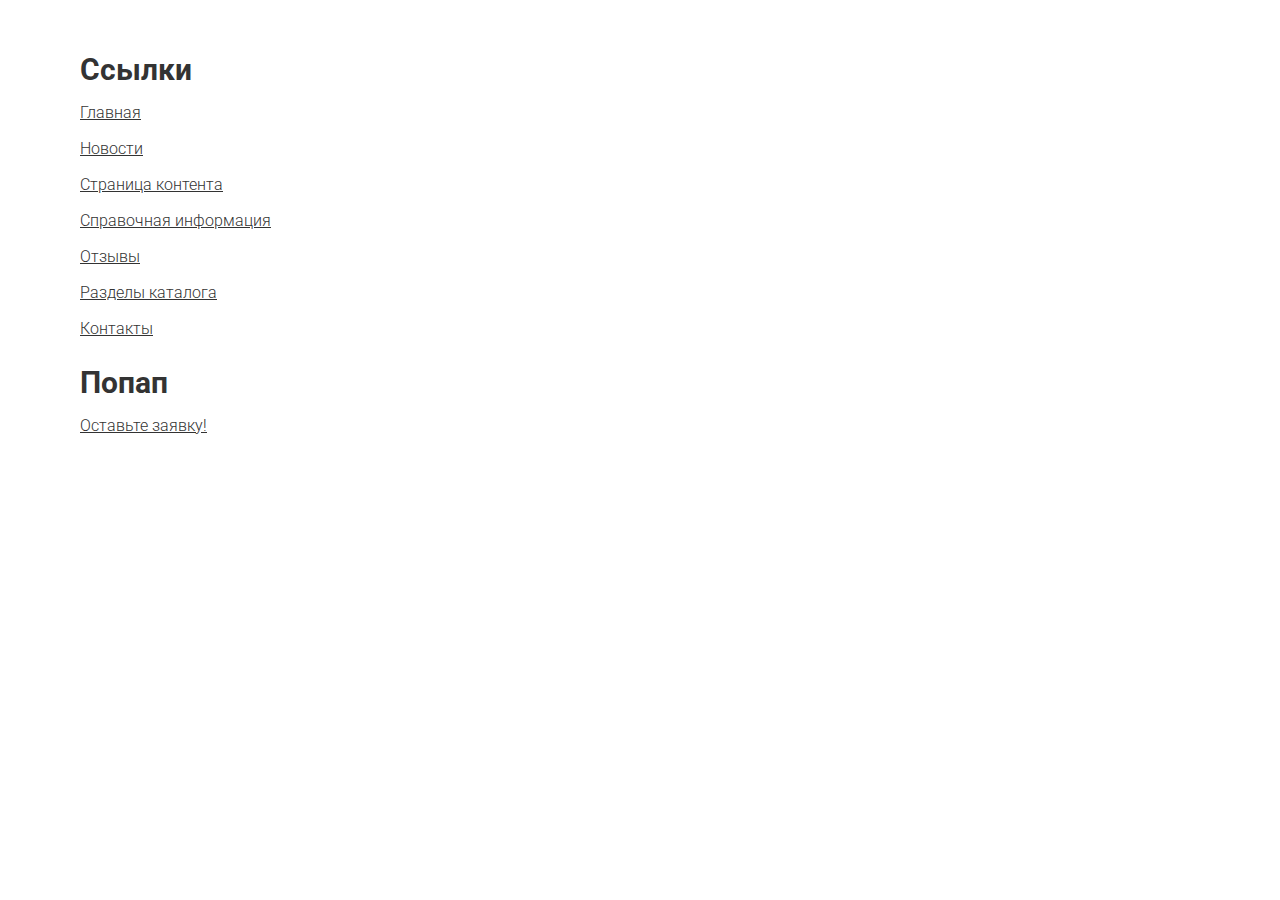
==== links.html @ 428e21d3 "Add files via upload" ====
<!DOCTYPE html>
<html lang="ru">
<head>
	<meta http-equiv="Content-Type" content="text/html; charset=utf-8" />
	<meta name="format-detection" content="telephone=no">
	<meta name="viewport" content="width=device-width, initial-scale=1, user-scalable=no, maximum-scale=1">
	<title>Links</title>
	<link rel="stylesheet" type="text/css" href="css/app.css" />
	<link rel="stylesheet" type="text/css" href="css/magnific-popup.css" />
	<link rel="stylesheet" type="text/css" href="css/slick.css" />
	<link rel="stylesheet" type="text/css" href="css/jquery.powertip.css" />
	<link href="https://fonts.googleapis.com/css2?family=Roboto:wght@300;400;500;700;900&display=swap" rel="stylesheet">
			
</head>
<body class="loaded">
<style>
	.main-links .wrapper {max-width: 1200px;padding: 40px;margin: 0 auto;}
	.main-links ul {list-style: none; margin: 0; padding: 0;}
	.main-links li 	{margin-bottom: 10px;}
	.main-links a {color: #333;font-size: 16px;line-height: 20px; text-decoration: underline;}
	.main-links a:hover {color: #333;text-decoration: none;}
	.main-links h2 {width: 100%;font-size: 30px;line-height: 60px;color: #333;}
</style>

<div class="main-wrapper">
	<div class="main main-links">
		<div class="wrapper">
			
			<h2>Ссылки</h2>
			<div class="ul-wrap">
				<ul>
					<li><a href="index.html">Главная </a></li>
					<li><a href="news.html">Новости </a></li>
					<li><a href="article.html">Страница контента </a></li>
					<li><a href="reference.html">Справочная информация </a></li>
					<li><a href="reviews.html">Отзывы </a></li>
					<li><a href="services.html">Разделы каталога </a></li>
					<li><a href="contacts.html">Контакты </a></li>
				</ul>
				
			</div>

			<h2>Попап</h2>
			<div class="ul-wrap">
				<ul>
					<li><a href="#popup-callback" class="open-popup-link">Оставьте заявку!</a></li>
				</ul>
			</div>
		</div>
	</div>


</div>



<div id="popup-callback" class="popup bg mfp-hide">
	<div class="popup__head">
		<h2 class="popup__title ">Заполните форму</h2>
		<h5 class="popup__subtitle">и мы перезвоним вам в течении 2-х минут</h5>
	</div>

	<form action="#" >
		<div class="form-field">
			<label>Укажите ваше имя</label>
			<input type="text" class="form-input" placeholder="Ваше имя">
		</div>
		<div class="form-field">
			<label>Укажите ваш телефон</label>
			<input type="tel" class="form-input tel" placeholder="Ваш телефон">
		</div>
		<div class="form-button text-center">
			<button type="submit" class="btn ">Отправить</button>
		</div>
	</form>
</div>

<div id="popup-search" class="popup popup-search mfp-hide">
	<form action="#" class="form-search">
		<input type="text" class="form-input" placeholder="Поиск">
		<button type="submit" class="form-btn"><svg class="icon icon-zoom"><use xlink:href="img/sprite.svg#zoom"></use></svg></button>
	</form>
</div>
<div class="icon-load">
	<div class="ball a"></div>
	<div class="ball b"></div>
	<div class="ball c"></div>
</div>
<script src="js/all.js"></script>
</body>
</html>
---- css/app.css ----
@charset "UTF-8";/*!
 * By: Pit Orel
 * E-mail: orel-1993@yandex.ru
 * Vk: https://vk.com/pit_orel
 */a,abbr,acronym,address,applet,article,aside,audio,b,big,blockquote,body,canvas,caption,center,cite,code,dd,del,details,dfn,div,dl,dt,em,embed,fieldset,figcaption,figure,footer,form,h1,h2,h3,h4,h5,h6,header,hgroup,html,i,iframe,img,ins,kbd,label,legend,li,main,mark,menu,nav,object,ol,output,p,pre,q,ruby,s,samp,section,small,span,strike,strong,sub,summary,sup,table,tbody,td,tfoot,th,thead,time,tr,tt,u,ul,var,video{margin:0;padding:0;border:0;font-size:100%}article,aside,details,figcaption,figure,footer,header,hgroup,main,menu,nav,section{display:block}blockquote,q{quotes:none}blockquote:after,blockquote:before,q:after,q:before{content:'';content:none}table{border-collapse:collapse;border-width:0;padding:0;margin:0}html{height:100%;-webkit-text-size-adjust:none;-ms-text-size-adjust:none;font-size:62.5%;box-sizing:border-box;-ms-overflow-style:scrollbar}input,textarea{color:#333;outline:0;border-radius:0;-moz-border-radius:0;-webkit-border-radius:0;-webkit-appearance:none}button,input[type=button],input[type=submit]{cursor:pointer;-webkit-appearance:none;outline:0}input::-ms-clear{display:none}form,td{margin:0;padding:0}a{font-family:inherit;transition:.2s linear;text-decoration:none;outline:0;-webkit-tap-highlight-color:transparent;-webkit-tap-highlight-color:transparent;color:#000}*,:after,:before{box-sizing:border-box}:active,:focus,a:active,a:focus{outline:0}html.lock,html.lock body{overflow:hidden}body{margin:0;padding:0;position:relative;-webkit-font-smoothing:antialiased;-moz-osx-font-smoothing:grayscale;color:#000;font:300 1.6rem/1.63 Roboto,Arial,sans-serif;background:#fff;min-height:100%;display:-ms-flexbox;display:flex}.h1,.h2,.h3,.h4,.h5,.h6,h1,h2,h3,h4,h5,h6{margin-top:0;margin-bottom:0;font-weight:700;line-height:1.2}.h1,h1{font-size:4rem}.h2,h2{font-size:3.5rem}.h3,h3{font-size:2.8rem}.h4,h4{font-size:2.5rem}.h5,h5{font-size:1.8rem}.h6,h6{font-size:1.6rem}a:hover{text-decoration:underline}p{margin-bottom:2rem}ol,ul{margin:0;list-style:none;padding:0}blockquote{border-left:.2rem solid rgba(0,0,0,.5);margin-bottom:2rem;padding:1rem 0 1rem 2rem}img{display:block;max-width:100%}.text-left{text-align:left}.text-center{text-align:center}.text-right{text-align:right}.nowrap{white-space:nowrap}.word-break{word-break:break-all}.ttu{text-transform:uppercase}.italic{font-style:italic}.font-700{font-weight:700}.margin>:last-child{margin-bottom:0}.margin>:first-child{margin-top:0}.color-success{color:#64b00b}.header{width:100%;min-width:32rem;text-align:left;-ms-flex-negative:0;flex-shrink:0}.header__top{background:#131315;color:#fff;padding:1.2rem 0}.header__top .container{display:-ms-flexbox;display:flex;-ms-flex-pack:justify;justify-content:space-between;-ms-flex-align:center;align-items:center}.header__address-list,.header__phone{margin:0 2rem}.header__logo{margin-right:2rem;-ms-flex:none;flex:none}.header__call{margin-left:2rem}.header__bottom .container{display:-ms-flexbox;display:flex;-ms-flex-align:center;align-items:center;-ms-flex-pack:justify;justify-content:space-between}.phone{display:-ms-flexbox;display:flex;-ms-flex-align:center;align-items:center;white-space:nowrap}.phone__number{color:#fff;font-weight:500;font-size:2rem;line-height:2.4rem}.phone__number:hover{text-decoration:none}.phone__icon{margin-right:1rem}.phone__icon .icon{display:block;font-size:2.4rem}.phone__icon--viber .icon{color:#835ca4}.phone__icon--whatsapp .icon{color:#48c938}.address-list__item{position:relative;padding-left:2.5rem;margin-bottom:.2rem}.address-list__item:last-child{margin-bottom:0}.address-list a{font-size:1.6rem;color:#fff}.address-list .icon{position:absolute;top:.5rem;left:0;font-size:1.6rem;display:block;color:#64b00b}.call{border-radius:.2rem;background:#64b00b;color:#fff;text-align:center;font-size:1.6rem;display:block;letter-spacing:.56px;padding:1.1rem 2rem;line-height:1.35;text-transform:uppercase;font-weight:700}.call span{display:block;letter-spacing:.4px;color:#d6ffa7;text-transform:none;font-weight:400}.call:hover{text-decoration:none;background:#569908}.main-menu{display:-ms-flexbox;display:flex}.main-menu a{display:block;height:5.5rem;line-height:5.5rem;text-align:center;padding:0 1.4rem;color:#000;font-size:1.4rem;font-weight:700;text-transform:uppercase;letter-spacing:.49px;position:relative;z-index:1}.main-menu a:hover{text-decoration:none;color:#64b00b}.main-menu a:after{content:'';display:block;position:absolute;top:0;left:0;right:0;bottom:-1rem;transition:.2s linear;z-index:-1;pointer-events:none}.main-menu li.current-menu-item a{color:#fff}.main-menu li.current-menu-item a:after{background:#64b00b}.search-btn .icon{display:block;font-size:1.6rem}.mobile-navbar__container{background:#131315;width:30rem;position:absolute;top:0;height:100%;z-index:100;max-height:100%;transition:.2s linear;-webkit-transform:translateX(-100%);-ms-transform:translateX(-100%);transform:translateX(-100%);overflow:hidden;overflow-y:auto}.mobile-navbar__header{padding:1.1rem 2rem;border-bottom:.1rem solid rgba(255,255,255,.13);display:-ms-flexbox;display:flex;-ms-flex-align:center;align-items:center}.mobile-navbar__main{padding:2.5rem 2rem}.mobile-navbar__footer{padding:2.5rem 2rem;border-top:.1rem solid rgba(255,255,255,.13)}.mobile-navbar__close{margin-left:auto;width:3rem;height:3rem;position:relative;cursor:pointer}.mobile-navbar__close:after,.mobile-navbar__close:before{content:'';display:block;width:2.5rem;height:.3rem;background:#fff;position:absolute;left:.2rem;top:47%}.mobile-navbar__close:after{-webkit-transform:rotate(-45deg);-ms-transform:rotate(-45deg);transform:rotate(-45deg)}.mobile-navbar__close:before{-webkit-transform:rotate(45deg);-ms-transform:rotate(45deg);transform:rotate(45deg)}.mobile-navbar__overlay{background:rgba(19,19,21,.5);position:absolute;top:0;left:0;right:0;bottom:0;z-index:99;opacity:0;-webkit-transform:translateX(-100%);-ms-transform:translateX(-100%);transform:translateX(-100%);transition:opacity .2s ease-in-out,transform .1ms ease-in-out .2s,-webkit-transform .1ms ease-in-out .2s}.mobile-navbar.is-open{position:fixed;top:0;left:0;right:0;height:100%;z-index:9999}.mobile-navbar.is-open .mobile-navbar__container{-webkit-transform:translateX(0);-ms-transform:translateX(0);transform:translateX(0);box-shadow:2px 0 6px rgba(51,51,51,.26)}.mobile-navbar.is-open .mobile-navbar__overlay{opacity:1;-webkit-transform:translateX(0);-ms-transform:translateX(0);transform:translateX(0);transition:opacity .2s ease-in-out}.mobile-navbar .address-list,.mobile-navbar .call,.mobile-navbar .phone{margin-bottom:2rem}.mobile-menu,.mobile-navbar .social{text-align:center}.mobile-menu__item{margin:.2rem 0}.mobile-menu__item.current-menu-item .mobile-menu__link{background:#64b00b}.mobile-menu__link{display:block;padding:1rem;font-size:1.4rem;text-transform:uppercase;border-radius:.2rem;color:#fff;font-weight:700}.mobile-menu__link:hover{text-decoration:none}.burger{height:3rem;width:2.7rem;cursor:pointer;position:relative;display:none}.burger__icon{height:.2rem;width:2.7rem;position:absolute;top:50%;left:50%;border-radius:2.5rem;background-color:#fff;-webkit-transform:translate(-50%,-50%) rotate(0);-ms-transform:translate(-50%,-50%) rotate(0);transform:translate(-50%,-50%) rotate(0);transition:.5s}.burger__icon:after,.burger__icon:before{content:"";position:absolute;height:inherit;border-radius:.5rem;background-color:#fff;margin:auto;width:100%;transition:.5s}.burger__icon:before{top:-.8rem;left:0;-webkit-transform-origin:left;-ms-transform-origin:left;transform-origin:left}.burger__icon:after{bottom:-.8rem;right:0;-webkit-transform-origin:right;-ms-transform-origin:right;transform-origin:right}.main-wrapper{padding:0;min-width:32rem;position:relative;overflow:hidden;opacity:1;-ms-flex:1 1 auto;flex:1 1 auto;display:-ms-flexbox;display:flex;-ms-flex-flow:column nowrap;flex-flow:column nowrap;min-height:100vh;width:100%}.main{width:100%;min-width:32rem;text-align:left;-ms-flex:1 1 auto;flex:1 1 auto}.section{background:#fff;padding:8.4rem 0}.section__head{text-align:center;margin:0 auto 3.7rem}.section__head>:last-child{margin-bottom:0}.section__head>:first-child{margin-top:0}.section__title{font-size:3.6rem;letter-spacing:.9px;text-transform:uppercase;line-height:1.33;font-weight:700;margin-bottom:1rem}.section__subtitle{color:#4f4f4f;font-size:2rem;font-weight:300;margin-bottom:1rem;line-height:1.5}.section__foot{text-align:center;max-width:80rem;margin:4rem auto 0}.section__foot>:last-child{margin-bottom:0}.section__foot>:first-child{margin-top:0}.section__foot .section__title{font-size:3rem;font-weight:300;text-transform:none;letter-spacing:normal;margin-bottom:1.7rem}.section--gray{background:#f4f4f4}.section--dark{background:center bottom no-repeat #131315;color:#fff}.section--dark .h3,.section--dark .section__foot,.section--dark .section__head{color:#fff}.section--dark .section__subtitle{color:#a5a5a5}.section--dark .check-list{color:#dcdce4}.h3{font-size:3rem;font-weight:300;color:#4f4f4f;margin-bottom:1.7rem;line-height:1.33}.tooltip{position:fixed;padding:10px 20px;border:1px solid #b3c9ce;border-radius:4px;text-align:center;font:italic 14px/1.3 sans-serif;color:#333;background:#fff;box-shadow:3px 3px 3px rgba(0,0,0,.3)}.promo{position:relative}.promo__title{font-size:5.5rem;font-weight:700;letter-spacing:1.38px;line-height:1.27;text-transform:uppercase;margin-bottom:1.7rem}.promo__subtitle{font-size:3rem;margin-bottom:1rem}.promo-slider__item{padding:15vh 0;height:88vh;background:center/cover no-repeat #333;color:#fff;text-align:center;position:relative;z-index:1}.promo-slider__item:after{content:'';display:block;position:absolute;top:0;left:0;right:0;bottom:0;z-index:-1;pointer-events:none;background-image:linear-gradient(to bottom,rgba(0,0,0,.8),rgba(0,0,0,0))}.promo-slider-pagination{position:absolute;top:50%;left:0;right:0}.promo-slider-pagination .container{position:relative}.promo-slider-pagination .slick-arrow{position:absolute;top:0;width:6rem;height:6rem;border-radius:.2rem;background-color:#131315;text-align:center;margin:0;padding:0;border:none;font-size:0;transition:.2s linear}.promo-slider-pagination .slick-arrow:hover{background:#64b00b}.promo-slider-pagination .slick-arrow .icon{font-size:1.6rem;color:#fff}.promo-slider-pagination .slick-prev{left:1.5rem}.promo-slider-pagination .slick-next{right:1.5rem}.services{padding:2.5rem 0;background:#f4f4f4}.services-list{margin-top:-7.5rem}.services-inner{text-align:center}.services-inner__icon{width:11rem;height:10rem;border-radius:.2rem;background:#47474b;display:-ms-flexbox;display:flex;-ms-flex-align:center;align-items:center;-ms-flex-pack:center;justify-content:center;margin:0 auto}.services-inner__icon .icon{display:block;color:#fff;font-size:5.7rem}.services-inner__title{letter-spacing:.49px;font-size:1.4rem;font-weight:700;text-transform:uppercase;margin-top:2rem}.quiz{background:#f4f4f4;border-radius:.2rem;padding:6rem 9.8rem}.quiz__item{display:-ms-flexbox;display:flex;-ms-flex-direction:column;flex-direction:column}.quiz-wrap{display:-ms-flexbox;display:flex;-ms-flex:1 0 auto;flex:1 0 auto;min-height:43.6rem}.quiz-wrap__content{-ms-flex:1;flex:1;display:-ms-flexbox;display:flex;-ms-flex-direction:column;flex-direction:column}.quiz-wrap__bottom,.quiz-wrap__top{width:100%}.quiz-wrap__top{-ms-flex:1 0 auto;flex:1 0 auto}.quiz-wrap__bottom{margin-top:auto;padding-top:1.5rem;-ms-flex:none;flex:none;display:-ms-flexbox;display:flex;-ms-flex-wrap:wrap;flex-wrap:wrap;-ms-flex-align:center;align-items:center}.quiz-wrap__bottom a.btn{margin-right:3rem}.quiz-wrap__bottom a.btn:last-child{margin-right:0}.quiz-wrap__img{-ms-flex:none;flex:none;margin-left:7rem}.quiz__title{position:relative;padding-left:6rem;font-size:3rem;line-height:1.4;margin-top:.5rem;margin-bottom:2.3rem}.quiz__title .info-block{margin-right:-3rem;margin-left:1rem}.quiz__title_sub{margin-top:1.5rem;font-size:1.6rem}.quiz__subtitle{font-size:2rem;color:#4f4f4f;font-weight:300;margin-bottom:1rem}.quiz__subtitle .link-under{margin-left:.5rem}.quiz__btn{margin-top:5rem}.quiz__btn .btn{min-width:16.5rem}.quiz__step{position:absolute;top:0;left:0;width:4rem;height:4rem;border:.1rem solid #dedede;text-align:center;line-height:4rem;border-radius:50%;color:#64b00b;font-size:2rem;font-weight:700}.quiz__form{max-width:55.5rem;margin:7rem auto 3rem}.quiz-thanks{display:-ms-flexbox;display:flex;height:100%;margin:0 -4.8rem;min-height:51.1rem}.quiz-thanks__img{width:58%;margin:-1rem 0;background-size:cover;background-position:center;background-repeat:no-repeat}.quiz-thanks__content{-ms-flex-item-align:center;align-self:center;width:42%;padding-left:6rem}.quiz-thanks__content .quiz__title{padding-left:0}.progressbar{display:-ms-flexbox;display:flex;-ms-flex-align:center;align-items:center;margin-bottom:4.5rem;width:100%;-ms-flex:none;flex:none}.progressbar__title{-ms-flex:none;flex:none;font-size:1.6rem;text-transform:uppercase;letter-spacing:.4px;font-weight:700;margin-right:2.5rem}.progressbar__line{-ms-flex:1;flex:1;height:3rem;background:#fff;border-radius:.2rem;position:relative}.progressbar__line>div{background:#64b00b;border-radius:.2rem;position:absolute;top:0;left:0;height:100%}.form-radio{padding-left:4rem}.form-radio__cont{position:relative}.form-radio__cont .radio{position:absolute;top:50%;margin-top:-1.2rem;left:-4rem}.check-grid__item{margin:1rem 0 2rem}.section-gallery{padding-bottom:7rem!important}.gallery{-ms-flex-pack:center;justify-content:center}.gallery__item{margin-bottom:4.5rem}.gallery-inner{height:30rem;position:relative}.gallery-inner__img{position:absolute;top:0;left:0;right:0;bottom:3rem;border-radius:.2rem;background:center/cover no-repeat #000;overflow:hidden;transition:.2s linear}.gallery-inner__img:after{content:'';position:absolute;top:0;left:0;right:0;bottom:0;background:#64b00b;opacity:0;z-index:1;pointer-events:none;transition:.2s linear}.gallery-inner__title{position:absolute;top:100%;left:50%;margin-top:-6rem;-webkit-transform:translate(-50%,0);-ms-transform:translate(-50%,0);transform:translate(-50%,0);background:#242427;border-radius:.2rem;color:#fff;font-size:1.4rem;font-weight:700;display:-ms-flexbox;display:flex;-ms-flex-pack:center;justify-content:center;-ms-flex-align:center;align-items:center;text-align:center;letter-spacing:.56px;line-height:1.38;text-transform:uppercase;z-index:2;height:6rem;width:22.5rem;padding:.5rem .9rem;transition:top .3s linear}@media screen and (min-width:992px){.gallery-inner:hover .gallery-inner__img{bottom:0}.gallery-inner:hover .gallery-inner__img:after{opacity:.8}.gallery-inner:hover .gallery-inner__title{height:auto;top:50%;-webkit-transform:translate(-50%,-50%);-ms-transform:translate(-50%,-50%);transform:translate(-50%,-50%);margin:0;background-color:transparent}}.section-advantages{padding-bottom:4rem!important}.advantages-grid__item{margin-bottom:4.5rem;display:-ms-flexbox;display:flex}.advantages-grid__subtext{margin-top:-2.5rem}.advantages-inner{background:#fff;box-shadow:0 6px 15px 0 rgba(43,42,41,.08);border-radius:.2rem;padding:2rem 2rem 2rem 8.5rem;position:relative;width:100%}.advantages-inner__icon{position:absolute;top:0;bottom:0;left:0;width:6.9rem;border-radius:.2rem;background:#64b00b;display:-ms-flexbox;display:flex;-ms-flex-align:center;align-items:center;-ms-flex-pack:center;justify-content:center}.advantages-inner__icon .icon{display:block;font-size:4rem;color:#fff}.advantages-inner__title{text-transform:uppercase;letter-spacing:.4px;font-size:1.6rem;font-weight:700;margin-bottom:1rem}.advantages-subtext{color:#64b00b;font-weight:700;line-height:1.43;font-size:1.4rem;padding-left:7rem;padding-right:2rem}.cards{margin-bottom:-4.5rem}.cards__item{margin-bottom:4.5rem}.card-inner{position:relative}.card-inner__block{border-radius:.2rem;background:center/cover no-repeat #fff;position:relative;height:27rem;overflow:hidden;transition:.2s linear;padding:2rem 0;text-align:center}.card-inner__block:after{content:'';position:absolute;top:0;left:0;right:0;bottom:0;background:#64b00b;opacity:0;z-index:1;pointer-events:none;transition:.2s linear}.card-inner__img{height:16.5rem;display:-ms-flexbox;display:flex;-ms-flex-align:center;align-items:center;-ms-flex-pack:center;justify-content:center}.card-inner__img img{max-height:100%;-ms-flex:none;flex:none}.card-inner__title{letter-spacing:.49px;font-size:1.4rem;font-weight:700;text-transform:uppercase;margin-top:1.3rem;color:#000}.card-inner__buttons{margin-top:-2.5rem;text-align:center;font-size:0}.card-inner__buttons .btn{margin-right:3rem;width:13rem;padding-left:1rem;padding-right:1rem}.card-inner__buttons .btn:last-child{margin-right:0}.cd-params{margin-bottom:-2.5rem}.cd-params__item{margin-bottom:3rem}.cd-params-inner{position:relative;margin-top:7.7rem;text-align:center;z-index:1}.cd-params-inner__number{position:absolute;left:0;right:0;top:-1.7rem;text-align:center;font-size:4.8rem;line-height:.8;font-weight:900;color:#64b00b;z-index:1}.cd-params-inner:after{content:attr(data-number);display:block;position:absolute;top:-8.4rem;left:50%;-webkit-transform:translate(-50%,0);-ms-transform:translate(-50%,0);transform:translate(-50%,0);color:rgba(100,176,11,.1);font-size:15.3rem;line-height:.8;z-index:-1;font-weight:900}.cd-params-inner__img{box-shadow:0 6px 15px 0 rgba(43,42,41,.08);border-radius:.2rem;overflow:hidden;max-width:26.2rem;margin:0 auto 2rem}.cd-params-inner__title{font-size:1.6rem;font-weight:300;padding:0 .5rem}.section-question{padding-bottom:0!important;background-position:center;background-repeat:no-repeat;background-size:cover}.cd-question__item{margin:0 0 3rem}.cd-question__item--img{-ms-flex-item-align:end;align-self:flex-end;margin-bottom:0}.check-list{margin:0}.check-list li{margin-bottom:2.5rem;padding-left:6.9rem;position:relative;font-size:1.6rem;min-height:4}.check-list li:after{content:'';display:block;position:absolute;left:0;top:.2rem;width:4rem;height:4rem;background:url(../img/check.svg) center/cover no-repeat}.check-list--white li:after{background:url(../img/check-white.svg) center no-repeat}.box-form{padding:2.5rem 3.5rem 4.5rem;background:#131315;border-radius:.2rem;color:#fff}.box-form__head{text-align:center;margin-bottom:2.3rem}.box-form__head .h3{color:inherit;margin-bottom:.7rem}.box-form__head .section__subtitle{color:#a5a5a5}.box-form--white{background:#fff;color:#000}.box-form--white .box-form__head .section__subtitle{color:#4f4f4f}.section-catalogs{padding-bottom:7rem!important}.cd-question__content .h3{margin-top:4rem;margin-bottom:3.3rem}.catalogs img{max-width:none;position:relative;left:50%;-webkit-transform:translate(-41%,0);-ms-transform:translate(-41%,0);transform:translate(-41%,0)}.cd-selected-wrap{position:relative;padding-top:4.3rem}.cd-select-img{position:absolute;top:0;left:50%;right:0;width:100%;height:100%;max-height:37.3rem;max-width:55.5rem;-webkit-transform:translate(-50%,0);-ms-transform:translate(-50%,0);transform:translate(-50%,0);background:url(../img/apg.jpg) center/cover no-repeat}.cd-selected{position:relative;display:-ms-flexbox;display:flex;-ms-flex-wrap:wrap;flex-wrap:wrap;-ms-flex-pack:center;justify-content:center;margin:0 -1.5rem}.cd-selected__item{width:50%;padding-left:1.5rem;padding-right:1.5rem;margin-bottom:2.8rem;display:-ms-flexbox;display:flex}.cd-selected__item:nth-child(2n){-ms-flex-pack:end;justify-content:flex-end;margin-left:auto}.cd-selected__item:last-child:nth-child(3),.cd-selected__item:last-child:nth-child(5),.cd-selected__item:last-child:nth-child(7),.cd-selected__item:last-child:nth-child(9){-ms-flex-pack:center;justify-content:center}.cd-selected-inner{max-width:31rem;background:#fff;box-shadow:0 6px 15px 0 rgba(43,42,41,.08);border-radius:.2rem;padding:2.5rem 3.5rem;min-height:12.4rem;display:-ms-flexbox;display:flex;-ms-flex-align:center;align-items:center;position:relative}.cd-selected-inner:after{content:'';position:absolute;width:1rem;background:#64b00b;border-radius:.2rem;top:2.2rem;bottom:2.2rem;left:0}.section-action{margin:1.5rem 0 13rem;background:url(../img/section-action.jpg) center no-repeat #f4f4f4}.section-action .section__head{text-align:left}.section-action .section__title{margin-bottom:3rem}.section-action .section__subtitle{max-width:40rem}.action-wrap__img{margin:-4.7rem 0}.action-wrap__img img{border:.3rem solid #f4f4f4}.action-wrap__content{padding-left:6.5rem!important;padding-top:8rem}.action-wrap__content .val{margin-left:-8rem}.map{max-width:114rem;margin:0 auto}.tab-cont{display:block}.tab-cont.is-hidden{display:none}.tab-cont p{margin-bottom:2rem}.tab-wrap .scrollbar{margin-bottom:4rem;background:#fff;border-radius:.2rem}.nav-tab{display:-ms-flexbox;display:flex;background:#fff;border-radius:.2rem}.nav-tab__item{-ms-flex:1 0 auto;flex:1 0 auto}.nav-tab__item.is-active .nav-tab__link{background:#64b00b;color:#fff}.nav-tab__link{display:block;border-radius:.2rem;padding:0 1.8rem;line-height:5rem;height:5rem;font-size:1.6rem;font-weight:700}.nav-tab__link:hover{text-decoration:none;color:#64b00b}.tab-img{display:block;margin:0 auto 4rem}.scrollbar{overflow-y:hidden;overflow-x:auto}.info-text{margin-right:2.4rem}.info-block{display:inline-block;vertical-align:middle;cursor:pointer}.info-block .icon{display:block;color:#eec239;font-size:2rem}.loaded .main-wrapper{visibility:hidden;opacity:0;transition:opacity .3s}.loaded .icon-load{display:-ms-flexbox;display:flex}.icon-load{position:fixed;top:0;left:0;right:0;bottom:0;z-index:1045;display:none;-ms-flex-pack:center;justify-content:center;-ms-flex-align:center;align-items:center;width:auto;background:#fff}.ball{width:3rem;height:3rem;border-radius:1.5rem;background:#fff;opacity:.3}.a{margin-right:1rem;-webkit-animation:.7s ease-out infinite alternate ball-a;animation:.7s ease-out infinite alternate ball-a}.b{margin-right:1rem;-webkit-animation:.7s ease-out .2s infinite alternate ball-b;animation:.7s ease-out .2s infinite alternate ball-b}.c{-webkit-animation:.7s ease-out .4s infinite alternate ball-c;animation:.7s ease-out .4s infinite alternate ball-c}@-webkit-keyframes ball-a{from{height:2rem;opacity:.3;background:#fff}to{height:7rem;opacity:1;background:rgba(146,159,178,.2)}}@keyframes ball-a{from{height:2rem;opacity:.3;background:#fff}to{height:7rem;opacity:1;background:rgba(146,159,178,.2)}}@-webkit-keyframes ball-b{from{height:2rem;opacity:.3;background:#fff}to{height:6.5rem;opacity:1;background:#929fb2}}@keyframes ball-b{from{height:2rem;opacity:.3;background:#fff}to{height:6.5rem;opacity:1;background:#929fb2}}@-webkit-keyframes ball-c{from{height:2rem;opacity:.3;background:#fff}to{height:6rem;opacity:1;background:#163654}}@keyframes ball-c{from{height:2rem;opacity:.3;background:#fff}to{height:6rem;opacity:1;background:#163654}}.btn,a.btn{position:relative;display:-ms-inline-flexbox;display:inline-flex;-ms-flex-align:center;align-items:center;-ms-flex-pack:center;justify-content:center;vertical-align:middle;height:5rem;padding:0 3.3rem;color:#fff;font:700 1.6rem/1.4rem Roboto,Arial,sans-serif;text-align:center;text-decoration:none;border:none;background-color:#64b00b;border-radius:.2rem;letter-spacing:.56px;text-transform:uppercase;cursor:pointer;transition:.2s linear;overflow:hidden;white-space:nowrap}.btn:hover,a.btn:hover{text-decoration:none;color:#fff;background:#569908}.btn--block,a.btn--block{display:-ms-flexbox;display:flex;width:100%;min-width:none;padding-left:1rem;padding-right:1rem}.btn--default,a.btn--default{background:#efefef;color:#000}.btn--default:hover,a.btn--default:hover{background:#47474b;color:#fff}.btn--border,a.btn--border{background:0 0;border:.1rem solid #dedede;color:#000}.btn--border:hover,a.btn--border:hover{background:0 0;border-color:#c8c8c8;color:#64b00b}.btn--under,a.btn--under{background-color:transparent;padding:0!important;color:#000;border-bottom:.3rem solid #64b00b}.btn--under:hover,a.btn--under:hover{background-color:transparent;color:#000}.btn--r,a.btn--r{margin-left:auto}button.btn,input.btn{display:inline-block}button.btn--block,input.btn--block{display:block;width:100%}.button-wrap{margin-top:3.2rem;text-align:center}.link-under{display:inline-block;color:#000;font-size:1.6rem;font-weight:700;text-transform:uppercase;padding-bottom:.1rem;border-bottom:.3rem solid #64b00b}.link-under:hover{background-color:transparent;color:#000;text-decoration:none}.form-field{margin-bottom:1.8rem;position:relative}.form-input{display:block;width:100%;height:5rem;padding:0 2rem;color:#000;font:300 1.6rem Roboto,Arial,sans-serif;border:.1rem solid #e6e6e6;background:#fff;border-radius:.2rem;transition:.2s linear}.form-input:focus{border-color:#64b00b;box-shadow:0 0 0 .1rem #64b00b}.form-input:focus:-ms-input-placeholder{opacity:0}.form-input:focus::-moz-placeholder{opacity:0}.form-input:focus::-webkit-input-placeholder{opacity:0}.form-input:focus::-ms-input-placeholder{opacity:0}.form-input:focus::placeholder{opacity:0}.form-input:-ms-input-placeholder{color:#737575;-ms-transition:opacity .2s linear;transition:opacity .2s linear}.form-input::-moz-placeholder{color:#737575;-moz-transition:opacity .2s linear;transition:opacity .2s linear}.form-input::-webkit-input-placeholder{color:#737575;-webkit-transition:opacity .2s linear;transition:opacity .2s linear}.form-input::-ms-input-placeholder{color:#737575;-ms-transition:opacity .2s linear;transition:opacity .2s linear}.form-input::placeholder{color:#737575;transition:opacity .2s linear}.form-input.error{border-color:red}.form-input.valid{border-color:green}.form-button{margin-top:3.5rem}.disabled{opacity:.6}textarea.form-input{height:auto;min-height:15rem;padding-top:1.8rem;padding-bottom:1.8rem;resize:none;overflow:auto}label{display:block;font-weight:300;font-size:1.4rem;margin-bottom:.5rem}.checkbox,.radio{display:-ms-flexbox;display:flex;-ms-flex-wrap:wrap;flex-wrap:wrap;cursor:pointer;font-size:1.6rem;font-weight:400;line-height:normal;margin:0 0 2rem;position:relative}.checkbox input,.radio input{display:none}.checkbox__figure,.radio__figure{display:inline-block;vertical-align:top;position:relative;-ms-flex:none;flex:none;width:2.5rem;height:2.5rem;margin-right:.7rem;background:#fff;border:.1rem solid #e6e6e6;transition:.2s linear}.checkbox__text,.radio__text{min-height:2.5rem;vertical-align:top;padding-top:.4rem;min-width:1px;-ms-flex:1;flex:1;font-size:1.6rem;font-weight:300}.checkbox__img,.radio__img{display:-ms-flexbox;display:flex;-ms-flex-align:center;align-items:center;-ms-flex-pack:center;justify-content:center;position:relative;width:100%;height:16.5rem;background:#e4e4e4;margin-bottom:1.5rem;border-radius:.2rem;overflow:hidden;border:.2rem solid #e4e4e4;transition:.2s linear}.checkbox__img .info-block,.radio__img .info-block{position:absolute;top:1rem;right:1rem}.checkbox input:checked~.checkbox__figure{background:#64b00b;border-color:#64b00b}.checkbox input:checked~.checkbox__figure:after{content:'';display:block;position:absolute;z-index:1;left:.6rem;top:.6rem;height:.7rem;width:1.2rem;border-left:.2rem solid #fff;border-bottom:.2rem solid #fff;-webkit-transform:rotate(-45deg);-ms-transform:rotate(-45deg);transform:rotate(-45deg)}.checkbox input:checked~.checkbox__img{border-color:#64b00b}.checkbox__figure{border-radius:.2rem}.radio input:checked~.radio__figure{border-color:#64b00b;box-shadow:0 0 0 .1rem #64b00b}.radio input:checked~.radio__figure:after{content:'';display:block;position:absolute;z-index:1;left:.5rem;top:.5rem;height:1.3rem;width:1.3rem;border-radius:50%;background:#64b00b}.radio input:checked~.radio__img{border-color:#64b00b}.radio__figure{border-radius:50%}.jq-selectbox{width:100%;display:block;text-align:left;cursor:pointer;position:relative;vertical-align:middle;z-index:5}.jq-selectbox select{position:absolute;top:0;left:0;width:100%;height:100%;margin:0;padding:0;opacity:0;display:none}.jq-selectbox__select{height:5rem;padding:0 4.5rem 0 2rem;color:#000;font:300 1.6rem/4.8rem Roboto,Arial,sans-serif;border:.1rem solid #e6e6e6;background-color:#fff;border-radius:.2rem;transition:.2s linear}.jq-selectbox__select-text{overflow:hidden;-ms-text-overflow:ellipsis;text-overflow:ellipsis;white-space:nowrap;width:100%!important}.jq-selectbox__select-text.placeholder{color:#737575}.jq-selectbox__trigger{position:absolute;top:0;bottom:0;right:0;width:4rem}.jq-selectbox__trigger-arrow{display:block;position:absolute;top:50%;right:2rem;-webkit-transform:translate(0,-50%);-ms-transform:translate(0,-50%);transform:translate(0,-50%);width:0;height:0;border-style:solid;border-width:.6rem .6rem 0;border-color:#000 transparent transparent}.jq-selectbox__dropdown{position:absolute;border:.1rem solid #e6e6e6;background-color:#fff;min-width:100%;margin-top:.3rem;top:100%!important;z-index:1;color:#000}.jq-selectbox__dropdown ul{margin:0;max-height:20rem!important}.jq-selectbox__dropdown li{padding:1rem 2rem;font-size:1.6rem;cursor:pointer;font-weight:300;color:#000;background:#fff}.jq-selectbox__dropdown li:hover{background:#f9f9f9}.jq-selectbox__dropdown li.sel{color:#fff;background:red}.jq-selectbox__dropdown li.disabled{color:rgba(0,0,0,.6)}.jq-selectbox.dropup .jq-selectbox__dropdown{top:auto!important;bottom:100%!important;margin-top:0;margin-bottom:.3rem}.jq-selectbox__dropdown>ul::-webkit-scrollbar{width:.4rem;background-color:#f3f3f3}.jq-selectbox__dropdown>ul::-webkit-scrollbar-thumb{width:.4rem;background-color:#aaa}.jq-file{display:-ms-inline-flexbox;display:inline-flex;-ms-flex-align:center;align-items:center;width:23rem;position:relative;overflow:hidden}.jq-file input{position:absolute;top:0;right:0;height:auto;margin:0;padding:0;opacity:0;font-size:100px;line-height:1em;cursor:pointer}.jq-file__name{-ms-flex:1;flex:1;-ms-flex-order:1;order:1;text-decoration:underline;font-weight:300;font-size:1.6rem;color:#000;transition:.2s linear;padding:0 2rem;overflow:hidden;-ms-text-overflow:ellipsis;text-overflow:ellipsis;white-space:nowrap}.jq-file__browse{-ms-flex:none;flex:none;height:5rem;width:5rem;display:-ms-flexbox;display:flex;-ms-flex-align:center;align-items:center;-ms-flex-pack:center;justify-content:center;background-color:#fff;border:.1rem solid #e6e6e6;border-radius:.2rem;font-size:0}.jq-file__browse .icon{font-size:2rem;color:red}.icon{display:inline-block;width:1em;height:1em;stroke-width:0;stroke:currentColor;fill:currentColor;transition:.3s linear;position:relative}.popup{background:#fff;max-width:61.5rem;margin:0 auto;padding:5rem 8rem;position:relative;border-radius:.2rem}.popup.bg{background:url(../img/popup-bg.png) center bottom no-repeat #fff}.popup__head{text-align:center;margin-bottom:2.5rem}.popup__title{font-size:3.2rem;font-weight:700;text-transform:uppercase;margin-bottom:1rem}.popup__subtitle{font-size:2rem;font-weight:300;margin-bottom:1rem}.popup-search{background-color:transparent}.popup-search .form-search{position:relative}.popup-search .form-input{background-color:transparent;border:none;border-bottom:.3rem solid #64b00b;border-radius:0;padding:0 0 0 3.5rem;box-shadow:none;color:#fff}.popup-search .form-input:-ms-input-placeholder{color:#fff}.popup-search .form-input::-moz-placeholder{color:#fff}.popup-search .form-input::-webkit-input-placeholder{color:#fff}.popup-search .form-input::-ms-input-placeholder{color:#fff}.popup-search .form-input::placeholder{color:#fff}.popup-search .form-btn{border:none;padding:0;height:5rem;width:2.5rem;background-color:transparent;position:absolute;top:0;left:0;color:#fff;font-size:1.6rem}/*!
 * Bootstrap Grid v4.0.0 (https://getbootstrap.com)
 * Copyright 2011-2018 The Bootstrap Authors
 * Copyright 2011-2018 Twitter, Inc.
 * Licensed under MIT (https://github.com/twbs/bootstrap/blob/master/LICENSE)
 */@-ms-viewport{width:device-width}.container{width:100%;padding-right:1.5rem;padding-left:1.5rem;margin-right:auto;margin-left:auto}@media (min-width:576px){.container{max-width:540px}}@media (min-width:768px){.container{max-width:720px}}@media (min-width:992px){.container{max-width:960px}}@media (min-width:1260px){.container{max-width:1170px}}.container-fluid{width:100%;padding-right:1.5rem;padding-left:1.5rem;margin-right:auto;margin-left:auto}.row{display:-ms-flexbox;display:flex;-ms-flex-wrap:wrap;flex-wrap:wrap;margin-right:-1.5rem;margin-left:-1.5rem}.no-gutters{margin-right:0;margin-left:0}.no-gutters>.col,.no-gutters>[class*=col-]{padding-right:0;padding-left:0}.col,.col-1,.col-10,.col-11,.col-12,.col-2,.col-3,.col-4,.col-5,.col-6,.col-7,.col-8,.col-9,.col-auto,.col-lg,.col-lg-1,.col-lg-10,.col-lg-11,.col-lg-12,.col-lg-2,.col-lg-3,.col-lg-4,.col-lg-5,.col-lg-5c,.col-lg-6,.col-lg-7,.col-lg-8,.col-lg-9,.col-lg-auto,.col-md,.col-md-1,.col-md-10,.col-md-11,.col-md-12,.col-md-2,.col-md-3,.col-md-4,.col-md-5,.col-md-5c,.col-md-6,.col-md-7,.col-md-8,.col-md-9,.col-md-auto,.col-sm,.col-sm-1,.col-sm-10,.col-sm-11,.col-sm-12,.col-sm-2,.col-sm-3,.col-sm-4,.col-sm-5,.col-sm-6,.col-sm-7,.col-sm-8,.col-sm-9,.col-sm-auto,.col-xl,.col-xl-1,.col-xl-10,.col-xl-11,.col-xl-12,.col-xl-2,.col-xl-3,.col-xl-4,.col-xl-5,.col-xl-5c,.col-xl-6,.col-xl-7,.col-xl-8,.col-xl-9,.col-xl-auto,.col-xxl,.col-xxl-1,.col-xxl-10,.col-xxl-11,.col-xxl-12,.col-xxl-2,.col-xxl-3,.col-xxl-4,.col-xxl-5,.col-xxl-6,.col-xxl-7,.col-xxl-8,.col-xxl-9,.col-xxl-auto{position:relative;width:100%;min-height:1px;padding-right:1.5rem;padding-left:1.5rem}.col{-ms-flex-preferred-size:0;flex-basis:0;-ms-flex-positive:1;flex-grow:1;max-width:100%}.col-auto{-ms-flex:0 0 auto;flex:0 0 auto;width:auto;max-width:none}.col-1{-ms-flex:0 0 8.333333%;flex:0 0 8.333333%;max-width:8.333333%}.col-2{-ms-flex:0 0 16.666667%;flex:0 0 16.666667%;max-width:16.666667%}.col-3{-ms-flex:0 0 25%;flex:0 0 25%;max-width:25%}.col-4{-ms-flex:0 0 33.333333%;flex:0 0 33.333333%;max-width:33.333333%}.col-5{-ms-flex:0 0 41.666667%;flex:0 0 41.666667%;max-width:41.666667%}.col-6{-ms-flex:0 0 50%;flex:0 0 50%;max-width:50%}.col-7{-ms-flex:0 0 58.333333%;flex:0 0 58.333333%;max-width:58.333333%}.col-8{-ms-flex:0 0 66.666667%;flex:0 0 66.666667%;max-width:66.666667%}.col-9{-ms-flex:0 0 75%;flex:0 0 75%;max-width:75%}.col-10{-ms-flex:0 0 83.333333%;flex:0 0 83.333333%;max-width:83.333333%}.col-11{-ms-flex:0 0 91.666667%;flex:0 0 91.666667%;max-width:91.666667%}.col-12{-ms-flex:0 0 100%;flex:0 0 100%;max-width:100%}.order-first{-ms-flex-order:-1;order:-1}.order-last{-ms-flex-order:13;order:13}.order-0{-ms-flex-order:0;order:0}.order-1{-ms-flex-order:1;order:1}.order-2{-ms-flex-order:2;order:2}.order-3{-ms-flex-order:3;order:3}.order-4{-ms-flex-order:4;order:4}.order-5{-ms-flex-order:5;order:5}.order-6{-ms-flex-order:6;order:6}.order-7{-ms-flex-order:7;order:7}.order-8{-ms-flex-order:8;order:8}.order-9{-ms-flex-order:9;order:9}.order-10{-ms-flex-order:10;order:10}.order-11{-ms-flex-order:11;order:11}.order-12{-ms-flex-order:12;order:12}.offset-1{margin-left:8.333333%}.offset-2{margin-left:16.666667%}.offset-3{margin-left:25%}.offset-4{margin-left:33.333333%}.offset-5{margin-left:41.666667%}.offset-6{margin-left:50%}.offset-7{margin-left:58.333333%}.offset-8{margin-left:66.666667%}.offset-9{margin-left:75%}.offset-10{margin-left:83.333333%}.offset-11{margin-left:91.666667%}@media (min-width:576px){.col-sm{-ms-flex-preferred-size:0;flex-basis:0;-ms-flex-positive:1;flex-grow:1;max-width:100%}.col-sm-auto{-ms-flex:0 0 auto;flex:0 0 auto;width:auto;max-width:none}.col-sm-1{-ms-flex:0 0 8.333333%;flex:0 0 8.333333%;max-width:8.333333%}.col-sm-2{-ms-flex:0 0 16.666667%;flex:0 0 16.666667%;max-width:16.666667%}.col-sm-3{-ms-flex:0 0 25%;flex:0 0 25%;max-width:25%}.col-sm-4{-ms-flex:0 0 33.333333%;flex:0 0 33.333333%;max-width:33.333333%}.col-sm-5{-ms-flex:0 0 41.666667%;flex:0 0 41.666667%;max-width:41.666667%}.col-sm-6{-ms-flex:0 0 50%;flex:0 0 50%;max-width:50%}.col-sm-7{-ms-flex:0 0 58.333333%;flex:0 0 58.333333%;max-width:58.333333%}.col-sm-8{-ms-flex:0 0 66.666667%;flex:0 0 66.666667%;max-width:66.666667%}.col-sm-9{-ms-flex:0 0 75%;flex:0 0 75%;max-width:75%}.col-sm-10{-ms-flex:0 0 83.333333%;flex:0 0 83.333333%;max-width:83.333333%}.col-sm-11{-ms-flex:0 0 91.666667%;flex:0 0 91.666667%;max-width:91.666667%}.col-sm-12{-ms-flex:0 0 100%;flex:0 0 100%;max-width:100%}.order-sm-first{-ms-flex-order:-1;order:-1}.order-sm-last{-ms-flex-order:13;order:13}.order-sm-0{-ms-flex-order:0;order:0}.order-sm-1{-ms-flex-order:1;order:1}.order-sm-2{-ms-flex-order:2;order:2}.order-sm-3{-ms-flex-order:3;order:3}.order-sm-4{-ms-flex-order:4;order:4}.order-sm-5{-ms-flex-order:5;order:5}.order-sm-6{-ms-flex-order:6;order:6}.order-sm-7{-ms-flex-order:7;order:7}.order-sm-8{-ms-flex-order:8;order:8}.order-sm-9{-ms-flex-order:9;order:9}.order-sm-10{-ms-flex-order:10;order:10}.order-sm-11{-ms-flex-order:11;order:11}.order-sm-12{-ms-flex-order:12;order:12}.offset-sm-0{margin-left:0}.offset-sm-1{margin-left:8.333333%}.offset-sm-2{margin-left:16.666667%}.offset-sm-3{margin-left:25%}.offset-sm-4{margin-left:33.333333%}.offset-sm-5{margin-left:41.666667%}.offset-sm-6{margin-left:50%}.offset-sm-7{margin-left:58.333333%}.offset-sm-8{margin-left:66.666667%}.offset-sm-9{margin-left:75%}.offset-sm-10{margin-left:83.333333%}.offset-sm-11{margin-left:91.666667%}}@media (min-width:768px){.col-md{-ms-flex-preferred-size:0;flex-basis:0;-ms-flex-positive:1;flex-grow:1;max-width:100%}.col-md-auto{-ms-flex:0 0 auto;flex:0 0 auto;width:auto;max-width:none}.col-md-1{-ms-flex:0 0 8.333333%;flex:0 0 8.333333%;max-width:8.333333%}.col-md-2{-ms-flex:0 0 16.666667%;flex:0 0 16.666667%;max-width:16.666667%}.col-md-3{-ms-flex:0 0 25%;flex:0 0 25%;max-width:25%}.col-md-4{-ms-flex:0 0 33.333333%;flex:0 0 33.333333%;max-width:33.333333%}.col-md-5{-ms-flex:0 0 41.666667%;flex:0 0 41.666667%;max-width:41.666667%}.col-md-6{-ms-flex:0 0 50%;flex:0 0 50%;max-width:50%}.col-md-7{-ms-flex:0 0 58.333333%;flex:0 0 58.333333%;max-width:58.333333%}.col-md-8{-ms-flex:0 0 66.666667%;flex:0 0 66.666667%;max-width:66.666667%}.col-md-9{-ms-flex:0 0 75%;flex:0 0 75%;max-width:75%}.col-md-10{-ms-flex:0 0 83.333333%;flex:0 0 83.333333%;max-width:83.333333%}.col-md-11{-ms-flex:0 0 91.666667%;flex:0 0 91.666667%;max-width:91.666667%}.col-md-12{-ms-flex:0 0 100%;flex:0 0 100%;max-width:100%}.col-md-5c{-ms-flex:0 0 20%;flex:0 0 20%;max-width:20%}.order-md-first{-ms-flex-order:-1;order:-1}.order-md-last{-ms-flex-order:13;order:13}.order-md-0{-ms-flex-order:0;order:0}.order-md-1{-ms-flex-order:1;order:1}.order-md-2{-ms-flex-order:2;order:2}.order-md-3{-ms-flex-order:3;order:3}.order-md-4{-ms-flex-order:4;order:4}.order-md-5{-ms-flex-order:5;order:5}.order-md-6{-ms-flex-order:6;order:6}.order-md-7{-ms-flex-order:7;order:7}.order-md-8{-ms-flex-order:8;order:8}.order-md-9{-ms-flex-order:9;order:9}.order-md-10{-ms-flex-order:10;order:10}.order-md-11{-ms-flex-order:11;order:11}.order-md-12{-ms-flex-order:12;order:12}.offset-md-0{margin-left:0}.offset-md-1{margin-left:8.333333%}.offset-md-2{margin-left:16.666667%}.offset-md-3{margin-left:25%}.offset-md-4{margin-left:33.333333%}.offset-md-5{margin-left:41.666667%}.offset-md-6{margin-left:50%}.offset-md-7{margin-left:58.333333%}.offset-md-8{margin-left:66.666667%}.offset-md-9{margin-left:75%}.offset-md-10{margin-left:83.333333%}.offset-md-11{margin-left:91.666667%}}@media (min-width:992px){.col-lg{-ms-flex-preferred-size:0;flex-basis:0;-ms-flex-positive:1;flex-grow:1;max-width:100%}.col-lg-auto{-ms-flex:0 0 auto;flex:0 0 auto;width:auto;max-width:none}.col-lg-1{-ms-flex:0 0 8.333333%;flex:0 0 8.333333%;max-width:8.333333%}.col-lg-2{-ms-flex:0 0 16.666667%;flex:0 0 16.666667%;max-width:16.666667%}.col-lg-3{-ms-flex:0 0 25%;flex:0 0 25%;max-width:25%}.col-lg-4{-ms-flex:0 0 33.333333%;flex:0 0 33.333333%;max-width:33.333333%}.col-lg-5{-ms-flex:0 0 41.666667%;flex:0 0 41.666667%;max-width:41.666667%}.col-lg-5c{-ms-flex:0 0 20%;flex:0 0 20%;max-width:20%}.col-lg-6{-ms-flex:0 0 50%;flex:0 0 50%;max-width:50%}.col-lg-7{-ms-flex:0 0 58.333333%;flex:0 0 58.333333%;max-width:58.333333%}.col-lg-8{-ms-flex:0 0 66.666667%;flex:0 0 66.666667%;max-width:66.666667%}.col-lg-9{-ms-flex:0 0 75%;flex:0 0 75%;max-width:75%}.col-lg-10{-ms-flex:0 0 83.333333%;flex:0 0 83.333333%;max-width:83.333333%}.col-lg-11{-ms-flex:0 0 91.666667%;flex:0 0 91.666667%;max-width:91.666667%}.col-lg-12{-ms-flex:0 0 100%;flex:0 0 100%;max-width:100%}.order-lg-first{-ms-flex-order:-1;order:-1}.order-lg-last{-ms-flex-order:13;order:13}.order-lg-0{-ms-flex-order:0;order:0}.order-lg-1{-ms-flex-order:1;order:1}.order-lg-2{-ms-flex-order:2;order:2}.order-lg-3{-ms-flex-order:3;order:3}.order-lg-4{-ms-flex-order:4;order:4}.order-lg-5{-ms-flex-order:5;order:5}.order-lg-6{-ms-flex-order:6;order:6}.order-lg-7{-ms-flex-order:7;order:7}.order-lg-8{-ms-flex-order:8;order:8}.order-lg-9{-ms-flex-order:9;order:9}.order-lg-10{-ms-flex-order:10;order:10}.order-lg-11{-ms-flex-order:11;order:11}.order-lg-12{-ms-flex-order:12;order:12}.offset-lg-0{margin-left:0}.offset-lg-1{margin-left:8.333333%}.offset-lg-2{margin-left:16.666667%}.offset-lg-3{margin-left:25%}.offset-lg-4{margin-left:33.333333%}.offset-lg-5{margin-left:41.666667%}.offset-lg-6{margin-left:50%}.offset-lg-7{margin-left:58.333333%}.offset-lg-8{margin-left:66.666667%}.offset-lg-9{margin-left:75%}.offset-lg-10{margin-left:83.333333%}.offset-lg-11{margin-left:91.666667%}}@media (min-width:1260px){.col-xl{-ms-flex-preferred-size:0;flex-basis:0;-ms-flex-positive:1;flex-grow:1;max-width:100%}.col-xl-auto{-ms-flex:0 0 auto;flex:0 0 auto;width:auto;max-width:none}.col-xl-1{-ms-flex:0 0 8.333333%;flex:0 0 8.333333%;max-width:8.333333%}.col-xl-2{-ms-flex:0 0 16.666667%;flex:0 0 16.666667%;max-width:16.666667%}.col-xl-3{-ms-flex:0 0 25%;flex:0 0 25%;max-width:25%}.col-xl-4{-ms-flex:0 0 33.333333%;flex:0 0 33.333333%;max-width:33.333333%}.col-xl-5{-ms-flex:0 0 41.666667%;flex:0 0 41.666667%;max-width:41.666667%}.col-xl-5c{-ms-flex:0 0 20%;flex:0 0 20%;max-width:20%}.col-xl-6{-ms-flex:0 0 50%;flex:0 0 50%;max-width:50%}.col-xl-7{-ms-flex:0 0 58.333333%;flex:0 0 58.333333%;max-width:58.333333%}.col-xl-8{-ms-flex:0 0 66.666667%;flex:0 0 66.666667%;max-width:66.666667%}.col-xl-9{-ms-flex:0 0 75%;flex:0 0 75%;max-width:75%}.col-xl-10{-ms-flex:0 0 83.333333%;flex:0 0 83.333333%;max-width:83.333333%}.col-xl-11{-ms-flex:0 0 91.666667%;flex:0 0 91.666667%;max-width:91.666667%}.col-xl-12{-ms-flex:0 0 100%;flex:0 0 100%;max-width:100%}.order-xl-first{-ms-flex-order:-1;order:-1}.order-xl-last{-ms-flex-order:13;order:13}.order-xl-0{-ms-flex-order:0;order:0}.order-xl-1{-ms-flex-order:1;order:1}.order-xl-2{-ms-flex-order:2;order:2}.order-xl-3{-ms-flex-order:3;order:3}.order-xl-4{-ms-flex-order:4;order:4}.order-xl-5{-ms-flex-order:5;order:5}.order-xl-6{-ms-flex-order:6;order:6}.order-xl-7{-ms-flex-order:7;order:7}.order-xl-8{-ms-flex-order:8;order:8}.order-xl-9{-ms-flex-order:9;order:9}.order-xl-10{-ms-flex-order:10;order:10}.order-xl-11{-ms-flex-order:11;order:11}.order-xl-12{-ms-flex-order:12;order:12}.offset-xl-0{margin-left:0}.offset-xl-1{margin-left:8.333333%}.offset-xl-2{margin-left:16.666667%}.offset-xl-3{margin-left:25%}.offset-xl-4{margin-left:33.333333%}.offset-xl-5{margin-left:41.666667%}.offset-xl-6{margin-left:50%}.offset-xl-7{margin-left:58.333333%}.offset-xl-8{margin-left:66.666667%}.offset-xl-9{margin-left:75%}.offset-xl-10{margin-left:83.333333%}.offset-xl-11{margin-left:91.666667%}}@media (min-width:1600px){.col-xxl{-ms-flex-preferred-size:0;flex-basis:0;-ms-flex-positive:1;flex-grow:1;max-width:100%}.col-xxl-auto{-ms-flex:0 0 auto;flex:0 0 auto;width:auto;max-width:none}.col-xxl-1{-ms-flex:0 0 8.333333%;flex:0 0 8.333333%;max-width:8.333333%}.col-xxl-2{-ms-flex:0 0 16.666667%;flex:0 0 16.666667%;max-width:16.666667%}.col-xxl-3{-ms-flex:0 0 25%;flex:0 0 25%;max-width:25%}.col-xxl-4{-ms-flex:0 0 33.333333%;flex:0 0 33.333333%;max-width:33.333333%}.col-xxl-5{-ms-flex:0 0 41.666667%;flex:0 0 41.666667%;max-width:41.666667%}.col-xxl-6{-ms-flex:0 0 50%;flex:0 0 50%;max-width:50%}.col-xxl-7{-ms-flex:0 0 58.333333%;flex:0 0 58.333333%;max-width:58.333333%}.col-xxl-8{-ms-flex:0 0 66.666667%;flex:0 0 66.666667%;max-width:66.666667%}.col-xxl-9{-ms-flex:0 0 75%;flex:0 0 75%;max-width:75%}.col-xxl-10{-ms-flex:0 0 83.333333%;flex:0 0 83.333333%;max-width:83.333333%}.col-xxl-11{-ms-flex:0 0 91.666667%;flex:0 0 91.666667%;max-width:91.666667%}.col-xxl-12{-ms-flex:0 0 100%;flex:0 0 100%;max-width:100%}.order-xxl-first{-ms-flex-order:-1;order:-1}.order-xxl-last{-ms-flex-order:13;order:13}.order-xxl-0{-ms-flex-order:0;order:0}.order-xxl-1{-ms-flex-order:1;order:1}.order-xxl-2{-ms-flex-order:2;order:2}.order-xxl-3{-ms-flex-order:3;order:3}.order-xxl-4{-ms-flex-order:4;order:4}.order-xxl-5{-ms-flex-order:5;order:5}.order-xxl-6{-ms-flex-order:6;order:6}.order-xxl-7{-ms-flex-order:7;order:7}.order-xxl-8{-ms-flex-order:8;order:8}.order-xxl-9{-ms-flex-order:9;order:9}.order-xxl-10{-ms-flex-order:10;order:10}.order-xxl-11{-ms-flex-order:11;order:11}.order-xxl-12{-ms-flex-order:12;order:12}.offset-xxl-0{margin-left:0}.offset-xxl-1{margin-left:8.333333%}.offset-xxl-2{margin-left:16.666667%}.offset-xxl-3{margin-left:25%}.offset-xxl-4{margin-left:33.333333%}.offset-xxl-5{margin-left:41.666667%}.offset-xxl-6{margin-left:50%}.offset-xxl-7{margin-left:58.333333%}.offset-xxl-8{margin-left:66.666667%}.offset-xxl-9{margin-left:75%}.offset-xxl-10{margin-left:83.333333%}.offset-xxl-11{margin-left:91.666667%}}.d-none{display:none!important}.d-inline{display:inline!important}.d-inline-block{display:inline-block!important}.d-block{display:block!important}.d-table{display:table!important}.d-table-row{display:table-row!important}.d-table-cell{display:table-cell!important}.d-flex{display:-ms-flexbox!important;display:flex!important}.d-inline-flex{display:-ms-inline-flexbox!important;display:inline-flex!important}.flex-row{-ms-flex-direction:row!important;flex-direction:row!important}.flex-column{-ms-flex-direction:column!important;flex-direction:column!important}.flex-row-reverse{-ms-flex-direction:row-reverse!important;flex-direction:row-reverse!important}.flex-column-reverse{-ms-flex-direction:column-reverse!important;flex-direction:column-reverse!important}.flex-wrap{-ms-flex-wrap:wrap!important;flex-wrap:wrap!important}.flex-nowrap{-ms-flex-wrap:nowrap!important;flex-wrap:nowrap!important}.flex-wrap-reverse{-ms-flex-wrap:wrap-reverse!important;flex-wrap:wrap-reverse!important}.justify-content-start{-ms-flex-pack:start!important;justify-content:flex-start!important}.justify-content-end{-ms-flex-pack:end!important;justify-content:flex-end!important}.justify-content-center{-ms-flex-pack:center!important;justify-content:center!important}.justify-content-between{-ms-flex-pack:justify!important;justify-content:space-between!important}.justify-content-around{-ms-flex-pack:distribute!important;justify-content:space-around!important}.align-items-start{-ms-flex-align:start!important;align-items:flex-start!important}.align-items-end{-ms-flex-align:end!important;align-items:flex-end!important}.align-items-center{-ms-flex-align:center!important;align-items:center!important}.align-items-baseline{-ms-flex-align:baseline!important;align-items:baseline!important}.align-items-stretch{-ms-flex-align:stretch!important;align-items:stretch!important}.align-content-start{-ms-flex-line-pack:start!important;align-content:flex-start!important}.align-content-end{-ms-flex-line-pack:end!important;align-content:flex-end!important}.align-content-center{-ms-flex-line-pack:center!important;align-content:center!important}.align-content-between{-ms-flex-line-pack:justify!important;align-content:space-between!important}.align-content-around{-ms-flex-line-pack:distribute!important;align-content:space-around!important}.align-content-stretch{-ms-flex-line-pack:stretch!important;align-content:stretch!important}.align-self-auto{-ms-flex-item-align:auto!important;align-self:auto!important}.align-self-start{-ms-flex-item-align:start!important;align-self:flex-start!important}.align-self-end{-ms-flex-item-align:end!important;align-self:flex-end!important}.align-self-center{-ms-flex-item-align:center!important;align-self:center!important}.align-self-baseline{-ms-flex-item-align:baseline!important;align-self:baseline!important}.align-self-stretch{-ms-flex-item-align:stretch!important;align-self:stretch!important}@media (min-width:576px){.d-sm-none{display:none!important}.d-sm-inline{display:inline!important}.d-sm-inline-block{display:inline-block!important}.d-sm-block{display:block!important}.d-sm-table{display:table!important}.d-sm-table-row{display:table-row!important}.d-sm-table-cell{display:table-cell!important}.d-sm-flex{display:-ms-flexbox!important;display:flex!important}.d-sm-inline-flex{display:-ms-inline-flexbox!important;display:inline-flex!important}.flex-sm-row{-ms-flex-direction:row!important;flex-direction:row!important}.flex-sm-column{-ms-flex-direction:column!important;flex-direction:column!important}.flex-sm-row-reverse{-ms-flex-direction:row-reverse!important;flex-direction:row-reverse!important}.flex-sm-column-reverse{-ms-flex-direction:column-reverse!important;flex-direction:column-reverse!important}.flex-sm-wrap{-ms-flex-wrap:wrap!important;flex-wrap:wrap!important}.flex-sm-nowrap{-ms-flex-wrap:nowrap!important;flex-wrap:nowrap!important}.flex-sm-wrap-reverse{-ms-flex-wrap:wrap-reverse!important;flex-wrap:wrap-reverse!important}.justify-content-sm-start{-ms-flex-pack:start!important;justify-content:flex-start!important}.justify-content-sm-end{-ms-flex-pack:end!important;justify-content:flex-end!important}.justify-content-sm-center{-ms-flex-pack:center!important;justify-content:center!important}.justify-content-sm-between{-ms-flex-pack:justify!important;justify-content:space-between!important}.justify-content-sm-around{-ms-flex-pack:distribute!important;justify-content:space-around!important}.align-items-sm-start{-ms-flex-align:start!important;align-items:flex-start!important}.align-items-sm-end{-ms-flex-align:end!important;align-items:flex-end!important}.align-items-sm-center{-ms-flex-align:center!important;align-items:center!important}.align-items-sm-baseline{-ms-flex-align:baseline!important;align-items:baseline!important}.align-items-sm-stretch{-ms-flex-align:stretch!important;align-items:stretch!important}.align-content-sm-start{-ms-flex-line-pack:start!important;align-content:flex-start!important}.align-content-sm-end{-ms-flex-line-pack:end!important;align-content:flex-end!important}.align-content-sm-center{-ms-flex-line-pack:center!important;align-content:center!important}.align-content-sm-between{-ms-flex-line-pack:justify!important;align-content:space-between!important}.align-content-sm-around{-ms-flex-line-pack:distribute!important;align-content:space-around!important}.align-content-sm-stretch{-ms-flex-line-pack:stretch!important;align-content:stretch!important}.align-self-sm-auto{-ms-flex-item-align:auto!important;align-self:auto!important}.align-self-sm-start{-ms-flex-item-align:start!important;align-self:flex-start!important}.align-self-sm-end{-ms-flex-item-align:end!important;align-self:flex-end!important}.align-self-sm-center{-ms-flex-item-align:center!important;align-self:center!important}.align-self-sm-baseline{-ms-flex-item-align:baseline!important;align-self:baseline!important}.align-self-sm-stretch{-ms-flex-item-align:stretch!important;align-self:stretch!important}}@media (min-width:768px){.d-md-none{display:none!important}.d-md-inline{display:inline!important}.d-md-inline-block{display:inline-block!important}.d-md-block{display:block!important}.d-md-table{display:table!important}.d-md-table-row{display:table-row!important}.d-md-table-cell{display:table-cell!important}.d-md-flex{display:-ms-flexbox!important;display:flex!important}.d-md-inline-flex{display:-ms-inline-flexbox!important;display:inline-flex!important}.flex-md-row{-ms-flex-direction:row!important;flex-direction:row!important}.flex-md-column{-ms-flex-direction:column!important;flex-direction:column!important}.flex-md-row-reverse{-ms-flex-direction:row-reverse!important;flex-direction:row-reverse!important}.flex-md-column-reverse{-ms-flex-direction:column-reverse!important;flex-direction:column-reverse!important}.flex-md-wrap{-ms-flex-wrap:wrap!important;flex-wrap:wrap!important}.flex-md-nowrap{-ms-flex-wrap:nowrap!important;flex-wrap:nowrap!important}.flex-md-wrap-reverse{-ms-flex-wrap:wrap-reverse!important;flex-wrap:wrap-reverse!important}.justify-content-md-start{-ms-flex-pack:start!important;justify-content:flex-start!important}.justify-content-md-end{-ms-flex-pack:end!important;justify-content:flex-end!important}.justify-content-md-center{-ms-flex-pack:center!important;justify-content:center!important}.justify-content-md-between{-ms-flex-pack:justify!important;justify-content:space-between!important}.justify-content-md-around{-ms-flex-pack:distribute!important;justify-content:space-around!important}.align-items-md-start{-ms-flex-align:start!important;align-items:flex-start!important}.align-items-md-end{-ms-flex-align:end!important;align-items:flex-end!important}.align-items-md-center{-ms-flex-align:center!important;align-items:center!important}.align-items-md-baseline{-ms-flex-align:baseline!important;align-items:baseline!important}.align-items-md-stretch{-ms-flex-align:stretch!important;align-items:stretch!important}.align-content-md-start{-ms-flex-line-pack:start!important;align-content:flex-start!important}.align-content-md-end{-ms-flex-line-pack:end!important;align-content:flex-end!important}.align-content-md-center{-ms-flex-line-pack:center!important;align-content:center!important}.align-content-md-between{-ms-flex-line-pack:justify!important;align-content:space-between!important}.align-content-md-around{-ms-flex-line-pack:distribute!important;align-content:space-around!important}.align-content-md-stretch{-ms-flex-line-pack:stretch!important;align-content:stretch!important}.align-self-md-auto{-ms-flex-item-align:auto!important;align-self:auto!important}.align-self-md-start{-ms-flex-item-align:start!important;align-self:flex-start!important}.align-self-md-end{-ms-flex-item-align:end!important;align-self:flex-end!important}.align-self-md-center{-ms-flex-item-align:center!important;align-self:center!important}.align-self-md-baseline{-ms-flex-item-align:baseline!important;align-self:baseline!important}.align-self-md-stretch{-ms-flex-item-align:stretch!important;align-self:stretch!important}}@media (min-width:992px){.d-lg-none{display:none!important}.d-lg-inline{display:inline!important}.d-lg-inline-block{display:inline-block!important}.d-lg-block{display:block!important}.d-lg-table{display:table!important}.d-lg-table-row{display:table-row!important}.d-lg-table-cell{display:table-cell!important}.d-lg-flex{display:-ms-flexbox!important;display:flex!important}.d-lg-inline-flex{display:-ms-inline-flexbox!important;display:inline-flex!important}.flex-lg-row{-ms-flex-direction:row!important;flex-direction:row!important}.flex-lg-column{-ms-flex-direction:column!important;flex-direction:column!important}.flex-lg-row-reverse{-ms-flex-direction:row-reverse!important;flex-direction:row-reverse!important}.flex-lg-column-reverse{-ms-flex-direction:column-reverse!important;flex-direction:column-reverse!important}.flex-lg-wrap{-ms-flex-wrap:wrap!important;flex-wrap:wrap!important}.flex-lg-nowrap{-ms-flex-wrap:nowrap!important;flex-wrap:nowrap!important}.flex-lg-wrap-reverse{-ms-flex-wrap:wrap-reverse!important;flex-wrap:wrap-reverse!important}.justify-content-lg-start{-ms-flex-pack:start!important;justify-content:flex-start!important}.justify-content-lg-end{-ms-flex-pack:end!important;justify-content:flex-end!important}.justify-content-lg-center{-ms-flex-pack:center!important;justify-content:center!important}.justify-content-lg-between{-ms-flex-pack:justify!important;justify-content:space-between!important}.justify-content-lg-around{-ms-flex-pack:distribute!important;justify-content:space-around!important}.align-items-lg-start{-ms-flex-align:start!important;align-items:flex-start!important}.align-items-lg-end{-ms-flex-align:end!important;align-items:flex-end!important}.align-items-lg-center{-ms-flex-align:center!important;align-items:center!important}.align-items-lg-baseline{-ms-flex-align:baseline!important;align-items:baseline!important}.align-items-lg-stretch{-ms-flex-align:stretch!important;align-items:stretch!important}.align-content-lg-start{-ms-flex-line-pack:start!important;align-content:flex-start!important}.align-content-lg-end{-ms-flex-line-pack:end!important;align-content:flex-end!important}.align-content-lg-center{-ms-flex-line-pack:center!important;align-content:center!important}.align-content-lg-between{-ms-flex-line-pack:justify!important;align-content:space-between!important}.align-content-lg-around{-ms-flex-line-pack:distribute!important;align-content:space-around!important}.align-content-lg-stretch{-ms-flex-line-pack:stretch!important;align-content:stretch!important}.align-self-lg-auto{-ms-flex-item-align:auto!important;align-self:auto!important}.align-self-lg-start{-ms-flex-item-align:start!important;align-self:flex-start!important}.align-self-lg-end{-ms-flex-item-align:end!important;align-self:flex-end!important}.align-self-lg-center{-ms-flex-item-align:center!important;align-self:center!important}.align-self-lg-baseline{-ms-flex-item-align:baseline!important;align-self:baseline!important}.align-self-lg-stretch{-ms-flex-item-align:stretch!important;align-self:stretch!important}}@media (min-width:1200px){.d-xl-none{display:none!important}.d-xl-inline{display:inline!important}.d-xl-inline-block{display:inline-block!important}.d-xl-block{display:block!important}.d-xl-table{display:table!important}.d-xl-table-row{display:table-row!important}.d-xl-table-cell{display:table-cell!important}.d-xl-flex{display:-ms-flexbox!important;display:flex!important}.d-xl-inline-flex{display:-ms-inline-flexbox!important;display:inline-flex!important}.flex-xl-row{-ms-flex-direction:row!important;flex-direction:row!important}.flex-xl-column{-ms-flex-direction:column!important;flex-direction:column!important}.flex-xl-row-reverse{-ms-flex-direction:row-reverse!important;flex-direction:row-reverse!important}.flex-xl-column-reverse{-ms-flex-direction:column-reverse!important;flex-direction:column-reverse!important}.flex-xl-wrap{-ms-flex-wrap:wrap!important;flex-wrap:wrap!important}.flex-xl-nowrap{-ms-flex-wrap:nowrap!important;flex-wrap:nowrap!important}.flex-xl-wrap-reverse{-ms-flex-wrap:wrap-reverse!important;flex-wrap:wrap-reverse!important}.justify-content-xl-start{-ms-flex-pack:start!important;justify-content:flex-start!important}.justify-content-xl-end{-ms-flex-pack:end!important;justify-content:flex-end!important}.justify-content-xl-center{-ms-flex-pack:center!important;justify-content:center!important}.justify-content-xl-between{-ms-flex-pack:justify!important;justify-content:space-between!important}.justify-content-xl-around{-ms-flex-pack:distribute!important;justify-content:space-around!important}.align-items-xl-start{-ms-flex-align:start!important;align-items:flex-start!important}.align-items-xl-end{-ms-flex-align:end!important;align-items:flex-end!important}.align-items-xl-center{-ms-flex-align:center!important;align-items:center!important}.align-items-xl-baseline{-ms-flex-align:baseline!important;align-items:baseline!important}.align-items-xl-stretch{-ms-flex-align:stretch!important;align-items:stretch!important}.align-content-xl-start{-ms-flex-line-pack:start!important;align-content:flex-start!important}.align-content-xl-end{-ms-flex-line-pack:end!important;align-content:flex-end!important}.align-content-xl-center{-ms-flex-line-pack:center!important;align-content:center!important}.align-content-xl-between{-ms-flex-line-pack:justify!important;align-content:space-between!important}.align-content-xl-around{-ms-flex-line-pack:distribute!important;align-content:space-around!important}.align-content-xl-stretch{-ms-flex-line-pack:stretch!important;align-content:stretch!important}.align-self-xl-auto{-ms-flex-item-align:auto!important;align-self:auto!important}.align-self-xl-start{-ms-flex-item-align:start!important;align-self:flex-start!important}.align-self-xl-end{-ms-flex-item-align:end!important;align-self:flex-end!important}.align-self-xl-center{-ms-flex-item-align:center!important;align-self:center!important}.align-self-xl-baseline{-ms-flex-item-align:baseline!important;align-self:baseline!important}.align-self-xl-stretch{-ms-flex-item-align:stretch!important;align-self:stretch!important}}.footer{width:100%;min-width:32rem;-ms-flex-negative:0;flex-shrink:0;background:#131315;color:#dcdce4}.footer__top{padding:5.4rem 0 4rem}.footer__bottom{background:#242427;text-align:center;color:#a5a5a5;padding:.9rem 0;font-size:1.4rem}.footer-wrap{display:-ms-flexbox;display:flex;-ms-flex-align:start;align-items:flex-start;-ms-flex-wrap:wrap;flex-wrap:wrap;margin:0 -1.5rem}.footer-wrap__item{padding:0 1.5rem;width:33.33%}.footer-wrap__item-f{width:100%;text-align:center}.footer__logo{display:block;max-width:25rem;margin:0 auto 4rem}.footer__title{color:#64b00b;font-weight:700;text-transform:uppercase;font-size:1.6rem;margin-bottom:1.6rem;line-height:1.3}.footer__phone{margin-bottom:2.5rem}.footer__address-list{margin-bottom:5rem}.footer__address{margin-bottom:4.3rem}.footer-menu li{margin-bottom:.8rem;line-height:1.4}.footer-menu a{color:#dcdce4}.address{font-size:1.4rem;line-height:1.71}.time-work{display:table;width:100%}.time-work__tr{display:table-row}.time-work__td{display:table-cell;vertical-align:top}.time-work__td:nth-child(2n){font-weight:700}.social{margin-bottom:-1rem}.social__btn{display:-ms-inline-flexbox;display:inline-flex;-ms-flex-align:center;align-items:center;-ms-flex-pack:center;justify-content:center;color:#fff;background:#47474b;border-radius:.2rem;height:4rem;width:4rem;margin:0 1rem 1rem 0}.social__btn .icon{display:block;font-size:1.8rem}.social__btn:hover{background:#64b00b}.footer-item{margin-bottom:3rem}.footer-item--last{padding-left:9.5rem}@media screen and (min-width:1260px){.visible-lg{display:none!important}}@media screen and (max-width:1259px){.hidden-lg{display:none!important}body{font-size:1.4rem}.h3,.section__foot .section__title{font-size:2.5rem}.info-text{margin-right:1rem}.header__address-list{display:none}.section__title{font-size:3.2rem}.section__subtitle{font-size:1.8rem}.promo-slider__item{height:65rem;padding:8rem 0}.quiz{padding:4rem 5rem}.quiz__title{font-size:2.5rem;padding-left:5rem}.quiz__subtitle{font-size:1.8rem}.quiz__step{width:3.5rem;height:3.5rem;font-size:1.8rem;line-height:3.5rem}.quiz-wrap{min-height:30rem}.quiz-wrap__img{width:30rem;margin-left:4rem}.link-under{font-size:1.4rem}.quiz-thanks{margin-left:0;margin-right:0;min-height:45rem}.quiz-thanks__img{margin:0}.quiz-thanks__content{padding-left:4rem}.quiz__btn{margin-top:4rem}.gallery-inner{height:28rem}.advantages-inner{padding:2rem 1.5rem 2rem 7.5rem}.advantages-inner__icon{width:5.5rem}.advantages-inner__icon .icon{font-size:3rem}.advantages-subtext{padding-right:1.5rem}.card-inner__block{height:25rem}.card-inner__img{height:14.5rem}.card-inner__buttons .btn{margin-right:1rem}.cd-params-inner__title{font-size:1.4rem}.section-question{padding-bottom:2rem!important}.box-form{padding-bottom:2.5rem}.box-form .form-button{margin-top:0;margin-bottom:1.8rem}.cd-selected-wrap{padding-top:3rem}.cd-selected-inner{max-width:25rem;padding:2rem 2rem 2rem 3rem;min-height:11.5rem}.cd-select-img{max-width:47rem;max-height:35rem}.action-wrap__content{padding-top:6rem!important;padding-left:4rem!important}.action-wrap__content .val{max-width:45rem;margin-left:-5.7rem}.catalogs{margin-bottom:-5rem;-ms-flex-item-align:end;align-self:flex-end}.catalogs img{max-width:100%;left:auto;-webkit-transform:none;-ms-transform:none;transform:none}.footer-item--last{padding-left:2.5rem}}@media screen and (min-width:992px){.visible-md{display:none!important}}@media screen and (max-width:991px){.hidden-md{display:none!important}.header__logo{max-width:22rem;margin-right:1rem}.header__address-list,.header__phone{margin:0 1rem}.header__call{margin-left:1rem}.phone__number{font-size:1.8rem}.call{font-size:1.2rem;padding:1.2rem 1.5rem}.address-list .icon{top:.2rem}.address-list a{font-size:1.4rem}.main-menu a{font-size:1.2rem;padding:0 .7rem}.section{padding:6rem 0}.section__title{font-size:3rem}.promo-slider__item{height:50rem;padding:6rem 0}.promo__title{font-size:4rem}.promo__subtitle{font-size:2.5rem}.quiz{padding:4rem}.quiz__title{font-size:2rem}.quiz__step{top:-.4rem}.quiz-wrap{min-height:1px}.quiz-wrap__img{width:16rem;margin-left:3rem}.progressbar{margin-bottom:3rem}.quiz-thanks{min-height:30rem}.quiz-thanks__img{margin:0;width:45%}.quiz-thanks__content{width:55%;padding-left:3rem}.quiz__btn{margin-top:4rem}.quiz-wrap__bottom a.btn{margin-right:1.7rem}.box-form .form-button{margin-top:1rem}.cd-selected-wrap{padding-top:0}.cd-select-img{position:static;height:40rem;max-width:52rem;-webkit-transform:none;-ms-transform:none;transform:none;margin:0 auto -3rem}.cd-selected-inner{max-width:none}.section-action{margin-bottom:0;margin-top:0}.action-wrap{padding:4rem 0}.action-wrap__img{margin:0}.action-wrap__content{padding-top:0!important;padding-left:1.5rem!important}.action-wrap__content .val{max-width:34rem;margin-left:-3rem}.catalogs{margin-bottom:-3rem}.catalogs img{max-width:52rem}}@media screen and (min-width:768px){.visible-sm{display:none!important}}@media screen and (max-width:767px){.hidden-sm{display:none!important}.h3{font-size:2rem}.check-list li{padding-left:5rem;font-size:1.4rem}.check-list li:after{width:3rem;height:3rem;top:-.5rem}.header__logo{max-width:20rem}.header__call{display:none}.phone__number{font-size:1.4rem}.phone__icon .icon{font-size:2rem}.burger{display:block}.header__bottom{display:none}.mm-search{position:relative;margin-bottom:2rem}.mm-search .form-input{background-color:transparent;height:4rem;font-size:1.4rem;padding-left:4rem;color:#fff}.mm-search .form-btn{border:none;margin:0;padding:0;position:absolute;top:0;left:0;bottom:0;width:4rem;background-color:transparent}.mm-search .form-btn .icon{font-size:1.4rem;color:#fff}.section__title{font-size:2.4rem}.section__subtitle{font-size:1.6rem}.section--dark{background-image:none!important}.section__foot{margin-top:3rem}.promo__title{font-size:3rem;margin-bottom:1rem}.promo-slider__item{height:auto;min-height:34rem}.promo-slider-pagination{display:none}.services-list{margin-top:0}.services-list__item{margin:1rem 0}.services-inner__icon{width:8rem;height:8rem}.services-inner__icon .icon{font-size:5rem}.services-inner__title{margin-top:1.5rem}.advantages-grid__item{margin-bottom:3rem}.advantages-grid__subtext{margin-top:-1rem}.quiz{padding:3rem 2rem}.quiz__title{font-size:1.8rem;padding-left:0;margin-top:0;margin-bottom:1rem}.quiz__subtitle{font-size:1.4rem}.quiz__step{display:none}.quiz__btn{margin-top:2.5rem}.link-under{font-size:1.1rem;border-width:.2rem}.quiz-wrap__img{width:10rem}.quiz__form{margin:3rem auto}.quiz-thanks{min-height:1px}.quiz-thanks__img{display:none}.quiz-thanks__content{width:100%;padding-left:0;text-align:center}.progressbar__title{font-size:1.4rem}.progressbar__line{height:2rem}.gallery__item{margin-bottom:3rem}.gallery-inner{max-width:33rem;height:22rem;margin:0 auto}.gallery-inner__title{height:5rem;margin-top:-5.5rem;font-size:1.2rem}.cards{margin-bottom:-3rem}.cards__item{margin-bottom:3rem}.card-inner__block{height:20rem}.card-inner__img{height:10rem}.card-inner__title{font-size:1.2rem}.card-inner__buttons{margin-top:-2rem}.card-inner__buttons .btn{min-width:7rem;width:auto}.section-action,.section-question{background-image:none!important;background-color:#f4f4f4}.section-action .section__title{margin-bottom:1rem}.action-wrap__content .val{display:none}.cd-question{margin-bottom:-3rem}.cd-question__content .h3{margin-top:0}.footer-item--last{padding-left:1.5rem}.btn,a.btn{height:4rem;padding:0 2rem;font-size:1.4rem}.btn--under,a.btn--under{margin-top:0}.form-input{height:4rem;font-size:1.4rem}.checkbox__text,.radio__text{font-size:1.4rem}.checkbox__img,.radio__img{height:10rem}label{font-size:1.2rem}.check-grid{margin-bottom:2rem}.check-grid__item{margin-bottom:0}.nav-tab__link{font-size:1.4rem;padding:0 1.4rem;height:4rem;line-height:4rem}.info-block .icon{font-size:1.6rem}.popup{padding:3rem 2rem;max-width:40rem}.popup.bg{background-image:none}.popup__title{font-size:2rem}.popup__subtitle{font-size:1.4rem}}@media screen and (min-width:576px){.visible-xs{display:none!important}}@media screen and (max-width:575px){.hidden-xs{display:none!important}.header__logo{max-width:12rem}.phone{margin-right:0;margin-left:.5rem}.phone__icon{display:none}.burger{width:2.5rem;margin-right:1rem}.burger__icon{width:2.5rem}.phone__number{font-size:1.1rem}.section{padding:4rem 0}.section__title{font-size:1.8rem}.section__subtitle{font-size:1.4rem}.section__head{margin-bottom:2.7rem}.h3,.section__foot .section__title{font-size:1.8rem}.promo-slider__item{padding:4rem 0;min-height:24rem}.promo__title{font-size:2rem}.promo__subtitle{font-size:1.4rem}.services-inner__icon{width:6rem;height:6rem}.services-inner__icon .icon{font-size:4rem}.services-inner__title{font-size:1rem}.quiz{margin:0 -1.5rem;padding:3rem 1.5rem}.quiz__title{font-size:1.6rem;padding-left:0;margin-top:0;margin-bottom:1rem}.quiz__step{display:none}.quiz-wrap{-ms-flex-wrap:wrap;flex-wrap:wrap;-ms-flex-direction:column;flex-direction:column}.quiz-wrap__img{width:10rem;margin-left:0;margin-bottom:2rem}.quiz-wrap__content{-ms-flex-order:1;order:1;width:100%}.quiz-wrap__bottom a.btn{margin-right:2rem}.quiz-wrap__bottom .btn--r{width:100%;margin-top:2rem}.tab-img,.tab-wrap .scrollbar{margin-bottom:2rem}.cd-params-inner{margin-top:4rem}.cd-params-inner:after{font-size:10rem;top:-5rem}.box-form{padding:2rem 1.5rem 1rem}.cd-select-img{display:none}.cd-selected__item{width:100%}.cd-selected-inner{min-height:1px}.action-wrap__img{margin-bottom:3rem}.action-wrap__img img{margin:0 auto}.action-wrap__content,.section-action .section__head{text-align:center}.section-catalogs{padding-bottom:4rem!important}.footer__top{padding:4rem 0 2rem}#powerTip{max-width:20rem!important;font-size:1.2rem!important}}
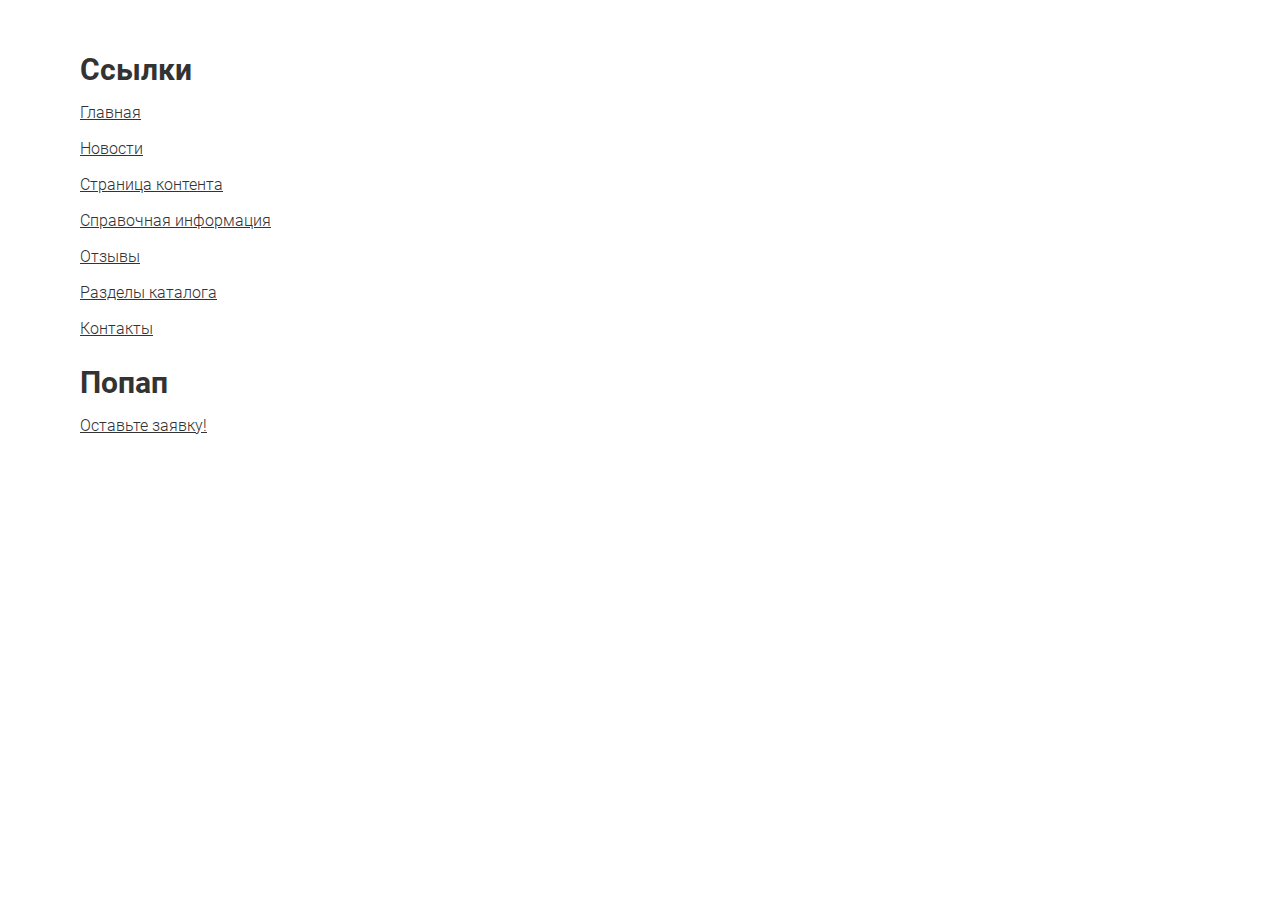
==== commit 6430c57b: "Add files via upload" ====
--- a/links.html
+++ b/links.html
@@ -9,7 +9,6 @@
 	<link rel="stylesheet" type="text/css" href="css/magnific-popup.css" />
 	<link rel="stylesheet" type="text/css" href="css/slick.css" />
 	<link rel="stylesheet" type="text/css" href="css/jquery.powertip.css" />
-	<link href="https://fonts.googleapis.com/css2?family=Roboto:wght@300;400;500;700;900&display=swap" rel="stylesheet">
 			
 </head>
 <body class="loaded">
--- a/css/app.css
+++ b/css/app.css
@@ -2,9 +2,9 @@
  * By: Pit Orel
  * E-mail: orel-1993@yandex.ru
  * Vk: https://vk.com/pit_orel
- */a,abbr,acronym,address,applet,article,aside,audio,b,big,blockquote,body,canvas,caption,center,cite,code,dd,del,details,dfn,div,dl,dt,em,embed,fieldset,figcaption,figure,footer,form,h1,h2,h3,h4,h5,h6,header,hgroup,html,i,iframe,img,ins,kbd,label,legend,li,main,mark,menu,nav,object,ol,output,p,pre,q,ruby,s,samp,section,small,span,strike,strong,sub,summary,sup,table,tbody,td,tfoot,th,thead,time,tr,tt,u,ul,var,video{margin:0;padding:0;border:0;font-size:100%}article,aside,details,figcaption,figure,footer,header,hgroup,main,menu,nav,section{display:block}blockquote,q{quotes:none}blockquote:after,blockquote:before,q:after,q:before{content:'';content:none}table{border-collapse:collapse;border-width:0;padding:0;margin:0}html{height:100%;-webkit-text-size-adjust:none;-ms-text-size-adjust:none;font-size:62.5%;box-sizing:border-box;-ms-overflow-style:scrollbar}input,textarea{color:#333;outline:0;border-radius:0;-moz-border-radius:0;-webkit-border-radius:0;-webkit-appearance:none}button,input[type=button],input[type=submit]{cursor:pointer;-webkit-appearance:none;outline:0}input::-ms-clear{display:none}form,td{margin:0;padding:0}a{font-family:inherit;transition:.2s linear;text-decoration:none;outline:0;-webkit-tap-highlight-color:transparent;-webkit-tap-highlight-color:transparent;color:#000}*,:after,:before{box-sizing:border-box}:active,:focus,a:active,a:focus{outline:0}html.lock,html.lock body{overflow:hidden}body{margin:0;padding:0;position:relative;-webkit-font-smoothing:antialiased;-moz-osx-font-smoothing:grayscale;color:#000;font:300 1.6rem/1.63 Roboto,Arial,sans-serif;background:#fff;min-height:100%;display:-ms-flexbox;display:flex}.h1,.h2,.h3,.h4,.h5,.h6,h1,h2,h3,h4,h5,h6{margin-top:0;margin-bottom:0;font-weight:700;line-height:1.2}.h1,h1{font-size:4rem}.h2,h2{font-size:3.5rem}.h3,h3{font-size:2.8rem}.h4,h4{font-size:2.5rem}.h5,h5{font-size:1.8rem}.h6,h6{font-size:1.6rem}a:hover{text-decoration:underline}p{margin-bottom:2rem}ol,ul{margin:0;list-style:none;padding:0}blockquote{border-left:.2rem solid rgba(0,0,0,.5);margin-bottom:2rem;padding:1rem 0 1rem 2rem}img{display:block;max-width:100%}.text-left{text-align:left}.text-center{text-align:center}.text-right{text-align:right}.nowrap{white-space:nowrap}.word-break{word-break:break-all}.ttu{text-transform:uppercase}.italic{font-style:italic}.font-700{font-weight:700}.margin>:last-child{margin-bottom:0}.margin>:first-child{margin-top:0}.color-success{color:#64b00b}.header{width:100%;min-width:32rem;text-align:left;-ms-flex-negative:0;flex-shrink:0}.header__top{background:#131315;color:#fff;padding:1.2rem 0}.header__top .container{display:-ms-flexbox;display:flex;-ms-flex-pack:justify;justify-content:space-between;-ms-flex-align:center;align-items:center}.header__address-list,.header__phone{margin:0 2rem}.header__logo{margin-right:2rem;-ms-flex:none;flex:none}.header__call{margin-left:2rem}.header__bottom .container{display:-ms-flexbox;display:flex;-ms-flex-align:center;align-items:center;-ms-flex-pack:justify;justify-content:space-between}.phone{display:-ms-flexbox;display:flex;-ms-flex-align:center;align-items:center;white-space:nowrap}.phone__number{color:#fff;font-weight:500;font-size:2rem;line-height:2.4rem}.phone__number:hover{text-decoration:none}.phone__icon{margin-right:1rem}.phone__icon .icon{display:block;font-size:2.4rem}.phone__icon--viber .icon{color:#835ca4}.phone__icon--whatsapp .icon{color:#48c938}.address-list__item{position:relative;padding-left:2.5rem;margin-bottom:.2rem}.address-list__item:last-child{margin-bottom:0}.address-list a{font-size:1.6rem;color:#fff}.address-list .icon{position:absolute;top:.5rem;left:0;font-size:1.6rem;display:block;color:#64b00b}.call{border-radius:.2rem;background:#64b00b;color:#fff;text-align:center;font-size:1.6rem;display:block;letter-spacing:.56px;padding:1.1rem 2rem;line-height:1.35;text-transform:uppercase;font-weight:700}.call span{display:block;letter-spacing:.4px;color:#d6ffa7;text-transform:none;font-weight:400}.call:hover{text-decoration:none;background:#569908}.main-menu{display:-ms-flexbox;display:flex}.main-menu a{display:block;height:5.5rem;line-height:5.5rem;text-align:center;padding:0 1.4rem;color:#000;font-size:1.4rem;font-weight:700;text-transform:uppercase;letter-spacing:.49px;position:relative;z-index:1}.main-menu a:hover{text-decoration:none;color:#64b00b}.main-menu a:after{content:'';display:block;position:absolute;top:0;left:0;right:0;bottom:-1rem;transition:.2s linear;z-index:-1;pointer-events:none}.main-menu li.current-menu-item a{color:#fff}.main-menu li.current-menu-item a:after{background:#64b00b}.search-btn .icon{display:block;font-size:1.6rem}.mobile-navbar__container{background:#131315;width:30rem;position:absolute;top:0;height:100%;z-index:100;max-height:100%;transition:.2s linear;-webkit-transform:translateX(-100%);-ms-transform:translateX(-100%);transform:translateX(-100%);overflow:hidden;overflow-y:auto}.mobile-navbar__header{padding:1.1rem 2rem;border-bottom:.1rem solid rgba(255,255,255,.13);display:-ms-flexbox;display:flex;-ms-flex-align:center;align-items:center}.mobile-navbar__main{padding:2.5rem 2rem}.mobile-navbar__footer{padding:2.5rem 2rem;border-top:.1rem solid rgba(255,255,255,.13)}.mobile-navbar__close{margin-left:auto;width:3rem;height:3rem;position:relative;cursor:pointer}.mobile-navbar__close:after,.mobile-navbar__close:before{content:'';display:block;width:2.5rem;height:.3rem;background:#fff;position:absolute;left:.2rem;top:47%}.mobile-navbar__close:after{-webkit-transform:rotate(-45deg);-ms-transform:rotate(-45deg);transform:rotate(-45deg)}.mobile-navbar__close:before{-webkit-transform:rotate(45deg);-ms-transform:rotate(45deg);transform:rotate(45deg)}.mobile-navbar__overlay{background:rgba(19,19,21,.5);position:absolute;top:0;left:0;right:0;bottom:0;z-index:99;opacity:0;-webkit-transform:translateX(-100%);-ms-transform:translateX(-100%);transform:translateX(-100%);transition:opacity .2s ease-in-out,transform .1ms ease-in-out .2s,-webkit-transform .1ms ease-in-out .2s}.mobile-navbar.is-open{position:fixed;top:0;left:0;right:0;height:100%;z-index:9999}.mobile-navbar.is-open .mobile-navbar__container{-webkit-transform:translateX(0);-ms-transform:translateX(0);transform:translateX(0);box-shadow:2px 0 6px rgba(51,51,51,.26)}.mobile-navbar.is-open .mobile-navbar__overlay{opacity:1;-webkit-transform:translateX(0);-ms-transform:translateX(0);transform:translateX(0);transition:opacity .2s ease-in-out}.mobile-navbar .address-list,.mobile-navbar .call,.mobile-navbar .phone{margin-bottom:2rem}.mobile-menu,.mobile-navbar .social{text-align:center}.mobile-menu__item{margin:.2rem 0}.mobile-menu__item.current-menu-item .mobile-menu__link{background:#64b00b}.mobile-menu__link{display:block;padding:1rem;font-size:1.4rem;text-transform:uppercase;border-radius:.2rem;color:#fff;font-weight:700}.mobile-menu__link:hover{text-decoration:none}.burger{height:3rem;width:2.7rem;cursor:pointer;position:relative;display:none}.burger__icon{height:.2rem;width:2.7rem;position:absolute;top:50%;left:50%;border-radius:2.5rem;background-color:#fff;-webkit-transform:translate(-50%,-50%) rotate(0);-ms-transform:translate(-50%,-50%) rotate(0);transform:translate(-50%,-50%) rotate(0);transition:.5s}.burger__icon:after,.burger__icon:before{content:"";position:absolute;height:inherit;border-radius:.5rem;background-color:#fff;margin:auto;width:100%;transition:.5s}.burger__icon:before{top:-.8rem;left:0;-webkit-transform-origin:left;-ms-transform-origin:left;transform-origin:left}.burger__icon:after{bottom:-.8rem;right:0;-webkit-transform-origin:right;-ms-transform-origin:right;transform-origin:right}.main-wrapper{padding:0;min-width:32rem;position:relative;overflow:hidden;opacity:1;-ms-flex:1 1 auto;flex:1 1 auto;display:-ms-flexbox;display:flex;-ms-flex-flow:column nowrap;flex-flow:column nowrap;min-height:100vh;width:100%}.main{width:100%;min-width:32rem;text-align:left;-ms-flex:1 1 auto;flex:1 1 auto}.section{background:#fff;padding:8.4rem 0}.section__head{text-align:center;margin:0 auto 3.7rem}.section__head>:last-child{margin-bottom:0}.section__head>:first-child{margin-top:0}.section__title{font-size:3.6rem;letter-spacing:.9px;text-transform:uppercase;line-height:1.33;font-weight:700;margin-bottom:1rem}.section__subtitle{color:#4f4f4f;font-size:2rem;font-weight:300;margin-bottom:1rem;line-height:1.5}.section__foot{text-align:center;max-width:80rem;margin:4rem auto 0}.section__foot>:last-child{margin-bottom:0}.section__foot>:first-child{margin-top:0}.section__foot .section__title{font-size:3rem;font-weight:300;text-transform:none;letter-spacing:normal;margin-bottom:1.7rem}.section--gray{background:#f4f4f4}.section--dark{background:center bottom no-repeat #131315;color:#fff}.section--dark .h3,.section--dark .section__foot,.section--dark .section__head{color:#fff}.section--dark .section__subtitle{color:#a5a5a5}.section--dark .check-list{color:#dcdce4}.h3{font-size:3rem;font-weight:300;color:#4f4f4f;margin-bottom:1.7rem;line-height:1.33}.tooltip{position:fixed;padding:10px 20px;border:1px solid #b3c9ce;border-radius:4px;text-align:center;font:italic 14px/1.3 sans-serif;color:#333;background:#fff;box-shadow:3px 3px 3px rgba(0,0,0,.3)}.promo{position:relative}.promo__title{font-size:5.5rem;font-weight:700;letter-spacing:1.38px;line-height:1.27;text-transform:uppercase;margin-bottom:1.7rem}.promo__subtitle{font-size:3rem;margin-bottom:1rem}.promo-slider__item{padding:15vh 0;height:88vh;background:center/cover no-repeat #333;color:#fff;text-align:center;position:relative;z-index:1}.promo-slider__item:after{content:'';display:block;position:absolute;top:0;left:0;right:0;bottom:0;z-index:-1;pointer-events:none;background-image:linear-gradient(to bottom,rgba(0,0,0,.8),rgba(0,0,0,0))}.promo-slider-pagination{position:absolute;top:50%;left:0;right:0}.promo-slider-pagination .container{position:relative}.promo-slider-pagination .slick-arrow{position:absolute;top:0;width:6rem;height:6rem;border-radius:.2rem;background-color:#131315;text-align:center;margin:0;padding:0;border:none;font-size:0;transition:.2s linear}.promo-slider-pagination .slick-arrow:hover{background:#64b00b}.promo-slider-pagination .slick-arrow .icon{font-size:1.6rem;color:#fff}.promo-slider-pagination .slick-prev{left:1.5rem}.promo-slider-pagination .slick-next{right:1.5rem}.services{padding:2.5rem 0;background:#f4f4f4}.services-list{margin-top:-7.5rem}.services-inner{text-align:center}.services-inner__icon{width:11rem;height:10rem;border-radius:.2rem;background:#47474b;display:-ms-flexbox;display:flex;-ms-flex-align:center;align-items:center;-ms-flex-pack:center;justify-content:center;margin:0 auto}.services-inner__icon .icon{display:block;color:#fff;font-size:5.7rem}.services-inner__title{letter-spacing:.49px;font-size:1.4rem;font-weight:700;text-transform:uppercase;margin-top:2rem}.quiz{background:#f4f4f4;border-radius:.2rem;padding:6rem 9.8rem}.quiz__item{display:-ms-flexbox;display:flex;-ms-flex-direction:column;flex-direction:column}.quiz-wrap{display:-ms-flexbox;display:flex;-ms-flex:1 0 auto;flex:1 0 auto;min-height:43.6rem}.quiz-wrap__content{-ms-flex:1;flex:1;display:-ms-flexbox;display:flex;-ms-flex-direction:column;flex-direction:column}.quiz-wrap__bottom,.quiz-wrap__top{width:100%}.quiz-wrap__top{-ms-flex:1 0 auto;flex:1 0 auto}.quiz-wrap__bottom{margin-top:auto;padding-top:1.5rem;-ms-flex:none;flex:none;display:-ms-flexbox;display:flex;-ms-flex-wrap:wrap;flex-wrap:wrap;-ms-flex-align:center;align-items:center}.quiz-wrap__bottom a.btn{margin-right:3rem}.quiz-wrap__bottom a.btn:last-child{margin-right:0}.quiz-wrap__img{-ms-flex:none;flex:none;margin-left:7rem}.quiz__title{position:relative;padding-left:6rem;font-size:3rem;line-height:1.4;margin-top:.5rem;margin-bottom:2.3rem}.quiz__title .info-block{margin-right:-3rem;margin-left:1rem}.quiz__title_sub{margin-top:1.5rem;font-size:1.6rem}.quiz__subtitle{font-size:2rem;color:#4f4f4f;font-weight:300;margin-bottom:1rem}.quiz__subtitle .link-under{margin-left:.5rem}.quiz__btn{margin-top:5rem}.quiz__btn .btn{min-width:16.5rem}.quiz__step{position:absolute;top:0;left:0;width:4rem;height:4rem;border:.1rem solid #dedede;text-align:center;line-height:4rem;border-radius:50%;color:#64b00b;font-size:2rem;font-weight:700}.quiz__form{max-width:55.5rem;margin:7rem auto 3rem}.quiz-thanks{display:-ms-flexbox;display:flex;height:100%;margin:0 -4.8rem;min-height:51.1rem}.quiz-thanks__img{width:58%;margin:-1rem 0;background-size:cover;background-position:center;background-repeat:no-repeat}.quiz-thanks__content{-ms-flex-item-align:center;align-self:center;width:42%;padding-left:6rem}.quiz-thanks__content .quiz__title{padding-left:0}.progressbar{display:-ms-flexbox;display:flex;-ms-flex-align:center;align-items:center;margin-bottom:4.5rem;width:100%;-ms-flex:none;flex:none}.progressbar__title{-ms-flex:none;flex:none;font-size:1.6rem;text-transform:uppercase;letter-spacing:.4px;font-weight:700;margin-right:2.5rem}.progressbar__line{-ms-flex:1;flex:1;height:3rem;background:#fff;border-radius:.2rem;position:relative}.progressbar__line>div{background:#64b00b;border-radius:.2rem;position:absolute;top:0;left:0;height:100%}.form-radio{padding-left:4rem}.form-radio__cont{position:relative}.form-radio__cont .radio{position:absolute;top:50%;margin-top:-1.2rem;left:-4rem}.check-grid__item{margin:1rem 0 2rem}.section-gallery{padding-bottom:7rem!important}.gallery{-ms-flex-pack:center;justify-content:center}.gallery__item{margin-bottom:4.5rem}.gallery-inner{height:30rem;position:relative}.gallery-inner__img{position:absolute;top:0;left:0;right:0;bottom:3rem;border-radius:.2rem;background:center/cover no-repeat #000;overflow:hidden;transition:.2s linear}.gallery-inner__img:after{content:'';position:absolute;top:0;left:0;right:0;bottom:0;background:#64b00b;opacity:0;z-index:1;pointer-events:none;transition:.2s linear}.gallery-inner__title{position:absolute;top:100%;left:50%;margin-top:-6rem;-webkit-transform:translate(-50%,0);-ms-transform:translate(-50%,0);transform:translate(-50%,0);background:#242427;border-radius:.2rem;color:#fff;font-size:1.4rem;font-weight:700;display:-ms-flexbox;display:flex;-ms-flex-pack:center;justify-content:center;-ms-flex-align:center;align-items:center;text-align:center;letter-spacing:.56px;line-height:1.38;text-transform:uppercase;z-index:2;height:6rem;width:22.5rem;padding:.5rem .9rem;transition:top .3s linear}@media screen and (min-width:992px){.gallery-inner:hover .gallery-inner__img{bottom:0}.gallery-inner:hover .gallery-inner__img:after{opacity:.8}.gallery-inner:hover .gallery-inner__title{height:auto;top:50%;-webkit-transform:translate(-50%,-50%);-ms-transform:translate(-50%,-50%);transform:translate(-50%,-50%);margin:0;background-color:transparent}}.section-advantages{padding-bottom:4rem!important}.advantages-grid__item{margin-bottom:4.5rem;display:-ms-flexbox;display:flex}.advantages-grid__subtext{margin-top:-2.5rem}.advantages-inner{background:#fff;box-shadow:0 6px 15px 0 rgba(43,42,41,.08);border-radius:.2rem;padding:2rem 2rem 2rem 8.5rem;position:relative;width:100%}.advantages-inner__icon{position:absolute;top:0;bottom:0;left:0;width:6.9rem;border-radius:.2rem;background:#64b00b;display:-ms-flexbox;display:flex;-ms-flex-align:center;align-items:center;-ms-flex-pack:center;justify-content:center}.advantages-inner__icon .icon{display:block;font-size:4rem;color:#fff}.advantages-inner__title{text-transform:uppercase;letter-spacing:.4px;font-size:1.6rem;font-weight:700;margin-bottom:1rem}.advantages-subtext{color:#64b00b;font-weight:700;line-height:1.43;font-size:1.4rem;padding-left:7rem;padding-right:2rem}.cards{margin-bottom:-4.5rem}.cards__item{margin-bottom:4.5rem}.card-inner{position:relative}.card-inner__block{border-radius:.2rem;background:center/cover no-repeat #fff;position:relative;height:27rem;overflow:hidden;transition:.2s linear;padding:2rem 0;text-align:center}.card-inner__block:after{content:'';position:absolute;top:0;left:0;right:0;bottom:0;background:#64b00b;opacity:0;z-index:1;pointer-events:none;transition:.2s linear}.card-inner__img{height:16.5rem;display:-ms-flexbox;display:flex;-ms-flex-align:center;align-items:center;-ms-flex-pack:center;justify-content:center}.card-inner__img img{max-height:100%;-ms-flex:none;flex:none}.card-inner__title{letter-spacing:.49px;font-size:1.4rem;font-weight:700;text-transform:uppercase;margin-top:1.3rem;color:#000}.card-inner__buttons{margin-top:-2.5rem;text-align:center;font-size:0}.card-inner__buttons .btn{margin-right:3rem;width:13rem;padding-left:1rem;padding-right:1rem}.card-inner__buttons .btn:last-child{margin-right:0}.cd-params{margin-bottom:-2.5rem}.cd-params__item{margin-bottom:3rem}.cd-params-inner{position:relative;margin-top:7.7rem;text-align:center;z-index:1}.cd-params-inner__number{position:absolute;left:0;right:0;top:-1.7rem;text-align:center;font-size:4.8rem;line-height:.8;font-weight:900;color:#64b00b;z-index:1}.cd-params-inner:after{content:attr(data-number);display:block;position:absolute;top:-8.4rem;left:50%;-webkit-transform:translate(-50%,0);-ms-transform:translate(-50%,0);transform:translate(-50%,0);color:rgba(100,176,11,.1);font-size:15.3rem;line-height:.8;z-index:-1;font-weight:900}.cd-params-inner__img{box-shadow:0 6px 15px 0 rgba(43,42,41,.08);border-radius:.2rem;overflow:hidden;max-width:26.2rem;margin:0 auto 2rem}.cd-params-inner__title{font-size:1.6rem;font-weight:300;padding:0 .5rem}.section-question{padding-bottom:0!important;background-position:center;background-repeat:no-repeat;background-size:cover}.cd-question__item{margin:0 0 3rem}.cd-question__item--img{-ms-flex-item-align:end;align-self:flex-end;margin-bottom:0}.check-list{margin:0}.check-list li{margin-bottom:2.5rem;padding-left:6.9rem;position:relative;font-size:1.6rem;min-height:4}.check-list li:after{content:'';display:block;position:absolute;left:0;top:.2rem;width:4rem;height:4rem;background:url(../img/check.svg) center/cover no-repeat}.check-list--white li:after{background:url(../img/check-white.svg) center no-repeat}.box-form{padding:2.5rem 3.5rem 4.5rem;background:#131315;border-radius:.2rem;color:#fff}.box-form__head{text-align:center;margin-bottom:2.3rem}.box-form__head .h3{color:inherit;margin-bottom:.7rem}.box-form__head .section__subtitle{color:#a5a5a5}.box-form--white{background:#fff;color:#000}.box-form--white .box-form__head .section__subtitle{color:#4f4f4f}.section-catalogs{padding-bottom:7rem!important}.cd-question__content .h3{margin-top:4rem;margin-bottom:3.3rem}.catalogs img{max-width:none;position:relative;left:50%;-webkit-transform:translate(-41%,0);-ms-transform:translate(-41%,0);transform:translate(-41%,0)}.cd-selected-wrap{position:relative;padding-top:4.3rem}.cd-select-img{position:absolute;top:0;left:50%;right:0;width:100%;height:100%;max-height:37.3rem;max-width:55.5rem;-webkit-transform:translate(-50%,0);-ms-transform:translate(-50%,0);transform:translate(-50%,0);background:url(../img/apg.jpg) center/cover no-repeat}.cd-selected{position:relative;display:-ms-flexbox;display:flex;-ms-flex-wrap:wrap;flex-wrap:wrap;-ms-flex-pack:center;justify-content:center;margin:0 -1.5rem}.cd-selected__item{width:50%;padding-left:1.5rem;padding-right:1.5rem;margin-bottom:2.8rem;display:-ms-flexbox;display:flex}.cd-selected__item:nth-child(2n){-ms-flex-pack:end;justify-content:flex-end;margin-left:auto}.cd-selected__item:last-child:nth-child(3),.cd-selected__item:last-child:nth-child(5),.cd-selected__item:last-child:nth-child(7),.cd-selected__item:last-child:nth-child(9){-ms-flex-pack:center;justify-content:center}.cd-selected-inner{max-width:31rem;background:#fff;box-shadow:0 6px 15px 0 rgba(43,42,41,.08);border-radius:.2rem;padding:2.5rem 3.5rem;min-height:12.4rem;display:-ms-flexbox;display:flex;-ms-flex-align:center;align-items:center;position:relative}.cd-selected-inner:after{content:'';position:absolute;width:1rem;background:#64b00b;border-radius:.2rem;top:2.2rem;bottom:2.2rem;left:0}.section-action{margin:1.5rem 0 13rem;background:url(../img/section-action.jpg) center no-repeat #f4f4f4}.section-action .section__head{text-align:left}.section-action .section__title{margin-bottom:3rem}.section-action .section__subtitle{max-width:40rem}.action-wrap__img{margin:-4.7rem 0}.action-wrap__img img{border:.3rem solid #f4f4f4}.action-wrap__content{padding-left:6.5rem!important;padding-top:8rem}.action-wrap__content .val{margin-left:-8rem}.map{max-width:114rem;margin:0 auto}.tab-cont{display:block}.tab-cont.is-hidden{display:none}.tab-cont p{margin-bottom:2rem}.tab-wrap .scrollbar{margin-bottom:4rem;background:#fff;border-radius:.2rem}.nav-tab{display:-ms-flexbox;display:flex;background:#fff;border-radius:.2rem}.nav-tab__item{-ms-flex:1 0 auto;flex:1 0 auto}.nav-tab__item.is-active .nav-tab__link{background:#64b00b;color:#fff}.nav-tab__link{display:block;border-radius:.2rem;padding:0 1.8rem;line-height:5rem;height:5rem;font-size:1.6rem;font-weight:700}.nav-tab__link:hover{text-decoration:none;color:#64b00b}.tab-img{display:block;margin:0 auto 4rem}.scrollbar{overflow-y:hidden;overflow-x:auto}.info-text{margin-right:2.4rem}.info-block{display:inline-block;vertical-align:middle;cursor:pointer}.info-block .icon{display:block;color:#eec239;font-size:2rem}.loaded .main-wrapper{visibility:hidden;opacity:0;transition:opacity .3s}.loaded .icon-load{display:-ms-flexbox;display:flex}.icon-load{position:fixed;top:0;left:0;right:0;bottom:0;z-index:1045;display:none;-ms-flex-pack:center;justify-content:center;-ms-flex-align:center;align-items:center;width:auto;background:#fff}.ball{width:3rem;height:3rem;border-radius:1.5rem;background:#fff;opacity:.3}.a{margin-right:1rem;-webkit-animation:.7s ease-out infinite alternate ball-a;animation:.7s ease-out infinite alternate ball-a}.b{margin-right:1rem;-webkit-animation:.7s ease-out .2s infinite alternate ball-b;animation:.7s ease-out .2s infinite alternate ball-b}.c{-webkit-animation:.7s ease-out .4s infinite alternate ball-c;animation:.7s ease-out .4s infinite alternate ball-c}@-webkit-keyframes ball-a{from{height:2rem;opacity:.3;background:#fff}to{height:7rem;opacity:1;background:rgba(146,159,178,.2)}}@keyframes ball-a{from{height:2rem;opacity:.3;background:#fff}to{height:7rem;opacity:1;background:rgba(146,159,178,.2)}}@-webkit-keyframes ball-b{from{height:2rem;opacity:.3;background:#fff}to{height:6.5rem;opacity:1;background:#929fb2}}@keyframes ball-b{from{height:2rem;opacity:.3;background:#fff}to{height:6.5rem;opacity:1;background:#929fb2}}@-webkit-keyframes ball-c{from{height:2rem;opacity:.3;background:#fff}to{height:6rem;opacity:1;background:#163654}}@keyframes ball-c{from{height:2rem;opacity:.3;background:#fff}to{height:6rem;opacity:1;background:#163654}}.btn,a.btn{position:relative;display:-ms-inline-flexbox;display:inline-flex;-ms-flex-align:center;align-items:center;-ms-flex-pack:center;justify-content:center;vertical-align:middle;height:5rem;padding:0 3.3rem;color:#fff;font:700 1.6rem/1.4rem Roboto,Arial,sans-serif;text-align:center;text-decoration:none;border:none;background-color:#64b00b;border-radius:.2rem;letter-spacing:.56px;text-transform:uppercase;cursor:pointer;transition:.2s linear;overflow:hidden;white-space:nowrap}.btn:hover,a.btn:hover{text-decoration:none;color:#fff;background:#569908}.btn--block,a.btn--block{display:-ms-flexbox;display:flex;width:100%;min-width:none;padding-left:1rem;padding-right:1rem}.btn--default,a.btn--default{background:#efefef;color:#000}.btn--default:hover,a.btn--default:hover{background:#47474b;color:#fff}.btn--border,a.btn--border{background:0 0;border:.1rem solid #dedede;color:#000}.btn--border:hover,a.btn--border:hover{background:0 0;border-color:#c8c8c8;color:#64b00b}.btn--under,a.btn--under{background-color:transparent;padding:0!important;color:#000;border-bottom:.3rem solid #64b00b}.btn--under:hover,a.btn--under:hover{background-color:transparent;color:#000}.btn--r,a.btn--r{margin-left:auto}button.btn,input.btn{display:inline-block}button.btn--block,input.btn--block{display:block;width:100%}.button-wrap{margin-top:3.2rem;text-align:center}.link-under{display:inline-block;color:#000;font-size:1.6rem;font-weight:700;text-transform:uppercase;padding-bottom:.1rem;border-bottom:.3rem solid #64b00b}.link-under:hover{background-color:transparent;color:#000;text-decoration:none}.form-field{margin-bottom:1.8rem;position:relative}.form-input{display:block;width:100%;height:5rem;padding:0 2rem;color:#000;font:300 1.6rem Roboto,Arial,sans-serif;border:.1rem solid #e6e6e6;background:#fff;border-radius:.2rem;transition:.2s linear}.form-input:focus{border-color:#64b00b;box-shadow:0 0 0 .1rem #64b00b}.form-input:focus:-ms-input-placeholder{opacity:0}.form-input:focus::-moz-placeholder{opacity:0}.form-input:focus::-webkit-input-placeholder{opacity:0}.form-input:focus::-ms-input-placeholder{opacity:0}.form-input:focus::placeholder{opacity:0}.form-input:-ms-input-placeholder{color:#737575;-ms-transition:opacity .2s linear;transition:opacity .2s linear}.form-input::-moz-placeholder{color:#737575;-moz-transition:opacity .2s linear;transition:opacity .2s linear}.form-input::-webkit-input-placeholder{color:#737575;-webkit-transition:opacity .2s linear;transition:opacity .2s linear}.form-input::-ms-input-placeholder{color:#737575;-ms-transition:opacity .2s linear;transition:opacity .2s linear}.form-input::placeholder{color:#737575;transition:opacity .2s linear}.form-input.error{border-color:red}.form-input.valid{border-color:green}.form-button{margin-top:3.5rem}.disabled{opacity:.6}textarea.form-input{height:auto;min-height:15rem;padding-top:1.8rem;padding-bottom:1.8rem;resize:none;overflow:auto}label{display:block;font-weight:300;font-size:1.4rem;margin-bottom:.5rem}.checkbox,.radio{display:-ms-flexbox;display:flex;-ms-flex-wrap:wrap;flex-wrap:wrap;cursor:pointer;font-size:1.6rem;font-weight:400;line-height:normal;margin:0 0 2rem;position:relative}.checkbox input,.radio input{display:none}.checkbox__figure,.radio__figure{display:inline-block;vertical-align:top;position:relative;-ms-flex:none;flex:none;width:2.5rem;height:2.5rem;margin-right:.7rem;background:#fff;border:.1rem solid #e6e6e6;transition:.2s linear}.checkbox__text,.radio__text{min-height:2.5rem;vertical-align:top;padding-top:.4rem;min-width:1px;-ms-flex:1;flex:1;font-size:1.6rem;font-weight:300}.checkbox__img,.radio__img{display:-ms-flexbox;display:flex;-ms-flex-align:center;align-items:center;-ms-flex-pack:center;justify-content:center;position:relative;width:100%;height:16.5rem;background:#e4e4e4;margin-bottom:1.5rem;border-radius:.2rem;overflow:hidden;border:.2rem solid #e4e4e4;transition:.2s linear}.checkbox__img .info-block,.radio__img .info-block{position:absolute;top:1rem;right:1rem}.checkbox input:checked~.checkbox__figure{background:#64b00b;border-color:#64b00b}.checkbox input:checked~.checkbox__figure:after{content:'';display:block;position:absolute;z-index:1;left:.6rem;top:.6rem;height:.7rem;width:1.2rem;border-left:.2rem solid #fff;border-bottom:.2rem solid #fff;-webkit-transform:rotate(-45deg);-ms-transform:rotate(-45deg);transform:rotate(-45deg)}.checkbox input:checked~.checkbox__img{border-color:#64b00b}.checkbox__figure{border-radius:.2rem}.radio input:checked~.radio__figure{border-color:#64b00b;box-shadow:0 0 0 .1rem #64b00b}.radio input:checked~.radio__figure:after{content:'';display:block;position:absolute;z-index:1;left:.5rem;top:.5rem;height:1.3rem;width:1.3rem;border-radius:50%;background:#64b00b}.radio input:checked~.radio__img{border-color:#64b00b}.radio__figure{border-radius:50%}.jq-selectbox{width:100%;display:block;text-align:left;cursor:pointer;position:relative;vertical-align:middle;z-index:5}.jq-selectbox select{position:absolute;top:0;left:0;width:100%;height:100%;margin:0;padding:0;opacity:0;display:none}.jq-selectbox__select{height:5rem;padding:0 4.5rem 0 2rem;color:#000;font:300 1.6rem/4.8rem Roboto,Arial,sans-serif;border:.1rem solid #e6e6e6;background-color:#fff;border-radius:.2rem;transition:.2s linear}.jq-selectbox__select-text{overflow:hidden;-ms-text-overflow:ellipsis;text-overflow:ellipsis;white-space:nowrap;width:100%!important}.jq-selectbox__select-text.placeholder{color:#737575}.jq-selectbox__trigger{position:absolute;top:0;bottom:0;right:0;width:4rem}.jq-selectbox__trigger-arrow{display:block;position:absolute;top:50%;right:2rem;-webkit-transform:translate(0,-50%);-ms-transform:translate(0,-50%);transform:translate(0,-50%);width:0;height:0;border-style:solid;border-width:.6rem .6rem 0;border-color:#000 transparent transparent}.jq-selectbox__dropdown{position:absolute;border:.1rem solid #e6e6e6;background-color:#fff;min-width:100%;margin-top:.3rem;top:100%!important;z-index:1;color:#000}.jq-selectbox__dropdown ul{margin:0;max-height:20rem!important}.jq-selectbox__dropdown li{padding:1rem 2rem;font-size:1.6rem;cursor:pointer;font-weight:300;color:#000;background:#fff}.jq-selectbox__dropdown li:hover{background:#f9f9f9}.jq-selectbox__dropdown li.sel{color:#fff;background:red}.jq-selectbox__dropdown li.disabled{color:rgba(0,0,0,.6)}.jq-selectbox.dropup .jq-selectbox__dropdown{top:auto!important;bottom:100%!important;margin-top:0;margin-bottom:.3rem}.jq-selectbox__dropdown>ul::-webkit-scrollbar{width:.4rem;background-color:#f3f3f3}.jq-selectbox__dropdown>ul::-webkit-scrollbar-thumb{width:.4rem;background-color:#aaa}.jq-file{display:-ms-inline-flexbox;display:inline-flex;-ms-flex-align:center;align-items:center;width:23rem;position:relative;overflow:hidden}.jq-file input{position:absolute;top:0;right:0;height:auto;margin:0;padding:0;opacity:0;font-size:100px;line-height:1em;cursor:pointer}.jq-file__name{-ms-flex:1;flex:1;-ms-flex-order:1;order:1;text-decoration:underline;font-weight:300;font-size:1.6rem;color:#000;transition:.2s linear;padding:0 2rem;overflow:hidden;-ms-text-overflow:ellipsis;text-overflow:ellipsis;white-space:nowrap}.jq-file__browse{-ms-flex:none;flex:none;height:5rem;width:5rem;display:-ms-flexbox;display:flex;-ms-flex-align:center;align-items:center;-ms-flex-pack:center;justify-content:center;background-color:#fff;border:.1rem solid #e6e6e6;border-radius:.2rem;font-size:0}.jq-file__browse .icon{font-size:2rem;color:red}.icon{display:inline-block;width:1em;height:1em;stroke-width:0;stroke:currentColor;fill:currentColor;transition:.3s linear;position:relative}.popup{background:#fff;max-width:61.5rem;margin:0 auto;padding:5rem 8rem;position:relative;border-radius:.2rem}.popup.bg{background:url(../img/popup-bg.png) center bottom no-repeat #fff}.popup__head{text-align:center;margin-bottom:2.5rem}.popup__title{font-size:3.2rem;font-weight:700;text-transform:uppercase;margin-bottom:1rem}.popup__subtitle{font-size:2rem;font-weight:300;margin-bottom:1rem}.popup-search{background-color:transparent}.popup-search .form-search{position:relative}.popup-search .form-input{background-color:transparent;border:none;border-bottom:.3rem solid #64b00b;border-radius:0;padding:0 0 0 3.5rem;box-shadow:none;color:#fff}.popup-search .form-input:-ms-input-placeholder{color:#fff}.popup-search .form-input::-moz-placeholder{color:#fff}.popup-search .form-input::-webkit-input-placeholder{color:#fff}.popup-search .form-input::-ms-input-placeholder{color:#fff}.popup-search .form-input::placeholder{color:#fff}.popup-search .form-btn{border:none;padding:0;height:5rem;width:2.5rem;background-color:transparent;position:absolute;top:0;left:0;color:#fff;font-size:1.6rem}/*!
+ */a,abbr,acronym,address,applet,article,aside,audio,b,big,blockquote,body,canvas,caption,center,cite,code,dd,del,details,dfn,div,dl,dt,em,embed,fieldset,figcaption,figure,footer,form,h1,h2,h3,h4,h5,h6,header,hgroup,html,i,iframe,img,ins,kbd,label,legend,li,main,mark,menu,nav,object,ol,output,p,pre,q,ruby,s,samp,section,small,span,strike,strong,sub,summary,sup,table,tbody,td,tfoot,th,thead,time,tr,tt,u,ul,var,video{margin:0;padding:0;border:0;font-size:100%}article,aside,details,figcaption,figure,footer,header,hgroup,main,menu,nav,section{display:block}blockquote,q{quotes:none}blockquote:after,blockquote:before,q:after,q:before{content:'';content:none}table{border-collapse:collapse;border-width:0;padding:0;margin:0}html{height:100%;-webkit-text-size-adjust:none;-ms-text-size-adjust:none;font-size:62.5%;box-sizing:border-box;-ms-overflow-style:scrollbar}input,textarea{color:#333;outline:0;border-radius:0;-moz-border-radius:0;-webkit-border-radius:0;-webkit-appearance:none}button,input[type=button],input[type=submit]{cursor:pointer;-webkit-appearance:none;outline:0}input::-ms-clear{display:none}form,td{margin:0;padding:0}a{font-family:inherit;transition:.2s linear;text-decoration:none;outline:0;-webkit-tap-highlight-color:transparent;-webkit-tap-highlight-color:transparent;color:#000}*,:after,:before{box-sizing:border-box}:active,:focus,a:active,a:focus{outline:0}html.lock,html.lock body{overflow:hidden}body{margin:0;padding:0;position:relative;-webkit-font-smoothing:antialiased;-moz-osx-font-smoothing:grayscale;color:#000;font:300 1.6rem/1.63 Roboto,Arial,sans-serif;background:#fff;min-height:100%;display:-ms-flexbox;display:flex}@font-face{font-family:Roboto;font-display:swap;src:url(../fonts/Roboto-Light.woff2) format("woff2"),url(../fonts/Roboto-Light.woff?ver1.0) format("woff");font-style:normal;font-weight:300}@font-face{font-family:Roboto;font-display:swap;src:url(../fonts/Roboto-Regular.woff2) format("woff2"),url(../fonts/Roboto-Regular.woff?ver1.0) format("woff");font-style:normal;font-weight:400}@font-face{font-family:Roboto;font-display:swap;src:url(../fonts/Roboto-Medium.woff2) format("woff2"),url(../fonts/Roboto-Medium.woff?ver1.0) format("woff");font-style:normal;font-weight:500}@font-face{font-family:Roboto;font-display:swap;src:url(../fonts/Roboto-Bold.woff2) format("woff2"),url(../fonts/Roboto-Bold.woff?ver1.0) format("woff");font-style:normal;font-weight:700}@font-face{font-family:Roboto;font-display:swap;src:url(../fonts/Roboto-Black.woff2) format("woff2"),url(../fonts/Roboto-Black.woff?ver1.0) format("woff");font-style:normal;font-weight:900}.h1,.h2,.h3,.h4,.h5,.h6,h1,h2,h3,h4,h5,h6{margin-top:0;margin-bottom:0;font-weight:700;line-height:1.2}.h1,h1{font-size:4rem}.h2,h2{font-size:3.5rem}.h3,h3{font-size:2.8rem}.h4,h4{font-size:2.5rem}.h5,h5{font-size:1.8rem}.h6,h6{font-size:1.6rem}a:hover{text-decoration:underline}p{margin-bottom:2rem}ol,ul{margin:0;list-style:none;padding:0}blockquote{border-left:.2rem solid rgba(0,0,0,.5);margin-bottom:2rem;padding:1rem 0 1rem 2rem}img{display:block;max-width:100%}.text-left{text-align:left}.text-center{text-align:center}.text-right{text-align:right}.nowrap{white-space:nowrap}.word-break{word-break:break-all}.ttu{text-transform:uppercase}.italic{font-style:italic}.font-700{font-weight:700}.margin>:last-child{margin-bottom:0}.margin>:first-child{margin-top:0}.color-success{color:#64b00b}.header{width:100%;min-width:32rem;text-align:left;-ms-flex-negative:0;flex-shrink:0}.header__top{background:#131315;color:#fff;padding:1.2rem 0}.header__top .container{display:-ms-flexbox;display:flex;-ms-flex-pack:justify;justify-content:space-between;-ms-flex-align:center;align-items:center}.header__address-list,.header__phone{margin:0 2rem}.header__logo{margin-right:2rem;-ms-flex:none;flex:none}.header__call{margin-left:2rem}.header__bottom .container{display:-ms-flexbox;display:flex;-ms-flex-align:center;align-items:center;-ms-flex-pack:justify;justify-content:space-between}.phone{display:-ms-flexbox;display:flex;-ms-flex-align:center;align-items:center;white-space:nowrap}.phone__number{color:#fff;font-weight:500;font-size:2rem;line-height:2.4rem}.phone__number:hover{text-decoration:none}.phone__icon{margin-right:1rem}.phone__icon .icon{display:block;font-size:2.4rem}.phone__icon--viber .icon{color:#835ca4}.phone__icon--whatsapp .icon{color:#48c938}.address-list__item{position:relative;padding-left:2.5rem;margin-bottom:.2rem}.address-list__item:last-child{margin-bottom:0}.address-list a{font-size:1.6rem;color:#fff}.address-list .icon{position:absolute;top:.5rem;left:0;font-size:1.6rem;display:block;color:#64b00b}.call{border-radius:.2rem;background:#64b00b;color:#fff;text-align:center;font-size:1.6rem;display:block;letter-spacing:.56px;padding:1.1rem 2rem;line-height:1.35;text-transform:uppercase;font-weight:700}.call span{display:block;letter-spacing:.4px;color:#d6ffa7;text-transform:none;font-weight:400}.call:hover{text-decoration:none;background:#569908}.main-menu{display:-ms-flexbox;display:flex}.main-menu a{display:block;height:5.5rem;line-height:5.5rem;text-align:center;padding:0 1.4rem;color:#000;font-size:1.4rem;font-weight:700;text-transform:uppercase;letter-spacing:.49px;position:relative;z-index:1}.main-menu a:hover{text-decoration:none;color:#64b00b}.main-menu a:after{content:'';display:block;position:absolute;top:0;left:0;right:0;bottom:-1rem;transition:.2s linear;z-index:-1;pointer-events:none}.main-menu li.current-menu-item a{color:#fff}.main-menu li.current-menu-item a:after{background:#64b00b}.search-btn .icon{display:block;font-size:1.6rem}.mobile-navbar__container{background:#131315;width:30rem;position:absolute;top:0;height:100%;z-index:100;max-height:100%;transition:.2s linear;-webkit-transform:translateX(-100%);-ms-transform:translateX(-100%);transform:translateX(-100%);overflow:hidden;overflow-y:auto}.mobile-navbar__header{padding:1.1rem 2rem;border-bottom:.1rem solid rgba(255,255,255,.13);display:-ms-flexbox;display:flex;-ms-flex-align:center;align-items:center}.mobile-navbar__main{padding:2.5rem 2rem}.mobile-navbar__footer{padding:2.5rem 2rem;border-top:.1rem solid rgba(255,255,255,.13)}.mobile-navbar__close{margin-left:auto;width:3rem;height:3rem;position:relative;cursor:pointer}.mobile-navbar__close:after,.mobile-navbar__close:before{content:'';display:block;width:2.5rem;height:.3rem;background:#fff;position:absolute;left:.2rem;top:47%}.mobile-navbar__close:after{-webkit-transform:rotate(-45deg);-ms-transform:rotate(-45deg);transform:rotate(-45deg)}.mobile-navbar__close:before{-webkit-transform:rotate(45deg);-ms-transform:rotate(45deg);transform:rotate(45deg)}.mobile-navbar__overlay{background:rgba(19,19,21,.5);position:absolute;top:0;left:0;right:0;bottom:0;z-index:99;opacity:0;-webkit-transform:translateX(-100%);-ms-transform:translateX(-100%);transform:translateX(-100%);transition:opacity .2s ease-in-out,transform .1ms ease-in-out .2s,-webkit-transform .1ms ease-in-out .2s}.mobile-navbar.is-open{position:fixed;top:0;left:0;right:0;height:100%;z-index:9999}.mobile-navbar.is-open .mobile-navbar__container{-webkit-transform:translateX(0);-ms-transform:translateX(0);transform:translateX(0);box-shadow:2px 0 6px rgba(51,51,51,.26)}.mobile-navbar.is-open .mobile-navbar__overlay{opacity:1;-webkit-transform:translateX(0);-ms-transform:translateX(0);transform:translateX(0);transition:opacity .2s ease-in-out}.mobile-navbar .address-list,.mobile-navbar .call,.mobile-navbar .phone{margin-bottom:2rem}.mobile-menu,.mobile-navbar .social{text-align:center}.mobile-menu__item{margin:.2rem 0}.mobile-menu__item.current-menu-item .mobile-menu__link{background:#64b00b}.mobile-menu__link{display:block;padding:1rem;font-size:1.4rem;text-transform:uppercase;border-radius:.2rem;color:#fff;font-weight:700}.mobile-menu__link:hover{text-decoration:none}.burger{height:3rem;width:2.7rem;cursor:pointer;position:relative;display:none}.burger__icon{height:.2rem;width:2.7rem;position:absolute;top:50%;left:50%;border-radius:2.5rem;background-color:#fff;-webkit-transform:translate(-50%,-50%) rotate(0);-ms-transform:translate(-50%,-50%) rotate(0);transform:translate(-50%,-50%) rotate(0);transition:.5s}.burger__icon:after,.burger__icon:before{content:"";position:absolute;height:inherit;border-radius:.5rem;background-color:#fff;margin:auto;width:100%;transition:.5s}.burger__icon:before{top:-.8rem;left:0;-webkit-transform-origin:left;-ms-transform-origin:left;transform-origin:left}.burger__icon:after{bottom:-.8rem;right:0;-webkit-transform-origin:right;-ms-transform-origin:right;transform-origin:right}.main-wrapper{padding:0;min-width:32rem;position:relative;overflow:hidden;opacity:1;-ms-flex:1 1 auto;flex:1 1 auto;display:-ms-flexbox;display:flex;-ms-flex-flow:column nowrap;flex-flow:column nowrap;min-height:100vh;width:100%}.main{width:100%;min-width:32rem;text-align:left;-ms-flex:1 1 auto;flex:1 1 auto}.section{background:#fff;padding:8.4rem 0}.section__head{text-align:center;margin:0 auto 3.7rem}.section__head>:last-child{margin-bottom:0}.section__head>:first-child{margin-top:0}.section__title{font-size:3.6rem;letter-spacing:.9px;text-transform:uppercase;line-height:1.33;font-weight:700;margin-bottom:1rem}.section__subtitle{color:#4f4f4f;font-size:2rem;font-weight:300;margin-bottom:1rem;line-height:1.5}.section__foot{text-align:center;max-width:80rem;margin:4rem auto 0}.section__foot>:last-child{margin-bottom:0}.section__foot>:first-child{margin-top:0}.section__foot .section__title{font-size:3rem;font-weight:300;text-transform:none;letter-spacing:normal;margin-bottom:1.7rem}.section--gray{background:#f4f4f4}.section--dark{background:center bottom no-repeat #131315;color:#fff}.section--dark .h3,.section--dark .section__foot,.section--dark .section__head{color:#fff}.section--dark .section__subtitle{color:#a5a5a5}.section--dark .check-list{color:#dcdce4}.h3{font-size:3rem;font-weight:300;color:#4f4f4f;margin-bottom:1.7rem;line-height:1.33}.tooltip{position:fixed;padding:10px 20px;border:1px solid #b3c9ce;border-radius:4px;text-align:center;font:italic 14px/1.3 sans-serif;color:#333;background:#fff;box-shadow:3px 3px 3px rgba(0,0,0,.3)}.promo{position:relative}.promo__title{font-size:5.5rem;font-weight:700;letter-spacing:1.38px;line-height:1.27;text-transform:uppercase;margin-bottom:1.7rem}.promo__subtitle{font-size:3rem;margin-bottom:1rem}.promo-slider__item{padding:15vh 0;min-height:88vh!important;background:center/cover no-repeat #333;color:#fff;text-align:center;position:relative;z-index:1}.promo-slider__item:after{content:'';display:block;position:absolute;top:0;left:0;right:0;bottom:0;z-index:-1;pointer-events:none;background-image:linear-gradient(to bottom,rgba(0,0,0,.8),rgba(0,0,0,0))}.promo-slider .container{padding-left:10rem;padding-right:10rem}.promo-slider .slick-dots{position:absolute;left:0;right:0;bottom:2rem}.promo-slider .slick-dots button{text-indent:-99px;width:1rem;height:1rem;border:none;border-radius:50%;padding:0;margin:0;overflow:hidden;box-shadow:0 3px 10px 0 rgba(43,42,41,.08)}.promo-slider .slick-dots .slick-active button{background:#64b00b}.promo-slider-pagination{position:absolute;top:50%;left:0;right:0}.promo-slider-pagination .container{position:relative}.promo-slider-pagination .slick-arrow{position:absolute;top:0;width:6rem;height:6rem;border-radius:.2rem;background-color:#131315;text-align:center;margin:0;padding:0;border:none;font-size:0;transition:.2s linear}.promo-slider-pagination .slick-arrow:hover{background:#64b00b}.promo-slider-pagination .slick-arrow .icon{font-size:1.6rem;color:#fff}.promo-slider-pagination .slick-prev{left:1.5rem}.promo-slider-pagination .slick-next{right:1.5rem}.services{padding:2.5rem 0;background:#f4f4f4}.services-list{margin-top:-7.5rem}.services-inner{text-align:center}.services-inner__icon{width:11rem;height:10rem;border-radius:.2rem;background:#47474b;display:-ms-flexbox;display:flex;-ms-flex-align:center;align-items:center;-ms-flex-pack:center;justify-content:center;margin:0 auto}.services-inner__icon .icon{display:block;color:#fff;font-size:5.7rem}.services-inner__title{letter-spacing:.49px;font-size:1.4rem;font-weight:700;text-transform:uppercase;margin-top:2rem}.quiz{background:#f4f4f4;border-radius:.2rem;padding:6rem 9.8rem}.quiz__item{display:-ms-flexbox;display:flex;-ms-flex-direction:column;flex-direction:column}.quiz-wrap{display:-ms-flexbox;display:flex;-ms-flex:1 0 auto;flex:1 0 auto;min-height:43.6rem}.quiz-wrap__content{-ms-flex:1;flex:1;display:-ms-flexbox;display:flex;-ms-flex-direction:column;flex-direction:column}.quiz-wrap__bottom,.quiz-wrap__top{width:100%}.quiz-wrap__top{-ms-flex:1 0 auto;flex:1 0 auto}.quiz-wrap__bottom{margin-top:auto;padding-top:1.5rem;-ms-flex:none;flex:none;display:-ms-flexbox;display:flex;-ms-flex-wrap:wrap;flex-wrap:wrap;-ms-flex-align:center;align-items:center}.quiz-wrap__bottom a.btn{margin-right:3rem}.quiz-wrap__bottom a.btn:last-child{margin-right:0}.quiz-wrap__img{-ms-flex:none;flex:none;margin-left:7rem}.quiz__title{position:relative;padding-left:6rem;font-size:3rem;line-height:1.4;margin-top:.5rem;margin-bottom:2.3rem}.quiz__title .info-block{margin-right:-3rem;margin-left:1rem}.quiz__title_sub{margin-top:1.5rem;font-size:1.6rem}.quiz__subtitle{font-size:2rem;color:#4f4f4f;font-weight:300;margin-bottom:1rem}.quiz__subtitle .link-under{margin-left:.5rem}.quiz__btn{margin-top:5rem}.quiz__btn .btn{min-width:16.5rem}.quiz__step{position:absolute;top:0;left:0;width:4rem;height:4rem;border:.1rem solid #dedede;text-align:center;line-height:4rem;border-radius:50%;color:#64b00b;font-size:2rem;font-weight:700}.quiz__form{max-width:55.5rem;margin:7rem auto 3rem}.quiz-thanks{display:-ms-flexbox;display:flex;height:100%;margin:0 -4.8rem;min-height:51.1rem}.quiz-thanks__img{width:58%;margin:-1rem 0;background-size:cover;background-position:center;background-repeat:no-repeat}.quiz-thanks__content{-ms-flex-item-align:center;align-self:center;width:42%;padding-left:6rem}.quiz-thanks__content .quiz__title{padding-left:0}.progressbar{display:-ms-flexbox;display:flex;-ms-flex-align:center;align-items:center;margin-bottom:4.5rem;width:100%;-ms-flex:none;flex:none}.progressbar__title{-ms-flex:none;flex:none;font-size:1.6rem;text-transform:uppercase;letter-spacing:.4px;font-weight:700;margin-right:2.5rem}.progressbar__line{-ms-flex:1;flex:1;height:3rem;background:#fff;border-radius:.2rem;position:relative}.progressbar__line>div{background:#64b00b;border-radius:.2rem;position:absolute;top:0;left:0;height:100%}.form-radio{padding-left:4rem}.form-radio__cont{position:relative}.form-radio__cont .radio{position:absolute;top:50%;margin-top:-1.2rem;left:-4rem}.check-grid__item{margin:1rem 0 2rem}.section-gallery{padding-bottom:7rem!important}.gallery{-ms-flex-pack:center;justify-content:center}.gallery__item{margin-bottom:4.5rem}.gallery-inner{height:30rem;position:relative}.gallery-inner__img{position:absolute;top:0;left:0;right:0;bottom:3rem;border-radius:.2rem;background:center/cover no-repeat #000;overflow:hidden;transition:.2s linear}.gallery-inner__img:after{content:'';position:absolute;top:0;left:0;right:0;bottom:0;background:#64b00b;opacity:0;z-index:1;pointer-events:none;transition:.2s linear}.gallery-inner__title{position:absolute;top:100%;left:50%;margin-top:-6rem;-webkit-transform:translate(-50%,0);-ms-transform:translate(-50%,0);transform:translate(-50%,0);background:#242427;border-radius:.2rem;color:#fff;font-size:1.4rem;font-weight:700;display:-ms-flexbox;display:flex;-ms-flex-pack:center;justify-content:center;-ms-flex-align:center;align-items:center;text-align:center;letter-spacing:.56px;line-height:1.38;text-transform:uppercase;z-index:2;height:6rem;width:22.5rem;padding:.5rem .9rem;transition:top .3s linear}@media screen and (min-width:992px){.gallery-inner:hover .gallery-inner__img{bottom:0}.gallery-inner:hover .gallery-inner__img:after{opacity:.8}.gallery-inner:hover .gallery-inner__title{height:auto;top:50%;-webkit-transform:translate(-50%,-50%);-ms-transform:translate(-50%,-50%);transform:translate(-50%,-50%);margin:0;background-color:transparent}}.section-advantages{padding-bottom:4rem!important}.advantages-grid__item{margin-bottom:4.5rem;display:-ms-flexbox;display:flex}.advantages-grid__subtext{margin-top:-2.5rem}.advantages-inner{background:#fff;box-shadow:0 6px 15px 0 rgba(43,42,41,.08);border-radius:.2rem;padding:2rem 2rem 2rem 8.5rem;position:relative;width:100%}.advantages-inner__icon{position:absolute;top:0;bottom:0;left:0;width:6.9rem;border-radius:.2rem;background:#64b00b;display:-ms-flexbox;display:flex;-ms-flex-align:center;align-items:center;-ms-flex-pack:center;justify-content:center}.advantages-inner__icon .icon{display:block;font-size:4rem;color:#fff}.advantages-inner__title{text-transform:uppercase;letter-spacing:.4px;font-size:1.6rem;font-weight:700;margin-bottom:1rem}.advantages-subtext{color:#64b00b;font-weight:700;line-height:1.43;font-size:1.4rem;padding-left:7rem;padding-right:2rem}.cards{margin-bottom:-4.5rem}.cards__item{margin-bottom:4.5rem}.card-inner{position:relative}.card-inner__block{border-radius:.2rem;background:center/cover no-repeat #fff;position:relative;height:27rem;overflow:hidden;transition:.2s linear;padding:2rem 0;text-align:center}.card-inner__block:after{content:'';position:absolute;top:0;left:0;right:0;bottom:0;background:#64b00b;opacity:0;z-index:1;pointer-events:none;transition:.2s linear}.card-inner__img{height:16rem;display:-ms-flexbox;display:flex;-ms-flex-align:center;align-items:center;-ms-flex-pack:center;justify-content:center}.card-inner__img img{max-height:100%;-ms-flex:none;flex:none}.card-inner__title{letter-spacing:.49px;font-size:1.4rem;font-weight:700;text-transform:uppercase;margin-top:1.3rem;color:#000;max-height:4.2rem;overflow:hidden}.card-inner__buttons{margin-top:-2.5rem;text-align:center;font-size:0}.card-inner__buttons .btn{margin-right:3rem;width:13rem;padding-left:1rem;padding-right:1rem}.card-inner__buttons .btn:last-child{margin-right:0}.cd-params{margin-bottom:-2.5rem}.cd-params__item{margin-bottom:3rem}.cd-params-inner{position:relative;margin-top:7.7rem;text-align:center;z-index:1}.cd-params-inner__number{position:absolute;left:0;right:0;top:-1.7rem;text-align:center;font-size:4.8rem;line-height:.8;font-weight:900;color:#64b00b;z-index:1}.cd-params-inner:after{content:attr(data-number);display:block;position:absolute;top:-8.4rem;left:50%;-webkit-transform:translate(-50%,0);-ms-transform:translate(-50%,0);transform:translate(-50%,0);color:rgba(100,176,11,.1);font-size:15.3rem;line-height:.8;z-index:-1;font-weight:900}.cd-params-inner__img{box-shadow:0 6px 15px 0 rgba(43,42,41,.08);border-radius:.2rem;overflow:hidden;max-width:26.2rem;margin:0 auto 2rem}.cd-params-inner__title{font-size:1.6rem;font-weight:300;padding:0 .5rem}.section-question{padding-bottom:0!important;background-position:center;background-repeat:no-repeat;background-size:cover}.cd-question__item{margin:0 0 3rem}.cd-question__item--img{-ms-flex-item-align:end;align-self:flex-end;margin-bottom:0}.check-list{margin:0}.check-list li{margin-bottom:2.5rem;padding-left:6.9rem;position:relative;font-size:1.6rem;min-height:4}.check-list li:after{content:'';display:block;position:absolute;left:0;top:.2rem;width:4rem;height:4rem;background:url(../img/check.svg) center/cover no-repeat}.check-list--white li:after{background:url(../img/check-white.svg) center no-repeat}.box-form{padding:2.5rem 3.5rem 4.5rem;background:#131315;border-radius:.2rem;color:#fff}.box-form__head{text-align:center;margin-bottom:2.3rem}.box-form__head .h3{color:inherit;margin-bottom:.7rem}.box-form__head .section__subtitle{color:#a5a5a5}.box-form--white{background:#fff;color:#000}.box-form--white .box-form__head .section__subtitle{color:#4f4f4f}.section-catalogs{padding-bottom:7rem!important}.cd-question__content .h3{margin-top:4rem;margin-bottom:3.3rem}.catalogs img{max-width:none;position:relative;left:50%;-webkit-transform:translate(-41%,0);-ms-transform:translate(-41%,0);transform:translate(-41%,0)}.cd-selected-wrap{position:relative;padding-top:4.3rem}.cd-select-img{position:absolute;top:0;left:50%;right:0;width:100%;height:100%;max-height:37.3rem;max-width:55.5rem;-webkit-transform:translate(-50%,0);-ms-transform:translate(-50%,0);transform:translate(-50%,0);background:url(../img/apg.jpg) center/cover no-repeat}.cd-selected{position:relative;display:-ms-flexbox;display:flex;-ms-flex-wrap:wrap;flex-wrap:wrap;-ms-flex-pack:center;justify-content:center;margin:0 -1.5rem}.cd-selected__item{width:50%;padding-left:1.5rem;padding-right:1.5rem;margin-bottom:2.8rem;display:-ms-flexbox;display:flex}.cd-selected__item:nth-child(2n){-ms-flex-pack:end;justify-content:flex-end;margin-left:auto}.cd-selected__item:last-child:nth-child(3),.cd-selected__item:last-child:nth-child(5),.cd-selected__item:last-child:nth-child(7),.cd-selected__item:last-child:nth-child(9){-ms-flex-pack:center;justify-content:center}.cd-selected-inner{max-width:31rem;background:#fff;box-shadow:0 6px 15px 0 rgba(43,42,41,.08);border-radius:.2rem;padding:2.5rem 3.5rem;min-height:12.4rem;display:-ms-flexbox;display:flex;-ms-flex-align:center;align-items:center;position:relative}.cd-selected-inner:after{content:'';position:absolute;width:1rem;background:#64b00b;border-radius:.2rem;top:2.2rem;bottom:2.2rem;left:0}.section-action{margin:1.5rem 0 13rem;background:url(../img/section-action.jpg) center no-repeat #f4f4f4}.section-action .section__head{text-align:left}.section-action .section__title{margin-bottom:3rem}.section-action .section__subtitle{max-width:40rem}.action-wrap__img{margin:-4.7rem 0}.action-wrap__img img{border:.3rem solid #f4f4f4}.action-wrap__content{padding-left:6.5rem!important;padding-top:8rem}.action-wrap__content .val{margin-left:-8rem}.map{max-width:114rem;margin:0 auto}.tab-cont{display:block}.tab-cont.is-hidden{display:none}.tab-cont p{margin-bottom:2rem}.tab-wrap .scrollbar{margin-bottom:4rem;background:#fff;border-radius:.2rem}.nav-tab{display:-ms-flexbox;display:flex;background:#fff;border-radius:.2rem}.nav-tab__item{-ms-flex:1 0 auto;flex:1 0 auto}.nav-tab__item.is-active .nav-tab__link{background:#64b00b;color:#fff}.nav-tab__link{display:block;border-radius:.2rem;padding:0 1.8rem;line-height:5rem;height:5rem;font-size:1.6rem;font-weight:700}.nav-tab__link:hover{text-decoration:none;color:#64b00b}.tab-img{display:block;margin:0 auto 4rem}.scrollbar{overflow-y:hidden;overflow-x:auto}.info-text{margin-right:1.4rem}.info-block{display:inline-block;vertical-align:middle;cursor:pointer}.info-block .icon{display:block;color:#eec239;font-size:2rem}.loaded .main-wrapper{visibility:hidden;opacity:0;transition:opacity .3s}.loaded .icon-load{display:-ms-flexbox;display:flex}.icon-load{position:fixed;top:0;left:0;right:0;bottom:0;z-index:1045;display:none;-ms-flex-pack:center;justify-content:center;-ms-flex-align:center;align-items:center;width:auto;background:#fff}.ball{width:3rem;height:3rem;border-radius:1.5rem;background:#fff;opacity:.3}.a{margin-right:1rem;-webkit-animation:.7s ease-out infinite alternate ball-a;animation:.7s ease-out infinite alternate ball-a}.b{margin-right:1rem;-webkit-animation:.7s ease-out .2s infinite alternate ball-b;animation:.7s ease-out .2s infinite alternate ball-b}.c{-webkit-animation:.7s ease-out .4s infinite alternate ball-c;animation:.7s ease-out .4s infinite alternate ball-c}@-webkit-keyframes ball-a{from{height:2rem;opacity:.3;background:#fff}to{height:7rem;opacity:1;background:rgba(146,159,178,.2)}}@keyframes ball-a{from{height:2rem;opacity:.3;background:#fff}to{height:7rem;opacity:1;background:rgba(146,159,178,.2)}}@-webkit-keyframes ball-b{from{height:2rem;opacity:.3;background:#fff}to{height:6.5rem;opacity:1;background:#929fb2}}@keyframes ball-b{from{height:2rem;opacity:.3;background:#fff}to{height:6.5rem;opacity:1;background:#929fb2}}@-webkit-keyframes ball-c{from{height:2rem;opacity:.3;background:#fff}to{height:6rem;opacity:1;background:#163654}}@keyframes ball-c{from{height:2rem;opacity:.3;background:#fff}to{height:6rem;opacity:1;background:#163654}}.btn,a.btn{position:relative;display:-ms-inline-flexbox;display:inline-flex;-ms-flex-align:center;align-items:center;-ms-flex-pack:center;justify-content:center;vertical-align:middle;height:5rem;padding:0 3.3rem;color:#fff;font:700 1.6rem/1.4rem Roboto,Arial,sans-serif;text-align:center;text-decoration:none;border:none;background-color:#64b00b;border-radius:.2rem;letter-spacing:.56px;text-transform:uppercase;cursor:pointer;transition:.2s linear;overflow:hidden;white-space:nowrap}.btn:hover,a.btn:hover{text-decoration:none;color:#fff;background:#569908}.btn--block,a.btn--block{display:-ms-flexbox;display:flex;width:100%;min-width:none;padding-left:1rem;padding-right:1rem}.btn--default,a.btn--default{background:#efefef;color:#000}.btn--default:hover,a.btn--default:hover{background:#47474b;color:#fff}.btn--border,a.btn--border{background:0 0;border:.1rem solid #dedede;color:#000}.btn--border:hover,a.btn--border:hover{background:0 0;border-color:#c8c8c8;color:#64b00b}.btn--under,a.btn--under{background-color:transparent;padding:0!important;color:#000;border-bottom:.3rem solid #64b00b}.btn--under:hover,a.btn--under:hover{background-color:transparent;color:#000}.btn--r,a.btn--r{margin-left:auto}button.btn,input.btn{display:inline-block}button.btn--block,input.btn--block{display:block;width:100%}.button-wrap{margin-top:3.2rem;text-align:center}.link-under{display:inline-block;color:#000;font-size:1.6rem;font-weight:700;text-transform:uppercase;padding-bottom:.1rem;border-bottom:.3rem solid #64b00b}.link-under:hover{background-color:transparent;color:#000;text-decoration:none}.form-field{margin-bottom:1.8rem;position:relative}.form-input{display:block;width:100%;height:5rem;padding:0 2rem;color:#000;font:300 1.6rem Roboto,Arial,sans-serif;border:.1rem solid #e6e6e6;background:#fff;border-radius:.2rem;transition:.2s linear}.form-input:focus{border-color:#64b00b;box-shadow:0 0 0 .1rem #64b00b}.form-input:focus:-ms-input-placeholder{opacity:0}.form-input:focus::-moz-placeholder{opacity:0}.form-input:focus::-webkit-input-placeholder{opacity:0}.form-input:focus::-ms-input-placeholder{opacity:0}.form-input:focus::placeholder{opacity:0}.form-input:-ms-input-placeholder{color:#737575;-ms-transition:opacity .2s linear;transition:opacity .2s linear}.form-input::-moz-placeholder{color:#737575;-moz-transition:opacity .2s linear;transition:opacity .2s linear}.form-input::-webkit-input-placeholder{color:#737575;-webkit-transition:opacity .2s linear;transition:opacity .2s linear}.form-input::-ms-input-placeholder{color:#737575;-ms-transition:opacity .2s linear;transition:opacity .2s linear}.form-input::placeholder{color:#737575;transition:opacity .2s linear}.form-input.error{border-color:red}.form-input.valid{border-color:green}.form-button{margin-top:3.5rem}.hand:not(.selected){opacity:.6}textarea.form-input{height:auto;min-height:15rem;padding-top:1.8rem;padding-bottom:1.8rem;resize:none;overflow:auto}label{display:block;font-weight:300;font-size:1.4rem;margin-bottom:.5rem}.checkbox,.radio{display:-ms-flexbox;display:flex;-ms-flex-wrap:wrap;flex-wrap:wrap;cursor:pointer;font-size:1.6rem;font-weight:400;line-height:normal;margin:0 0 2rem;position:relative}.checkbox input,.radio input{display:none}.checkbox__figure,.radio__figure{display:inline-block;vertical-align:top;position:relative;-ms-flex:none;flex:none;width:2.5rem;height:2.5rem;margin-right:.7rem;background:#fff;border:.1rem solid #e6e6e6;transition:.2s linear}.checkbox__text,.radio__text{min-height:2.5rem;vertical-align:top;padding-top:.4rem;min-width:1px;-ms-flex:1;flex:1;font-size:1.6rem;font-weight:300}.checkbox__img,.radio__img{display:-ms-flexbox;display:flex;-ms-flex-align:center;align-items:center;-ms-flex-pack:center;justify-content:center;position:relative;width:100%;height:16.5rem;background:#e4e4e4;margin-bottom:1.5rem;border-radius:.2rem;overflow:hidden;border:.2rem solid #e4e4e4;transition:.2s linear}.checkbox__img .info-block,.radio__img .info-block{position:absolute;top:1rem;right:1rem}.checkbox input:checked~.checkbox__figure{background:#64b00b;border-color:#64b00b}.checkbox input:checked~.checkbox__figure:after{content:'';display:block;position:absolute;z-index:1;left:.6rem;top:.6rem;height:.7rem;width:1.2rem;border-left:.2rem solid #fff;border-bottom:.2rem solid #fff;-webkit-transform:rotate(-45deg);-ms-transform:rotate(-45deg);transform:rotate(-45deg)}.checkbox input:checked~.checkbox__img{border-color:#64b00b}.checkbox__figure{border-radius:.2rem}.radio input:checked~.radio__figure{border-color:#64b00b;box-shadow:0 0 0 .1rem #64b00b}.radio input:checked~.radio__figure:after{content:'';display:block;position:absolute;z-index:1;left:.5rem;top:.5rem;height:1.3rem;width:1.3rem;border-radius:50%;background:#64b00b}.radio input:checked~.radio__img{border-color:#64b00b}.radio__figure{border-radius:50%}.jq-selectbox{width:100%;display:block;text-align:left;cursor:pointer;position:relative;vertical-align:middle;z-index:5}.jq-selectbox select{position:absolute;top:0;left:0;width:100%;height:100%;margin:0;padding:0;opacity:0;display:none}.jq-selectbox__select{height:5rem;padding:0 4.5rem 0 2rem;color:#000;font:300 1.6rem/4.8rem Roboto,Arial,sans-serif;border:.1rem solid #e6e6e6;background-color:#fff;border-radius:.2rem;transition:.2s linear}.jq-selectbox__select-text{overflow:hidden;-ms-text-overflow:ellipsis;text-overflow:ellipsis;white-space:nowrap;width:100%!important}.jq-selectbox__select-text.placeholder{color:#737575}.jq-selectbox__trigger{position:absolute;top:0;bottom:0;right:0;width:4rem}.jq-selectbox__trigger-arrow{display:block;position:absolute;top:50%;right:2rem;-webkit-transform:translate(0,-50%);-ms-transform:translate(0,-50%);transform:translate(0,-50%);width:0;height:0;border-style:solid;border-width:.6rem .6rem 0;border-color:#000 transparent transparent}.jq-selectbox__dropdown{position:absolute;border:.1rem solid #e6e6e6;background-color:#fff;min-width:100%;margin-top:.3rem;top:100%!important;z-index:1;color:#000}.jq-selectbox__dropdown ul{margin:0;max-height:20rem!important}.jq-selectbox__dropdown li{padding:1rem 2rem;font-size:1.6rem;cursor:pointer;font-weight:300;color:#000;background:#fff}.jq-selectbox__dropdown li:hover{background:#f9f9f9}.jq-selectbox__dropdown li.sel{color:#fff;background:red}.jq-selectbox__dropdown li.disabled{color:rgba(0,0,0,.6)}.jq-selectbox.dropup .jq-selectbox__dropdown{top:auto!important;bottom:100%!important;margin-top:0;margin-bottom:.3rem}.jq-selectbox__dropdown>ul::-webkit-scrollbar{width:.4rem;background-color:#f3f3f3}.jq-selectbox__dropdown>ul::-webkit-scrollbar-thumb{width:.4rem;background-color:#aaa}.jq-file{display:-ms-inline-flexbox;display:inline-flex;-ms-flex-align:center;align-items:center;width:23rem;position:relative;overflow:hidden}.jq-file input{position:absolute;top:0;right:0;height:auto;margin:0;padding:0;opacity:0;font-size:100px;line-height:1em;cursor:pointer}.jq-file__name{-ms-flex:1;flex:1;-ms-flex-order:1;order:1;text-decoration:underline;font-weight:300;font-size:1.6rem;color:#000;transition:.2s linear;padding:0 2rem;overflow:hidden;-ms-text-overflow:ellipsis;text-overflow:ellipsis;white-space:nowrap}.jq-file__browse{-ms-flex:none;flex:none;height:5rem;width:5rem;display:-ms-flexbox;display:flex;-ms-flex-align:center;align-items:center;-ms-flex-pack:center;justify-content:center;background-color:#fff;border:.1rem solid #e6e6e6;border-radius:.2rem;font-size:0}.jq-file__browse .icon{font-size:2rem;color:red}.icon{display:inline-block;width:1em;height:1em;stroke-width:0;stroke:currentColor;fill:currentColor;transition:.3s linear;position:relative}.popup{background:#fff;max-width:61.5rem;margin:0 auto;padding:5rem 8rem;position:relative;border-radius:.2rem}.popup.bg{background:url(../img/popup-bg.png) center bottom no-repeat #fff}.popup__head{text-align:center;margin-bottom:2.5rem}.popup__title{font-size:3.2rem;font-weight:700;text-transform:uppercase;margin-bottom:1rem}.popup__subtitle{font-size:2rem;font-weight:300;margin-bottom:1rem}.popup-search{background-color:transparent}.popup-search .form-search{position:relative}.popup-search .form-input{background-color:transparent;border:none;border-bottom:.3rem solid #64b00b;border-radius:0;padding:0 0 0 3.5rem;box-shadow:none;color:#fff}.popup-search .form-input:-ms-input-placeholder{color:#fff}.popup-search .form-input::-moz-placeholder{color:#fff}.popup-search .form-input::-webkit-input-placeholder{color:#fff}.popup-search .form-input::-ms-input-placeholder{color:#fff}.popup-search .form-input::placeholder{color:#fff}.popup-search .form-btn{border:none;padding:0;height:5rem;width:2.5rem;background-color:transparent;position:absolute;top:0;left:0;color:#fff;font-size:1.6rem}/*!
  * Bootstrap Grid v4.0.0 (https://getbootstrap.com)
  * Copyright 2011-2018 The Bootstrap Authors
  * Copyright 2011-2018 Twitter, Inc.
  * Licensed under MIT (https://github.com/twbs/bootstrap/blob/master/LICENSE)
- */@-ms-viewport{width:device-width}.container{width:100%;padding-right:1.5rem;padding-left:1.5rem;margin-right:auto;margin-left:auto}@media (min-width:576px){.container{max-width:540px}}@media (min-width:768px){.container{max-width:720px}}@media (min-width:992px){.container{max-width:960px}}@media (min-width:1260px){.container{max-width:1170px}}.container-fluid{width:100%;padding-right:1.5rem;padding-left:1.5rem;margin-right:auto;margin-left:auto}.row{display:-ms-flexbox;display:flex;-ms-flex-wrap:wrap;flex-wrap:wrap;margin-right:-1.5rem;margin-left:-1.5rem}.no-gutters{margin-right:0;margin-left:0}.no-gutters>.col,.no-gutters>[class*=col-]{padding-right:0;padding-left:0}.col,.col-1,.col-10,.col-11,.col-12,.col-2,.col-3,.col-4,.col-5,.col-6,.col-7,.col-8,.col-9,.col-auto,.col-lg,.col-lg-1,.col-lg-10,.col-lg-11,.col-lg-12,.col-lg-2,.col-lg-3,.col-lg-4,.col-lg-5,.col-lg-5c,.col-lg-6,.col-lg-7,.col-lg-8,.col-lg-9,.col-lg-auto,.col-md,.col-md-1,.col-md-10,.col-md-11,.col-md-12,.col-md-2,.col-md-3,.col-md-4,.col-md-5,.col-md-5c,.col-md-6,.col-md-7,.col-md-8,.col-md-9,.col-md-auto,.col-sm,.col-sm-1,.col-sm-10,.col-sm-11,.col-sm-12,.col-sm-2,.col-sm-3,.col-sm-4,.col-sm-5,.col-sm-6,.col-sm-7,.col-sm-8,.col-sm-9,.col-sm-auto,.col-xl,.col-xl-1,.col-xl-10,.col-xl-11,.col-xl-12,.col-xl-2,.col-xl-3,.col-xl-4,.col-xl-5,.col-xl-5c,.col-xl-6,.col-xl-7,.col-xl-8,.col-xl-9,.col-xl-auto,.col-xxl,.col-xxl-1,.col-xxl-10,.col-xxl-11,.col-xxl-12,.col-xxl-2,.col-xxl-3,.col-xxl-4,.col-xxl-5,.col-xxl-6,.col-xxl-7,.col-xxl-8,.col-xxl-9,.col-xxl-auto{position:relative;width:100%;min-height:1px;padding-right:1.5rem;padding-left:1.5rem}.col{-ms-flex-preferred-size:0;flex-basis:0;-ms-flex-positive:1;flex-grow:1;max-width:100%}.col-auto{-ms-flex:0 0 auto;flex:0 0 auto;width:auto;max-width:none}.col-1{-ms-flex:0 0 8.333333%;flex:0 0 8.333333%;max-width:8.333333%}.col-2{-ms-flex:0 0 16.666667%;flex:0 0 16.666667%;max-width:16.666667%}.col-3{-ms-flex:0 0 25%;flex:0 0 25%;max-width:25%}.col-4{-ms-flex:0 0 33.333333%;flex:0 0 33.333333%;max-width:33.333333%}.col-5{-ms-flex:0 0 41.666667%;flex:0 0 41.666667%;max-width:41.666667%}.col-6{-ms-flex:0 0 50%;flex:0 0 50%;max-width:50%}.col-7{-ms-flex:0 0 58.333333%;flex:0 0 58.333333%;max-width:58.333333%}.col-8{-ms-flex:0 0 66.666667%;flex:0 0 66.666667%;max-width:66.666667%}.col-9{-ms-flex:0 0 75%;flex:0 0 75%;max-width:75%}.col-10{-ms-flex:0 0 83.333333%;flex:0 0 83.333333%;max-width:83.333333%}.col-11{-ms-flex:0 0 91.666667%;flex:0 0 91.666667%;max-width:91.666667%}.col-12{-ms-flex:0 0 100%;flex:0 0 100%;max-width:100%}.order-first{-ms-flex-order:-1;order:-1}.order-last{-ms-flex-order:13;order:13}.order-0{-ms-flex-order:0;order:0}.order-1{-ms-flex-order:1;order:1}.order-2{-ms-flex-order:2;order:2}.order-3{-ms-flex-order:3;order:3}.order-4{-ms-flex-order:4;order:4}.order-5{-ms-flex-order:5;order:5}.order-6{-ms-flex-order:6;order:6}.order-7{-ms-flex-order:7;order:7}.order-8{-ms-flex-order:8;order:8}.order-9{-ms-flex-order:9;order:9}.order-10{-ms-flex-order:10;order:10}.order-11{-ms-flex-order:11;order:11}.order-12{-ms-flex-order:12;order:12}.offset-1{margin-left:8.333333%}.offset-2{margin-left:16.666667%}.offset-3{margin-left:25%}.offset-4{margin-left:33.333333%}.offset-5{margin-left:41.666667%}.offset-6{margin-left:50%}.offset-7{margin-left:58.333333%}.offset-8{margin-left:66.666667%}.offset-9{margin-left:75%}.offset-10{margin-left:83.333333%}.offset-11{margin-left:91.666667%}@media (min-width:576px){.col-sm{-ms-flex-preferred-size:0;flex-basis:0;-ms-flex-positive:1;flex-grow:1;max-width:100%}.col-sm-auto{-ms-flex:0 0 auto;flex:0 0 auto;width:auto;max-width:none}.col-sm-1{-ms-flex:0 0 8.333333%;flex:0 0 8.333333%;max-width:8.333333%}.col-sm-2{-ms-flex:0 0 16.666667%;flex:0 0 16.666667%;max-width:16.666667%}.col-sm-3{-ms-flex:0 0 25%;flex:0 0 25%;max-width:25%}.col-sm-4{-ms-flex:0 0 33.333333%;flex:0 0 33.333333%;max-width:33.333333%}.col-sm-5{-ms-flex:0 0 41.666667%;flex:0 0 41.666667%;max-width:41.666667%}.col-sm-6{-ms-flex:0 0 50%;flex:0 0 50%;max-width:50%}.col-sm-7{-ms-flex:0 0 58.333333%;flex:0 0 58.333333%;max-width:58.333333%}.col-sm-8{-ms-flex:0 0 66.666667%;flex:0 0 66.666667%;max-width:66.666667%}.col-sm-9{-ms-flex:0 0 75%;flex:0 0 75%;max-width:75%}.col-sm-10{-ms-flex:0 0 83.333333%;flex:0 0 83.333333%;max-width:83.333333%}.col-sm-11{-ms-flex:0 0 91.666667%;flex:0 0 91.666667%;max-width:91.666667%}.col-sm-12{-ms-flex:0 0 100%;flex:0 0 100%;max-width:100%}.order-sm-first{-ms-flex-order:-1;order:-1}.order-sm-last{-ms-flex-order:13;order:13}.order-sm-0{-ms-flex-order:0;order:0}.order-sm-1{-ms-flex-order:1;order:1}.order-sm-2{-ms-flex-order:2;order:2}.order-sm-3{-ms-flex-order:3;order:3}.order-sm-4{-ms-flex-order:4;order:4}.order-sm-5{-ms-flex-order:5;order:5}.order-sm-6{-ms-flex-order:6;order:6}.order-sm-7{-ms-flex-order:7;order:7}.order-sm-8{-ms-flex-order:8;order:8}.order-sm-9{-ms-flex-order:9;order:9}.order-sm-10{-ms-flex-order:10;order:10}.order-sm-11{-ms-flex-order:11;order:11}.order-sm-12{-ms-flex-order:12;order:12}.offset-sm-0{margin-left:0}.offset-sm-1{margin-left:8.333333%}.offset-sm-2{margin-left:16.666667%}.offset-sm-3{margin-left:25%}.offset-sm-4{margin-left:33.333333%}.offset-sm-5{margin-left:41.666667%}.offset-sm-6{margin-left:50%}.offset-sm-7{margin-left:58.333333%}.offset-sm-8{margin-left:66.666667%}.offset-sm-9{margin-left:75%}.offset-sm-10{margin-left:83.333333%}.offset-sm-11{margin-left:91.666667%}}@media (min-width:768px){.col-md{-ms-flex-preferred-size:0;flex-basis:0;-ms-flex-positive:1;flex-grow:1;max-width:100%}.col-md-auto{-ms-flex:0 0 auto;flex:0 0 auto;width:auto;max-width:none}.col-md-1{-ms-flex:0 0 8.333333%;flex:0 0 8.333333%;max-width:8.333333%}.col-md-2{-ms-flex:0 0 16.666667%;flex:0 0 16.666667%;max-width:16.666667%}.col-md-3{-ms-flex:0 0 25%;flex:0 0 25%;max-width:25%}.col-md-4{-ms-flex:0 0 33.333333%;flex:0 0 33.333333%;max-width:33.333333%}.col-md-5{-ms-flex:0 0 41.666667%;flex:0 0 41.666667%;max-width:41.666667%}.col-md-6{-ms-flex:0 0 50%;flex:0 0 50%;max-width:50%}.col-md-7{-ms-flex:0 0 58.333333%;flex:0 0 58.333333%;max-width:58.333333%}.col-md-8{-ms-flex:0 0 66.666667%;flex:0 0 66.666667%;max-width:66.666667%}.col-md-9{-ms-flex:0 0 75%;flex:0 0 75%;max-width:75%}.col-md-10{-ms-flex:0 0 83.333333%;flex:0 0 83.333333%;max-width:83.333333%}.col-md-11{-ms-flex:0 0 91.666667%;flex:0 0 91.666667%;max-width:91.666667%}.col-md-12{-ms-flex:0 0 100%;flex:0 0 100%;max-width:100%}.col-md-5c{-ms-flex:0 0 20%;flex:0 0 20%;max-width:20%}.order-md-first{-ms-flex-order:-1;order:-1}.order-md-last{-ms-flex-order:13;order:13}.order-md-0{-ms-flex-order:0;order:0}.order-md-1{-ms-flex-order:1;order:1}.order-md-2{-ms-flex-order:2;order:2}.order-md-3{-ms-flex-order:3;order:3}.order-md-4{-ms-flex-order:4;order:4}.order-md-5{-ms-flex-order:5;order:5}.order-md-6{-ms-flex-order:6;order:6}.order-md-7{-ms-flex-order:7;order:7}.order-md-8{-ms-flex-order:8;order:8}.order-md-9{-ms-flex-order:9;order:9}.order-md-10{-ms-flex-order:10;order:10}.order-md-11{-ms-flex-order:11;order:11}.order-md-12{-ms-flex-order:12;order:12}.offset-md-0{margin-left:0}.offset-md-1{margin-left:8.333333%}.offset-md-2{margin-left:16.666667%}.offset-md-3{margin-left:25%}.offset-md-4{margin-left:33.333333%}.offset-md-5{margin-left:41.666667%}.offset-md-6{margin-left:50%}.offset-md-7{margin-left:58.333333%}.offset-md-8{margin-left:66.666667%}.offset-md-9{margin-left:75%}.offset-md-10{margin-left:83.333333%}.offset-md-11{margin-left:91.666667%}}@media (min-width:992px){.col-lg{-ms-flex-preferred-size:0;flex-basis:0;-ms-flex-positive:1;flex-grow:1;max-width:100%}.col-lg-auto{-ms-flex:0 0 auto;flex:0 0 auto;width:auto;max-width:none}.col-lg-1{-ms-flex:0 0 8.333333%;flex:0 0 8.333333%;max-width:8.333333%}.col-lg-2{-ms-flex:0 0 16.666667%;flex:0 0 16.666667%;max-width:16.666667%}.col-lg-3{-ms-flex:0 0 25%;flex:0 0 25%;max-width:25%}.col-lg-4{-ms-flex:0 0 33.333333%;flex:0 0 33.333333%;max-width:33.333333%}.col-lg-5{-ms-flex:0 0 41.666667%;flex:0 0 41.666667%;max-width:41.666667%}.col-lg-5c{-ms-flex:0 0 20%;flex:0 0 20%;max-width:20%}.col-lg-6{-ms-flex:0 0 50%;flex:0 0 50%;max-width:50%}.col-lg-7{-ms-flex:0 0 58.333333%;flex:0 0 58.333333%;max-width:58.333333%}.col-lg-8{-ms-flex:0 0 66.666667%;flex:0 0 66.666667%;max-width:66.666667%}.col-lg-9{-ms-flex:0 0 75%;flex:0 0 75%;max-width:75%}.col-lg-10{-ms-flex:0 0 83.333333%;flex:0 0 83.333333%;max-width:83.333333%}.col-lg-11{-ms-flex:0 0 91.666667%;flex:0 0 91.666667%;max-width:91.666667%}.col-lg-12{-ms-flex:0 0 100%;flex:0 0 100%;max-width:100%}.order-lg-first{-ms-flex-order:-1;order:-1}.order-lg-last{-ms-flex-order:13;order:13}.order-lg-0{-ms-flex-order:0;order:0}.order-lg-1{-ms-flex-order:1;order:1}.order-lg-2{-ms-flex-order:2;order:2}.order-lg-3{-ms-flex-order:3;order:3}.order-lg-4{-ms-flex-order:4;order:4}.order-lg-5{-ms-flex-order:5;order:5}.order-lg-6{-ms-flex-order:6;order:6}.order-lg-7{-ms-flex-order:7;order:7}.order-lg-8{-ms-flex-order:8;order:8}.order-lg-9{-ms-flex-order:9;order:9}.order-lg-10{-ms-flex-order:10;order:10}.order-lg-11{-ms-flex-order:11;order:11}.order-lg-12{-ms-flex-order:12;order:12}.offset-lg-0{margin-left:0}.offset-lg-1{margin-left:8.333333%}.offset-lg-2{margin-left:16.666667%}.offset-lg-3{margin-left:25%}.offset-lg-4{margin-left:33.333333%}.offset-lg-5{margin-left:41.666667%}.offset-lg-6{margin-left:50%}.offset-lg-7{margin-left:58.333333%}.offset-lg-8{margin-left:66.666667%}.offset-lg-9{margin-left:75%}.offset-lg-10{margin-left:83.333333%}.offset-lg-11{margin-left:91.666667%}}@media (min-width:1260px){.col-xl{-ms-flex-preferred-size:0;flex-basis:0;-ms-flex-positive:1;flex-grow:1;max-width:100%}.col-xl-auto{-ms-flex:0 0 auto;flex:0 0 auto;width:auto;max-width:none}.col-xl-1{-ms-flex:0 0 8.333333%;flex:0 0 8.333333%;max-width:8.333333%}.col-xl-2{-ms-flex:0 0 16.666667%;flex:0 0 16.666667%;max-width:16.666667%}.col-xl-3{-ms-flex:0 0 25%;flex:0 0 25%;max-width:25%}.col-xl-4{-ms-flex:0 0 33.333333%;flex:0 0 33.333333%;max-width:33.333333%}.col-xl-5{-ms-flex:0 0 41.666667%;flex:0 0 41.666667%;max-width:41.666667%}.col-xl-5c{-ms-flex:0 0 20%;flex:0 0 20%;max-width:20%}.col-xl-6{-ms-flex:0 0 50%;flex:0 0 50%;max-width:50%}.col-xl-7{-ms-flex:0 0 58.333333%;flex:0 0 58.333333%;max-width:58.333333%}.col-xl-8{-ms-flex:0 0 66.666667%;flex:0 0 66.666667%;max-width:66.666667%}.col-xl-9{-ms-flex:0 0 75%;flex:0 0 75%;max-width:75%}.col-xl-10{-ms-flex:0 0 83.333333%;flex:0 0 83.333333%;max-width:83.333333%}.col-xl-11{-ms-flex:0 0 91.666667%;flex:0 0 91.666667%;max-width:91.666667%}.col-xl-12{-ms-flex:0 0 100%;flex:0 0 100%;max-width:100%}.order-xl-first{-ms-flex-order:-1;order:-1}.order-xl-last{-ms-flex-order:13;order:13}.order-xl-0{-ms-flex-order:0;order:0}.order-xl-1{-ms-flex-order:1;order:1}.order-xl-2{-ms-flex-order:2;order:2}.order-xl-3{-ms-flex-order:3;order:3}.order-xl-4{-ms-flex-order:4;order:4}.order-xl-5{-ms-flex-order:5;order:5}.order-xl-6{-ms-flex-order:6;order:6}.order-xl-7{-ms-flex-order:7;order:7}.order-xl-8{-ms-flex-order:8;order:8}.order-xl-9{-ms-flex-order:9;order:9}.order-xl-10{-ms-flex-order:10;order:10}.order-xl-11{-ms-flex-order:11;order:11}.order-xl-12{-ms-flex-order:12;order:12}.offset-xl-0{margin-left:0}.offset-xl-1{margin-left:8.333333%}.offset-xl-2{margin-left:16.666667%}.offset-xl-3{margin-left:25%}.offset-xl-4{margin-left:33.333333%}.offset-xl-5{margin-left:41.666667%}.offset-xl-6{margin-left:50%}.offset-xl-7{margin-left:58.333333%}.offset-xl-8{margin-left:66.666667%}.offset-xl-9{margin-left:75%}.offset-xl-10{margin-left:83.333333%}.offset-xl-11{margin-left:91.666667%}}@media (min-width:1600px){.col-xxl{-ms-flex-preferred-size:0;flex-basis:0;-ms-flex-positive:1;flex-grow:1;max-width:100%}.col-xxl-auto{-ms-flex:0 0 auto;flex:0 0 auto;width:auto;max-width:none}.col-xxl-1{-ms-flex:0 0 8.333333%;flex:0 0 8.333333%;max-width:8.333333%}.col-xxl-2{-ms-flex:0 0 16.666667%;flex:0 0 16.666667%;max-width:16.666667%}.col-xxl-3{-ms-flex:0 0 25%;flex:0 0 25%;max-width:25%}.col-xxl-4{-ms-flex:0 0 33.333333%;flex:0 0 33.333333%;max-width:33.333333%}.col-xxl-5{-ms-flex:0 0 41.666667%;flex:0 0 41.666667%;max-width:41.666667%}.col-xxl-6{-ms-flex:0 0 50%;flex:0 0 50%;max-width:50%}.col-xxl-7{-ms-flex:0 0 58.333333%;flex:0 0 58.333333%;max-width:58.333333%}.col-xxl-8{-ms-flex:0 0 66.666667%;flex:0 0 66.666667%;max-width:66.666667%}.col-xxl-9{-ms-flex:0 0 75%;flex:0 0 75%;max-width:75%}.col-xxl-10{-ms-flex:0 0 83.333333%;flex:0 0 83.333333%;max-width:83.333333%}.col-xxl-11{-ms-flex:0 0 91.666667%;flex:0 0 91.666667%;max-width:91.666667%}.col-xxl-12{-ms-flex:0 0 100%;flex:0 0 100%;max-width:100%}.order-xxl-first{-ms-flex-order:-1;order:-1}.order-xxl-last{-ms-flex-order:13;order:13}.order-xxl-0{-ms-flex-order:0;order:0}.order-xxl-1{-ms-flex-order:1;order:1}.order-xxl-2{-ms-flex-order:2;order:2}.order-xxl-3{-ms-flex-order:3;order:3}.order-xxl-4{-ms-flex-order:4;order:4}.order-xxl-5{-ms-flex-order:5;order:5}.order-xxl-6{-ms-flex-order:6;order:6}.order-xxl-7{-ms-flex-order:7;order:7}.order-xxl-8{-ms-flex-order:8;order:8}.order-xxl-9{-ms-flex-order:9;order:9}.order-xxl-10{-ms-flex-order:10;order:10}.order-xxl-11{-ms-flex-order:11;order:11}.order-xxl-12{-ms-flex-order:12;order:12}.offset-xxl-0{margin-left:0}.offset-xxl-1{margin-left:8.333333%}.offset-xxl-2{margin-left:16.666667%}.offset-xxl-3{margin-left:25%}.offset-xxl-4{margin-left:33.333333%}.offset-xxl-5{margin-left:41.666667%}.offset-xxl-6{margin-left:50%}.offset-xxl-7{margin-left:58.333333%}.offset-xxl-8{margin-left:66.666667%}.offset-xxl-9{margin-left:75%}.offset-xxl-10{margin-left:83.333333%}.offset-xxl-11{margin-left:91.666667%}}.d-none{display:none!important}.d-inline{display:inline!important}.d-inline-block{display:inline-block!important}.d-block{display:block!important}.d-table{display:table!important}.d-table-row{display:table-row!important}.d-table-cell{display:table-cell!important}.d-flex{display:-ms-flexbox!important;display:flex!important}.d-inline-flex{display:-ms-inline-flexbox!important;display:inline-flex!important}.flex-row{-ms-flex-direction:row!important;flex-direction:row!important}.flex-column{-ms-flex-direction:column!important;flex-direction:column!important}.flex-row-reverse{-ms-flex-direction:row-reverse!important;flex-direction:row-reverse!important}.flex-column-reverse{-ms-flex-direction:column-reverse!important;flex-direction:column-reverse!important}.flex-wrap{-ms-flex-wrap:wrap!important;flex-wrap:wrap!important}.flex-nowrap{-ms-flex-wrap:nowrap!important;flex-wrap:nowrap!important}.flex-wrap-reverse{-ms-flex-wrap:wrap-reverse!important;flex-wrap:wrap-reverse!important}.justify-content-start{-ms-flex-pack:start!important;justify-content:flex-start!important}.justify-content-end{-ms-flex-pack:end!important;justify-content:flex-end!important}.justify-content-center{-ms-flex-pack:center!important;justify-content:center!important}.justify-content-between{-ms-flex-pack:justify!important;justify-content:space-between!important}.justify-content-around{-ms-flex-pack:distribute!important;justify-content:space-around!important}.align-items-start{-ms-flex-align:start!important;align-items:flex-start!important}.align-items-end{-ms-flex-align:end!important;align-items:flex-end!important}.align-items-center{-ms-flex-align:center!important;align-items:center!important}.align-items-baseline{-ms-flex-align:baseline!important;align-items:baseline!important}.align-items-stretch{-ms-flex-align:stretch!important;align-items:stretch!important}.align-content-start{-ms-flex-line-pack:start!important;align-content:flex-start!important}.align-content-end{-ms-flex-line-pack:end!important;align-content:flex-end!important}.align-content-center{-ms-flex-line-pack:center!important;align-content:center!important}.align-content-between{-ms-flex-line-pack:justify!important;align-content:space-between!important}.align-content-around{-ms-flex-line-pack:distribute!important;align-content:space-around!important}.align-content-stretch{-ms-flex-line-pack:stretch!important;align-content:stretch!important}.align-self-auto{-ms-flex-item-align:auto!important;align-self:auto!important}.align-self-start{-ms-flex-item-align:start!important;align-self:flex-start!important}.align-self-end{-ms-flex-item-align:end!important;align-self:flex-end!important}.align-self-center{-ms-flex-item-align:center!important;align-self:center!important}.align-self-baseline{-ms-flex-item-align:baseline!important;align-self:baseline!important}.align-self-stretch{-ms-flex-item-align:stretch!important;align-self:stretch!important}@media (min-width:576px){.d-sm-none{display:none!important}.d-sm-inline{display:inline!important}.d-sm-inline-block{display:inline-block!important}.d-sm-block{display:block!important}.d-sm-table{display:table!important}.d-sm-table-row{display:table-row!important}.d-sm-table-cell{display:table-cell!important}.d-sm-flex{display:-ms-flexbox!important;display:flex!important}.d-sm-inline-flex{display:-ms-inline-flexbox!important;display:inline-flex!important}.flex-sm-row{-ms-flex-direction:row!important;flex-direction:row!important}.flex-sm-column{-ms-flex-direction:column!important;flex-direction:column!important}.flex-sm-row-reverse{-ms-flex-direction:row-reverse!important;flex-direction:row-reverse!important}.flex-sm-column-reverse{-ms-flex-direction:column-reverse!important;flex-direction:column-reverse!important}.flex-sm-wrap{-ms-flex-wrap:wrap!important;flex-wrap:wrap!important}.flex-sm-nowrap{-ms-flex-wrap:nowrap!important;flex-wrap:nowrap!important}.flex-sm-wrap-reverse{-ms-flex-wrap:wrap-reverse!important;flex-wrap:wrap-reverse!important}.justify-content-sm-start{-ms-flex-pack:start!important;justify-content:flex-start!important}.justify-content-sm-end{-ms-flex-pack:end!important;justify-content:flex-end!important}.justify-content-sm-center{-ms-flex-pack:center!important;justify-content:center!important}.justify-content-sm-between{-ms-flex-pack:justify!important;justify-content:space-between!important}.justify-content-sm-around{-ms-flex-pack:distribute!important;justify-content:space-around!important}.align-items-sm-start{-ms-flex-align:start!important;align-items:flex-start!important}.align-items-sm-end{-ms-flex-align:end!important;align-items:flex-end!important}.align-items-sm-center{-ms-flex-align:center!important;align-items:center!important}.align-items-sm-baseline{-ms-flex-align:baseline!important;align-items:baseline!important}.align-items-sm-stretch{-ms-flex-align:stretch!important;align-items:stretch!important}.align-content-sm-start{-ms-flex-line-pack:start!important;align-content:flex-start!important}.align-content-sm-end{-ms-flex-line-pack:end!important;align-content:flex-end!important}.align-content-sm-center{-ms-flex-line-pack:center!important;align-content:center!important}.align-content-sm-between{-ms-flex-line-pack:justify!important;align-content:space-between!important}.align-content-sm-around{-ms-flex-line-pack:distribute!important;align-content:space-around!important}.align-content-sm-stretch{-ms-flex-line-pack:stretch!important;align-content:stretch!important}.align-self-sm-auto{-ms-flex-item-align:auto!important;align-self:auto!important}.align-self-sm-start{-ms-flex-item-align:start!important;align-self:flex-start!important}.align-self-sm-end{-ms-flex-item-align:end!important;align-self:flex-end!important}.align-self-sm-center{-ms-flex-item-align:center!important;align-self:center!important}.align-self-sm-baseline{-ms-flex-item-align:baseline!important;align-self:baseline!important}.align-self-sm-stretch{-ms-flex-item-align:stretch!important;align-self:stretch!important}}@media (min-width:768px){.d-md-none{display:none!important}.d-md-inline{display:inline!important}.d-md-inline-block{display:inline-block!important}.d-md-block{display:block!important}.d-md-table{display:table!important}.d-md-table-row{display:table-row!important}.d-md-table-cell{display:table-cell!important}.d-md-flex{display:-ms-flexbox!important;display:flex!important}.d-md-inline-flex{display:-ms-inline-flexbox!important;display:inline-flex!important}.flex-md-row{-ms-flex-direction:row!important;flex-direction:row!important}.flex-md-column{-ms-flex-direction:column!important;flex-direction:column!important}.flex-md-row-reverse{-ms-flex-direction:row-reverse!important;flex-direction:row-reverse!important}.flex-md-column-reverse{-ms-flex-direction:column-reverse!important;flex-direction:column-reverse!important}.flex-md-wrap{-ms-flex-wrap:wrap!important;flex-wrap:wrap!important}.flex-md-nowrap{-ms-flex-wrap:nowrap!important;flex-wrap:nowrap!important}.flex-md-wrap-reverse{-ms-flex-wrap:wrap-reverse!important;flex-wrap:wrap-reverse!important}.justify-content-md-start{-ms-flex-pack:start!important;justify-content:flex-start!important}.justify-content-md-end{-ms-flex-pack:end!important;justify-content:flex-end!important}.justify-content-md-center{-ms-flex-pack:center!important;justify-content:center!important}.justify-content-md-between{-ms-flex-pack:justify!important;justify-content:space-between!important}.justify-content-md-around{-ms-flex-pack:distribute!important;justify-content:space-around!important}.align-items-md-start{-ms-flex-align:start!important;align-items:flex-start!important}.align-items-md-end{-ms-flex-align:end!important;align-items:flex-end!important}.align-items-md-center{-ms-flex-align:center!important;align-items:center!important}.align-items-md-baseline{-ms-flex-align:baseline!important;align-items:baseline!important}.align-items-md-stretch{-ms-flex-align:stretch!important;align-items:stretch!important}.align-content-md-start{-ms-flex-line-pack:start!important;align-content:flex-start!important}.align-content-md-end{-ms-flex-line-pack:end!important;align-content:flex-end!important}.align-content-md-center{-ms-flex-line-pack:center!important;align-content:center!important}.align-content-md-between{-ms-flex-line-pack:justify!important;align-content:space-between!important}.align-content-md-around{-ms-flex-line-pack:distribute!important;align-content:space-around!important}.align-content-md-stretch{-ms-flex-line-pack:stretch!important;align-content:stretch!important}.align-self-md-auto{-ms-flex-item-align:auto!important;align-self:auto!important}.align-self-md-start{-ms-flex-item-align:start!important;align-self:flex-start!important}.align-self-md-end{-ms-flex-item-align:end!important;align-self:flex-end!important}.align-self-md-center{-ms-flex-item-align:center!important;align-self:center!important}.align-self-md-baseline{-ms-flex-item-align:baseline!important;align-self:baseline!important}.align-self-md-stretch{-ms-flex-item-align:stretch!important;align-self:stretch!important}}@media (min-width:992px){.d-lg-none{display:none!important}.d-lg-inline{display:inline!important}.d-lg-inline-block{display:inline-block!important}.d-lg-block{display:block!important}.d-lg-table{display:table!important}.d-lg-table-row{display:table-row!important}.d-lg-table-cell{display:table-cell!important}.d-lg-flex{display:-ms-flexbox!important;display:flex!important}.d-lg-inline-flex{display:-ms-inline-flexbox!important;display:inline-flex!important}.flex-lg-row{-ms-flex-direction:row!important;flex-direction:row!important}.flex-lg-column{-ms-flex-direction:column!important;flex-direction:column!important}.flex-lg-row-reverse{-ms-flex-direction:row-reverse!important;flex-direction:row-reverse!important}.flex-lg-column-reverse{-ms-flex-direction:column-reverse!important;flex-direction:column-reverse!important}.flex-lg-wrap{-ms-flex-wrap:wrap!important;flex-wrap:wrap!important}.flex-lg-nowrap{-ms-flex-wrap:nowrap!important;flex-wrap:nowrap!important}.flex-lg-wrap-reverse{-ms-flex-wrap:wrap-reverse!important;flex-wrap:wrap-reverse!important}.justify-content-lg-start{-ms-flex-pack:start!important;justify-content:flex-start!important}.justify-content-lg-end{-ms-flex-pack:end!important;justify-content:flex-end!important}.justify-content-lg-center{-ms-flex-pack:center!important;justify-content:center!important}.justify-content-lg-between{-ms-flex-pack:justify!important;justify-content:space-between!important}.justify-content-lg-around{-ms-flex-pack:distribute!important;justify-content:space-around!important}.align-items-lg-start{-ms-flex-align:start!important;align-items:flex-start!important}.align-items-lg-end{-ms-flex-align:end!important;align-items:flex-end!important}.align-items-lg-center{-ms-flex-align:center!important;align-items:center!important}.align-items-lg-baseline{-ms-flex-align:baseline!important;align-items:baseline!important}.align-items-lg-stretch{-ms-flex-align:stretch!important;align-items:stretch!important}.align-content-lg-start{-ms-flex-line-pack:start!important;align-content:flex-start!important}.align-content-lg-end{-ms-flex-line-pack:end!important;align-content:flex-end!important}.align-content-lg-center{-ms-flex-line-pack:center!important;align-content:center!important}.align-content-lg-between{-ms-flex-line-pack:justify!important;align-content:space-between!important}.align-content-lg-around{-ms-flex-line-pack:distribute!important;align-content:space-around!important}.align-content-lg-stretch{-ms-flex-line-pack:stretch!important;align-content:stretch!important}.align-self-lg-auto{-ms-flex-item-align:auto!important;align-self:auto!important}.align-self-lg-start{-ms-flex-item-align:start!important;align-self:flex-start!important}.align-self-lg-end{-ms-flex-item-align:end!important;align-self:flex-end!important}.align-self-lg-center{-ms-flex-item-align:center!important;align-self:center!important}.align-self-lg-baseline{-ms-flex-item-align:baseline!important;align-self:baseline!important}.align-self-lg-stretch{-ms-flex-item-align:stretch!important;align-self:stretch!important}}@media (min-width:1200px){.d-xl-none{display:none!important}.d-xl-inline{display:inline!important}.d-xl-inline-block{display:inline-block!important}.d-xl-block{display:block!important}.d-xl-table{display:table!important}.d-xl-table-row{display:table-row!important}.d-xl-table-cell{display:table-cell!important}.d-xl-flex{display:-ms-flexbox!important;display:flex!important}.d-xl-inline-flex{display:-ms-inline-flexbox!important;display:inline-flex!important}.flex-xl-row{-ms-flex-direction:row!important;flex-direction:row!important}.flex-xl-column{-ms-flex-direction:column!important;flex-direction:column!important}.flex-xl-row-reverse{-ms-flex-direction:row-reverse!important;flex-direction:row-reverse!important}.flex-xl-column-reverse{-ms-flex-direction:column-reverse!important;flex-direction:column-reverse!important}.flex-xl-wrap{-ms-flex-wrap:wrap!important;flex-wrap:wrap!important}.flex-xl-nowrap{-ms-flex-wrap:nowrap!important;flex-wrap:nowrap!important}.flex-xl-wrap-reverse{-ms-flex-wrap:wrap-reverse!important;flex-wrap:wrap-reverse!important}.justify-content-xl-start{-ms-flex-pack:start!important;justify-content:flex-start!important}.justify-content-xl-end{-ms-flex-pack:end!important;justify-content:flex-end!important}.justify-content-xl-center{-ms-flex-pack:center!important;justify-content:center!important}.justify-content-xl-between{-ms-flex-pack:justify!important;justify-content:space-between!important}.justify-content-xl-around{-ms-flex-pack:distribute!important;justify-content:space-around!important}.align-items-xl-start{-ms-flex-align:start!important;align-items:flex-start!important}.align-items-xl-end{-ms-flex-align:end!important;align-items:flex-end!important}.align-items-xl-center{-ms-flex-align:center!important;align-items:center!important}.align-items-xl-baseline{-ms-flex-align:baseline!important;align-items:baseline!important}.align-items-xl-stretch{-ms-flex-align:stretch!important;align-items:stretch!important}.align-content-xl-start{-ms-flex-line-pack:start!important;align-content:flex-start!important}.align-content-xl-end{-ms-flex-line-pack:end!important;align-content:flex-end!important}.align-content-xl-center{-ms-flex-line-pack:center!important;align-content:center!important}.align-content-xl-between{-ms-flex-line-pack:justify!important;align-content:space-between!important}.align-content-xl-around{-ms-flex-line-pack:distribute!important;align-content:space-around!important}.align-content-xl-stretch{-ms-flex-line-pack:stretch!important;align-content:stretch!important}.align-self-xl-auto{-ms-flex-item-align:auto!important;align-self:auto!important}.align-self-xl-start{-ms-flex-item-align:start!important;align-self:flex-start!important}.align-self-xl-end{-ms-flex-item-align:end!important;align-self:flex-end!important}.align-self-xl-center{-ms-flex-item-align:center!important;align-self:center!important}.align-self-xl-baseline{-ms-flex-item-align:baseline!important;align-self:baseline!important}.align-self-xl-stretch{-ms-flex-item-align:stretch!important;align-self:stretch!important}}.footer{width:100%;min-width:32rem;-ms-flex-negative:0;flex-shrink:0;background:#131315;color:#dcdce4}.footer__top{padding:5.4rem 0 4rem}.footer__bottom{background:#242427;text-align:center;color:#a5a5a5;padding:.9rem 0;font-size:1.4rem}.footer-wrap{display:-ms-flexbox;display:flex;-ms-flex-align:start;align-items:flex-start;-ms-flex-wrap:wrap;flex-wrap:wrap;margin:0 -1.5rem}.footer-wrap__item{padding:0 1.5rem;width:33.33%}.footer-wrap__item-f{width:100%;text-align:center}.footer__logo{display:block;max-width:25rem;margin:0 auto 4rem}.footer__title{color:#64b00b;font-weight:700;text-transform:uppercase;font-size:1.6rem;margin-bottom:1.6rem;line-height:1.3}.footer__phone{margin-bottom:2.5rem}.footer__address-list{margin-bottom:5rem}.footer__address{margin-bottom:4.3rem}.footer-menu li{margin-bottom:.8rem;line-height:1.4}.footer-menu a{color:#dcdce4}.address{font-size:1.4rem;line-height:1.71}.time-work{display:table;width:100%}.time-work__tr{display:table-row}.time-work__td{display:table-cell;vertical-align:top}.time-work__td:nth-child(2n){font-weight:700}.social{margin-bottom:-1rem}.social__btn{display:-ms-inline-flexbox;display:inline-flex;-ms-flex-align:center;align-items:center;-ms-flex-pack:center;justify-content:center;color:#fff;background:#47474b;border-radius:.2rem;height:4rem;width:4rem;margin:0 1rem 1rem 0}.social__btn .icon{display:block;font-size:1.8rem}.social__btn:hover{background:#64b00b}.footer-item{margin-bottom:3rem}.footer-item--last{padding-left:9.5rem}@media screen and (min-width:1260px){.visible-lg{display:none!important}}@media screen and (max-width:1259px){.hidden-lg{display:none!important}body{font-size:1.4rem}.h3,.section__foot .section__title{font-size:2.5rem}.info-text{margin-right:1rem}.header__address-list{display:none}.section__title{font-size:3.2rem}.section__subtitle{font-size:1.8rem}.promo-slider__item{height:65rem;padding:8rem 0}.quiz{padding:4rem 5rem}.quiz__title{font-size:2.5rem;padding-left:5rem}.quiz__subtitle{font-size:1.8rem}.quiz__step{width:3.5rem;height:3.5rem;font-size:1.8rem;line-height:3.5rem}.quiz-wrap{min-height:30rem}.quiz-wrap__img{width:30rem;margin-left:4rem}.link-under{font-size:1.4rem}.quiz-thanks{margin-left:0;margin-right:0;min-height:45rem}.quiz-thanks__img{margin:0}.quiz-thanks__content{padding-left:4rem}.quiz__btn{margin-top:4rem}.gallery-inner{height:28rem}.advantages-inner{padding:2rem 1.5rem 2rem 7.5rem}.advantages-inner__icon{width:5.5rem}.advantages-inner__icon .icon{font-size:3rem}.advantages-subtext{padding-right:1.5rem}.card-inner__block{height:25rem}.card-inner__img{height:14.5rem}.card-inner__buttons .btn{margin-right:1rem}.cd-params-inner__title{font-size:1.4rem}.section-question{padding-bottom:2rem!important}.box-form{padding-bottom:2.5rem}.box-form .form-button{margin-top:0;margin-bottom:1.8rem}.cd-selected-wrap{padding-top:3rem}.cd-selected-inner{max-width:25rem;padding:2rem 2rem 2rem 3rem;min-height:11.5rem}.cd-select-img{max-width:47rem;max-height:35rem}.action-wrap__content{padding-top:6rem!important;padding-left:4rem!important}.action-wrap__content .val{max-width:45rem;margin-left:-5.7rem}.catalogs{margin-bottom:-5rem;-ms-flex-item-align:end;align-self:flex-end}.catalogs img{max-width:100%;left:auto;-webkit-transform:none;-ms-transform:none;transform:none}.footer-item--last{padding-left:2.5rem}}@media screen and (min-width:992px){.visible-md{display:none!important}}@media screen and (max-width:991px){.hidden-md{display:none!important}.header__logo{max-width:22rem;margin-right:1rem}.header__address-list,.header__phone{margin:0 1rem}.header__call{margin-left:1rem}.phone__number{font-size:1.8rem}.call{font-size:1.2rem;padding:1.2rem 1.5rem}.address-list .icon{top:.2rem}.address-list a{font-size:1.4rem}.main-menu a{font-size:1.2rem;padding:0 .7rem}.section{padding:6rem 0}.section__title{font-size:3rem}.promo-slider__item{height:50rem;padding:6rem 0}.promo__title{font-size:4rem}.promo__subtitle{font-size:2.5rem}.quiz{padding:4rem}.quiz__title{font-size:2rem}.quiz__step{top:-.4rem}.quiz-wrap{min-height:1px}.quiz-wrap__img{width:16rem;margin-left:3rem}.progressbar{margin-bottom:3rem}.quiz-thanks{min-height:30rem}.quiz-thanks__img{margin:0;width:45%}.quiz-thanks__content{width:55%;padding-left:3rem}.quiz__btn{margin-top:4rem}.quiz-wrap__bottom a.btn{margin-right:1.7rem}.box-form .form-button{margin-top:1rem}.cd-selected-wrap{padding-top:0}.cd-select-img{position:static;height:40rem;max-width:52rem;-webkit-transform:none;-ms-transform:none;transform:none;margin:0 auto -3rem}.cd-selected-inner{max-width:none}.section-action{margin-bottom:0;margin-top:0}.action-wrap{padding:4rem 0}.action-wrap__img{margin:0}.action-wrap__content{padding-top:0!important;padding-left:1.5rem!important}.action-wrap__content .val{max-width:34rem;margin-left:-3rem}.catalogs{margin-bottom:-3rem}.catalogs img{max-width:52rem}}@media screen and (min-width:768px){.visible-sm{display:none!important}}@media screen and (max-width:767px){.hidden-sm{display:none!important}.h3{font-size:2rem}.check-list li{padding-left:5rem;font-size:1.4rem}.check-list li:after{width:3rem;height:3rem;top:-.5rem}.header__logo{max-width:20rem}.header__call{display:none}.phone__number{font-size:1.4rem}.phone__icon .icon{font-size:2rem}.burger{display:block}.header__bottom{display:none}.mm-search{position:relative;margin-bottom:2rem}.mm-search .form-input{background-color:transparent;height:4rem;font-size:1.4rem;padding-left:4rem;color:#fff}.mm-search .form-btn{border:none;margin:0;padding:0;position:absolute;top:0;left:0;bottom:0;width:4rem;background-color:transparent}.mm-search .form-btn .icon{font-size:1.4rem;color:#fff}.section__title{font-size:2.4rem}.section__subtitle{font-size:1.6rem}.section--dark{background-image:none!important}.section__foot{margin-top:3rem}.promo__title{font-size:3rem;margin-bottom:1rem}.promo-slider__item{height:auto;min-height:34rem}.promo-slider-pagination{display:none}.services-list{margin-top:0}.services-list__item{margin:1rem 0}.services-inner__icon{width:8rem;height:8rem}.services-inner__icon .icon{font-size:5rem}.services-inner__title{margin-top:1.5rem}.advantages-grid__item{margin-bottom:3rem}.advantages-grid__subtext{margin-top:-1rem}.quiz{padding:3rem 2rem}.quiz__title{font-size:1.8rem;padding-left:0;margin-top:0;margin-bottom:1rem}.quiz__subtitle{font-size:1.4rem}.quiz__step{display:none}.quiz__btn{margin-top:2.5rem}.link-under{font-size:1.1rem;border-width:.2rem}.quiz-wrap__img{width:10rem}.quiz__form{margin:3rem auto}.quiz-thanks{min-height:1px}.quiz-thanks__img{display:none}.quiz-thanks__content{width:100%;padding-left:0;text-align:center}.progressbar__title{font-size:1.4rem}.progressbar__line{height:2rem}.gallery__item{margin-bottom:3rem}.gallery-inner{max-width:33rem;height:22rem;margin:0 auto}.gallery-inner__title{height:5rem;margin-top:-5.5rem;font-size:1.2rem}.cards{margin-bottom:-3rem}.cards__item{margin-bottom:3rem}.card-inner__block{height:20rem}.card-inner__img{height:10rem}.card-inner__title{font-size:1.2rem}.card-inner__buttons{margin-top:-2rem}.card-inner__buttons .btn{min-width:7rem;width:auto}.section-action,.section-question{background-image:none!important;background-color:#f4f4f4}.section-action .section__title{margin-bottom:1rem}.action-wrap__content .val{display:none}.cd-question{margin-bottom:-3rem}.cd-question__content .h3{margin-top:0}.footer-item--last{padding-left:1.5rem}.btn,a.btn{height:4rem;padding:0 2rem;font-size:1.4rem}.btn--under,a.btn--under{margin-top:0}.form-input{height:4rem;font-size:1.4rem}.checkbox__text,.radio__text{font-size:1.4rem}.checkbox__img,.radio__img{height:10rem}label{font-size:1.2rem}.check-grid{margin-bottom:2rem}.check-grid__item{margin-bottom:0}.nav-tab__link{font-size:1.4rem;padding:0 1.4rem;height:4rem;line-height:4rem}.info-block .icon{font-size:1.6rem}.popup{padding:3rem 2rem;max-width:40rem}.popup.bg{background-image:none}.popup__title{font-size:2rem}.popup__subtitle{font-size:1.4rem}}@media screen and (min-width:576px){.visible-xs{display:none!important}}@media screen and (max-width:575px){.hidden-xs{display:none!important}.header__logo{max-width:12rem}.phone{margin-right:0;margin-left:.5rem}.phone__icon{display:none}.burger{width:2.5rem;margin-right:1rem}.burger__icon{width:2.5rem}.phone__number{font-size:1.1rem}.section{padding:4rem 0}.section__title{font-size:1.8rem}.section__subtitle{font-size:1.4rem}.section__head{margin-bottom:2.7rem}.h3,.section__foot .section__title{font-size:1.8rem}.promo-slider__item{padding:4rem 0;min-height:24rem}.promo__title{font-size:2rem}.promo__subtitle{font-size:1.4rem}.services-inner__icon{width:6rem;height:6rem}.services-inner__icon .icon{font-size:4rem}.services-inner__title{font-size:1rem}.quiz{margin:0 -1.5rem;padding:3rem 1.5rem}.quiz__title{font-size:1.6rem;padding-left:0;margin-top:0;margin-bottom:1rem}.quiz__step{display:none}.quiz-wrap{-ms-flex-wrap:wrap;flex-wrap:wrap;-ms-flex-direction:column;flex-direction:column}.quiz-wrap__img{width:10rem;margin-left:0;margin-bottom:2rem}.quiz-wrap__content{-ms-flex-order:1;order:1;width:100%}.quiz-wrap__bottom a.btn{margin-right:2rem}.quiz-wrap__bottom .btn--r{width:100%;margin-top:2rem}.tab-img,.tab-wrap .scrollbar{margin-bottom:2rem}.cd-params-inner{margin-top:4rem}.cd-params-inner:after{font-size:10rem;top:-5rem}.box-form{padding:2rem 1.5rem 1rem}.cd-select-img{display:none}.cd-selected__item{width:100%}.cd-selected-inner{min-height:1px}.action-wrap__img{margin-bottom:3rem}.action-wrap__img img{margin:0 auto}.action-wrap__content,.section-action .section__head{text-align:center}.section-catalogs{padding-bottom:4rem!important}.footer__top{padding:4rem 0 2rem}#powerTip{max-width:20rem!important;font-size:1.2rem!important}}+ */@-ms-viewport{width:device-width}.container{width:100%;padding-right:1.5rem;padding-left:1.5rem;margin-right:auto;margin-left:auto}@media (min-width:576px){.container{max-width:540px}}@media (min-width:768px){.container{max-width:720px}}@media (min-width:992px){.container{max-width:960px}}@media (min-width:1260px){.container{max-width:1170px}}.container-fluid{width:100%;padding-right:1.5rem;padding-left:1.5rem;margin-right:auto;margin-left:auto}.row{display:-ms-flexbox;display:flex;-ms-flex-wrap:wrap;flex-wrap:wrap;margin-right:-1.5rem;margin-left:-1.5rem}.no-gutters{margin-right:0;margin-left:0}.no-gutters>.col,.no-gutters>[class*=col-]{padding-right:0;padding-left:0}.col,.col-1,.col-10,.col-11,.col-12,.col-2,.col-3,.col-4,.col-5,.col-6,.col-7,.col-8,.col-9,.col-auto,.col-lg,.col-lg-1,.col-lg-10,.col-lg-11,.col-lg-12,.col-lg-2,.col-lg-3,.col-lg-4,.col-lg-5,.col-lg-5c,.col-lg-6,.col-lg-7,.col-lg-8,.col-lg-9,.col-lg-auto,.col-md,.col-md-1,.col-md-10,.col-md-11,.col-md-12,.col-md-2,.col-md-3,.col-md-4,.col-md-5,.col-md-5c,.col-md-6,.col-md-7,.col-md-8,.col-md-9,.col-md-auto,.col-sm,.col-sm-1,.col-sm-10,.col-sm-11,.col-sm-12,.col-sm-2,.col-sm-3,.col-sm-4,.col-sm-5,.col-sm-6,.col-sm-7,.col-sm-8,.col-sm-9,.col-sm-auto,.col-xl,.col-xl-1,.col-xl-10,.col-xl-11,.col-xl-12,.col-xl-2,.col-xl-3,.col-xl-4,.col-xl-5,.col-xl-5c,.col-xl-6,.col-xl-7,.col-xl-8,.col-xl-9,.col-xl-auto,.col-xxl,.col-xxl-1,.col-xxl-10,.col-xxl-11,.col-xxl-12,.col-xxl-2,.col-xxl-3,.col-xxl-4,.col-xxl-5,.col-xxl-6,.col-xxl-7,.col-xxl-8,.col-xxl-9,.col-xxl-auto{position:relative;width:100%;min-height:1px;padding-right:1.5rem;padding-left:1.5rem}.col{-ms-flex-preferred-size:0;flex-basis:0;-ms-flex-positive:1;flex-grow:1;max-width:100%}.col-auto{-ms-flex:0 0 auto;flex:0 0 auto;width:auto;max-width:none}.col-1{-ms-flex:0 0 8.333333%;flex:0 0 8.333333%;max-width:8.333333%}.col-2{-ms-flex:0 0 16.666667%;flex:0 0 16.666667%;max-width:16.666667%}.col-3{-ms-flex:0 0 25%;flex:0 0 25%;max-width:25%}.col-4{-ms-flex:0 0 33.333333%;flex:0 0 33.333333%;max-width:33.333333%}.col-5{-ms-flex:0 0 41.666667%;flex:0 0 41.666667%;max-width:41.666667%}.col-6{-ms-flex:0 0 50%;flex:0 0 50%;max-width:50%}.col-7{-ms-flex:0 0 58.333333%;flex:0 0 58.333333%;max-width:58.333333%}.col-8{-ms-flex:0 0 66.666667%;flex:0 0 66.666667%;max-width:66.666667%}.col-9{-ms-flex:0 0 75%;flex:0 0 75%;max-width:75%}.col-10{-ms-flex:0 0 83.333333%;flex:0 0 83.333333%;max-width:83.333333%}.col-11{-ms-flex:0 0 91.666667%;flex:0 0 91.666667%;max-width:91.666667%}.col-12{-ms-flex:0 0 100%;flex:0 0 100%;max-width:100%}.order-first{-ms-flex-order:-1;order:-1}.order-last{-ms-flex-order:13;order:13}.order-0{-ms-flex-order:0;order:0}.order-1{-ms-flex-order:1;order:1}.order-2{-ms-flex-order:2;order:2}.order-3{-ms-flex-order:3;order:3}.order-4{-ms-flex-order:4;order:4}.order-5{-ms-flex-order:5;order:5}.order-6{-ms-flex-order:6;order:6}.order-7{-ms-flex-order:7;order:7}.order-8{-ms-flex-order:8;order:8}.order-9{-ms-flex-order:9;order:9}.order-10{-ms-flex-order:10;order:10}.order-11{-ms-flex-order:11;order:11}.order-12{-ms-flex-order:12;order:12}.offset-1{margin-left:8.333333%}.offset-2{margin-left:16.666667%}.offset-3{margin-left:25%}.offset-4{margin-left:33.333333%}.offset-5{margin-left:41.666667%}.offset-6{margin-left:50%}.offset-7{margin-left:58.333333%}.offset-8{margin-left:66.666667%}.offset-9{margin-left:75%}.offset-10{margin-left:83.333333%}.offset-11{margin-left:91.666667%}@media (min-width:576px){.col-sm{-ms-flex-preferred-size:0;flex-basis:0;-ms-flex-positive:1;flex-grow:1;max-width:100%}.col-sm-auto{-ms-flex:0 0 auto;flex:0 0 auto;width:auto;max-width:none}.col-sm-1{-ms-flex:0 0 8.333333%;flex:0 0 8.333333%;max-width:8.333333%}.col-sm-2{-ms-flex:0 0 16.666667%;flex:0 0 16.666667%;max-width:16.666667%}.col-sm-3{-ms-flex:0 0 25%;flex:0 0 25%;max-width:25%}.col-sm-4{-ms-flex:0 0 33.333333%;flex:0 0 33.333333%;max-width:33.333333%}.col-sm-5{-ms-flex:0 0 41.666667%;flex:0 0 41.666667%;max-width:41.666667%}.col-sm-6{-ms-flex:0 0 50%;flex:0 0 50%;max-width:50%}.col-sm-7{-ms-flex:0 0 58.333333%;flex:0 0 58.333333%;max-width:58.333333%}.col-sm-8{-ms-flex:0 0 66.666667%;flex:0 0 66.666667%;max-width:66.666667%}.col-sm-9{-ms-flex:0 0 75%;flex:0 0 75%;max-width:75%}.col-sm-10{-ms-flex:0 0 83.333333%;flex:0 0 83.333333%;max-width:83.333333%}.col-sm-11{-ms-flex:0 0 91.666667%;flex:0 0 91.666667%;max-width:91.666667%}.col-sm-12{-ms-flex:0 0 100%;flex:0 0 100%;max-width:100%}.order-sm-first{-ms-flex-order:-1;order:-1}.order-sm-last{-ms-flex-order:13;order:13}.order-sm-0{-ms-flex-order:0;order:0}.order-sm-1{-ms-flex-order:1;order:1}.order-sm-2{-ms-flex-order:2;order:2}.order-sm-3{-ms-flex-order:3;order:3}.order-sm-4{-ms-flex-order:4;order:4}.order-sm-5{-ms-flex-order:5;order:5}.order-sm-6{-ms-flex-order:6;order:6}.order-sm-7{-ms-flex-order:7;order:7}.order-sm-8{-ms-flex-order:8;order:8}.order-sm-9{-ms-flex-order:9;order:9}.order-sm-10{-ms-flex-order:10;order:10}.order-sm-11{-ms-flex-order:11;order:11}.order-sm-12{-ms-flex-order:12;order:12}.offset-sm-0{margin-left:0}.offset-sm-1{margin-left:8.333333%}.offset-sm-2{margin-left:16.666667%}.offset-sm-3{margin-left:25%}.offset-sm-4{margin-left:33.333333%}.offset-sm-5{margin-left:41.666667%}.offset-sm-6{margin-left:50%}.offset-sm-7{margin-left:58.333333%}.offset-sm-8{margin-left:66.666667%}.offset-sm-9{margin-left:75%}.offset-sm-10{margin-left:83.333333%}.offset-sm-11{margin-left:91.666667%}}@media (min-width:768px){.col-md{-ms-flex-preferred-size:0;flex-basis:0;-ms-flex-positive:1;flex-grow:1;max-width:100%}.col-md-auto{-ms-flex:0 0 auto;flex:0 0 auto;width:auto;max-width:none}.col-md-1{-ms-flex:0 0 8.333333%;flex:0 0 8.333333%;max-width:8.333333%}.col-md-2{-ms-flex:0 0 16.666667%;flex:0 0 16.666667%;max-width:16.666667%}.col-md-3{-ms-flex:0 0 25%;flex:0 0 25%;max-width:25%}.col-md-4{-ms-flex:0 0 33.333333%;flex:0 0 33.333333%;max-width:33.333333%}.col-md-5{-ms-flex:0 0 41.666667%;flex:0 0 41.666667%;max-width:41.666667%}.col-md-6{-ms-flex:0 0 50%;flex:0 0 50%;max-width:50%}.col-md-7{-ms-flex:0 0 58.333333%;flex:0 0 58.333333%;max-width:58.333333%}.col-md-8{-ms-flex:0 0 66.666667%;flex:0 0 66.666667%;max-width:66.666667%}.col-md-9{-ms-flex:0 0 75%;flex:0 0 75%;max-width:75%}.col-md-10{-ms-flex:0 0 83.333333%;flex:0 0 83.333333%;max-width:83.333333%}.col-md-11{-ms-flex:0 0 91.666667%;flex:0 0 91.666667%;max-width:91.666667%}.col-md-12{-ms-flex:0 0 100%;flex:0 0 100%;max-width:100%}.col-md-5c{-ms-flex:0 0 20%;flex:0 0 20%;max-width:20%}.order-md-first{-ms-flex-order:-1;order:-1}.order-md-last{-ms-flex-order:13;order:13}.order-md-0{-ms-flex-order:0;order:0}.order-md-1{-ms-flex-order:1;order:1}.order-md-2{-ms-flex-order:2;order:2}.order-md-3{-ms-flex-order:3;order:3}.order-md-4{-ms-flex-order:4;order:4}.order-md-5{-ms-flex-order:5;order:5}.order-md-6{-ms-flex-order:6;order:6}.order-md-7{-ms-flex-order:7;order:7}.order-md-8{-ms-flex-order:8;order:8}.order-md-9{-ms-flex-order:9;order:9}.order-md-10{-ms-flex-order:10;order:10}.order-md-11{-ms-flex-order:11;order:11}.order-md-12{-ms-flex-order:12;order:12}.offset-md-0{margin-left:0}.offset-md-1{margin-left:8.333333%}.offset-md-2{margin-left:16.666667%}.offset-md-3{margin-left:25%}.offset-md-4{margin-left:33.333333%}.offset-md-5{margin-left:41.666667%}.offset-md-6{margin-left:50%}.offset-md-7{margin-left:58.333333%}.offset-md-8{margin-left:66.666667%}.offset-md-9{margin-left:75%}.offset-md-10{margin-left:83.333333%}.offset-md-11{margin-left:91.666667%}}@media (min-width:992px){.col-lg{-ms-flex-preferred-size:0;flex-basis:0;-ms-flex-positive:1;flex-grow:1;max-width:100%}.col-lg-auto{-ms-flex:0 0 auto;flex:0 0 auto;width:auto;max-width:none}.col-lg-1{-ms-flex:0 0 8.333333%;flex:0 0 8.333333%;max-width:8.333333%}.col-lg-2{-ms-flex:0 0 16.666667%;flex:0 0 16.666667%;max-width:16.666667%}.col-lg-3{-ms-flex:0 0 25%;flex:0 0 25%;max-width:25%}.col-lg-4{-ms-flex:0 0 33.333333%;flex:0 0 33.333333%;max-width:33.333333%}.col-lg-5{-ms-flex:0 0 41.666667%;flex:0 0 41.666667%;max-width:41.666667%}.col-lg-5c{-ms-flex:0 0 20%;flex:0 0 20%;max-width:20%}.col-lg-6{-ms-flex:0 0 50%;flex:0 0 50%;max-width:50%}.col-lg-7{-ms-flex:0 0 58.333333%;flex:0 0 58.333333%;max-width:58.333333%}.col-lg-8{-ms-flex:0 0 66.666667%;flex:0 0 66.666667%;max-width:66.666667%}.col-lg-9{-ms-flex:0 0 75%;flex:0 0 75%;max-width:75%}.col-lg-10{-ms-flex:0 0 83.333333%;flex:0 0 83.333333%;max-width:83.333333%}.col-lg-11{-ms-flex:0 0 91.666667%;flex:0 0 91.666667%;max-width:91.666667%}.col-lg-12{-ms-flex:0 0 100%;flex:0 0 100%;max-width:100%}.order-lg-first{-ms-flex-order:-1;order:-1}.order-lg-last{-ms-flex-order:13;order:13}.order-lg-0{-ms-flex-order:0;order:0}.order-lg-1{-ms-flex-order:1;order:1}.order-lg-2{-ms-flex-order:2;order:2}.order-lg-3{-ms-flex-order:3;order:3}.order-lg-4{-ms-flex-order:4;order:4}.order-lg-5{-ms-flex-order:5;order:5}.order-lg-6{-ms-flex-order:6;order:6}.order-lg-7{-ms-flex-order:7;order:7}.order-lg-8{-ms-flex-order:8;order:8}.order-lg-9{-ms-flex-order:9;order:9}.order-lg-10{-ms-flex-order:10;order:10}.order-lg-11{-ms-flex-order:11;order:11}.order-lg-12{-ms-flex-order:12;order:12}.offset-lg-0{margin-left:0}.offset-lg-1{margin-left:8.333333%}.offset-lg-2{margin-left:16.666667%}.offset-lg-3{margin-left:25%}.offset-lg-4{margin-left:33.333333%}.offset-lg-5{margin-left:41.666667%}.offset-lg-6{margin-left:50%}.offset-lg-7{margin-left:58.333333%}.offset-lg-8{margin-left:66.666667%}.offset-lg-9{margin-left:75%}.offset-lg-10{margin-left:83.333333%}.offset-lg-11{margin-left:91.666667%}}@media (min-width:1260px){.col-xl{-ms-flex-preferred-size:0;flex-basis:0;-ms-flex-positive:1;flex-grow:1;max-width:100%}.col-xl-auto{-ms-flex:0 0 auto;flex:0 0 auto;width:auto;max-width:none}.col-xl-1{-ms-flex:0 0 8.333333%;flex:0 0 8.333333%;max-width:8.333333%}.col-xl-2{-ms-flex:0 0 16.666667%;flex:0 0 16.666667%;max-width:16.666667%}.col-xl-3{-ms-flex:0 0 25%;flex:0 0 25%;max-width:25%}.col-xl-4{-ms-flex:0 0 33.333333%;flex:0 0 33.333333%;max-width:33.333333%}.col-xl-5{-ms-flex:0 0 41.666667%;flex:0 0 41.666667%;max-width:41.666667%}.col-xl-5c{-ms-flex:0 0 20%;flex:0 0 20%;max-width:20%}.col-xl-6{-ms-flex:0 0 50%;flex:0 0 50%;max-width:50%}.col-xl-7{-ms-flex:0 0 58.333333%;flex:0 0 58.333333%;max-width:58.333333%}.col-xl-8{-ms-flex:0 0 66.666667%;flex:0 0 66.666667%;max-width:66.666667%}.col-xl-9{-ms-flex:0 0 75%;flex:0 0 75%;max-width:75%}.col-xl-10{-ms-flex:0 0 83.333333%;flex:0 0 83.333333%;max-width:83.333333%}.col-xl-11{-ms-flex:0 0 91.666667%;flex:0 0 91.666667%;max-width:91.666667%}.col-xl-12{-ms-flex:0 0 100%;flex:0 0 100%;max-width:100%}.order-xl-first{-ms-flex-order:-1;order:-1}.order-xl-last{-ms-flex-order:13;order:13}.order-xl-0{-ms-flex-order:0;order:0}.order-xl-1{-ms-flex-order:1;order:1}.order-xl-2{-ms-flex-order:2;order:2}.order-xl-3{-ms-flex-order:3;order:3}.order-xl-4{-ms-flex-order:4;order:4}.order-xl-5{-ms-flex-order:5;order:5}.order-xl-6{-ms-flex-order:6;order:6}.order-xl-7{-ms-flex-order:7;order:7}.order-xl-8{-ms-flex-order:8;order:8}.order-xl-9{-ms-flex-order:9;order:9}.order-xl-10{-ms-flex-order:10;order:10}.order-xl-11{-ms-flex-order:11;order:11}.order-xl-12{-ms-flex-order:12;order:12}.offset-xl-0{margin-left:0}.offset-xl-1{margin-left:8.333333%}.offset-xl-2{margin-left:16.666667%}.offset-xl-3{margin-left:25%}.offset-xl-4{margin-left:33.333333%}.offset-xl-5{margin-left:41.666667%}.offset-xl-6{margin-left:50%}.offset-xl-7{margin-left:58.333333%}.offset-xl-8{margin-left:66.666667%}.offset-xl-9{margin-left:75%}.offset-xl-10{margin-left:83.333333%}.offset-xl-11{margin-left:91.666667%}}@media (min-width:1600px){.col-xxl{-ms-flex-preferred-size:0;flex-basis:0;-ms-flex-positive:1;flex-grow:1;max-width:100%}.col-xxl-auto{-ms-flex:0 0 auto;flex:0 0 auto;width:auto;max-width:none}.col-xxl-1{-ms-flex:0 0 8.333333%;flex:0 0 8.333333%;max-width:8.333333%}.col-xxl-2{-ms-flex:0 0 16.666667%;flex:0 0 16.666667%;max-width:16.666667%}.col-xxl-3{-ms-flex:0 0 25%;flex:0 0 25%;max-width:25%}.col-xxl-4{-ms-flex:0 0 33.333333%;flex:0 0 33.333333%;max-width:33.333333%}.col-xxl-5{-ms-flex:0 0 41.666667%;flex:0 0 41.666667%;max-width:41.666667%}.col-xxl-6{-ms-flex:0 0 50%;flex:0 0 50%;max-width:50%}.col-xxl-7{-ms-flex:0 0 58.333333%;flex:0 0 58.333333%;max-width:58.333333%}.col-xxl-8{-ms-flex:0 0 66.666667%;flex:0 0 66.666667%;max-width:66.666667%}.col-xxl-9{-ms-flex:0 0 75%;flex:0 0 75%;max-width:75%}.col-xxl-10{-ms-flex:0 0 83.333333%;flex:0 0 83.333333%;max-width:83.333333%}.col-xxl-11{-ms-flex:0 0 91.666667%;flex:0 0 91.666667%;max-width:91.666667%}.col-xxl-12{-ms-flex:0 0 100%;flex:0 0 100%;max-width:100%}.order-xxl-first{-ms-flex-order:-1;order:-1}.order-xxl-last{-ms-flex-order:13;order:13}.order-xxl-0{-ms-flex-order:0;order:0}.order-xxl-1{-ms-flex-order:1;order:1}.order-xxl-2{-ms-flex-order:2;order:2}.order-xxl-3{-ms-flex-order:3;order:3}.order-xxl-4{-ms-flex-order:4;order:4}.order-xxl-5{-ms-flex-order:5;order:5}.order-xxl-6{-ms-flex-order:6;order:6}.order-xxl-7{-ms-flex-order:7;order:7}.order-xxl-8{-ms-flex-order:8;order:8}.order-xxl-9{-ms-flex-order:9;order:9}.order-xxl-10{-ms-flex-order:10;order:10}.order-xxl-11{-ms-flex-order:11;order:11}.order-xxl-12{-ms-flex-order:12;order:12}.offset-xxl-0{margin-left:0}.offset-xxl-1{margin-left:8.333333%}.offset-xxl-2{margin-left:16.666667%}.offset-xxl-3{margin-left:25%}.offset-xxl-4{margin-left:33.333333%}.offset-xxl-5{margin-left:41.666667%}.offset-xxl-6{margin-left:50%}.offset-xxl-7{margin-left:58.333333%}.offset-xxl-8{margin-left:66.666667%}.offset-xxl-9{margin-left:75%}.offset-xxl-10{margin-left:83.333333%}.offset-xxl-11{margin-left:91.666667%}}.d-none{display:none!important}.d-inline{display:inline!important}.d-inline-block{display:inline-block!important}.d-block{display:block!important}.d-table{display:table!important}.d-table-row{display:table-row!important}.d-table-cell{display:table-cell!important}.d-flex{display:-ms-flexbox!important;display:flex!important}.d-inline-flex{display:-ms-inline-flexbox!important;display:inline-flex!important}.flex-row{-ms-flex-direction:row!important;flex-direction:row!important}.flex-column{-ms-flex-direction:column!important;flex-direction:column!important}.flex-row-reverse{-ms-flex-direction:row-reverse!important;flex-direction:row-reverse!important}.flex-column-reverse{-ms-flex-direction:column-reverse!important;flex-direction:column-reverse!important}.flex-wrap{-ms-flex-wrap:wrap!important;flex-wrap:wrap!important}.flex-nowrap{-ms-flex-wrap:nowrap!important;flex-wrap:nowrap!important}.flex-wrap-reverse{-ms-flex-wrap:wrap-reverse!important;flex-wrap:wrap-reverse!important}.justify-content-start{-ms-flex-pack:start!important;justify-content:flex-start!important}.justify-content-end{-ms-flex-pack:end!important;justify-content:flex-end!important}.justify-content-center{-ms-flex-pack:center!important;justify-content:center!important}.justify-content-between{-ms-flex-pack:justify!important;justify-content:space-between!important}.justify-content-around{-ms-flex-pack:distribute!important;justify-content:space-around!important}.align-items-start{-ms-flex-align:start!important;align-items:flex-start!important}.align-items-end{-ms-flex-align:end!important;align-items:flex-end!important}.align-items-center{-ms-flex-align:center!important;align-items:center!important}.align-items-baseline{-ms-flex-align:baseline!important;align-items:baseline!important}.align-items-stretch{-ms-flex-align:stretch!important;align-items:stretch!important}.align-content-start{-ms-flex-line-pack:start!important;align-content:flex-start!important}.align-content-end{-ms-flex-line-pack:end!important;align-content:flex-end!important}.align-content-center{-ms-flex-line-pack:center!important;align-content:center!important}.align-content-between{-ms-flex-line-pack:justify!important;align-content:space-between!important}.align-content-around{-ms-flex-line-pack:distribute!important;align-content:space-around!important}.align-content-stretch{-ms-flex-line-pack:stretch!important;align-content:stretch!important}.align-self-auto{-ms-flex-item-align:auto!important;align-self:auto!important}.align-self-start{-ms-flex-item-align:start!important;align-self:flex-start!important}.align-self-end{-ms-flex-item-align:end!important;align-self:flex-end!important}.align-self-center{-ms-flex-item-align:center!important;align-self:center!important}.align-self-baseline{-ms-flex-item-align:baseline!important;align-self:baseline!important}.align-self-stretch{-ms-flex-item-align:stretch!important;align-self:stretch!important}@media (min-width:576px){.d-sm-none{display:none!important}.d-sm-inline{display:inline!important}.d-sm-inline-block{display:inline-block!important}.d-sm-block{display:block!important}.d-sm-table{display:table!important}.d-sm-table-row{display:table-row!important}.d-sm-table-cell{display:table-cell!important}.d-sm-flex{display:-ms-flexbox!important;display:flex!important}.d-sm-inline-flex{display:-ms-inline-flexbox!important;display:inline-flex!important}.flex-sm-row{-ms-flex-direction:row!important;flex-direction:row!important}.flex-sm-column{-ms-flex-direction:column!important;flex-direction:column!important}.flex-sm-row-reverse{-ms-flex-direction:row-reverse!important;flex-direction:row-reverse!important}.flex-sm-column-reverse{-ms-flex-direction:column-reverse!important;flex-direction:column-reverse!important}.flex-sm-wrap{-ms-flex-wrap:wrap!important;flex-wrap:wrap!important}.flex-sm-nowrap{-ms-flex-wrap:nowrap!important;flex-wrap:nowrap!important}.flex-sm-wrap-reverse{-ms-flex-wrap:wrap-reverse!important;flex-wrap:wrap-reverse!important}.justify-content-sm-start{-ms-flex-pack:start!important;justify-content:flex-start!important}.justify-content-sm-end{-ms-flex-pack:end!important;justify-content:flex-end!important}.justify-content-sm-center{-ms-flex-pack:center!important;justify-content:center!important}.justify-content-sm-between{-ms-flex-pack:justify!important;justify-content:space-between!important}.justify-content-sm-around{-ms-flex-pack:distribute!important;justify-content:space-around!important}.align-items-sm-start{-ms-flex-align:start!important;align-items:flex-start!important}.align-items-sm-end{-ms-flex-align:end!important;align-items:flex-end!important}.align-items-sm-center{-ms-flex-align:center!important;align-items:center!important}.align-items-sm-baseline{-ms-flex-align:baseline!important;align-items:baseline!important}.align-items-sm-stretch{-ms-flex-align:stretch!important;align-items:stretch!important}.align-content-sm-start{-ms-flex-line-pack:start!important;align-content:flex-start!important}.align-content-sm-end{-ms-flex-line-pack:end!important;align-content:flex-end!important}.align-content-sm-center{-ms-flex-line-pack:center!important;align-content:center!important}.align-content-sm-between{-ms-flex-line-pack:justify!important;align-content:space-between!important}.align-content-sm-around{-ms-flex-line-pack:distribute!important;align-content:space-around!important}.align-content-sm-stretch{-ms-flex-line-pack:stretch!important;align-content:stretch!important}.align-self-sm-auto{-ms-flex-item-align:auto!important;align-self:auto!important}.align-self-sm-start{-ms-flex-item-align:start!important;align-self:flex-start!important}.align-self-sm-end{-ms-flex-item-align:end!important;align-self:flex-end!important}.align-self-sm-center{-ms-flex-item-align:center!important;align-self:center!important}.align-self-sm-baseline{-ms-flex-item-align:baseline!important;align-self:baseline!important}.align-self-sm-stretch{-ms-flex-item-align:stretch!important;align-self:stretch!important}}@media (min-width:768px){.d-md-none{display:none!important}.d-md-inline{display:inline!important}.d-md-inline-block{display:inline-block!important}.d-md-block{display:block!important}.d-md-table{display:table!important}.d-md-table-row{display:table-row!important}.d-md-table-cell{display:table-cell!important}.d-md-flex{display:-ms-flexbox!important;display:flex!important}.d-md-inline-flex{display:-ms-inline-flexbox!important;display:inline-flex!important}.flex-md-row{-ms-flex-direction:row!important;flex-direction:row!important}.flex-md-column{-ms-flex-direction:column!important;flex-direction:column!important}.flex-md-row-reverse{-ms-flex-direction:row-reverse!important;flex-direction:row-reverse!important}.flex-md-column-reverse{-ms-flex-direction:column-reverse!important;flex-direction:column-reverse!important}.flex-md-wrap{-ms-flex-wrap:wrap!important;flex-wrap:wrap!important}.flex-md-nowrap{-ms-flex-wrap:nowrap!important;flex-wrap:nowrap!important}.flex-md-wrap-reverse{-ms-flex-wrap:wrap-reverse!important;flex-wrap:wrap-reverse!important}.justify-content-md-start{-ms-flex-pack:start!important;justify-content:flex-start!important}.justify-content-md-end{-ms-flex-pack:end!important;justify-content:flex-end!important}.justify-content-md-center{-ms-flex-pack:center!important;justify-content:center!important}.justify-content-md-between{-ms-flex-pack:justify!important;justify-content:space-between!important}.justify-content-md-around{-ms-flex-pack:distribute!important;justify-content:space-around!important}.align-items-md-start{-ms-flex-align:start!important;align-items:flex-start!important}.align-items-md-end{-ms-flex-align:end!important;align-items:flex-end!important}.align-items-md-center{-ms-flex-align:center!important;align-items:center!important}.align-items-md-baseline{-ms-flex-align:baseline!important;align-items:baseline!important}.align-items-md-stretch{-ms-flex-align:stretch!important;align-items:stretch!important}.align-content-md-start{-ms-flex-line-pack:start!important;align-content:flex-start!important}.align-content-md-end{-ms-flex-line-pack:end!important;align-content:flex-end!important}.align-content-md-center{-ms-flex-line-pack:center!important;align-content:center!important}.align-content-md-between{-ms-flex-line-pack:justify!important;align-content:space-between!important}.align-content-md-around{-ms-flex-line-pack:distribute!important;align-content:space-around!important}.align-content-md-stretch{-ms-flex-line-pack:stretch!important;align-content:stretch!important}.align-self-md-auto{-ms-flex-item-align:auto!important;align-self:auto!important}.align-self-md-start{-ms-flex-item-align:start!important;align-self:flex-start!important}.align-self-md-end{-ms-flex-item-align:end!important;align-self:flex-end!important}.align-self-md-center{-ms-flex-item-align:center!important;align-self:center!important}.align-self-md-baseline{-ms-flex-item-align:baseline!important;align-self:baseline!important}.align-self-md-stretch{-ms-flex-item-align:stretch!important;align-self:stretch!important}}@media (min-width:992px){.d-lg-none{display:none!important}.d-lg-inline{display:inline!important}.d-lg-inline-block{display:inline-block!important}.d-lg-block{display:block!important}.d-lg-table{display:table!important}.d-lg-table-row{display:table-row!important}.d-lg-table-cell{display:table-cell!important}.d-lg-flex{display:-ms-flexbox!important;display:flex!important}.d-lg-inline-flex{display:-ms-inline-flexbox!important;display:inline-flex!important}.flex-lg-row{-ms-flex-direction:row!important;flex-direction:row!important}.flex-lg-column{-ms-flex-direction:column!important;flex-direction:column!important}.flex-lg-row-reverse{-ms-flex-direction:row-reverse!important;flex-direction:row-reverse!important}.flex-lg-column-reverse{-ms-flex-direction:column-reverse!important;flex-direction:column-reverse!important}.flex-lg-wrap{-ms-flex-wrap:wrap!important;flex-wrap:wrap!important}.flex-lg-nowrap{-ms-flex-wrap:nowrap!important;flex-wrap:nowrap!important}.flex-lg-wrap-reverse{-ms-flex-wrap:wrap-reverse!important;flex-wrap:wrap-reverse!important}.justify-content-lg-start{-ms-flex-pack:start!important;justify-content:flex-start!important}.justify-content-lg-end{-ms-flex-pack:end!important;justify-content:flex-end!important}.justify-content-lg-center{-ms-flex-pack:center!important;justify-content:center!important}.justify-content-lg-between{-ms-flex-pack:justify!important;justify-content:space-between!important}.justify-content-lg-around{-ms-flex-pack:distribute!important;justify-content:space-around!important}.align-items-lg-start{-ms-flex-align:start!important;align-items:flex-start!important}.align-items-lg-end{-ms-flex-align:end!important;align-items:flex-end!important}.align-items-lg-center{-ms-flex-align:center!important;align-items:center!important}.align-items-lg-baseline{-ms-flex-align:baseline!important;align-items:baseline!important}.align-items-lg-stretch{-ms-flex-align:stretch!important;align-items:stretch!important}.align-content-lg-start{-ms-flex-line-pack:start!important;align-content:flex-start!important}.align-content-lg-end{-ms-flex-line-pack:end!important;align-content:flex-end!important}.align-content-lg-center{-ms-flex-line-pack:center!important;align-content:center!important}.align-content-lg-between{-ms-flex-line-pack:justify!important;align-content:space-between!important}.align-content-lg-around{-ms-flex-line-pack:distribute!important;align-content:space-around!important}.align-content-lg-stretch{-ms-flex-line-pack:stretch!important;align-content:stretch!important}.align-self-lg-auto{-ms-flex-item-align:auto!important;align-self:auto!important}.align-self-lg-start{-ms-flex-item-align:start!important;align-self:flex-start!important}.align-self-lg-end{-ms-flex-item-align:end!important;align-self:flex-end!important}.align-self-lg-center{-ms-flex-item-align:center!important;align-self:center!important}.align-self-lg-baseline{-ms-flex-item-align:baseline!important;align-self:baseline!important}.align-self-lg-stretch{-ms-flex-item-align:stretch!important;align-self:stretch!important}}@media (min-width:1200px){.d-xl-none{display:none!important}.d-xl-inline{display:inline!important}.d-xl-inline-block{display:inline-block!important}.d-xl-block{display:block!important}.d-xl-table{display:table!important}.d-xl-table-row{display:table-row!important}.d-xl-table-cell{display:table-cell!important}.d-xl-flex{display:-ms-flexbox!important;display:flex!important}.d-xl-inline-flex{display:-ms-inline-flexbox!important;display:inline-flex!important}.flex-xl-row{-ms-flex-direction:row!important;flex-direction:row!important}.flex-xl-column{-ms-flex-direction:column!important;flex-direction:column!important}.flex-xl-row-reverse{-ms-flex-direction:row-reverse!important;flex-direction:row-reverse!important}.flex-xl-column-reverse{-ms-flex-direction:column-reverse!important;flex-direction:column-reverse!important}.flex-xl-wrap{-ms-flex-wrap:wrap!important;flex-wrap:wrap!important}.flex-xl-nowrap{-ms-flex-wrap:nowrap!important;flex-wrap:nowrap!important}.flex-xl-wrap-reverse{-ms-flex-wrap:wrap-reverse!important;flex-wrap:wrap-reverse!important}.justify-content-xl-start{-ms-flex-pack:start!important;justify-content:flex-start!important}.justify-content-xl-end{-ms-flex-pack:end!important;justify-content:flex-end!important}.justify-content-xl-center{-ms-flex-pack:center!important;justify-content:center!important}.justify-content-xl-between{-ms-flex-pack:justify!important;justify-content:space-between!important}.justify-content-xl-around{-ms-flex-pack:distribute!important;justify-content:space-around!important}.align-items-xl-start{-ms-flex-align:start!important;align-items:flex-start!important}.align-items-xl-end{-ms-flex-align:end!important;align-items:flex-end!important}.align-items-xl-center{-ms-flex-align:center!important;align-items:center!important}.align-items-xl-baseline{-ms-flex-align:baseline!important;align-items:baseline!important}.align-items-xl-stretch{-ms-flex-align:stretch!important;align-items:stretch!important}.align-content-xl-start{-ms-flex-line-pack:start!important;align-content:flex-start!important}.align-content-xl-end{-ms-flex-line-pack:end!important;align-content:flex-end!important}.align-content-xl-center{-ms-flex-line-pack:center!important;align-content:center!important}.align-content-xl-between{-ms-flex-line-pack:justify!important;align-content:space-between!important}.align-content-xl-around{-ms-flex-line-pack:distribute!important;align-content:space-around!important}.align-content-xl-stretch{-ms-flex-line-pack:stretch!important;align-content:stretch!important}.align-self-xl-auto{-ms-flex-item-align:auto!important;align-self:auto!important}.align-self-xl-start{-ms-flex-item-align:start!important;align-self:flex-start!important}.align-self-xl-end{-ms-flex-item-align:end!important;align-self:flex-end!important}.align-self-xl-center{-ms-flex-item-align:center!important;align-self:center!important}.align-self-xl-baseline{-ms-flex-item-align:baseline!important;align-self:baseline!important}.align-self-xl-stretch{-ms-flex-item-align:stretch!important;align-self:stretch!important}}.footer{width:100%;min-width:32rem;-ms-flex-negative:0;flex-shrink:0;background:#131315;color:#dcdce4}.footer__top{padding:5.4rem 0 4rem}.footer__bottom{background:#242427;text-align:center;color:#a5a5a5;padding:.9rem 0;font-size:1.4rem}.footer-wrap{display:-ms-flexbox;display:flex;-ms-flex-align:start;align-items:flex-start;-ms-flex-wrap:wrap;flex-wrap:wrap;margin:0 -1.5rem}.footer-wrap__item{padding:0 1.5rem;width:33.33%}.footer-wrap__item-f{width:100%;text-align:center}.footer__logo{display:block;max-width:25rem;margin:0 auto 4rem}.footer__title{color:#64b00b;font-weight:700;text-transform:uppercase;font-size:1.6rem;margin-bottom:1.6rem;line-height:1.3}.footer__phone{margin-bottom:2.5rem}.footer__address-list{margin-bottom:5rem}.footer__address{margin-bottom:4.3rem}.footer-menu li{margin-bottom:.8rem;line-height:1.4}.footer-menu a{color:#dcdce4}.address{font-size:1.4rem;line-height:1.71}.time-work{display:table;width:100%;max-width:27rem}.time-work__tr{display:table-row}.time-work__td{display:table-cell;vertical-align:top}.time-work__td:nth-child(2n){font-weight:700}.social{margin-bottom:-1rem}.social__btn{display:-ms-inline-flexbox;display:inline-flex;-ms-flex-align:center;align-items:center;-ms-flex-pack:center;justify-content:center;color:#fff;background:#47474b;border-radius:.2rem;height:4rem;width:4rem;margin:0 1rem 1rem 0}.social__btn:last-child{margin-right:0}.social__btn .icon{display:block;font-size:1.8rem}.social__btn:hover{background:#64b00b}.footer-item{margin-bottom:3rem}.footer-item--last{padding-left:9.5rem}@media screen and (min-width:1260px){.visible-lg{display:none!important}}@media screen and (max-width:1259px){.hidden-lg{display:none!important}body{font-size:1.4rem}.h3,.section__foot .section__title{font-size:2.5rem}.info-text{margin-right:1rem}.header__address-list{display:none}.section__title{font-size:3.2rem}.section__subtitle{font-size:1.8rem}.promo-slider__item{min-height:65rem!important;padding:8rem 0}.promo__title{font-size:5rem}.quiz{padding:4rem 5rem}.quiz__title{font-size:2.5rem;padding-left:5rem}.quiz__subtitle{font-size:1.8rem}.quiz__step{width:3.5rem;height:3.5rem;font-size:1.8rem;line-height:3.5rem}.quiz-wrap{min-height:30rem}.quiz-wrap__img{width:30rem;margin-left:4rem}.link-under{font-size:1.4rem}.quiz-thanks{margin-left:0;margin-right:0;min-height:45rem}.quiz-thanks__img{margin:0}.quiz-thanks__content{padding-left:4rem}.quiz__btn{margin-top:4rem}.gallery-inner{height:28rem}.advantages-inner{padding:2rem 1.5rem 2rem 7.5rem}.advantages-inner__icon{width:5.5rem}.advantages-inner__icon .icon{font-size:3rem}.advantages-subtext{padding-right:1.5rem}.card-inner__block{height:25rem}.card-inner__img{height:14rem}.card-inner__buttons .btn{margin-right:1rem}.cd-params-inner__title{font-size:1.4rem}.section-question{padding-bottom:2rem!important}.box-form{padding-bottom:2.5rem}.box-form .form-button{margin-top:0;margin-bottom:1.8rem}.cd-selected-wrap{padding-top:3rem}.cd-selected-inner{max-width:25rem;padding:2rem 2rem 2rem 3rem;min-height:11.5rem}.cd-select-img{max-width:47rem;max-height:35rem}.action-wrap__content{padding-top:6rem!important;padding-left:4rem!important}.action-wrap__content .val{max-width:45rem;margin-left:-5.7rem}.catalogs{margin-bottom:-5rem;-ms-flex-item-align:end;align-self:flex-end}.catalogs img{max-width:100%;left:auto;-webkit-transform:none;-ms-transform:none;transform:none}.footer-item--last{padding-left:2.5rem}}@media screen and (min-width:992px){.visible-md{display:none!important}}@media screen and (max-width:991px){.hidden-md{display:none!important}.header__logo{max-width:22rem;margin-right:1rem}.header__address-list,.header__phone{margin:0 1rem}.header__call{margin-left:1rem}.phone__number{font-size:1.8rem}.call{font-size:1.2rem;padding:1.2rem 1.5rem}.address-list .icon{top:.2rem}.address-list a{font-size:1.4rem}.main-menu a{font-size:1.2rem;padding:0 .7rem}.section{padding:6rem 0}.section__title{font-size:3rem}.promo-slider__item{min-height:50rem!important;padding:8rem 0 9rem}.promo__title{font-size:3.7rem}.promo__subtitle{font-size:2.5rem}.promo-slider .container{padding-left:8rem;padding-right:8rem}.promo-slider-pagination .slick-arrow{height:4.5rem;width:4.5rem}.services-list{margin-top:-6.5rem}.services-inner__icon{width:8rem;height:8rem}.services-inner__icon .icon{font-size:5rem}.services-inner__title{margin-top:1.5rem}.quiz{padding:4rem}.quiz__title{font-size:2rem}.quiz__step{top:-.4rem}.quiz-wrap{min-height:1px}.quiz-wrap__img{width:16rem;margin-left:3rem}.progressbar{margin-bottom:3rem}.quiz-thanks{min-height:30rem}.quiz-thanks__img{margin:0;width:45%}.quiz-thanks__content{width:55%;padding-left:3rem}.quiz__btn{margin-top:4rem}.quiz-wrap__bottom a.btn{margin-right:1.7rem}.box-form .form-button{margin-top:1rem}.cd-selected-wrap{padding-top:0}.cd-select-img{position:static;height:40rem;max-width:52rem;-webkit-transform:none;-ms-transform:none;transform:none;margin:0 auto -3rem}.cd-selected-inner{max-width:none}.section-action{margin-bottom:0;margin-top:0}.action-wrap{padding:4rem 0}.action-wrap__img{margin:0}.action-wrap__content{padding-top:0!important;padding-left:1.5rem!important}.action-wrap__content .val{max-width:34rem;margin-left:-3rem}.catalogs{margin-bottom:-3rem}.catalogs img{max-width:52rem}}@media screen and (min-width:768px){.visible-sm{display:none!important}}@media screen and (max-width:767px){.hidden-sm{display:none!important}.h3{font-size:2rem}.check-list li{padding-left:5rem;font-size:1.4rem}.check-list li:after{width:3rem;height:3rem;top:-.5rem}.header__top .container{-ms-flex-pack:start;justify-content:flex-start}.header__logo{max-width:20rem}.header__call{display:none}.header__phone{margin-left:auto}.phone__number{font-size:1.4rem}.phone__icon .icon{font-size:2rem}.burger{display:block;margin-right:2rem}.header__bottom{display:none}.mm-search{position:relative;margin-bottom:2rem}.mm-search .form-input{background-color:transparent;height:4rem;font-size:1.4rem;padding-left:4rem;color:#fff}.mm-search .form-btn{border:none;margin:0;padding:0;position:absolute;top:0;left:0;bottom:0;width:4rem;background-color:transparent}.mm-search .form-btn .icon{font-size:1.4rem;color:#fff}.section__title{font-size:2.4rem}.section__subtitle{font-size:1.6rem}.section--dark{background-image:none!important}.section__foot{margin-top:3rem}.promo__title{font-size:3rem;margin-bottom:1rem}.promo-slider__item{height:auto;min-height:34rem!important;padding-bottom:8rem;padding-top:6rem}.promo-slider .container{padding-left:1.5rem;padding-right:1.5rem}.promo-slider-pagination{display:none}.services-list{margin-top:0}.services-list__item{margin:1rem 0}.advantages-grid__item{margin-bottom:3rem}.advantages-grid__subtext{margin-top:-1rem}.quiz{padding:3rem 2rem}.quiz__title{font-size:1.8rem;padding-left:0;margin-top:0;margin-bottom:1rem}.quiz__subtitle{font-size:1.4rem}.quiz__step{display:none}.quiz__btn{margin-top:2.5rem}.link-under{font-size:1.1rem;border-width:.2rem}.quiz-wrap__img{width:10rem}.quiz__form{margin:3rem auto 1rem}.quiz-thanks{min-height:1px}.quiz-thanks__img{display:none}.quiz-thanks__content{width:100%;padding-left:0;text-align:center}.progressbar__title{font-size:1.4rem}.progressbar__line{height:2rem}.gallery__item{margin-bottom:3rem}.gallery-inner{max-width:33rem;height:22rem;margin:0 auto}.gallery-inner__title{height:5rem;margin-top:-5.5rem;font-size:1.2rem}.cards{margin-bottom:-3rem}.cards__item{margin-bottom:3rem}.card-inner__block{height:20rem}.card-inner__img{height:10rem}.card-inner__title{font-size:1.2rem;max-height:3.5rem}.card-inner__buttons{margin-top:-2rem}.card-inner__buttons .btn{min-width:7rem;width:auto}.section-action,.section-question{background-image:none!important;background-color:#f4f4f4}.section-action .section__title{margin-bottom:1rem}.action-wrap__content .val{display:none}.cd-question{margin-bottom:-3rem}.cd-question__content .h3{margin-top:0}.footer-item--last{padding-left:1.5rem}.btn,a.btn{height:4rem;padding:0 2rem;font-size:1.4rem}.btn--under,a.btn--under{margin-top:0}.form-input{height:4rem;font-size:1.4rem}.checkbox__text,.radio__text{font-size:1.4rem}.checkbox__img,.radio__img{height:10rem}label{font-size:1.2rem}.check-grid{margin-bottom:2rem}.check-grid__item{margin-bottom:0}.nav-tab__link{font-size:1.4rem;padding:0 1.4rem;height:4rem;line-height:4rem}.info-block .icon{font-size:1.6rem}.popup{padding:3rem 2rem;max-width:40rem}.popup.bg{background-image:none}.popup__title{font-size:2rem}.popup__subtitle{font-size:1.4rem}}@media screen and (min-width:576px){.visible-xs{display:none!important}}@media screen and (max-width:575px){.hidden-xs{display:none!important}.header__logo{max-width:12rem}.header__phone{margin-right:0}.header__phone .phone__icon{display:none}.burger{width:2.5rem;margin-right:1.5rem}.burger__icon{width:2.5rem}.phone__number{font-size:1.1rem}.section{padding:4rem 0}.section__title{font-size:1.8rem}.section__subtitle{font-size:1.4rem}.section__head{margin-bottom:2.7rem}.h3,.section__foot .section__title{font-size:1.8rem}.promo-slider__item{padding:5rem 0 6rem;min-height:20rem!important}.promo-slider .slick-dots{bottom:1.2rem}.promo__title{font-size:2rem}.promo__subtitle{font-size:1.4rem}.services-inner__icon{width:6rem;height:6rem}.services-inner__icon .icon{font-size:4rem}.services-inner__title{font-size:1rem}.quiz{margin:0 -1.5rem;padding:3rem 1.5rem}.quiz__title{font-size:1.6rem;padding-left:0;margin-top:0;margin-bottom:1rem}.quiz__step{display:none}.quiz-wrap{-ms-flex-wrap:wrap;flex-wrap:wrap;-ms-flex-direction:column;flex-direction:column}.quiz-wrap__img{width:10rem;margin-left:0;margin-bottom:2rem}.quiz-wrap__content{-ms-flex-order:1;order:1;width:100%}.quiz-wrap__bottom a.btn{margin-right:2rem}.quiz-wrap__bottom .btn--r{width:100%;margin-top:2rem}.section-action .section__subtitle{max-width:none}.tab-img,.tab-wrap .scrollbar{margin-bottom:2rem}.cd-params-inner{margin-top:4rem}.cd-params-inner:after{font-size:10rem;top:-5rem}.box-form{padding:2rem 1.5rem 1rem}.cd-select-img{display:none}.cd-selected__item{width:100%;display:block}.cd-selected__item:nth-child(2n){margin-left:0;display:block}.cd-selected-inner{min-height:1px}.cd-selected-inner:after{top:0;bottom:0}.card-inner{max-width:33rem;margin-left:auto;margin-right:auto}.action-wrap__img{margin-bottom:3rem}.action-wrap__img img{margin:0 auto}.action-wrap__content,.section-action .section__head{text-align:center}.section-catalogs{padding-bottom:4rem!important}.footer{text-align:center}.footer__top{padding:4rem 0 2rem}.footer__phone{-ms-flex-pack:center;justify-content:center}.footer__address-list{display:inline-block;text-align:left;margin-bottom:3rem}.time-work{margin:0 auto}#powerTip{max-width:20rem!important;font-size:1.2rem!important}}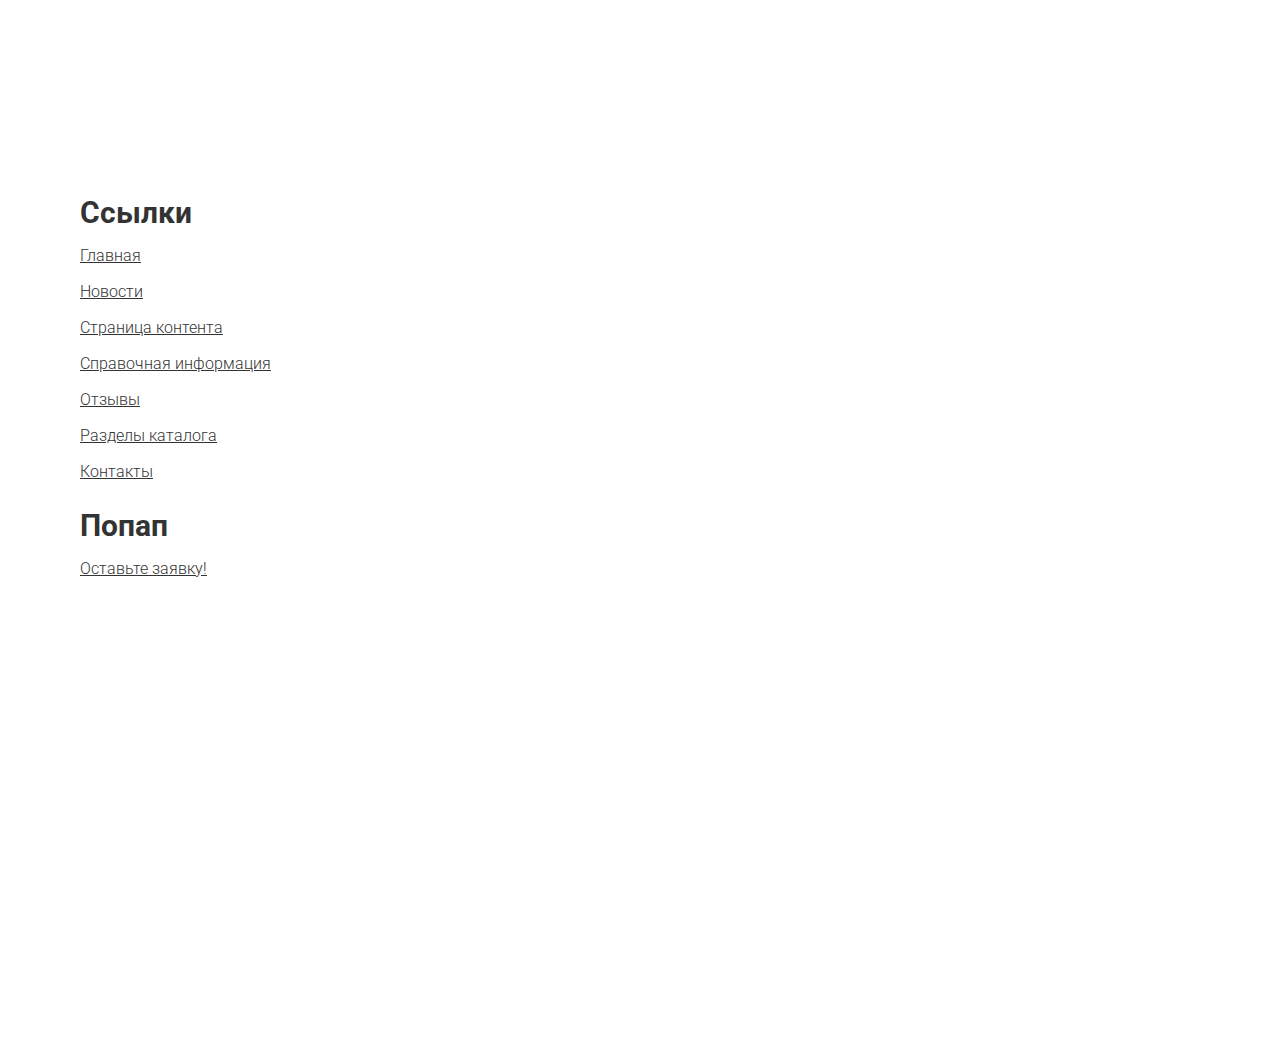
==== commit 8e945ace: "Add files via upload" ====
--- a/links.html
+++ b/links.html
@@ -9,6 +9,7 @@
 	<link rel="stylesheet" type="text/css" href="css/magnific-popup.css" />
 	<link rel="stylesheet" type="text/css" href="css/slick.css" />
 	<link rel="stylesheet" type="text/css" href="css/jquery.powertip.css" />
+	<link href="https://fonts.googleapis.com/css2?family=Roboto:wght@300;400;500;700;900&display=swap" rel="stylesheet">
 			
 </head>
 <body class="loaded">
@@ -74,6 +75,28 @@
 	</form>
 </div>
 
+<div id="popup-callback2" class="popup bg mfp-hide">
+	<div class="popup__head">
+		<h2 class="popup__title ">Заполните форму</h2>
+		<h5 class="popup__subtitle">и мы перезвоним вам в течении 2-х минут</h5>
+	</div>
+
+	<form action="#" >
+		<div class="form-field">
+			<label>Укажите ваше имя</label>
+			<input type="text" class="form-input" placeholder="Ваше имя">
+		</div>
+		<div class="form-field">
+			<label>Укажите ваш телефон</label>
+			<input type="tel" class="form-input tel" placeholder="Ваш телефон">
+		</div>
+		<div class="form-button text-center">
+			<!-- <a href="#" class="btn ">купить</a> -->
+			<button type="submit" class="btn ">Отправить</button>
+		</div>
+	</form>
+</div>
+
 <div id="popup-search" class="popup popup-search mfp-hide">
 	<form action="#" class="form-search">
 		<input type="text" class="form-input" placeholder="Поиск">
--- a/css/app.css
+++ b/css/app.css
@@ -2,9 +2,9 @@
  * By: Pit Orel
  * E-mail: orel-1993@yandex.ru
  * Vk: https://vk.com/pit_orel
- */a,abbr,acronym,address,applet,article,aside,audio,b,big,blockquote,body,canvas,caption,center,cite,code,dd,del,details,dfn,div,dl,dt,em,embed,fieldset,figcaption,figure,footer,form,h1,h2,h3,h4,h5,h6,header,hgroup,html,i,iframe,img,ins,kbd,label,legend,li,main,mark,menu,nav,object,ol,output,p,pre,q,ruby,s,samp,section,small,span,strike,strong,sub,summary,sup,table,tbody,td,tfoot,th,thead,time,tr,tt,u,ul,var,video{margin:0;padding:0;border:0;font-size:100%}article,aside,details,figcaption,figure,footer,header,hgroup,main,menu,nav,section{display:block}blockquote,q{quotes:none}blockquote:after,blockquote:before,q:after,q:before{content:'';content:none}table{border-collapse:collapse;border-width:0;padding:0;margin:0}html{height:100%;-webkit-text-size-adjust:none;-ms-text-size-adjust:none;font-size:62.5%;box-sizing:border-box;-ms-overflow-style:scrollbar}input,textarea{color:#333;outline:0;border-radius:0;-moz-border-radius:0;-webkit-border-radius:0;-webkit-appearance:none}button,input[type=button],input[type=submit]{cursor:pointer;-webkit-appearance:none;outline:0}input::-ms-clear{display:none}form,td{margin:0;padding:0}a{font-family:inherit;transition:.2s linear;text-decoration:none;outline:0;-webkit-tap-highlight-color:transparent;-webkit-tap-highlight-color:transparent;color:#000}*,:after,:before{box-sizing:border-box}:active,:focus,a:active,a:focus{outline:0}html.lock,html.lock body{overflow:hidden}body{margin:0;padding:0;position:relative;-webkit-font-smoothing:antialiased;-moz-osx-font-smoothing:grayscale;color:#000;font:300 1.6rem/1.63 Roboto,Arial,sans-serif;background:#fff;min-height:100%;display:-ms-flexbox;display:flex}@font-face{font-family:Roboto;font-display:swap;src:url(../fonts/Roboto-Light.woff2) format("woff2"),url(../fonts/Roboto-Light.woff?ver1.0) format("woff");font-style:normal;font-weight:300}@font-face{font-family:Roboto;font-display:swap;src:url(../fonts/Roboto-Regular.woff2) format("woff2"),url(../fonts/Roboto-Regular.woff?ver1.0) format("woff");font-style:normal;font-weight:400}@font-face{font-family:Roboto;font-display:swap;src:url(../fonts/Roboto-Medium.woff2) format("woff2"),url(../fonts/Roboto-Medium.woff?ver1.0) format("woff");font-style:normal;font-weight:500}@font-face{font-family:Roboto;font-display:swap;src:url(../fonts/Roboto-Bold.woff2) format("woff2"),url(../fonts/Roboto-Bold.woff?ver1.0) format("woff");font-style:normal;font-weight:700}@font-face{font-family:Roboto;font-display:swap;src:url(../fonts/Roboto-Black.woff2) format("woff2"),url(../fonts/Roboto-Black.woff?ver1.0) format("woff");font-style:normal;font-weight:900}.h1,.h2,.h3,.h4,.h5,.h6,h1,h2,h3,h4,h5,h6{margin-top:0;margin-bottom:0;font-weight:700;line-height:1.2}.h1,h1{font-size:4rem}.h2,h2{font-size:3.5rem}.h3,h3{font-size:2.8rem}.h4,h4{font-size:2.5rem}.h5,h5{font-size:1.8rem}.h6,h6{font-size:1.6rem}a:hover{text-decoration:underline}p{margin-bottom:2rem}ol,ul{margin:0;list-style:none;padding:0}blockquote{border-left:.2rem solid rgba(0,0,0,.5);margin-bottom:2rem;padding:1rem 0 1rem 2rem}img{display:block;max-width:100%}.text-left{text-align:left}.text-center{text-align:center}.text-right{text-align:right}.nowrap{white-space:nowrap}.word-break{word-break:break-all}.ttu{text-transform:uppercase}.italic{font-style:italic}.font-700{font-weight:700}.margin>:last-child{margin-bottom:0}.margin>:first-child{margin-top:0}.color-success{color:#64b00b}.header{width:100%;min-width:32rem;text-align:left;-ms-flex-negative:0;flex-shrink:0}.header__top{background:#131315;color:#fff;padding:1.2rem 0}.header__top .container{display:-ms-flexbox;display:flex;-ms-flex-pack:justify;justify-content:space-between;-ms-flex-align:center;align-items:center}.header__address-list,.header__phone{margin:0 2rem}.header__logo{margin-right:2rem;-ms-flex:none;flex:none}.header__call{margin-left:2rem}.header__bottom .container{display:-ms-flexbox;display:flex;-ms-flex-align:center;align-items:center;-ms-flex-pack:justify;justify-content:space-between}.phone{display:-ms-flexbox;display:flex;-ms-flex-align:center;align-items:center;white-space:nowrap}.phone__number{color:#fff;font-weight:500;font-size:2rem;line-height:2.4rem}.phone__number:hover{text-decoration:none}.phone__icon{margin-right:1rem}.phone__icon .icon{display:block;font-size:2.4rem}.phone__icon--viber .icon{color:#835ca4}.phone__icon--whatsapp .icon{color:#48c938}.address-list__item{position:relative;padding-left:2.5rem;margin-bottom:.2rem}.address-list__item:last-child{margin-bottom:0}.address-list a{font-size:1.6rem;color:#fff}.address-list .icon{position:absolute;top:.5rem;left:0;font-size:1.6rem;display:block;color:#64b00b}.call{border-radius:.2rem;background:#64b00b;color:#fff;text-align:center;font-size:1.6rem;display:block;letter-spacing:.56px;padding:1.1rem 2rem;line-height:1.35;text-transform:uppercase;font-weight:700}.call span{display:block;letter-spacing:.4px;color:#d6ffa7;text-transform:none;font-weight:400}.call:hover{text-decoration:none;background:#569908}.main-menu{display:-ms-flexbox;display:flex}.main-menu a{display:block;height:5.5rem;line-height:5.5rem;text-align:center;padding:0 1.4rem;color:#000;font-size:1.4rem;font-weight:700;text-transform:uppercase;letter-spacing:.49px;position:relative;z-index:1}.main-menu a:hover{text-decoration:none;color:#64b00b}.main-menu a:after{content:'';display:block;position:absolute;top:0;left:0;right:0;bottom:-1rem;transition:.2s linear;z-index:-1;pointer-events:none}.main-menu li.current-menu-item a{color:#fff}.main-menu li.current-menu-item a:after{background:#64b00b}.search-btn .icon{display:block;font-size:1.6rem}.mobile-navbar__container{background:#131315;width:30rem;position:absolute;top:0;height:100%;z-index:100;max-height:100%;transition:.2s linear;-webkit-transform:translateX(-100%);-ms-transform:translateX(-100%);transform:translateX(-100%);overflow:hidden;overflow-y:auto}.mobile-navbar__header{padding:1.1rem 2rem;border-bottom:.1rem solid rgba(255,255,255,.13);display:-ms-flexbox;display:flex;-ms-flex-align:center;align-items:center}.mobile-navbar__main{padding:2.5rem 2rem}.mobile-navbar__footer{padding:2.5rem 2rem;border-top:.1rem solid rgba(255,255,255,.13)}.mobile-navbar__close{margin-left:auto;width:3rem;height:3rem;position:relative;cursor:pointer}.mobile-navbar__close:after,.mobile-navbar__close:before{content:'';display:block;width:2.5rem;height:.3rem;background:#fff;position:absolute;left:.2rem;top:47%}.mobile-navbar__close:after{-webkit-transform:rotate(-45deg);-ms-transform:rotate(-45deg);transform:rotate(-45deg)}.mobile-navbar__close:before{-webkit-transform:rotate(45deg);-ms-transform:rotate(45deg);transform:rotate(45deg)}.mobile-navbar__overlay{background:rgba(19,19,21,.5);position:absolute;top:0;left:0;right:0;bottom:0;z-index:99;opacity:0;-webkit-transform:translateX(-100%);-ms-transform:translateX(-100%);transform:translateX(-100%);transition:opacity .2s ease-in-out,transform .1ms ease-in-out .2s,-webkit-transform .1ms ease-in-out .2s}.mobile-navbar.is-open{position:fixed;top:0;left:0;right:0;height:100%;z-index:9999}.mobile-navbar.is-open .mobile-navbar__container{-webkit-transform:translateX(0);-ms-transform:translateX(0);transform:translateX(0);box-shadow:2px 0 6px rgba(51,51,51,.26)}.mobile-navbar.is-open .mobile-navbar__overlay{opacity:1;-webkit-transform:translateX(0);-ms-transform:translateX(0);transform:translateX(0);transition:opacity .2s ease-in-out}.mobile-navbar .address-list,.mobile-navbar .call,.mobile-navbar .phone{margin-bottom:2rem}.mobile-menu,.mobile-navbar .social{text-align:center}.mobile-menu__item{margin:.2rem 0}.mobile-menu__item.current-menu-item .mobile-menu__link{background:#64b00b}.mobile-menu__link{display:block;padding:1rem;font-size:1.4rem;text-transform:uppercase;border-radius:.2rem;color:#fff;font-weight:700}.mobile-menu__link:hover{text-decoration:none}.burger{height:3rem;width:2.7rem;cursor:pointer;position:relative;display:none}.burger__icon{height:.2rem;width:2.7rem;position:absolute;top:50%;left:50%;border-radius:2.5rem;background-color:#fff;-webkit-transform:translate(-50%,-50%) rotate(0);-ms-transform:translate(-50%,-50%) rotate(0);transform:translate(-50%,-50%) rotate(0);transition:.5s}.burger__icon:after,.burger__icon:before{content:"";position:absolute;height:inherit;border-radius:.5rem;background-color:#fff;margin:auto;width:100%;transition:.5s}.burger__icon:before{top:-.8rem;left:0;-webkit-transform-origin:left;-ms-transform-origin:left;transform-origin:left}.burger__icon:after{bottom:-.8rem;right:0;-webkit-transform-origin:right;-ms-transform-origin:right;transform-origin:right}.main-wrapper{padding:0;min-width:32rem;position:relative;overflow:hidden;opacity:1;-ms-flex:1 1 auto;flex:1 1 auto;display:-ms-flexbox;display:flex;-ms-flex-flow:column nowrap;flex-flow:column nowrap;min-height:100vh;width:100%}.main{width:100%;min-width:32rem;text-align:left;-ms-flex:1 1 auto;flex:1 1 auto}.section{background:#fff;padding:8.4rem 0}.section__head{text-align:center;margin:0 auto 3.7rem}.section__head>:last-child{margin-bottom:0}.section__head>:first-child{margin-top:0}.section__title{font-size:3.6rem;letter-spacing:.9px;text-transform:uppercase;line-height:1.33;font-weight:700;margin-bottom:1rem}.section__subtitle{color:#4f4f4f;font-size:2rem;font-weight:300;margin-bottom:1rem;line-height:1.5}.section__foot{text-align:center;max-width:80rem;margin:4rem auto 0}.section__foot>:last-child{margin-bottom:0}.section__foot>:first-child{margin-top:0}.section__foot .section__title{font-size:3rem;font-weight:300;text-transform:none;letter-spacing:normal;margin-bottom:1.7rem}.section--gray{background:#f4f4f4}.section--dark{background:center bottom no-repeat #131315;color:#fff}.section--dark .h3,.section--dark .section__foot,.section--dark .section__head{color:#fff}.section--dark .section__subtitle{color:#a5a5a5}.section--dark .check-list{color:#dcdce4}.h3{font-size:3rem;font-weight:300;color:#4f4f4f;margin-bottom:1.7rem;line-height:1.33}.tooltip{position:fixed;padding:10px 20px;border:1px solid #b3c9ce;border-radius:4px;text-align:center;font:italic 14px/1.3 sans-serif;color:#333;background:#fff;box-shadow:3px 3px 3px rgba(0,0,0,.3)}.promo{position:relative}.promo__title{font-size:5.5rem;font-weight:700;letter-spacing:1.38px;line-height:1.27;text-transform:uppercase;margin-bottom:1.7rem}.promo__subtitle{font-size:3rem;margin-bottom:1rem}.promo-slider__item{padding:15vh 0;min-height:88vh!important;background:center/cover no-repeat #333;color:#fff;text-align:center;position:relative;z-index:1}.promo-slider__item:after{content:'';display:block;position:absolute;top:0;left:0;right:0;bottom:0;z-index:-1;pointer-events:none;background-image:linear-gradient(to bottom,rgba(0,0,0,.8),rgba(0,0,0,0))}.promo-slider .container{padding-left:10rem;padding-right:10rem}.promo-slider .slick-dots{position:absolute;left:0;right:0;bottom:2rem}.promo-slider .slick-dots button{text-indent:-99px;width:1rem;height:1rem;border:none;border-radius:50%;padding:0;margin:0;overflow:hidden;box-shadow:0 3px 10px 0 rgba(43,42,41,.08)}.promo-slider .slick-dots .slick-active button{background:#64b00b}.promo-slider-pagination{position:absolute;top:50%;left:0;right:0}.promo-slider-pagination .container{position:relative}.promo-slider-pagination .slick-arrow{position:absolute;top:0;width:6rem;height:6rem;border-radius:.2rem;background-color:#131315;text-align:center;margin:0;padding:0;border:none;font-size:0;transition:.2s linear}.promo-slider-pagination .slick-arrow:hover{background:#64b00b}.promo-slider-pagination .slick-arrow .icon{font-size:1.6rem;color:#fff}.promo-slider-pagination .slick-prev{left:1.5rem}.promo-slider-pagination .slick-next{right:1.5rem}.services{padding:2.5rem 0;background:#f4f4f4}.services-list{margin-top:-7.5rem}.services-inner{text-align:center}.services-inner__icon{width:11rem;height:10rem;border-radius:.2rem;background:#47474b;display:-ms-flexbox;display:flex;-ms-flex-align:center;align-items:center;-ms-flex-pack:center;justify-content:center;margin:0 auto}.services-inner__icon .icon{display:block;color:#fff;font-size:5.7rem}.services-inner__title{letter-spacing:.49px;font-size:1.4rem;font-weight:700;text-transform:uppercase;margin-top:2rem}.quiz{background:#f4f4f4;border-radius:.2rem;padding:6rem 9.8rem}.quiz__item{display:-ms-flexbox;display:flex;-ms-flex-direction:column;flex-direction:column}.quiz-wrap{display:-ms-flexbox;display:flex;-ms-flex:1 0 auto;flex:1 0 auto;min-height:43.6rem}.quiz-wrap__content{-ms-flex:1;flex:1;display:-ms-flexbox;display:flex;-ms-flex-direction:column;flex-direction:column}.quiz-wrap__bottom,.quiz-wrap__top{width:100%}.quiz-wrap__top{-ms-flex:1 0 auto;flex:1 0 auto}.quiz-wrap__bottom{margin-top:auto;padding-top:1.5rem;-ms-flex:none;flex:none;display:-ms-flexbox;display:flex;-ms-flex-wrap:wrap;flex-wrap:wrap;-ms-flex-align:center;align-items:center}.quiz-wrap__bottom a.btn{margin-right:3rem}.quiz-wrap__bottom a.btn:last-child{margin-right:0}.quiz-wrap__img{-ms-flex:none;flex:none;margin-left:7rem}.quiz__title{position:relative;padding-left:6rem;font-size:3rem;line-height:1.4;margin-top:.5rem;margin-bottom:2.3rem}.quiz__title .info-block{margin-right:-3rem;margin-left:1rem}.quiz__title_sub{margin-top:1.5rem;font-size:1.6rem}.quiz__subtitle{font-size:2rem;color:#4f4f4f;font-weight:300;margin-bottom:1rem}.quiz__subtitle .link-under{margin-left:.5rem}.quiz__btn{margin-top:5rem}.quiz__btn .btn{min-width:16.5rem}.quiz__step{position:absolute;top:0;left:0;width:4rem;height:4rem;border:.1rem solid #dedede;text-align:center;line-height:4rem;border-radius:50%;color:#64b00b;font-size:2rem;font-weight:700}.quiz__form{max-width:55.5rem;margin:7rem auto 3rem}.quiz-thanks{display:-ms-flexbox;display:flex;height:100%;margin:0 -4.8rem;min-height:51.1rem}.quiz-thanks__img{width:58%;margin:-1rem 0;background-size:cover;background-position:center;background-repeat:no-repeat}.quiz-thanks__content{-ms-flex-item-align:center;align-self:center;width:42%;padding-left:6rem}.quiz-thanks__content .quiz__title{padding-left:0}.progressbar{display:-ms-flexbox;display:flex;-ms-flex-align:center;align-items:center;margin-bottom:4.5rem;width:100%;-ms-flex:none;flex:none}.progressbar__title{-ms-flex:none;flex:none;font-size:1.6rem;text-transform:uppercase;letter-spacing:.4px;font-weight:700;margin-right:2.5rem}.progressbar__line{-ms-flex:1;flex:1;height:3rem;background:#fff;border-radius:.2rem;position:relative}.progressbar__line>div{background:#64b00b;border-radius:.2rem;position:absolute;top:0;left:0;height:100%}.form-radio{padding-left:4rem}.form-radio__cont{position:relative}.form-radio__cont .radio{position:absolute;top:50%;margin-top:-1.2rem;left:-4rem}.check-grid__item{margin:1rem 0 2rem}.section-gallery{padding-bottom:7rem!important}.gallery{-ms-flex-pack:center;justify-content:center}.gallery__item{margin-bottom:4.5rem}.gallery-inner{height:30rem;position:relative}.gallery-inner__img{position:absolute;top:0;left:0;right:0;bottom:3rem;border-radius:.2rem;background:center/cover no-repeat #000;overflow:hidden;transition:.2s linear}.gallery-inner__img:after{content:'';position:absolute;top:0;left:0;right:0;bottom:0;background:#64b00b;opacity:0;z-index:1;pointer-events:none;transition:.2s linear}.gallery-inner__title{position:absolute;top:100%;left:50%;margin-top:-6rem;-webkit-transform:translate(-50%,0);-ms-transform:translate(-50%,0);transform:translate(-50%,0);background:#242427;border-radius:.2rem;color:#fff;font-size:1.4rem;font-weight:700;display:-ms-flexbox;display:flex;-ms-flex-pack:center;justify-content:center;-ms-flex-align:center;align-items:center;text-align:center;letter-spacing:.56px;line-height:1.38;text-transform:uppercase;z-index:2;height:6rem;width:22.5rem;padding:.5rem .9rem;transition:top .3s linear}@media screen and (min-width:992px){.gallery-inner:hover .gallery-inner__img{bottom:0}.gallery-inner:hover .gallery-inner__img:after{opacity:.8}.gallery-inner:hover .gallery-inner__title{height:auto;top:50%;-webkit-transform:translate(-50%,-50%);-ms-transform:translate(-50%,-50%);transform:translate(-50%,-50%);margin:0;background-color:transparent}}.section-advantages{padding-bottom:4rem!important}.advantages-grid__item{margin-bottom:4.5rem;display:-ms-flexbox;display:flex}.advantages-grid__subtext{margin-top:-2.5rem}.advantages-inner{background:#fff;box-shadow:0 6px 15px 0 rgba(43,42,41,.08);border-radius:.2rem;padding:2rem 2rem 2rem 8.5rem;position:relative;width:100%}.advantages-inner__icon{position:absolute;top:0;bottom:0;left:0;width:6.9rem;border-radius:.2rem;background:#64b00b;display:-ms-flexbox;display:flex;-ms-flex-align:center;align-items:center;-ms-flex-pack:center;justify-content:center}.advantages-inner__icon .icon{display:block;font-size:4rem;color:#fff}.advantages-inner__title{text-transform:uppercase;letter-spacing:.4px;font-size:1.6rem;font-weight:700;margin-bottom:1rem}.advantages-subtext{color:#64b00b;font-weight:700;line-height:1.43;font-size:1.4rem;padding-left:7rem;padding-right:2rem}.cards{margin-bottom:-4.5rem}.cards__item{margin-bottom:4.5rem}.card-inner{position:relative}.card-inner__block{border-radius:.2rem;background:center/cover no-repeat #fff;position:relative;height:27rem;overflow:hidden;transition:.2s linear;padding:2rem 0;text-align:center}.card-inner__block:after{content:'';position:absolute;top:0;left:0;right:0;bottom:0;background:#64b00b;opacity:0;z-index:1;pointer-events:none;transition:.2s linear}.card-inner__img{height:16rem;display:-ms-flexbox;display:flex;-ms-flex-align:center;align-items:center;-ms-flex-pack:center;justify-content:center}.card-inner__img img{max-height:100%;-ms-flex:none;flex:none}.card-inner__title{letter-spacing:.49px;font-size:1.4rem;font-weight:700;text-transform:uppercase;margin-top:1.3rem;color:#000;max-height:4.2rem;overflow:hidden}.card-inner__buttons{margin-top:-2.5rem;text-align:center;font-size:0}.card-inner__buttons .btn{margin-right:3rem;width:13rem;padding-left:1rem;padding-right:1rem}.card-inner__buttons .btn:last-child{margin-right:0}.cd-params{margin-bottom:-2.5rem}.cd-params__item{margin-bottom:3rem}.cd-params-inner{position:relative;margin-top:7.7rem;text-align:center;z-index:1}.cd-params-inner__number{position:absolute;left:0;right:0;top:-1.7rem;text-align:center;font-size:4.8rem;line-height:.8;font-weight:900;color:#64b00b;z-index:1}.cd-params-inner:after{content:attr(data-number);display:block;position:absolute;top:-8.4rem;left:50%;-webkit-transform:translate(-50%,0);-ms-transform:translate(-50%,0);transform:translate(-50%,0);color:rgba(100,176,11,.1);font-size:15.3rem;line-height:.8;z-index:-1;font-weight:900}.cd-params-inner__img{box-shadow:0 6px 15px 0 rgba(43,42,41,.08);border-radius:.2rem;overflow:hidden;max-width:26.2rem;margin:0 auto 2rem}.cd-params-inner__title{font-size:1.6rem;font-weight:300;padding:0 .5rem}.section-question{padding-bottom:0!important;background-position:center;background-repeat:no-repeat;background-size:cover}.cd-question__item{margin:0 0 3rem}.cd-question__item--img{-ms-flex-item-align:end;align-self:flex-end;margin-bottom:0}.check-list{margin:0}.check-list li{margin-bottom:2.5rem;padding-left:6.9rem;position:relative;font-size:1.6rem;min-height:4}.check-list li:after{content:'';display:block;position:absolute;left:0;top:.2rem;width:4rem;height:4rem;background:url(../img/check.svg) center/cover no-repeat}.check-list--white li:after{background:url(../img/check-white.svg) center no-repeat}.box-form{padding:2.5rem 3.5rem 4.5rem;background:#131315;border-radius:.2rem;color:#fff}.box-form__head{text-align:center;margin-bottom:2.3rem}.box-form__head .h3{color:inherit;margin-bottom:.7rem}.box-form__head .section__subtitle{color:#a5a5a5}.box-form--white{background:#fff;color:#000}.box-form--white .box-form__head .section__subtitle{color:#4f4f4f}.section-catalogs{padding-bottom:7rem!important}.cd-question__content .h3{margin-top:4rem;margin-bottom:3.3rem}.catalogs img{max-width:none;position:relative;left:50%;-webkit-transform:translate(-41%,0);-ms-transform:translate(-41%,0);transform:translate(-41%,0)}.cd-selected-wrap{position:relative;padding-top:4.3rem}.cd-select-img{position:absolute;top:0;left:50%;right:0;width:100%;height:100%;max-height:37.3rem;max-width:55.5rem;-webkit-transform:translate(-50%,0);-ms-transform:translate(-50%,0);transform:translate(-50%,0);background:url(../img/apg.jpg) center/cover no-repeat}.cd-selected{position:relative;display:-ms-flexbox;display:flex;-ms-flex-wrap:wrap;flex-wrap:wrap;-ms-flex-pack:center;justify-content:center;margin:0 -1.5rem}.cd-selected__item{width:50%;padding-left:1.5rem;padding-right:1.5rem;margin-bottom:2.8rem;display:-ms-flexbox;display:flex}.cd-selected__item:nth-child(2n){-ms-flex-pack:end;justify-content:flex-end;margin-left:auto}.cd-selected__item:last-child:nth-child(3),.cd-selected__item:last-child:nth-child(5),.cd-selected__item:last-child:nth-child(7),.cd-selected__item:last-child:nth-child(9){-ms-flex-pack:center;justify-content:center}.cd-selected-inner{max-width:31rem;background:#fff;box-shadow:0 6px 15px 0 rgba(43,42,41,.08);border-radius:.2rem;padding:2.5rem 3.5rem;min-height:12.4rem;display:-ms-flexbox;display:flex;-ms-flex-align:center;align-items:center;position:relative}.cd-selected-inner:after{content:'';position:absolute;width:1rem;background:#64b00b;border-radius:.2rem;top:2.2rem;bottom:2.2rem;left:0}.section-action{margin:1.5rem 0 13rem;background:url(../img/section-action.jpg) center no-repeat #f4f4f4}.section-action .section__head{text-align:left}.section-action .section__title{margin-bottom:3rem}.section-action .section__subtitle{max-width:40rem}.action-wrap__img{margin:-4.7rem 0}.action-wrap__img img{border:.3rem solid #f4f4f4}.action-wrap__content{padding-left:6.5rem!important;padding-top:8rem}.action-wrap__content .val{margin-left:-8rem}.map{max-width:114rem;margin:0 auto}.tab-cont{display:block}.tab-cont.is-hidden{display:none}.tab-cont p{margin-bottom:2rem}.tab-wrap .scrollbar{margin-bottom:4rem;background:#fff;border-radius:.2rem}.nav-tab{display:-ms-flexbox;display:flex;background:#fff;border-radius:.2rem}.nav-tab__item{-ms-flex:1 0 auto;flex:1 0 auto}.nav-tab__item.is-active .nav-tab__link{background:#64b00b;color:#fff}.nav-tab__link{display:block;border-radius:.2rem;padding:0 1.8rem;line-height:5rem;height:5rem;font-size:1.6rem;font-weight:700}.nav-tab__link:hover{text-decoration:none;color:#64b00b}.tab-img{display:block;margin:0 auto 4rem}.scrollbar{overflow-y:hidden;overflow-x:auto}.info-text{margin-right:1.4rem}.info-block{display:inline-block;vertical-align:middle;cursor:pointer}.info-block .icon{display:block;color:#eec239;font-size:2rem}.loaded .main-wrapper{visibility:hidden;opacity:0;transition:opacity .3s}.loaded .icon-load{display:-ms-flexbox;display:flex}.icon-load{position:fixed;top:0;left:0;right:0;bottom:0;z-index:1045;display:none;-ms-flex-pack:center;justify-content:center;-ms-flex-align:center;align-items:center;width:auto;background:#fff}.ball{width:3rem;height:3rem;border-radius:1.5rem;background:#fff;opacity:.3}.a{margin-right:1rem;-webkit-animation:.7s ease-out infinite alternate ball-a;animation:.7s ease-out infinite alternate ball-a}.b{margin-right:1rem;-webkit-animation:.7s ease-out .2s infinite alternate ball-b;animation:.7s ease-out .2s infinite alternate ball-b}.c{-webkit-animation:.7s ease-out .4s infinite alternate ball-c;animation:.7s ease-out .4s infinite alternate ball-c}@-webkit-keyframes ball-a{from{height:2rem;opacity:.3;background:#fff}to{height:7rem;opacity:1;background:rgba(146,159,178,.2)}}@keyframes ball-a{from{height:2rem;opacity:.3;background:#fff}to{height:7rem;opacity:1;background:rgba(146,159,178,.2)}}@-webkit-keyframes ball-b{from{height:2rem;opacity:.3;background:#fff}to{height:6.5rem;opacity:1;background:#929fb2}}@keyframes ball-b{from{height:2rem;opacity:.3;background:#fff}to{height:6.5rem;opacity:1;background:#929fb2}}@-webkit-keyframes ball-c{from{height:2rem;opacity:.3;background:#fff}to{height:6rem;opacity:1;background:#163654}}@keyframes ball-c{from{height:2rem;opacity:.3;background:#fff}to{height:6rem;opacity:1;background:#163654}}.btn,a.btn{position:relative;display:-ms-inline-flexbox;display:inline-flex;-ms-flex-align:center;align-items:center;-ms-flex-pack:center;justify-content:center;vertical-align:middle;height:5rem;padding:0 3.3rem;color:#fff;font:700 1.6rem/1.4rem Roboto,Arial,sans-serif;text-align:center;text-decoration:none;border:none;background-color:#64b00b;border-radius:.2rem;letter-spacing:.56px;text-transform:uppercase;cursor:pointer;transition:.2s linear;overflow:hidden;white-space:nowrap}.btn:hover,a.btn:hover{text-decoration:none;color:#fff;background:#569908}.btn--block,a.btn--block{display:-ms-flexbox;display:flex;width:100%;min-width:none;padding-left:1rem;padding-right:1rem}.btn--default,a.btn--default{background:#efefef;color:#000}.btn--default:hover,a.btn--default:hover{background:#47474b;color:#fff}.btn--border,a.btn--border{background:0 0;border:.1rem solid #dedede;color:#000}.btn--border:hover,a.btn--border:hover{background:0 0;border-color:#c8c8c8;color:#64b00b}.btn--under,a.btn--under{background-color:transparent;padding:0!important;color:#000;border-bottom:.3rem solid #64b00b}.btn--under:hover,a.btn--under:hover{background-color:transparent;color:#000}.btn--r,a.btn--r{margin-left:auto}button.btn,input.btn{display:inline-block}button.btn--block,input.btn--block{display:block;width:100%}.button-wrap{margin-top:3.2rem;text-align:center}.link-under{display:inline-block;color:#000;font-size:1.6rem;font-weight:700;text-transform:uppercase;padding-bottom:.1rem;border-bottom:.3rem solid #64b00b}.link-under:hover{background-color:transparent;color:#000;text-decoration:none}.form-field{margin-bottom:1.8rem;position:relative}.form-input{display:block;width:100%;height:5rem;padding:0 2rem;color:#000;font:300 1.6rem Roboto,Arial,sans-serif;border:.1rem solid #e6e6e6;background:#fff;border-radius:.2rem;transition:.2s linear}.form-input:focus{border-color:#64b00b;box-shadow:0 0 0 .1rem #64b00b}.form-input:focus:-ms-input-placeholder{opacity:0}.form-input:focus::-moz-placeholder{opacity:0}.form-input:focus::-webkit-input-placeholder{opacity:0}.form-input:focus::-ms-input-placeholder{opacity:0}.form-input:focus::placeholder{opacity:0}.form-input:-ms-input-placeholder{color:#737575;-ms-transition:opacity .2s linear;transition:opacity .2s linear}.form-input::-moz-placeholder{color:#737575;-moz-transition:opacity .2s linear;transition:opacity .2s linear}.form-input::-webkit-input-placeholder{color:#737575;-webkit-transition:opacity .2s linear;transition:opacity .2s linear}.form-input::-ms-input-placeholder{color:#737575;-ms-transition:opacity .2s linear;transition:opacity .2s linear}.form-input::placeholder{color:#737575;transition:opacity .2s linear}.form-input.error{border-color:red}.form-input.valid{border-color:green}.form-button{margin-top:3.5rem}.hand:not(.selected){opacity:.6}textarea.form-input{height:auto;min-height:15rem;padding-top:1.8rem;padding-bottom:1.8rem;resize:none;overflow:auto}label{display:block;font-weight:300;font-size:1.4rem;margin-bottom:.5rem}.checkbox,.radio{display:-ms-flexbox;display:flex;-ms-flex-wrap:wrap;flex-wrap:wrap;cursor:pointer;font-size:1.6rem;font-weight:400;line-height:normal;margin:0 0 2rem;position:relative}.checkbox input,.radio input{display:none}.checkbox__figure,.radio__figure{display:inline-block;vertical-align:top;position:relative;-ms-flex:none;flex:none;width:2.5rem;height:2.5rem;margin-right:.7rem;background:#fff;border:.1rem solid #e6e6e6;transition:.2s linear}.checkbox__text,.radio__text{min-height:2.5rem;vertical-align:top;padding-top:.4rem;min-width:1px;-ms-flex:1;flex:1;font-size:1.6rem;font-weight:300}.checkbox__img,.radio__img{display:-ms-flexbox;display:flex;-ms-flex-align:center;align-items:center;-ms-flex-pack:center;justify-content:center;position:relative;width:100%;height:16.5rem;background:#e4e4e4;margin-bottom:1.5rem;border-radius:.2rem;overflow:hidden;border:.2rem solid #e4e4e4;transition:.2s linear}.checkbox__img .info-block,.radio__img .info-block{position:absolute;top:1rem;right:1rem}.checkbox input:checked~.checkbox__figure{background:#64b00b;border-color:#64b00b}.checkbox input:checked~.checkbox__figure:after{content:'';display:block;position:absolute;z-index:1;left:.6rem;top:.6rem;height:.7rem;width:1.2rem;border-left:.2rem solid #fff;border-bottom:.2rem solid #fff;-webkit-transform:rotate(-45deg);-ms-transform:rotate(-45deg);transform:rotate(-45deg)}.checkbox input:checked~.checkbox__img{border-color:#64b00b}.checkbox__figure{border-radius:.2rem}.radio input:checked~.radio__figure{border-color:#64b00b;box-shadow:0 0 0 .1rem #64b00b}.radio input:checked~.radio__figure:after{content:'';display:block;position:absolute;z-index:1;left:.5rem;top:.5rem;height:1.3rem;width:1.3rem;border-radius:50%;background:#64b00b}.radio input:checked~.radio__img{border-color:#64b00b}.radio__figure{border-radius:50%}.jq-selectbox{width:100%;display:block;text-align:left;cursor:pointer;position:relative;vertical-align:middle;z-index:5}.jq-selectbox select{position:absolute;top:0;left:0;width:100%;height:100%;margin:0;padding:0;opacity:0;display:none}.jq-selectbox__select{height:5rem;padding:0 4.5rem 0 2rem;color:#000;font:300 1.6rem/4.8rem Roboto,Arial,sans-serif;border:.1rem solid #e6e6e6;background-color:#fff;border-radius:.2rem;transition:.2s linear}.jq-selectbox__select-text{overflow:hidden;-ms-text-overflow:ellipsis;text-overflow:ellipsis;white-space:nowrap;width:100%!important}.jq-selectbox__select-text.placeholder{color:#737575}.jq-selectbox__trigger{position:absolute;top:0;bottom:0;right:0;width:4rem}.jq-selectbox__trigger-arrow{display:block;position:absolute;top:50%;right:2rem;-webkit-transform:translate(0,-50%);-ms-transform:translate(0,-50%);transform:translate(0,-50%);width:0;height:0;border-style:solid;border-width:.6rem .6rem 0;border-color:#000 transparent transparent}.jq-selectbox__dropdown{position:absolute;border:.1rem solid #e6e6e6;background-color:#fff;min-width:100%;margin-top:.3rem;top:100%!important;z-index:1;color:#000}.jq-selectbox__dropdown ul{margin:0;max-height:20rem!important}.jq-selectbox__dropdown li{padding:1rem 2rem;font-size:1.6rem;cursor:pointer;font-weight:300;color:#000;background:#fff}.jq-selectbox__dropdown li:hover{background:#f9f9f9}.jq-selectbox__dropdown li.sel{color:#fff;background:red}.jq-selectbox__dropdown li.disabled{color:rgba(0,0,0,.6)}.jq-selectbox.dropup .jq-selectbox__dropdown{top:auto!important;bottom:100%!important;margin-top:0;margin-bottom:.3rem}.jq-selectbox__dropdown>ul::-webkit-scrollbar{width:.4rem;background-color:#f3f3f3}.jq-selectbox__dropdown>ul::-webkit-scrollbar-thumb{width:.4rem;background-color:#aaa}.jq-file{display:-ms-inline-flexbox;display:inline-flex;-ms-flex-align:center;align-items:center;width:23rem;position:relative;overflow:hidden}.jq-file input{position:absolute;top:0;right:0;height:auto;margin:0;padding:0;opacity:0;font-size:100px;line-height:1em;cursor:pointer}.jq-file__name{-ms-flex:1;flex:1;-ms-flex-order:1;order:1;text-decoration:underline;font-weight:300;font-size:1.6rem;color:#000;transition:.2s linear;padding:0 2rem;overflow:hidden;-ms-text-overflow:ellipsis;text-overflow:ellipsis;white-space:nowrap}.jq-file__browse{-ms-flex:none;flex:none;height:5rem;width:5rem;display:-ms-flexbox;display:flex;-ms-flex-align:center;align-items:center;-ms-flex-pack:center;justify-content:center;background-color:#fff;border:.1rem solid #e6e6e6;border-radius:.2rem;font-size:0}.jq-file__browse .icon{font-size:2rem;color:red}.icon{display:inline-block;width:1em;height:1em;stroke-width:0;stroke:currentColor;fill:currentColor;transition:.3s linear;position:relative}.popup{background:#fff;max-width:61.5rem;margin:0 auto;padding:5rem 8rem;position:relative;border-radius:.2rem}.popup.bg{background:url(../img/popup-bg.png) center bottom no-repeat #fff}.popup__head{text-align:center;margin-bottom:2.5rem}.popup__title{font-size:3.2rem;font-weight:700;text-transform:uppercase;margin-bottom:1rem}.popup__subtitle{font-size:2rem;font-weight:300;margin-bottom:1rem}.popup-search{background-color:transparent}.popup-search .form-search{position:relative}.popup-search .form-input{background-color:transparent;border:none;border-bottom:.3rem solid #64b00b;border-radius:0;padding:0 0 0 3.5rem;box-shadow:none;color:#fff}.popup-search .form-input:-ms-input-placeholder{color:#fff}.popup-search .form-input::-moz-placeholder{color:#fff}.popup-search .form-input::-webkit-input-placeholder{color:#fff}.popup-search .form-input::-ms-input-placeholder{color:#fff}.popup-search .form-input::placeholder{color:#fff}.popup-search .form-btn{border:none;padding:0;height:5rem;width:2.5rem;background-color:transparent;position:absolute;top:0;left:0;color:#fff;font-size:1.6rem}/*!
+ */a,abbr,acronym,address,applet,article,aside,audio,b,big,blockquote,body,canvas,caption,center,cite,code,dd,del,details,dfn,div,dl,dt,em,embed,fieldset,figcaption,figure,footer,form,h1,h2,h3,h4,h5,h6,header,hgroup,html,i,iframe,img,ins,kbd,label,legend,li,main,mark,menu,nav,object,ol,output,p,pre,q,ruby,s,samp,section,small,span,strike,strong,sub,summary,sup,table,tbody,td,tfoot,th,thead,time,tr,tt,u,ul,var,video{margin:0;padding:0;border:0;font-size:100%}article,aside,details,figcaption,figure,footer,header,hgroup,main,menu,nav,section{display:block}blockquote,q{quotes:none}blockquote:after,blockquote:before,q:after,q:before{content:'';content:none}table{border-collapse:collapse;border-width:0;padding:0;margin:0}html{height:100%;-webkit-text-size-adjust:none;-ms-text-size-adjust:none;font-size:62.5%;box-sizing:border-box;-ms-overflow-style:scrollbar}input,textarea{color:#333;outline:0;border-radius:0;-moz-border-radius:0;-webkit-border-radius:0;-webkit-appearance:none}button,input[type=button],input[type=submit]{cursor:pointer;-webkit-appearance:none;outline:0}input::-ms-clear{display:none}form,td{margin:0;padding:0}a{font-family:inherit;transition:.2s linear;text-decoration:none;outline:0;-webkit-tap-highlight-color:transparent;-webkit-tap-highlight-color:transparent;color:#000}*,:after,:before{box-sizing:border-box}:active,:focus,a:active,a:focus{outline:0}html.lock,html.lock body{overflow:hidden}body{margin:0;padding:14.3rem 0 0;position:relative;-webkit-font-smoothing:antialiased;-moz-osx-font-smoothing:grayscale;color:#000;font:300 1.6rem/1.63 Roboto,Arial,sans-serif;background:#fff;min-height:100%;display:-ms-flexbox;display:flex}.h1,.h2,.h3,.h4,.h5,.h6,h1,h2,h3,h4,h5,h6{margin-top:0;margin-bottom:0;font-weight:700;line-height:1.2}.h1,h1{font-size:4rem}.h2,h2{font-size:3.5rem}.h3,h3{font-size:2.8rem}.h4,h4{font-size:2.5rem}.h5,h5{font-size:1.8rem}.h6,h6{font-size:1.6rem}a:hover{text-decoration:underline}p{margin-bottom:2rem}ol,ul{margin:0;list-style:none;padding:0}blockquote{border-left:.2rem solid rgba(0,0,0,.5);margin-bottom:2rem;padding:1rem 0 1rem 2rem}img{display:block;max-width:100%}.text-left{text-align:left}.text-center{text-align:center}.text-right{text-align:right}.nowrap{white-space:nowrap}.word-break{word-break:break-all}.ttu{text-transform:uppercase}.italic{font-style:italic}.font-700{font-weight:700}.margin>:last-child{margin-bottom:0}.margin>:first-child{margin-top:0}.color-success{color:#64b00b}.header{width:100%;min-width:32rem;text-align:left;-ms-flex-negative:0;flex-shrink:0;position:fixed;top:0;left:0;right:0;z-index:15;background:#fff}.header__top{background:#131315;color:#fff;padding:1.2rem 0;height:8.8rem}.header__top .container{display:-ms-flexbox;display:flex;-ms-flex-pack:justify;justify-content:space-between;-ms-flex-align:center;align-items:center}.header__address-list,.header__phone{margin:0 2rem}.header__logo{margin-right:2rem;-ms-flex:none;flex:none}.header__call{margin-left:2rem}.header__bottom .container{display:-ms-flexbox;display:flex;-ms-flex-align:center;align-items:center;-ms-flex-pack:justify;justify-content:space-between}.phone{display:-ms-flexbox;display:flex;-ms-flex-align:center;align-items:center;white-space:nowrap}.phone__number{color:#fff;font-weight:500;font-size:2rem;line-height:2.4rem}.phone__number:hover{text-decoration:none}.phone__icon{margin-right:1rem}.phone__icon .icon{display:block;font-size:2.4rem}.phone__icon--viber .icon{color:#835ca4}.phone__icon--whatsapp .icon{color:#48c938}.address-list__item{position:relative;padding-left:2.5rem;margin-bottom:.2rem}.address-list__item:last-child{margin-bottom:0}.address-list a{font-size:1.6rem;color:#fff}.address-list .icon{position:absolute;top:.5rem;left:0;font-size:1.6rem;display:block;color:#64b00b}.call{border-radius:.2rem;background:#64b00b;color:#fff;text-align:center;font-size:1.6rem;display:block;letter-spacing:.56px;padding:1.1rem 2rem;line-height:1.35;text-transform:uppercase;font-weight:700}.call span{display:block;letter-spacing:.4px;color:#d6ffa7;text-transform:none;font-weight:400}.call:hover{text-decoration:none;background:#569908}.main-menu{display:-ms-flexbox;display:flex}.main-menu a{display:block;height:5.5rem;line-height:5.5rem;text-align:center;padding:0 1.4rem;color:#000;font-size:1.4rem;font-weight:700;text-transform:uppercase;letter-spacing:.49px;position:relative;z-index:1}.main-menu a:hover{text-decoration:none;color:#64b00b}.main-menu a:after{content:'';display:block;position:absolute;top:0;left:0;right:0;bottom:-1rem;transition:.2s linear;z-index:-1;pointer-events:none}.main-menu li.current-menu-item a{color:#fff}.main-menu li.current-menu-item a:after{background:#64b00b}.search-btn .icon{display:block;font-size:1.6rem}.mobile-navbar__container{background:#131315;width:30rem;position:fixed;top:0;height:100%;z-index:100;max-height:100%;transition:.2s linear;-webkit-transform:translateX(-100%);-ms-transform:translateX(-100%);transform:translateX(-100%);overflow:hidden;overflow-y:auto}.mobile-navbar__header{padding:1.1rem 2rem;border-bottom:.1rem solid rgba(255,255,255,.13);display:-ms-flexbox;display:flex;-ms-flex-align:center;align-items:center}.mobile-navbar__main{padding:2.5rem 2rem}.mobile-navbar__footer{padding:2.5rem 2rem;border-top:.1rem solid rgba(255,255,255,.13)}.mobile-navbar__close{margin-left:auto;width:3rem;height:3rem;position:relative;cursor:pointer}.mobile-navbar__close:after,.mobile-navbar__close:before{content:'';display:block;width:2.5rem;height:.3rem;background:#fff;position:absolute;left:.2rem;top:47%}.mobile-navbar__close:after{-webkit-transform:rotate(-45deg);-ms-transform:rotate(-45deg);transform:rotate(-45deg)}.mobile-navbar__close:before{-webkit-transform:rotate(45deg);-ms-transform:rotate(45deg);transform:rotate(45deg)}.mobile-navbar__overlay{background:rgba(19,19,21,.5);position:absolute;top:0;left:0;right:0;bottom:0;z-index:99;opacity:0;-webkit-transform:translateX(-100%);-ms-transform:translateX(-100%);transform:translateX(-100%);transition:opacity .2s ease-in-out,transform .1ms ease-in-out .2s,-webkit-transform .1ms ease-in-out .2s}.mobile-navbar.is-open{position:fixed;top:0;left:0;right:0;height:100%;z-index:9999}.mobile-navbar.is-open .mobile-navbar__container{-webkit-transform:translateX(0);-ms-transform:translateX(0);transform:translateX(0);box-shadow:2px 0 6px rgba(51,51,51,.26)}.mobile-navbar.is-open .mobile-navbar__overlay{opacity:1;-webkit-transform:translateX(0);-ms-transform:translateX(0);transform:translateX(0);transition:opacity .2s ease-in-out}.mobile-navbar .address-list,.mobile-navbar .call,.mobile-navbar .phone{margin-bottom:2rem}.mobile-menu,.mobile-navbar .social{text-align:center}.mobile-menu__item{margin:.2rem 0}.mobile-menu__item.current-menu-item .mobile-menu__link{background:#64b00b}.mobile-menu__link{display:block;padding:1rem;font-size:1.4rem;text-transform:uppercase;border-radius:.2rem;color:#fff;font-weight:700}.mobile-menu__link:hover{text-decoration:none}.burger{height:3rem;width:2.7rem;cursor:pointer;position:relative;display:none}.burger__icon{height:.2rem;width:2.7rem;position:absolute;top:50%;left:50%;border-radius:2.5rem;background-color:#fff;-webkit-transform:translate(-50%,-50%) rotate(0);-ms-transform:translate(-50%,-50%) rotate(0);transform:translate(-50%,-50%) rotate(0);transition:.5s}.burger__icon:after,.burger__icon:before{content:"";position:absolute;height:inherit;border-radius:.5rem;background-color:#fff;margin:auto;width:100%;transition:.5s}.burger__icon:before{top:-.8rem;left:0;-webkit-transform-origin:left;-ms-transform-origin:left;transform-origin:left}.burger__icon:after{bottom:-.8rem;right:0;-webkit-transform-origin:right;-ms-transform-origin:right;transform-origin:right}.main-wrapper{padding:0;min-width:32rem;position:relative;overflow:hidden;opacity:1;-ms-flex:1 1 auto;flex:1 1 auto;display:-ms-flexbox;display:flex;-ms-flex-flow:column nowrap;flex-flow:column nowrap;min-height:100vh;width:100%}.main{width:100%;min-width:32rem;text-align:left;-ms-flex:1 1 auto;flex:1 1 auto}.section{background:#fff;padding:8.4rem 0}.section__head{text-align:center;margin:0 auto 3.7rem}.section__head>:last-child{margin-bottom:0}.section__head>:first-child{margin-top:0}.section__title{font-size:3.6rem;letter-spacing:.9px;text-transform:uppercase;line-height:1.33;font-weight:700;margin-bottom:1rem}.section__subtitle{color:#4f4f4f;font-size:2rem;font-weight:300;margin-bottom:1rem;line-height:1.5}.section__foot{text-align:center;max-width:80rem;margin:4rem auto 0}.section__foot>:last-child{margin-bottom:0}.section__foot>:first-child{margin-top:0}.section__foot .section__title{font-size:3rem;font-weight:300;text-transform:none;letter-spacing:normal;margin-bottom:1.7rem}.section--gray{background:#f4f4f4}.section--dark{background:center bottom no-repeat #131315;color:#fff}.section--dark .h3,.section--dark .section__foot,.section--dark .section__head{color:#fff}.section--dark .section__subtitle{color:#a5a5a5}.section--dark .check-list{color:#dcdce4}.h3{font-size:3rem;font-weight:300;color:#4f4f4f;margin-bottom:1.7rem;line-height:1.33}.tooltip{position:fixed;padding:10px 20px;border:1px solid #b3c9ce;border-radius:4px;text-align:center;font:italic 14px/1.3 sans-serif;color:#333;background:#fff;box-shadow:3px 3px 3px rgba(0,0,0,.3)}.promo{position:relative}.promo__title{font-size:5.5rem;font-weight:700;letter-spacing:1.38px;line-height:1.27;text-transform:uppercase;margin-bottom:1.7rem}.promo__subtitle{font-size:3rem;margin-bottom:1rem}.promo-slider__item{padding:15vh 0;min-height:88vh!important;background:center/cover no-repeat #333;color:#fff;text-align:center;position:relative;z-index:1}.promo-slider__item:after{content:'';display:block;position:absolute;top:0;left:0;right:0;bottom:0;z-index:-1;pointer-events:none;background-image:linear-gradient(to bottom,rgba(0,0,0,.8),rgba(0,0,0,0))}.promo-slider .container{padding-left:10rem;padding-right:10rem}.promo-slider .slick-dots{position:absolute;left:0;right:0;bottom:2rem}.promo-slider .slick-dots button{text-indent:-99px;width:1rem;height:1rem;border:none;border-radius:50%;padding:0;margin:0;overflow:hidden;box-shadow:0 3px 10px 0 rgba(43,42,41,.08)}.promo-slider .slick-dots .slick-active button{background:#64b00b}.promo-slider-pagination{position:absolute;top:50%;left:0;right:0}.promo-slider-pagination .container{position:relative}.promo-slider-pagination .slick-arrow{position:absolute;top:0;width:6rem;height:6rem;border-radius:.2rem;background-color:#131315;text-align:center;margin:0;padding:0;border:none;font-size:0;transition:.2s linear}.promo-slider-pagination .slick-arrow:hover{background:#64b00b}.promo-slider-pagination .slick-arrow .icon{font-size:1.6rem;color:#fff}.promo-slider-pagination .slick-prev{left:1.5rem}.promo-slider-pagination .slick-next{right:1.5rem}.services{padding:2.5rem 0;background:#f4f4f4}.services-list{margin-top:-7.5rem}.services-inner{text-align:center}.services-inner__icon{width:11rem;height:10rem;border-radius:.2rem;background:#47474b;display:-ms-flexbox;display:flex;-ms-flex-align:center;align-items:center;-ms-flex-pack:center;justify-content:center;margin:0 auto}.services-inner__icon .icon{display:block;color:#fff;font-size:5.7rem}.services-inner__title{letter-spacing:.49px;font-size:1.4rem;font-weight:700;text-transform:uppercase;margin-top:2rem}.quiz{background:#f4f4f4;border-radius:.2rem;padding:6rem 9.8rem}.quiz__item{display:-ms-flexbox;display:flex;-ms-flex-direction:column;flex-direction:column}.quiz-wrap{display:-ms-flexbox;display:flex;-ms-flex:1 0 auto;flex:1 0 auto;min-height:43.6rem}.quiz-wrap__content{-ms-flex:1;flex:1;display:-ms-flexbox;display:flex;-ms-flex-direction:column;flex-direction:column}.quiz-wrap__bottom,.quiz-wrap__top{width:100%}.quiz-wrap__top{-ms-flex:1 0 auto;flex:1 0 auto}.quiz-wrap__bottom{margin-top:auto;padding-top:1.5rem;-ms-flex:none;flex:none;display:-ms-flexbox;display:flex;-ms-flex-wrap:wrap;flex-wrap:wrap;-ms-flex-align:center;align-items:center}.quiz-wrap__bottom a.btn{margin-right:3rem}.quiz-wrap__bottom a.btn:last-child{margin-right:0}.quiz-wrap__img{-ms-flex:none;flex:none;margin-left:7rem}.quiz__title{position:relative;padding-left:6rem;font-size:3rem;line-height:1.4;margin-top:.5rem;margin-bottom:2.3rem}.quiz__title .info-block{margin-right:-3rem;margin-left:1rem}.quiz__title_sub{margin-top:1.5rem;font-size:1.6rem}.quiz__subtitle{font-size:2rem;color:#4f4f4f;font-weight:300;margin-bottom:1rem}.quiz__subtitle .link-under{margin-left:.5rem}.quiz__btn{margin-top:5rem}.quiz__btn .btn{min-width:16.5rem}.quiz__step{position:absolute;top:0;left:0;width:4rem;height:4rem;border:.1rem solid #dedede;text-align:center;line-height:4rem;border-radius:50%;color:#64b00b;font-size:2rem;font-weight:700}.quiz__form{max-width:55.5rem;margin:7rem auto 3rem}.quiz-thanks{display:-ms-flexbox;display:flex;height:100%;margin:0 -4.8rem;min-height:51.1rem}.quiz-thanks__img{width:58%;margin:-1rem 0;background-size:cover;background-position:center;background-repeat:no-repeat}.quiz-thanks__content{-ms-flex-item-align:center;align-self:center;width:42%;padding-left:6rem}.quiz-thanks__content .quiz__title{padding-left:0}.progressbar{display:-ms-flexbox;display:flex;-ms-flex-align:center;align-items:center;margin-bottom:4.5rem;width:100%;-ms-flex:none;flex:none}.progressbar__title{-ms-flex:none;flex:none;font-size:1.6rem;text-transform:uppercase;letter-spacing:.4px;font-weight:700;margin-right:2.5rem}.progressbar__line{-ms-flex:1;flex:1;height:3rem;background:#fff;border-radius:.2rem;position:relative}.progressbar__line>div{background:#64b00b;border-radius:.2rem;position:absolute;top:0;left:0;height:100%}.form-radio{padding-left:4rem}.form-radio__cont{position:relative}.form-radio__cont .radio{position:absolute;top:50%;margin-top:-1.2rem;left:-4rem}.check-grid__item{margin:1rem 0 2rem}.section-gallery{padding-bottom:7rem!important}.gallery{-ms-flex-pack:center;justify-content:center}.gallery__item{margin-bottom:4.5rem}.gallery-inner{height:30rem;position:relative;display:block}.gallery-inner__img{position:absolute;top:0;left:0;right:0;bottom:3rem;border-radius:.2rem;background:center/cover no-repeat #000;overflow:hidden;transition:.2s linear}.gallery-inner__img:after{content:'';position:absolute;top:0;left:0;right:0;bottom:0;background:#64b00b;opacity:0;z-index:1;pointer-events:none;transition:.2s linear}.gallery-inner__title{position:absolute;top:100%;left:50%;margin-top:-6rem;-webkit-transform:translate(-50%,0);-ms-transform:translate(-50%,0);transform:translate(-50%,0);background:#242427;border-radius:.2rem;color:#fff;font-size:1.4rem;font-weight:700;display:-ms-flexbox;display:flex;-ms-flex-pack:center;justify-content:center;-ms-flex-align:center;align-items:center;text-align:center;letter-spacing:.56px;line-height:1.38;text-transform:uppercase;z-index:2;height:6rem;width:22.5rem;padding:.5rem .9rem;transition:top .3s linear}@media screen and (min-width:992px){.gallery-inner:hover .gallery-inner__img{bottom:0}.gallery-inner:hover .gallery-inner__img:after{opacity:.8}.gallery-inner:hover .gallery-inner__title{height:auto;top:50%;-webkit-transform:translate(-50%,-50%);-ms-transform:translate(-50%,-50%);transform:translate(-50%,-50%);margin:0;background-color:transparent}}.section-advantages{padding-bottom:4rem!important}.advantages-grid__item{margin-bottom:4.5rem;display:-ms-flexbox;display:flex}.advantages-grid__subtext{margin-top:-2.5rem}.advantages-inner{background:#fff;box-shadow:0 6px 15px 0 rgba(43,42,41,.08);border-radius:.2rem;padding:2rem 2rem 2rem 8.5rem;position:relative;width:100%}.advantages-inner__icon{position:absolute;top:0;bottom:0;left:0;width:6.9rem;border-radius:.2rem;background:#64b00b;display:-ms-flexbox;display:flex;-ms-flex-align:center;align-items:center;-ms-flex-pack:center;justify-content:center}.advantages-inner__icon .icon{display:block;font-size:4rem;color:#fff}.advantages-inner__title{text-transform:uppercase;letter-spacing:.4px;font-size:1.6rem;font-weight:700;margin-bottom:1rem}.advantages-subtext{color:#64b00b;font-weight:700;line-height:1.43;font-size:1.4rem;padding-left:7rem;padding-right:2rem}.cards{margin-bottom:-4.5rem}.cards__item{margin-bottom:4.5rem}.card-inner{position:relative}.card-inner__block{border-radius:.2rem;background:center/cover no-repeat #fff;position:relative;height:27rem;overflow:hidden;transition:.2s linear;padding:2rem 0;text-align:center}.card-inner__block:after{content:'';position:absolute;top:0;left:0;right:0;bottom:0;background:#64b00b;opacity:0;z-index:1;pointer-events:none;transition:.2s linear}.card-inner__img{height:16rem;display:-ms-flexbox;display:flex;-ms-flex-align:center;align-items:center;-ms-flex-pack:center;justify-content:center}.card-inner__img img{max-height:100%;-ms-flex:none;flex:none}.card-inner__title{letter-spacing:.49px;font-size:1.4rem;font-weight:700;text-transform:uppercase;margin-top:1.3rem;color:#000;max-height:4.2rem;overflow:hidden}.card-inner__buttons{margin-top:-2.5rem;text-align:center;font-size:0}.card-inner__buttons .btn{margin-right:3rem;width:13rem;padding-left:1rem;padding-right:1rem}.card-inner__buttons .btn:last-child{margin-right:0}.cd-params{margin-bottom:-2.5rem}.cd-params__item{margin-bottom:3rem}.cd-params-inner{position:relative;margin-top:7.7rem;text-align:center;z-index:1}.cd-params-inner__number{position:absolute;left:0;right:0;top:-1.7rem;text-align:center;font-size:4.8rem;line-height:.8;font-weight:900;color:#64b00b;z-index:1}.cd-params-inner:after{content:attr(data-number);display:block;position:absolute;top:-8.4rem;left:50%;-webkit-transform:translate(-50%,0);-ms-transform:translate(-50%,0);transform:translate(-50%,0);color:rgba(100,176,11,.1);font-size:15.3rem;line-height:.8;z-index:-1;font-weight:900}.cd-params-inner__img{box-shadow:0 6px 15px 0 rgba(43,42,41,.08);border-radius:.2rem;overflow:hidden;max-width:26.2rem;margin:0 auto 2rem}.cd-params-inner__title{font-size:1.6rem;font-weight:300;padding:0 .5rem}.section-question{padding-bottom:0!important;background-position:center;background-repeat:no-repeat;background-size:cover}.cd-question__item{margin:0 0 3rem}.cd-question__item--img{-ms-flex-item-align:end;align-self:flex-end;margin-bottom:0}.check-list{margin:0}.check-list li{margin-bottom:2.5rem;padding-left:6.9rem;position:relative;font-size:1.6rem;min-height:4}.check-list li:after{content:'';display:block;position:absolute;left:0;top:.2rem;width:4rem;height:4rem;background:url(../img/check.svg) center/cover no-repeat}.check-list--white li:after{background:url(../img/check-white.svg) center no-repeat}.box-form{padding:2.5rem 3.5rem 4.5rem;background:#131315;border-radius:.2rem;color:#fff}.box-form__head{text-align:center;margin-bottom:2.3rem}.box-form__head .h3{color:inherit;margin-bottom:.7rem}.box-form__head .section__subtitle{color:#a5a5a5}.box-form--white{background:#fff;color:#000}.box-form--white .box-form__head .section__subtitle{color:#4f4f4f}.section-catalogs{padding-bottom:7rem!important}.cd-question__content .h3{margin-top:4rem;margin-bottom:3.3rem}.catalogs img{max-width:none;position:relative;left:50%;-webkit-transform:translate(-41%,0);-ms-transform:translate(-41%,0);transform:translate(-41%,0)}.cd-selected-wrap{position:relative;padding-top:4.3rem}.cd-select-img{position:absolute;top:0;left:50%;right:0;width:100%;height:100%;max-height:37.3rem;max-width:55.5rem;-webkit-transform:translate(-50%,0);-ms-transform:translate(-50%,0);transform:translate(-50%,0);background:url(../img/apg.jpg) center/cover no-repeat}.cd-selected{position:relative;display:-ms-flexbox;display:flex;-ms-flex-wrap:wrap;flex-wrap:wrap;-ms-flex-pack:center;justify-content:center;margin:0 -1.5rem}.cd-selected__item{width:50%;padding-left:1.5rem;padding-right:1.5rem;margin-bottom:2.8rem;display:-ms-flexbox;display:flex}.cd-selected__item:nth-child(2n){-ms-flex-pack:end;justify-content:flex-end;margin-left:auto}.cd-selected__item:last-child:nth-child(3),.cd-selected__item:last-child:nth-child(5),.cd-selected__item:last-child:nth-child(7),.cd-selected__item:last-child:nth-child(9){-ms-flex-pack:center;justify-content:center}.cd-selected-inner{max-width:31rem;background:#fff;box-shadow:0 6px 15px 0 rgba(43,42,41,.08);border-radius:.2rem;padding:2.5rem 3.5rem;min-height:12.4rem;display:-ms-flexbox;display:flex;-ms-flex-align:center;align-items:center;position:relative}.cd-selected-inner:after{content:'';position:absolute;width:1rem;background:#64b00b;border-radius:.2rem;top:2.2rem;bottom:2.2rem;left:0}.section-action .section-btn{margin-bottom:4rem;margin-top:4rem}.action-container{margin:1.5rem 0 8rem;background:url(../img/section-action.jpg) center no-repeat #f4f4f4}.action-container .section__head{text-align:left}.action-container .section__title{margin-bottom:3rem}.action-container .section__subtitle{max-width:40rem}.section-btn{text-align:center}.action-wrap__img{margin:-4.7rem 0}.action-wrap__img img{border:.3rem solid #f4f4f4}.action-wrap__content{padding-left:6.5rem!important;padding-top:8rem}.action-wrap__content .val{margin-left:-8rem}.map{max-width:114rem;margin:0 auto}.tab-cont{display:block}.tab-cont.is-hidden{display:none}.tab-cont p{margin-bottom:2rem}.tab-wrap .scrollbar{margin-bottom:4rem;background:#fff;border-radius:.2rem}.nav-tab{display:-ms-flexbox;display:flex;background:#fff;border-radius:.2rem}.nav-tab__item{-ms-flex:1 0 auto;flex:1 0 auto}.nav-tab__item.is-active .nav-tab__link{background:#64b00b;color:#fff}.nav-tab__link{display:block;border-radius:.2rem;padding:0 1.8rem;line-height:5rem;height:5rem;font-size:1.6rem;font-weight:700}.nav-tab__link:hover{text-decoration:none;color:#64b00b}.tab-img{display:block;margin:0 auto 4rem}.scrollbar{overflow-y:hidden;overflow-x:auto}.info-text{margin-right:2.4rem}.info-block{display:inline-block;vertical-align:middle;cursor:pointer}.info-block .icon{display:block;color:#eec239;font-size:2rem}.loaded .main-wrapper{visibility:hidden;opacity:0;transition:opacity .3s}.loaded .icon-load{display:-ms-flexbox;display:flex}.icon-load{position:fixed;top:0;left:0;right:0;bottom:0;z-index:1045;display:none;-ms-flex-pack:center;justify-content:center;-ms-flex-align:center;align-items:center;width:auto;background:#fff}.ball{width:3rem;height:3rem;border-radius:1.5rem;background:#fff;opacity:.3}.a{margin-right:1rem;-webkit-animation:.7s ease-out infinite alternate ball-a;animation:.7s ease-out infinite alternate ball-a}.b{margin-right:1rem;-webkit-animation:.7s ease-out .2s infinite alternate ball-b;animation:.7s ease-out .2s infinite alternate ball-b}.c{-webkit-animation:.7s ease-out .4s infinite alternate ball-c;animation:.7s ease-out .4s infinite alternate ball-c}@-webkit-keyframes ball-a{from{height:2rem;opacity:.3;background:#fff}to{height:7rem;opacity:1;background:rgba(146,159,178,.2)}}@keyframes ball-a{from{height:2rem;opacity:.3;background:#fff}to{height:7rem;opacity:1;background:rgba(146,159,178,.2)}}@-webkit-keyframes ball-b{from{height:2rem;opacity:.3;background:#fff}to{height:6.5rem;opacity:1;background:#929fb2}}@keyframes ball-b{from{height:2rem;opacity:.3;background:#fff}to{height:6.5rem;opacity:1;background:#929fb2}}@-webkit-keyframes ball-c{from{height:2rem;opacity:.3;background:#fff}to{height:6rem;opacity:1;background:#163654}}@keyframes ball-c{from{height:2rem;opacity:.3;background:#fff}to{height:6rem;opacity:1;background:#163654}}.btn,a.btn{position:relative;display:-ms-inline-flexbox;display:inline-flex;-ms-flex-align:center;align-items:center;-ms-flex-pack:center;justify-content:center;vertical-align:middle;height:5rem;padding:0 3.3rem;color:#fff;font:700 1.6rem/1.4rem Roboto,Arial,sans-serif;text-align:center;text-decoration:none;border:none;background-color:#64b00b;border-radius:.2rem;letter-spacing:.56px;text-transform:uppercase;cursor:pointer;transition:.2s linear;overflow:hidden;white-space:nowrap}.btn:hover,a.btn:hover{text-decoration:none;color:#fff;background:#569908}.btn--block,a.btn--block{display:-ms-flexbox;display:flex;width:100%;min-width:none;padding-left:1rem;padding-right:1rem}.btn--default,a.btn--default{background:#efefef;color:#000}.btn--default:hover,a.btn--default:hover{background:#47474b;color:#fff}.btn--border,a.btn--border{background:0 0;border:.1rem solid #dedede;color:#000}.btn--border:hover,a.btn--border:hover{background:0 0;border-color:#c8c8c8;color:#64b00b}.btn--under,a.btn--under{background-color:transparent;padding:0!important;color:#000;border-bottom:.3rem solid #64b00b}.btn--under:hover,a.btn--under:hover{background-color:transparent;color:#000}.btn--r,a.btn--r{margin-left:auto}button.btn,input.btn{display:inline-block}button.btn--block,input.btn--block{display:block;width:100%}.button-wrap{margin-top:3.2rem;text-align:center}.link-under{display:inline-block;color:#000;font-size:1.6rem;font-weight:700;text-transform:uppercase;padding-bottom:.1rem;border-bottom:.3rem solid #64b00b}.link-under:hover{background-color:transparent;color:#000;text-decoration:none}.form-field{margin-bottom:1.8rem;position:relative}.form-input{display:block;width:100%;height:5rem;padding:0 2rem;color:#000;font:300 1.6rem Roboto,Arial,sans-serif;border:.1rem solid #e6e6e6;background:#fff;border-radius:.2rem;transition:.2s linear}.form-input:focus{border-color:#64b00b;box-shadow:0 0 0 .1rem #64b00b}.form-input:focus:-ms-input-placeholder{opacity:0}.form-input:focus::-moz-placeholder{opacity:0}.form-input:focus::-webkit-input-placeholder{opacity:0}.form-input:focus::-ms-input-placeholder{opacity:0}.form-input:focus::placeholder{opacity:0}.form-input:-ms-input-placeholder{color:#737575;-ms-transition:opacity .2s linear;transition:opacity .2s linear}.form-input::-moz-placeholder{color:#737575;-moz-transition:opacity .2s linear;transition:opacity .2s linear}.form-input::-webkit-input-placeholder{color:#737575;-webkit-transition:opacity .2s linear;transition:opacity .2s linear}.form-input::-ms-input-placeholder{color:#737575;-ms-transition:opacity .2s linear;transition:opacity .2s linear}.form-input::placeholder{color:#737575;transition:opacity .2s linear}.form-input.error{border-color:red}.form-input.valid{border-color:green}.form-button{margin-top:3.5rem}.disabled{opacity:.6}textarea.form-input{height:auto;min-height:15rem;padding-top:1.8rem;padding-bottom:1.8rem;resize:none;overflow:auto}label{display:block;font-weight:300;font-size:1.4rem;margin-bottom:.5rem}.checkbox,.radio{display:-ms-flexbox;display:flex;-ms-flex-wrap:wrap;flex-wrap:wrap;cursor:pointer;font-size:1.6rem;font-weight:400;line-height:normal;margin:0 0 2rem;position:relative}.checkbox input,.radio input{display:none}.checkbox__figure,.radio__figure{display:inline-block;vertical-align:top;position:relative;-ms-flex:none;flex:none;width:2.5rem;height:2.5rem;margin-right:.7rem;background:#fff;border:.1rem solid #e6e6e6;transition:.2s linear}.checkbox__text,.radio__text{min-height:2.5rem;vertical-align:top;padding-top:.4rem;min-width:1px;-ms-flex:1;flex:1;font-size:1.6rem;font-weight:300}.checkbox__img,.radio__img{display:-ms-flexbox;display:flex;-ms-flex-align:center;align-items:center;-ms-flex-pack:center;justify-content:center;position:relative;width:100%;height:16.5rem;background:#e4e4e4;margin-bottom:1.5rem;border-radius:.2rem;overflow:hidden;border:.2rem solid #e4e4e4;transition:.2s linear}.checkbox__img .info-block,.radio__img .info-block{position:absolute;top:1rem;right:1rem}.checkbox input:checked~.checkbox__figure{background:#64b00b;border-color:#64b00b}.checkbox input:checked~.checkbox__figure:after{content:'';display:block;position:absolute;z-index:1;left:.6rem;top:.6rem;height:.7rem;width:1.2rem;border-left:.2rem solid #fff;border-bottom:.2rem solid #fff;-webkit-transform:rotate(-45deg);-ms-transform:rotate(-45deg);transform:rotate(-45deg)}.checkbox input:checked~.checkbox__img{border-color:#64b00b}.checkbox__figure{border-radius:.2rem}.radio input:checked~.radio__figure{border-color:#64b00b;box-shadow:0 0 0 .1rem #64b00b}.radio input:checked~.radio__figure:after{content:'';display:block;position:absolute;z-index:1;left:.5rem;top:.5rem;height:1.3rem;width:1.3rem;border-radius:50%;background:#64b00b}.radio input:checked~.radio__img{border-color:#64b00b}.radio__figure{border-radius:50%}.jq-selectbox{width:100%;display:block;text-align:left;cursor:pointer;position:relative;vertical-align:middle;z-index:5}.jq-selectbox select{position:absolute;top:0;left:0;width:100%;height:100%;margin:0;padding:0;opacity:0;display:none}.jq-selectbox__select{height:5rem;padding:0 4.5rem 0 2rem;color:#000;font:300 1.6rem/4.8rem Roboto,Arial,sans-serif;border:.1rem solid #e6e6e6;background-color:#fff;border-radius:.2rem;transition:.2s linear}.jq-selectbox__select-text{overflow:hidden;-ms-text-overflow:ellipsis;text-overflow:ellipsis;white-space:nowrap;width:100%!important}.jq-selectbox__select-text.placeholder{color:#737575}.jq-selectbox__trigger{position:absolute;top:0;bottom:0;right:0;width:4rem}.jq-selectbox__trigger-arrow{display:block;position:absolute;top:50%;right:2rem;-webkit-transform:translate(0,-50%);-ms-transform:translate(0,-50%);transform:translate(0,-50%);width:0;height:0;border-style:solid;border-width:.6rem .6rem 0;border-color:#000 transparent transparent}.jq-selectbox__dropdown{position:absolute;border:.1rem solid #e6e6e6;background-color:#fff;min-width:100%;margin-top:.3rem;top:100%!important;z-index:1;color:#000}.jq-selectbox__dropdown ul{margin:0;max-height:20rem!important}.jq-selectbox__dropdown li{padding:1rem 2rem;font-size:1.6rem;cursor:pointer;font-weight:300;color:#000;background:#fff}.jq-selectbox__dropdown li:hover{background:#f9f9f9}.jq-selectbox__dropdown li.sel{color:#fff;background:red}.jq-selectbox__dropdown li.disabled{color:rgba(0,0,0,.6)}.jq-selectbox.dropup .jq-selectbox__dropdown{top:auto!important;bottom:100%!important;margin-top:0;margin-bottom:.3rem}.jq-selectbox__dropdown>ul::-webkit-scrollbar{width:.4rem;background-color:#f3f3f3}.jq-selectbox__dropdown>ul::-webkit-scrollbar-thumb{width:.4rem;background-color:#aaa}.jq-file{display:-ms-inline-flexbox;display:inline-flex;-ms-flex-align:center;align-items:center;width:23rem;position:relative;overflow:hidden}.jq-file input{position:absolute;top:0;right:0;height:auto;margin:0;padding:0;opacity:0;font-size:100px;line-height:1em;cursor:pointer}.jq-file__name{-ms-flex:1;flex:1;-ms-flex-order:1;order:1;text-decoration:underline;font-weight:300;font-size:1.6rem;color:#000;transition:.2s linear;padding:0 2rem;overflow:hidden;-ms-text-overflow:ellipsis;text-overflow:ellipsis;white-space:nowrap}.jq-file__browse{-ms-flex:none;flex:none;height:5rem;width:5rem;display:-ms-flexbox;display:flex;-ms-flex-align:center;align-items:center;-ms-flex-pack:center;justify-content:center;background-color:#fff;border:.1rem solid #e6e6e6;border-radius:.2rem;font-size:0}.jq-file__browse .icon{font-size:2rem;color:red}.icon{display:inline-block;width:1em;height:1em;stroke-width:0;stroke:currentColor;fill:currentColor;transition:.3s linear;position:relative}.popup{background:#fff;max-width:61.5rem;margin:0 auto;padding:5rem 8rem;position:relative;border-radius:.2rem}.popup.bg{background:url(../img/popup-bg.png) center bottom no-repeat #fff}.popup__head{text-align:center;margin-bottom:2.5rem}.popup__title{font-size:3.2rem;font-weight:700;text-transform:uppercase;margin-bottom:1rem}.popup__subtitle{font-size:2rem;font-weight:300;margin-bottom:1rem}.popup-search{background-color:transparent}.popup-search .form-search{position:relative}.popup-search .form-input{background-color:transparent;border:none;border-bottom:.3rem solid #64b00b;border-radius:0;padding:0 0 0 3.5rem;box-shadow:none;color:#fff}.popup-search .form-input:-ms-input-placeholder{color:#fff}.popup-search .form-input::-moz-placeholder{color:#fff}.popup-search .form-input::-webkit-input-placeholder{color:#fff}.popup-search .form-input::-ms-input-placeholder{color:#fff}.popup-search .form-input::placeholder{color:#fff}.popup-search .form-btn{border:none;padding:0;height:5rem;width:2.5rem;background-color:transparent;position:absolute;top:0;left:0;color:#fff;font-size:1.6rem}/*!
  * Bootstrap Grid v4.0.0 (https://getbootstrap.com)
  * Copyright 2011-2018 The Bootstrap Authors
  * Copyright 2011-2018 Twitter, Inc.
  * Licensed under MIT (https://github.com/twbs/bootstrap/blob/master/LICENSE)
- */@-ms-viewport{width:device-width}.container{width:100%;padding-right:1.5rem;padding-left:1.5rem;margin-right:auto;margin-left:auto}@media (min-width:576px){.container{max-width:540px}}@media (min-width:768px){.container{max-width:720px}}@media (min-width:992px){.container{max-width:960px}}@media (min-width:1260px){.container{max-width:1170px}}.container-fluid{width:100%;padding-right:1.5rem;padding-left:1.5rem;margin-right:auto;margin-left:auto}.row{display:-ms-flexbox;display:flex;-ms-flex-wrap:wrap;flex-wrap:wrap;margin-right:-1.5rem;margin-left:-1.5rem}.no-gutters{margin-right:0;margin-left:0}.no-gutters>.col,.no-gutters>[class*=col-]{padding-right:0;padding-left:0}.col,.col-1,.col-10,.col-11,.col-12,.col-2,.col-3,.col-4,.col-5,.col-6,.col-7,.col-8,.col-9,.col-auto,.col-lg,.col-lg-1,.col-lg-10,.col-lg-11,.col-lg-12,.col-lg-2,.col-lg-3,.col-lg-4,.col-lg-5,.col-lg-5c,.col-lg-6,.col-lg-7,.col-lg-8,.col-lg-9,.col-lg-auto,.col-md,.col-md-1,.col-md-10,.col-md-11,.col-md-12,.col-md-2,.col-md-3,.col-md-4,.col-md-5,.col-md-5c,.col-md-6,.col-md-7,.col-md-8,.col-md-9,.col-md-auto,.col-sm,.col-sm-1,.col-sm-10,.col-sm-11,.col-sm-12,.col-sm-2,.col-sm-3,.col-sm-4,.col-sm-5,.col-sm-6,.col-sm-7,.col-sm-8,.col-sm-9,.col-sm-auto,.col-xl,.col-xl-1,.col-xl-10,.col-xl-11,.col-xl-12,.col-xl-2,.col-xl-3,.col-xl-4,.col-xl-5,.col-xl-5c,.col-xl-6,.col-xl-7,.col-xl-8,.col-xl-9,.col-xl-auto,.col-xxl,.col-xxl-1,.col-xxl-10,.col-xxl-11,.col-xxl-12,.col-xxl-2,.col-xxl-3,.col-xxl-4,.col-xxl-5,.col-xxl-6,.col-xxl-7,.col-xxl-8,.col-xxl-9,.col-xxl-auto{position:relative;width:100%;min-height:1px;padding-right:1.5rem;padding-left:1.5rem}.col{-ms-flex-preferred-size:0;flex-basis:0;-ms-flex-positive:1;flex-grow:1;max-width:100%}.col-auto{-ms-flex:0 0 auto;flex:0 0 auto;width:auto;max-width:none}.col-1{-ms-flex:0 0 8.333333%;flex:0 0 8.333333%;max-width:8.333333%}.col-2{-ms-flex:0 0 16.666667%;flex:0 0 16.666667%;max-width:16.666667%}.col-3{-ms-flex:0 0 25%;flex:0 0 25%;max-width:25%}.col-4{-ms-flex:0 0 33.333333%;flex:0 0 33.333333%;max-width:33.333333%}.col-5{-ms-flex:0 0 41.666667%;flex:0 0 41.666667%;max-width:41.666667%}.col-6{-ms-flex:0 0 50%;flex:0 0 50%;max-width:50%}.col-7{-ms-flex:0 0 58.333333%;flex:0 0 58.333333%;max-width:58.333333%}.col-8{-ms-flex:0 0 66.666667%;flex:0 0 66.666667%;max-width:66.666667%}.col-9{-ms-flex:0 0 75%;flex:0 0 75%;max-width:75%}.col-10{-ms-flex:0 0 83.333333%;flex:0 0 83.333333%;max-width:83.333333%}.col-11{-ms-flex:0 0 91.666667%;flex:0 0 91.666667%;max-width:91.666667%}.col-12{-ms-flex:0 0 100%;flex:0 0 100%;max-width:100%}.order-first{-ms-flex-order:-1;order:-1}.order-last{-ms-flex-order:13;order:13}.order-0{-ms-flex-order:0;order:0}.order-1{-ms-flex-order:1;order:1}.order-2{-ms-flex-order:2;order:2}.order-3{-ms-flex-order:3;order:3}.order-4{-ms-flex-order:4;order:4}.order-5{-ms-flex-order:5;order:5}.order-6{-ms-flex-order:6;order:6}.order-7{-ms-flex-order:7;order:7}.order-8{-ms-flex-order:8;order:8}.order-9{-ms-flex-order:9;order:9}.order-10{-ms-flex-order:10;order:10}.order-11{-ms-flex-order:11;order:11}.order-12{-ms-flex-order:12;order:12}.offset-1{margin-left:8.333333%}.offset-2{margin-left:16.666667%}.offset-3{margin-left:25%}.offset-4{margin-left:33.333333%}.offset-5{margin-left:41.666667%}.offset-6{margin-left:50%}.offset-7{margin-left:58.333333%}.offset-8{margin-left:66.666667%}.offset-9{margin-left:75%}.offset-10{margin-left:83.333333%}.offset-11{margin-left:91.666667%}@media (min-width:576px){.col-sm{-ms-flex-preferred-size:0;flex-basis:0;-ms-flex-positive:1;flex-grow:1;max-width:100%}.col-sm-auto{-ms-flex:0 0 auto;flex:0 0 auto;width:auto;max-width:none}.col-sm-1{-ms-flex:0 0 8.333333%;flex:0 0 8.333333%;max-width:8.333333%}.col-sm-2{-ms-flex:0 0 16.666667%;flex:0 0 16.666667%;max-width:16.666667%}.col-sm-3{-ms-flex:0 0 25%;flex:0 0 25%;max-width:25%}.col-sm-4{-ms-flex:0 0 33.333333%;flex:0 0 33.333333%;max-width:33.333333%}.col-sm-5{-ms-flex:0 0 41.666667%;flex:0 0 41.666667%;max-width:41.666667%}.col-sm-6{-ms-flex:0 0 50%;flex:0 0 50%;max-width:50%}.col-sm-7{-ms-flex:0 0 58.333333%;flex:0 0 58.333333%;max-width:58.333333%}.col-sm-8{-ms-flex:0 0 66.666667%;flex:0 0 66.666667%;max-width:66.666667%}.col-sm-9{-ms-flex:0 0 75%;flex:0 0 75%;max-width:75%}.col-sm-10{-ms-flex:0 0 83.333333%;flex:0 0 83.333333%;max-width:83.333333%}.col-sm-11{-ms-flex:0 0 91.666667%;flex:0 0 91.666667%;max-width:91.666667%}.col-sm-12{-ms-flex:0 0 100%;flex:0 0 100%;max-width:100%}.order-sm-first{-ms-flex-order:-1;order:-1}.order-sm-last{-ms-flex-order:13;order:13}.order-sm-0{-ms-flex-order:0;order:0}.order-sm-1{-ms-flex-order:1;order:1}.order-sm-2{-ms-flex-order:2;order:2}.order-sm-3{-ms-flex-order:3;order:3}.order-sm-4{-ms-flex-order:4;order:4}.order-sm-5{-ms-flex-order:5;order:5}.order-sm-6{-ms-flex-order:6;order:6}.order-sm-7{-ms-flex-order:7;order:7}.order-sm-8{-ms-flex-order:8;order:8}.order-sm-9{-ms-flex-order:9;order:9}.order-sm-10{-ms-flex-order:10;order:10}.order-sm-11{-ms-flex-order:11;order:11}.order-sm-12{-ms-flex-order:12;order:12}.offset-sm-0{margin-left:0}.offset-sm-1{margin-left:8.333333%}.offset-sm-2{margin-left:16.666667%}.offset-sm-3{margin-left:25%}.offset-sm-4{margin-left:33.333333%}.offset-sm-5{margin-left:41.666667%}.offset-sm-6{margin-left:50%}.offset-sm-7{margin-left:58.333333%}.offset-sm-8{margin-left:66.666667%}.offset-sm-9{margin-left:75%}.offset-sm-10{margin-left:83.333333%}.offset-sm-11{margin-left:91.666667%}}@media (min-width:768px){.col-md{-ms-flex-preferred-size:0;flex-basis:0;-ms-flex-positive:1;flex-grow:1;max-width:100%}.col-md-auto{-ms-flex:0 0 auto;flex:0 0 auto;width:auto;max-width:none}.col-md-1{-ms-flex:0 0 8.333333%;flex:0 0 8.333333%;max-width:8.333333%}.col-md-2{-ms-flex:0 0 16.666667%;flex:0 0 16.666667%;max-width:16.666667%}.col-md-3{-ms-flex:0 0 25%;flex:0 0 25%;max-width:25%}.col-md-4{-ms-flex:0 0 33.333333%;flex:0 0 33.333333%;max-width:33.333333%}.col-md-5{-ms-flex:0 0 41.666667%;flex:0 0 41.666667%;max-width:41.666667%}.col-md-6{-ms-flex:0 0 50%;flex:0 0 50%;max-width:50%}.col-md-7{-ms-flex:0 0 58.333333%;flex:0 0 58.333333%;max-width:58.333333%}.col-md-8{-ms-flex:0 0 66.666667%;flex:0 0 66.666667%;max-width:66.666667%}.col-md-9{-ms-flex:0 0 75%;flex:0 0 75%;max-width:75%}.col-md-10{-ms-flex:0 0 83.333333%;flex:0 0 83.333333%;max-width:83.333333%}.col-md-11{-ms-flex:0 0 91.666667%;flex:0 0 91.666667%;max-width:91.666667%}.col-md-12{-ms-flex:0 0 100%;flex:0 0 100%;max-width:100%}.col-md-5c{-ms-flex:0 0 20%;flex:0 0 20%;max-width:20%}.order-md-first{-ms-flex-order:-1;order:-1}.order-md-last{-ms-flex-order:13;order:13}.order-md-0{-ms-flex-order:0;order:0}.order-md-1{-ms-flex-order:1;order:1}.order-md-2{-ms-flex-order:2;order:2}.order-md-3{-ms-flex-order:3;order:3}.order-md-4{-ms-flex-order:4;order:4}.order-md-5{-ms-flex-order:5;order:5}.order-md-6{-ms-flex-order:6;order:6}.order-md-7{-ms-flex-order:7;order:7}.order-md-8{-ms-flex-order:8;order:8}.order-md-9{-ms-flex-order:9;order:9}.order-md-10{-ms-flex-order:10;order:10}.order-md-11{-ms-flex-order:11;order:11}.order-md-12{-ms-flex-order:12;order:12}.offset-md-0{margin-left:0}.offset-md-1{margin-left:8.333333%}.offset-md-2{margin-left:16.666667%}.offset-md-3{margin-left:25%}.offset-md-4{margin-left:33.333333%}.offset-md-5{margin-left:41.666667%}.offset-md-6{margin-left:50%}.offset-md-7{margin-left:58.333333%}.offset-md-8{margin-left:66.666667%}.offset-md-9{margin-left:75%}.offset-md-10{margin-left:83.333333%}.offset-md-11{margin-left:91.666667%}}@media (min-width:992px){.col-lg{-ms-flex-preferred-size:0;flex-basis:0;-ms-flex-positive:1;flex-grow:1;max-width:100%}.col-lg-auto{-ms-flex:0 0 auto;flex:0 0 auto;width:auto;max-width:none}.col-lg-1{-ms-flex:0 0 8.333333%;flex:0 0 8.333333%;max-width:8.333333%}.col-lg-2{-ms-flex:0 0 16.666667%;flex:0 0 16.666667%;max-width:16.666667%}.col-lg-3{-ms-flex:0 0 25%;flex:0 0 25%;max-width:25%}.col-lg-4{-ms-flex:0 0 33.333333%;flex:0 0 33.333333%;max-width:33.333333%}.col-lg-5{-ms-flex:0 0 41.666667%;flex:0 0 41.666667%;max-width:41.666667%}.col-lg-5c{-ms-flex:0 0 20%;flex:0 0 20%;max-width:20%}.col-lg-6{-ms-flex:0 0 50%;flex:0 0 50%;max-width:50%}.col-lg-7{-ms-flex:0 0 58.333333%;flex:0 0 58.333333%;max-width:58.333333%}.col-lg-8{-ms-flex:0 0 66.666667%;flex:0 0 66.666667%;max-width:66.666667%}.col-lg-9{-ms-flex:0 0 75%;flex:0 0 75%;max-width:75%}.col-lg-10{-ms-flex:0 0 83.333333%;flex:0 0 83.333333%;max-width:83.333333%}.col-lg-11{-ms-flex:0 0 91.666667%;flex:0 0 91.666667%;max-width:91.666667%}.col-lg-12{-ms-flex:0 0 100%;flex:0 0 100%;max-width:100%}.order-lg-first{-ms-flex-order:-1;order:-1}.order-lg-last{-ms-flex-order:13;order:13}.order-lg-0{-ms-flex-order:0;order:0}.order-lg-1{-ms-flex-order:1;order:1}.order-lg-2{-ms-flex-order:2;order:2}.order-lg-3{-ms-flex-order:3;order:3}.order-lg-4{-ms-flex-order:4;order:4}.order-lg-5{-ms-flex-order:5;order:5}.order-lg-6{-ms-flex-order:6;order:6}.order-lg-7{-ms-flex-order:7;order:7}.order-lg-8{-ms-flex-order:8;order:8}.order-lg-9{-ms-flex-order:9;order:9}.order-lg-10{-ms-flex-order:10;order:10}.order-lg-11{-ms-flex-order:11;order:11}.order-lg-12{-ms-flex-order:12;order:12}.offset-lg-0{margin-left:0}.offset-lg-1{margin-left:8.333333%}.offset-lg-2{margin-left:16.666667%}.offset-lg-3{margin-left:25%}.offset-lg-4{margin-left:33.333333%}.offset-lg-5{margin-left:41.666667%}.offset-lg-6{margin-left:50%}.offset-lg-7{margin-left:58.333333%}.offset-lg-8{margin-left:66.666667%}.offset-lg-9{margin-left:75%}.offset-lg-10{margin-left:83.333333%}.offset-lg-11{margin-left:91.666667%}}@media (min-width:1260px){.col-xl{-ms-flex-preferred-size:0;flex-basis:0;-ms-flex-positive:1;flex-grow:1;max-width:100%}.col-xl-auto{-ms-flex:0 0 auto;flex:0 0 auto;width:auto;max-width:none}.col-xl-1{-ms-flex:0 0 8.333333%;flex:0 0 8.333333%;max-width:8.333333%}.col-xl-2{-ms-flex:0 0 16.666667%;flex:0 0 16.666667%;max-width:16.666667%}.col-xl-3{-ms-flex:0 0 25%;flex:0 0 25%;max-width:25%}.col-xl-4{-ms-flex:0 0 33.333333%;flex:0 0 33.333333%;max-width:33.333333%}.col-xl-5{-ms-flex:0 0 41.666667%;flex:0 0 41.666667%;max-width:41.666667%}.col-xl-5c{-ms-flex:0 0 20%;flex:0 0 20%;max-width:20%}.col-xl-6{-ms-flex:0 0 50%;flex:0 0 50%;max-width:50%}.col-xl-7{-ms-flex:0 0 58.333333%;flex:0 0 58.333333%;max-width:58.333333%}.col-xl-8{-ms-flex:0 0 66.666667%;flex:0 0 66.666667%;max-width:66.666667%}.col-xl-9{-ms-flex:0 0 75%;flex:0 0 75%;max-width:75%}.col-xl-10{-ms-flex:0 0 83.333333%;flex:0 0 83.333333%;max-width:83.333333%}.col-xl-11{-ms-flex:0 0 91.666667%;flex:0 0 91.666667%;max-width:91.666667%}.col-xl-12{-ms-flex:0 0 100%;flex:0 0 100%;max-width:100%}.order-xl-first{-ms-flex-order:-1;order:-1}.order-xl-last{-ms-flex-order:13;order:13}.order-xl-0{-ms-flex-order:0;order:0}.order-xl-1{-ms-flex-order:1;order:1}.order-xl-2{-ms-flex-order:2;order:2}.order-xl-3{-ms-flex-order:3;order:3}.order-xl-4{-ms-flex-order:4;order:4}.order-xl-5{-ms-flex-order:5;order:5}.order-xl-6{-ms-flex-order:6;order:6}.order-xl-7{-ms-flex-order:7;order:7}.order-xl-8{-ms-flex-order:8;order:8}.order-xl-9{-ms-flex-order:9;order:9}.order-xl-10{-ms-flex-order:10;order:10}.order-xl-11{-ms-flex-order:11;order:11}.order-xl-12{-ms-flex-order:12;order:12}.offset-xl-0{margin-left:0}.offset-xl-1{margin-left:8.333333%}.offset-xl-2{margin-left:16.666667%}.offset-xl-3{margin-left:25%}.offset-xl-4{margin-left:33.333333%}.offset-xl-5{margin-left:41.666667%}.offset-xl-6{margin-left:50%}.offset-xl-7{margin-left:58.333333%}.offset-xl-8{margin-left:66.666667%}.offset-xl-9{margin-left:75%}.offset-xl-10{margin-left:83.333333%}.offset-xl-11{margin-left:91.666667%}}@media (min-width:1600px){.col-xxl{-ms-flex-preferred-size:0;flex-basis:0;-ms-flex-positive:1;flex-grow:1;max-width:100%}.col-xxl-auto{-ms-flex:0 0 auto;flex:0 0 auto;width:auto;max-width:none}.col-xxl-1{-ms-flex:0 0 8.333333%;flex:0 0 8.333333%;max-width:8.333333%}.col-xxl-2{-ms-flex:0 0 16.666667%;flex:0 0 16.666667%;max-width:16.666667%}.col-xxl-3{-ms-flex:0 0 25%;flex:0 0 25%;max-width:25%}.col-xxl-4{-ms-flex:0 0 33.333333%;flex:0 0 33.333333%;max-width:33.333333%}.col-xxl-5{-ms-flex:0 0 41.666667%;flex:0 0 41.666667%;max-width:41.666667%}.col-xxl-6{-ms-flex:0 0 50%;flex:0 0 50%;max-width:50%}.col-xxl-7{-ms-flex:0 0 58.333333%;flex:0 0 58.333333%;max-width:58.333333%}.col-xxl-8{-ms-flex:0 0 66.666667%;flex:0 0 66.666667%;max-width:66.666667%}.col-xxl-9{-ms-flex:0 0 75%;flex:0 0 75%;max-width:75%}.col-xxl-10{-ms-flex:0 0 83.333333%;flex:0 0 83.333333%;max-width:83.333333%}.col-xxl-11{-ms-flex:0 0 91.666667%;flex:0 0 91.666667%;max-width:91.666667%}.col-xxl-12{-ms-flex:0 0 100%;flex:0 0 100%;max-width:100%}.order-xxl-first{-ms-flex-order:-1;order:-1}.order-xxl-last{-ms-flex-order:13;order:13}.order-xxl-0{-ms-flex-order:0;order:0}.order-xxl-1{-ms-flex-order:1;order:1}.order-xxl-2{-ms-flex-order:2;order:2}.order-xxl-3{-ms-flex-order:3;order:3}.order-xxl-4{-ms-flex-order:4;order:4}.order-xxl-5{-ms-flex-order:5;order:5}.order-xxl-6{-ms-flex-order:6;order:6}.order-xxl-7{-ms-flex-order:7;order:7}.order-xxl-8{-ms-flex-order:8;order:8}.order-xxl-9{-ms-flex-order:9;order:9}.order-xxl-10{-ms-flex-order:10;order:10}.order-xxl-11{-ms-flex-order:11;order:11}.order-xxl-12{-ms-flex-order:12;order:12}.offset-xxl-0{margin-left:0}.offset-xxl-1{margin-left:8.333333%}.offset-xxl-2{margin-left:16.666667%}.offset-xxl-3{margin-left:25%}.offset-xxl-4{margin-left:33.333333%}.offset-xxl-5{margin-left:41.666667%}.offset-xxl-6{margin-left:50%}.offset-xxl-7{margin-left:58.333333%}.offset-xxl-8{margin-left:66.666667%}.offset-xxl-9{margin-left:75%}.offset-xxl-10{margin-left:83.333333%}.offset-xxl-11{margin-left:91.666667%}}.d-none{display:none!important}.d-inline{display:inline!important}.d-inline-block{display:inline-block!important}.d-block{display:block!important}.d-table{display:table!important}.d-table-row{display:table-row!important}.d-table-cell{display:table-cell!important}.d-flex{display:-ms-flexbox!important;display:flex!important}.d-inline-flex{display:-ms-inline-flexbox!important;display:inline-flex!important}.flex-row{-ms-flex-direction:row!important;flex-direction:row!important}.flex-column{-ms-flex-direction:column!important;flex-direction:column!important}.flex-row-reverse{-ms-flex-direction:row-reverse!important;flex-direction:row-reverse!important}.flex-column-reverse{-ms-flex-direction:column-reverse!important;flex-direction:column-reverse!important}.flex-wrap{-ms-flex-wrap:wrap!important;flex-wrap:wrap!important}.flex-nowrap{-ms-flex-wrap:nowrap!important;flex-wrap:nowrap!important}.flex-wrap-reverse{-ms-flex-wrap:wrap-reverse!important;flex-wrap:wrap-reverse!important}.justify-content-start{-ms-flex-pack:start!important;justify-content:flex-start!important}.justify-content-end{-ms-flex-pack:end!important;justify-content:flex-end!important}.justify-content-center{-ms-flex-pack:center!important;justify-content:center!important}.justify-content-between{-ms-flex-pack:justify!important;justify-content:space-between!important}.justify-content-around{-ms-flex-pack:distribute!important;justify-content:space-around!important}.align-items-start{-ms-flex-align:start!important;align-items:flex-start!important}.align-items-end{-ms-flex-align:end!important;align-items:flex-end!important}.align-items-center{-ms-flex-align:center!important;align-items:center!important}.align-items-baseline{-ms-flex-align:baseline!important;align-items:baseline!important}.align-items-stretch{-ms-flex-align:stretch!important;align-items:stretch!important}.align-content-start{-ms-flex-line-pack:start!important;align-content:flex-start!important}.align-content-end{-ms-flex-line-pack:end!important;align-content:flex-end!important}.align-content-center{-ms-flex-line-pack:center!important;align-content:center!important}.align-content-between{-ms-flex-line-pack:justify!important;align-content:space-between!important}.align-content-around{-ms-flex-line-pack:distribute!important;align-content:space-around!important}.align-content-stretch{-ms-flex-line-pack:stretch!important;align-content:stretch!important}.align-self-auto{-ms-flex-item-align:auto!important;align-self:auto!important}.align-self-start{-ms-flex-item-align:start!important;align-self:flex-start!important}.align-self-end{-ms-flex-item-align:end!important;align-self:flex-end!important}.align-self-center{-ms-flex-item-align:center!important;align-self:center!important}.align-self-baseline{-ms-flex-item-align:baseline!important;align-self:baseline!important}.align-self-stretch{-ms-flex-item-align:stretch!important;align-self:stretch!important}@media (min-width:576px){.d-sm-none{display:none!important}.d-sm-inline{display:inline!important}.d-sm-inline-block{display:inline-block!important}.d-sm-block{display:block!important}.d-sm-table{display:table!important}.d-sm-table-row{display:table-row!important}.d-sm-table-cell{display:table-cell!important}.d-sm-flex{display:-ms-flexbox!important;display:flex!important}.d-sm-inline-flex{display:-ms-inline-flexbox!important;display:inline-flex!important}.flex-sm-row{-ms-flex-direction:row!important;flex-direction:row!important}.flex-sm-column{-ms-flex-direction:column!important;flex-direction:column!important}.flex-sm-row-reverse{-ms-flex-direction:row-reverse!important;flex-direction:row-reverse!important}.flex-sm-column-reverse{-ms-flex-direction:column-reverse!important;flex-direction:column-reverse!important}.flex-sm-wrap{-ms-flex-wrap:wrap!important;flex-wrap:wrap!important}.flex-sm-nowrap{-ms-flex-wrap:nowrap!important;flex-wrap:nowrap!important}.flex-sm-wrap-reverse{-ms-flex-wrap:wrap-reverse!important;flex-wrap:wrap-reverse!important}.justify-content-sm-start{-ms-flex-pack:start!important;justify-content:flex-start!important}.justify-content-sm-end{-ms-flex-pack:end!important;justify-content:flex-end!important}.justify-content-sm-center{-ms-flex-pack:center!important;justify-content:center!important}.justify-content-sm-between{-ms-flex-pack:justify!important;justify-content:space-between!important}.justify-content-sm-around{-ms-flex-pack:distribute!important;justify-content:space-around!important}.align-items-sm-start{-ms-flex-align:start!important;align-items:flex-start!important}.align-items-sm-end{-ms-flex-align:end!important;align-items:flex-end!important}.align-items-sm-center{-ms-flex-align:center!important;align-items:center!important}.align-items-sm-baseline{-ms-flex-align:baseline!important;align-items:baseline!important}.align-items-sm-stretch{-ms-flex-align:stretch!important;align-items:stretch!important}.align-content-sm-start{-ms-flex-line-pack:start!important;align-content:flex-start!important}.align-content-sm-end{-ms-flex-line-pack:end!important;align-content:flex-end!important}.align-content-sm-center{-ms-flex-line-pack:center!important;align-content:center!important}.align-content-sm-between{-ms-flex-line-pack:justify!important;align-content:space-between!important}.align-content-sm-around{-ms-flex-line-pack:distribute!important;align-content:space-around!important}.align-content-sm-stretch{-ms-flex-line-pack:stretch!important;align-content:stretch!important}.align-self-sm-auto{-ms-flex-item-align:auto!important;align-self:auto!important}.align-self-sm-start{-ms-flex-item-align:start!important;align-self:flex-start!important}.align-self-sm-end{-ms-flex-item-align:end!important;align-self:flex-end!important}.align-self-sm-center{-ms-flex-item-align:center!important;align-self:center!important}.align-self-sm-baseline{-ms-flex-item-align:baseline!important;align-self:baseline!important}.align-self-sm-stretch{-ms-flex-item-align:stretch!important;align-self:stretch!important}}@media (min-width:768px){.d-md-none{display:none!important}.d-md-inline{display:inline!important}.d-md-inline-block{display:inline-block!important}.d-md-block{display:block!important}.d-md-table{display:table!important}.d-md-table-row{display:table-row!important}.d-md-table-cell{display:table-cell!important}.d-md-flex{display:-ms-flexbox!important;display:flex!important}.d-md-inline-flex{display:-ms-inline-flexbox!important;display:inline-flex!important}.flex-md-row{-ms-flex-direction:row!important;flex-direction:row!important}.flex-md-column{-ms-flex-direction:column!important;flex-direction:column!important}.flex-md-row-reverse{-ms-flex-direction:row-reverse!important;flex-direction:row-reverse!important}.flex-md-column-reverse{-ms-flex-direction:column-reverse!important;flex-direction:column-reverse!important}.flex-md-wrap{-ms-flex-wrap:wrap!important;flex-wrap:wrap!important}.flex-md-nowrap{-ms-flex-wrap:nowrap!important;flex-wrap:nowrap!important}.flex-md-wrap-reverse{-ms-flex-wrap:wrap-reverse!important;flex-wrap:wrap-reverse!important}.justify-content-md-start{-ms-flex-pack:start!important;justify-content:flex-start!important}.justify-content-md-end{-ms-flex-pack:end!important;justify-content:flex-end!important}.justify-content-md-center{-ms-flex-pack:center!important;justify-content:center!important}.justify-content-md-between{-ms-flex-pack:justify!important;justify-content:space-between!important}.justify-content-md-around{-ms-flex-pack:distribute!important;justify-content:space-around!important}.align-items-md-start{-ms-flex-align:start!important;align-items:flex-start!important}.align-items-md-end{-ms-flex-align:end!important;align-items:flex-end!important}.align-items-md-center{-ms-flex-align:center!important;align-items:center!important}.align-items-md-baseline{-ms-flex-align:baseline!important;align-items:baseline!important}.align-items-md-stretch{-ms-flex-align:stretch!important;align-items:stretch!important}.align-content-md-start{-ms-flex-line-pack:start!important;align-content:flex-start!important}.align-content-md-end{-ms-flex-line-pack:end!important;align-content:flex-end!important}.align-content-md-center{-ms-flex-line-pack:center!important;align-content:center!important}.align-content-md-between{-ms-flex-line-pack:justify!important;align-content:space-between!important}.align-content-md-around{-ms-flex-line-pack:distribute!important;align-content:space-around!important}.align-content-md-stretch{-ms-flex-line-pack:stretch!important;align-content:stretch!important}.align-self-md-auto{-ms-flex-item-align:auto!important;align-self:auto!important}.align-self-md-start{-ms-flex-item-align:start!important;align-self:flex-start!important}.align-self-md-end{-ms-flex-item-align:end!important;align-self:flex-end!important}.align-self-md-center{-ms-flex-item-align:center!important;align-self:center!important}.align-self-md-baseline{-ms-flex-item-align:baseline!important;align-self:baseline!important}.align-self-md-stretch{-ms-flex-item-align:stretch!important;align-self:stretch!important}}@media (min-width:992px){.d-lg-none{display:none!important}.d-lg-inline{display:inline!important}.d-lg-inline-block{display:inline-block!important}.d-lg-block{display:block!important}.d-lg-table{display:table!important}.d-lg-table-row{display:table-row!important}.d-lg-table-cell{display:table-cell!important}.d-lg-flex{display:-ms-flexbox!important;display:flex!important}.d-lg-inline-flex{display:-ms-inline-flexbox!important;display:inline-flex!important}.flex-lg-row{-ms-flex-direction:row!important;flex-direction:row!important}.flex-lg-column{-ms-flex-direction:column!important;flex-direction:column!important}.flex-lg-row-reverse{-ms-flex-direction:row-reverse!important;flex-direction:row-reverse!important}.flex-lg-column-reverse{-ms-flex-direction:column-reverse!important;flex-direction:column-reverse!important}.flex-lg-wrap{-ms-flex-wrap:wrap!important;flex-wrap:wrap!important}.flex-lg-nowrap{-ms-flex-wrap:nowrap!important;flex-wrap:nowrap!important}.flex-lg-wrap-reverse{-ms-flex-wrap:wrap-reverse!important;flex-wrap:wrap-reverse!important}.justify-content-lg-start{-ms-flex-pack:start!important;justify-content:flex-start!important}.justify-content-lg-end{-ms-flex-pack:end!important;justify-content:flex-end!important}.justify-content-lg-center{-ms-flex-pack:center!important;justify-content:center!important}.justify-content-lg-between{-ms-flex-pack:justify!important;justify-content:space-between!important}.justify-content-lg-around{-ms-flex-pack:distribute!important;justify-content:space-around!important}.align-items-lg-start{-ms-flex-align:start!important;align-items:flex-start!important}.align-items-lg-end{-ms-flex-align:end!important;align-items:flex-end!important}.align-items-lg-center{-ms-flex-align:center!important;align-items:center!important}.align-items-lg-baseline{-ms-flex-align:baseline!important;align-items:baseline!important}.align-items-lg-stretch{-ms-flex-align:stretch!important;align-items:stretch!important}.align-content-lg-start{-ms-flex-line-pack:start!important;align-content:flex-start!important}.align-content-lg-end{-ms-flex-line-pack:end!important;align-content:flex-end!important}.align-content-lg-center{-ms-flex-line-pack:center!important;align-content:center!important}.align-content-lg-between{-ms-flex-line-pack:justify!important;align-content:space-between!important}.align-content-lg-around{-ms-flex-line-pack:distribute!important;align-content:space-around!important}.align-content-lg-stretch{-ms-flex-line-pack:stretch!important;align-content:stretch!important}.align-self-lg-auto{-ms-flex-item-align:auto!important;align-self:auto!important}.align-self-lg-start{-ms-flex-item-align:start!important;align-self:flex-start!important}.align-self-lg-end{-ms-flex-item-align:end!important;align-self:flex-end!important}.align-self-lg-center{-ms-flex-item-align:center!important;align-self:center!important}.align-self-lg-baseline{-ms-flex-item-align:baseline!important;align-self:baseline!important}.align-self-lg-stretch{-ms-flex-item-align:stretch!important;align-self:stretch!important}}@media (min-width:1200px){.d-xl-none{display:none!important}.d-xl-inline{display:inline!important}.d-xl-inline-block{display:inline-block!important}.d-xl-block{display:block!important}.d-xl-table{display:table!important}.d-xl-table-row{display:table-row!important}.d-xl-table-cell{display:table-cell!important}.d-xl-flex{display:-ms-flexbox!important;display:flex!important}.d-xl-inline-flex{display:-ms-inline-flexbox!important;display:inline-flex!important}.flex-xl-row{-ms-flex-direction:row!important;flex-direction:row!important}.flex-xl-column{-ms-flex-direction:column!important;flex-direction:column!important}.flex-xl-row-reverse{-ms-flex-direction:row-reverse!important;flex-direction:row-reverse!important}.flex-xl-column-reverse{-ms-flex-direction:column-reverse!important;flex-direction:column-reverse!important}.flex-xl-wrap{-ms-flex-wrap:wrap!important;flex-wrap:wrap!important}.flex-xl-nowrap{-ms-flex-wrap:nowrap!important;flex-wrap:nowrap!important}.flex-xl-wrap-reverse{-ms-flex-wrap:wrap-reverse!important;flex-wrap:wrap-reverse!important}.justify-content-xl-start{-ms-flex-pack:start!important;justify-content:flex-start!important}.justify-content-xl-end{-ms-flex-pack:end!important;justify-content:flex-end!important}.justify-content-xl-center{-ms-flex-pack:center!important;justify-content:center!important}.justify-content-xl-between{-ms-flex-pack:justify!important;justify-content:space-between!important}.justify-content-xl-around{-ms-flex-pack:distribute!important;justify-content:space-around!important}.align-items-xl-start{-ms-flex-align:start!important;align-items:flex-start!important}.align-items-xl-end{-ms-flex-align:end!important;align-items:flex-end!important}.align-items-xl-center{-ms-flex-align:center!important;align-items:center!important}.align-items-xl-baseline{-ms-flex-align:baseline!important;align-items:baseline!important}.align-items-xl-stretch{-ms-flex-align:stretch!important;align-items:stretch!important}.align-content-xl-start{-ms-flex-line-pack:start!important;align-content:flex-start!important}.align-content-xl-end{-ms-flex-line-pack:end!important;align-content:flex-end!important}.align-content-xl-center{-ms-flex-line-pack:center!important;align-content:center!important}.align-content-xl-between{-ms-flex-line-pack:justify!important;align-content:space-between!important}.align-content-xl-around{-ms-flex-line-pack:distribute!important;align-content:space-around!important}.align-content-xl-stretch{-ms-flex-line-pack:stretch!important;align-content:stretch!important}.align-self-xl-auto{-ms-flex-item-align:auto!important;align-self:auto!important}.align-self-xl-start{-ms-flex-item-align:start!important;align-self:flex-start!important}.align-self-xl-end{-ms-flex-item-align:end!important;align-self:flex-end!important}.align-self-xl-center{-ms-flex-item-align:center!important;align-self:center!important}.align-self-xl-baseline{-ms-flex-item-align:baseline!important;align-self:baseline!important}.align-self-xl-stretch{-ms-flex-item-align:stretch!important;align-self:stretch!important}}.footer{width:100%;min-width:32rem;-ms-flex-negative:0;flex-shrink:0;background:#131315;color:#dcdce4}.footer__top{padding:5.4rem 0 4rem}.footer__bottom{background:#242427;text-align:center;color:#a5a5a5;padding:.9rem 0;font-size:1.4rem}.footer-wrap{display:-ms-flexbox;display:flex;-ms-flex-align:start;align-items:flex-start;-ms-flex-wrap:wrap;flex-wrap:wrap;margin:0 -1.5rem}.footer-wrap__item{padding:0 1.5rem;width:33.33%}.footer-wrap__item-f{width:100%;text-align:center}.footer__logo{display:block;max-width:25rem;margin:0 auto 4rem}.footer__title{color:#64b00b;font-weight:700;text-transform:uppercase;font-size:1.6rem;margin-bottom:1.6rem;line-height:1.3}.footer__phone{margin-bottom:2.5rem}.footer__address-list{margin-bottom:5rem}.footer__address{margin-bottom:4.3rem}.footer-menu li{margin-bottom:.8rem;line-height:1.4}.footer-menu a{color:#dcdce4}.address{font-size:1.4rem;line-height:1.71}.time-work{display:table;width:100%;max-width:27rem}.time-work__tr{display:table-row}.time-work__td{display:table-cell;vertical-align:top}.time-work__td:nth-child(2n){font-weight:700}.social{margin-bottom:-1rem}.social__btn{display:-ms-inline-flexbox;display:inline-flex;-ms-flex-align:center;align-items:center;-ms-flex-pack:center;justify-content:center;color:#fff;background:#47474b;border-radius:.2rem;height:4rem;width:4rem;margin:0 1rem 1rem 0}.social__btn:last-child{margin-right:0}.social__btn .icon{display:block;font-size:1.8rem}.social__btn:hover{background:#64b00b}.footer-item{margin-bottom:3rem}.footer-item--last{padding-left:9.5rem}@media screen and (min-width:1260px){.visible-lg{display:none!important}}@media screen and (max-width:1259px){.hidden-lg{display:none!important}body{font-size:1.4rem}.h3,.section__foot .section__title{font-size:2.5rem}.info-text{margin-right:1rem}.header__address-list{display:none}.section__title{font-size:3.2rem}.section__subtitle{font-size:1.8rem}.promo-slider__item{min-height:65rem!important;padding:8rem 0}.promo__title{font-size:5rem}.quiz{padding:4rem 5rem}.quiz__title{font-size:2.5rem;padding-left:5rem}.quiz__subtitle{font-size:1.8rem}.quiz__step{width:3.5rem;height:3.5rem;font-size:1.8rem;line-height:3.5rem}.quiz-wrap{min-height:30rem}.quiz-wrap__img{width:30rem;margin-left:4rem}.link-under{font-size:1.4rem}.quiz-thanks{margin-left:0;margin-right:0;min-height:45rem}.quiz-thanks__img{margin:0}.quiz-thanks__content{padding-left:4rem}.quiz__btn{margin-top:4rem}.gallery-inner{height:28rem}.advantages-inner{padding:2rem 1.5rem 2rem 7.5rem}.advantages-inner__icon{width:5.5rem}.advantages-inner__icon .icon{font-size:3rem}.advantages-subtext{padding-right:1.5rem}.card-inner__block{height:25rem}.card-inner__img{height:14rem}.card-inner__buttons .btn{margin-right:1rem}.cd-params-inner__title{font-size:1.4rem}.section-question{padding-bottom:2rem!important}.box-form{padding-bottom:2.5rem}.box-form .form-button{margin-top:0;margin-bottom:1.8rem}.cd-selected-wrap{padding-top:3rem}.cd-selected-inner{max-width:25rem;padding:2rem 2rem 2rem 3rem;min-height:11.5rem}.cd-select-img{max-width:47rem;max-height:35rem}.action-wrap__content{padding-top:6rem!important;padding-left:4rem!important}.action-wrap__content .val{max-width:45rem;margin-left:-5.7rem}.catalogs{margin-bottom:-5rem;-ms-flex-item-align:end;align-self:flex-end}.catalogs img{max-width:100%;left:auto;-webkit-transform:none;-ms-transform:none;transform:none}.footer-item--last{padding-left:2.5rem}}@media screen and (min-width:992px){.visible-md{display:none!important}}@media screen and (max-width:991px){.hidden-md{display:none!important}.header__logo{max-width:22rem;margin-right:1rem}.header__address-list,.header__phone{margin:0 1rem}.header__call{margin-left:1rem}.phone__number{font-size:1.8rem}.call{font-size:1.2rem;padding:1.2rem 1.5rem}.address-list .icon{top:.2rem}.address-list a{font-size:1.4rem}.main-menu a{font-size:1.2rem;padding:0 .7rem}.section{padding:6rem 0}.section__title{font-size:3rem}.promo-slider__item{min-height:50rem!important;padding:8rem 0 9rem}.promo__title{font-size:3.7rem}.promo__subtitle{font-size:2.5rem}.promo-slider .container{padding-left:8rem;padding-right:8rem}.promo-slider-pagination .slick-arrow{height:4.5rem;width:4.5rem}.services-list{margin-top:-6.5rem}.services-inner__icon{width:8rem;height:8rem}.services-inner__icon .icon{font-size:5rem}.services-inner__title{margin-top:1.5rem}.quiz{padding:4rem}.quiz__title{font-size:2rem}.quiz__step{top:-.4rem}.quiz-wrap{min-height:1px}.quiz-wrap__img{width:16rem;margin-left:3rem}.progressbar{margin-bottom:3rem}.quiz-thanks{min-height:30rem}.quiz-thanks__img{margin:0;width:45%}.quiz-thanks__content{width:55%;padding-left:3rem}.quiz__btn{margin-top:4rem}.quiz-wrap__bottom a.btn{margin-right:1.7rem}.box-form .form-button{margin-top:1rem}.cd-selected-wrap{padding-top:0}.cd-select-img{position:static;height:40rem;max-width:52rem;-webkit-transform:none;-ms-transform:none;transform:none;margin:0 auto -3rem}.cd-selected-inner{max-width:none}.section-action{margin-bottom:0;margin-top:0}.action-wrap{padding:4rem 0}.action-wrap__img{margin:0}.action-wrap__content{padding-top:0!important;padding-left:1.5rem!important}.action-wrap__content .val{max-width:34rem;margin-left:-3rem}.catalogs{margin-bottom:-3rem}.catalogs img{max-width:52rem}}@media screen and (min-width:768px){.visible-sm{display:none!important}}@media screen and (max-width:767px){.hidden-sm{display:none!important}.h3{font-size:2rem}.check-list li{padding-left:5rem;font-size:1.4rem}.check-list li:after{width:3rem;height:3rem;top:-.5rem}.header__top .container{-ms-flex-pack:start;justify-content:flex-start}.header__logo{max-width:20rem}.header__call{display:none}.header__phone{margin-left:auto}.phone__number{font-size:1.4rem}.phone__icon .icon{font-size:2rem}.burger{display:block;margin-right:2rem}.header__bottom{display:none}.mm-search{position:relative;margin-bottom:2rem}.mm-search .form-input{background-color:transparent;height:4rem;font-size:1.4rem;padding-left:4rem;color:#fff}.mm-search .form-btn{border:none;margin:0;padding:0;position:absolute;top:0;left:0;bottom:0;width:4rem;background-color:transparent}.mm-search .form-btn .icon{font-size:1.4rem;color:#fff}.section__title{font-size:2.4rem}.section__subtitle{font-size:1.6rem}.section--dark{background-image:none!important}.section__foot{margin-top:3rem}.promo__title{font-size:3rem;margin-bottom:1rem}.promo-slider__item{height:auto;min-height:34rem!important;padding-bottom:8rem;padding-top:6rem}.promo-slider .container{padding-left:1.5rem;padding-right:1.5rem}.promo-slider-pagination{display:none}.services-list{margin-top:0}.services-list__item{margin:1rem 0}.advantages-grid__item{margin-bottom:3rem}.advantages-grid__subtext{margin-top:-1rem}.quiz{padding:3rem 2rem}.quiz__title{font-size:1.8rem;padding-left:0;margin-top:0;margin-bottom:1rem}.quiz__subtitle{font-size:1.4rem}.quiz__step{display:none}.quiz__btn{margin-top:2.5rem}.link-under{font-size:1.1rem;border-width:.2rem}.quiz-wrap__img{width:10rem}.quiz__form{margin:3rem auto 1rem}.quiz-thanks{min-height:1px}.quiz-thanks__img{display:none}.quiz-thanks__content{width:100%;padding-left:0;text-align:center}.progressbar__title{font-size:1.4rem}.progressbar__line{height:2rem}.gallery__item{margin-bottom:3rem}.gallery-inner{max-width:33rem;height:22rem;margin:0 auto}.gallery-inner__title{height:5rem;margin-top:-5.5rem;font-size:1.2rem}.cards{margin-bottom:-3rem}.cards__item{margin-bottom:3rem}.card-inner__block{height:20rem}.card-inner__img{height:10rem}.card-inner__title{font-size:1.2rem;max-height:3.5rem}.card-inner__buttons{margin-top:-2rem}.card-inner__buttons .btn{min-width:7rem;width:auto}.section-action,.section-question{background-image:none!important;background-color:#f4f4f4}.section-action .section__title{margin-bottom:1rem}.action-wrap__content .val{display:none}.cd-question{margin-bottom:-3rem}.cd-question__content .h3{margin-top:0}.footer-item--last{padding-left:1.5rem}.btn,a.btn{height:4rem;padding:0 2rem;font-size:1.4rem}.btn--under,a.btn--under{margin-top:0}.form-input{height:4rem;font-size:1.4rem}.checkbox__text,.radio__text{font-size:1.4rem}.checkbox__img,.radio__img{height:10rem}label{font-size:1.2rem}.check-grid{margin-bottom:2rem}.check-grid__item{margin-bottom:0}.nav-tab__link{font-size:1.4rem;padding:0 1.4rem;height:4rem;line-height:4rem}.info-block .icon{font-size:1.6rem}.popup{padding:3rem 2rem;max-width:40rem}.popup.bg{background-image:none}.popup__title{font-size:2rem}.popup__subtitle{font-size:1.4rem}}@media screen and (min-width:576px){.visible-xs{display:none!important}}@media screen and (max-width:575px){.hidden-xs{display:none!important}.header__logo{max-width:12rem}.header__phone{margin-right:0}.header__phone .phone__icon{display:none}.burger{width:2.5rem;margin-right:1.5rem}.burger__icon{width:2.5rem}.phone__number{font-size:1.1rem}.section{padding:4rem 0}.section__title{font-size:1.8rem}.section__subtitle{font-size:1.4rem}.section__head{margin-bottom:2.7rem}.h3,.section__foot .section__title{font-size:1.8rem}.promo-slider__item{padding:5rem 0 6rem;min-height:20rem!important}.promo-slider .slick-dots{bottom:1.2rem}.promo__title{font-size:2rem}.promo__subtitle{font-size:1.4rem}.services-inner__icon{width:6rem;height:6rem}.services-inner__icon .icon{font-size:4rem}.services-inner__title{font-size:1rem}.quiz{margin:0 -1.5rem;padding:3rem 1.5rem}.quiz__title{font-size:1.6rem;padding-left:0;margin-top:0;margin-bottom:1rem}.quiz__step{display:none}.quiz-wrap{-ms-flex-wrap:wrap;flex-wrap:wrap;-ms-flex-direction:column;flex-direction:column}.quiz-wrap__img{width:10rem;margin-left:0;margin-bottom:2rem}.quiz-wrap__content{-ms-flex-order:1;order:1;width:100%}.quiz-wrap__bottom a.btn{margin-right:2rem}.quiz-wrap__bottom .btn--r{width:100%;margin-top:2rem}.section-action .section__subtitle{max-width:none}.tab-img,.tab-wrap .scrollbar{margin-bottom:2rem}.cd-params-inner{margin-top:4rem}.cd-params-inner:after{font-size:10rem;top:-5rem}.box-form{padding:2rem 1.5rem 1rem}.cd-select-img{display:none}.cd-selected__item{width:100%;display:block}.cd-selected__item:nth-child(2n){margin-left:0;display:block}.cd-selected-inner{min-height:1px}.cd-selected-inner:after{top:0;bottom:0}.card-inner{max-width:33rem;margin-left:auto;margin-right:auto}.action-wrap__img{margin-bottom:3rem}.action-wrap__img img{margin:0 auto}.action-wrap__content,.section-action .section__head{text-align:center}.section-catalogs{padding-bottom:4rem!important}.footer{text-align:center}.footer__top{padding:4rem 0 2rem}.footer__phone{-ms-flex-pack:center;justify-content:center}.footer__address-list{display:inline-block;text-align:left;margin-bottom:3rem}.time-work{margin:0 auto}#powerTip{max-width:20rem!important;font-size:1.2rem!important}}+ */@-ms-viewport{width:device-width}.container{width:100%;padding-right:1.5rem;padding-left:1.5rem;margin-right:auto;margin-left:auto}@media (min-width:576px){.container{max-width:540px}}@media (min-width:768px){.container{max-width:720px}}@media (min-width:992px){.container{max-width:960px}}@media (min-width:1260px){.container{max-width:1170px}}.container-fluid{width:100%;padding-right:1.5rem;padding-left:1.5rem;margin-right:auto;margin-left:auto}.row{display:-ms-flexbox;display:flex;-ms-flex-wrap:wrap;flex-wrap:wrap;margin-right:-1.5rem;margin-left:-1.5rem}.no-gutters{margin-right:0;margin-left:0}.no-gutters>.col,.no-gutters>[class*=col-]{padding-right:0;padding-left:0}.col,.col-1,.col-10,.col-11,.col-12,.col-2,.col-3,.col-4,.col-5,.col-6,.col-7,.col-8,.col-9,.col-auto,.col-lg,.col-lg-1,.col-lg-10,.col-lg-11,.col-lg-12,.col-lg-2,.col-lg-3,.col-lg-4,.col-lg-5,.col-lg-5c,.col-lg-6,.col-lg-7,.col-lg-8,.col-lg-9,.col-lg-auto,.col-md,.col-md-1,.col-md-10,.col-md-11,.col-md-12,.col-md-2,.col-md-3,.col-md-4,.col-md-5,.col-md-5c,.col-md-6,.col-md-7,.col-md-8,.col-md-9,.col-md-auto,.col-sm,.col-sm-1,.col-sm-10,.col-sm-11,.col-sm-12,.col-sm-2,.col-sm-3,.col-sm-4,.col-sm-5,.col-sm-6,.col-sm-7,.col-sm-8,.col-sm-9,.col-sm-auto,.col-xl,.col-xl-1,.col-xl-10,.col-xl-11,.col-xl-12,.col-xl-2,.col-xl-3,.col-xl-4,.col-xl-5,.col-xl-5c,.col-xl-6,.col-xl-7,.col-xl-8,.col-xl-9,.col-xl-auto,.col-xxl,.col-xxl-1,.col-xxl-10,.col-xxl-11,.col-xxl-12,.col-xxl-2,.col-xxl-3,.col-xxl-4,.col-xxl-5,.col-xxl-6,.col-xxl-7,.col-xxl-8,.col-xxl-9,.col-xxl-auto{position:relative;width:100%;min-height:1px;padding-right:1.5rem;padding-left:1.5rem}.col{-ms-flex-preferred-size:0;flex-basis:0;-ms-flex-positive:1;flex-grow:1;max-width:100%}.col-auto{-ms-flex:0 0 auto;flex:0 0 auto;width:auto;max-width:none}.col-1{-ms-flex:0 0 8.333333%;flex:0 0 8.333333%;max-width:8.333333%}.col-2{-ms-flex:0 0 16.666667%;flex:0 0 16.666667%;max-width:16.666667%}.col-3{-ms-flex:0 0 25%;flex:0 0 25%;max-width:25%}.col-4{-ms-flex:0 0 33.333333%;flex:0 0 33.333333%;max-width:33.333333%}.col-5{-ms-flex:0 0 41.666667%;flex:0 0 41.666667%;max-width:41.666667%}.col-6{-ms-flex:0 0 50%;flex:0 0 50%;max-width:50%}.col-7{-ms-flex:0 0 58.333333%;flex:0 0 58.333333%;max-width:58.333333%}.col-8{-ms-flex:0 0 66.666667%;flex:0 0 66.666667%;max-width:66.666667%}.col-9{-ms-flex:0 0 75%;flex:0 0 75%;max-width:75%}.col-10{-ms-flex:0 0 83.333333%;flex:0 0 83.333333%;max-width:83.333333%}.col-11{-ms-flex:0 0 91.666667%;flex:0 0 91.666667%;max-width:91.666667%}.col-12{-ms-flex:0 0 100%;flex:0 0 100%;max-width:100%}.order-first{-ms-flex-order:-1;order:-1}.order-last{-ms-flex-order:13;order:13}.order-0{-ms-flex-order:0;order:0}.order-1{-ms-flex-order:1;order:1}.order-2{-ms-flex-order:2;order:2}.order-3{-ms-flex-order:3;order:3}.order-4{-ms-flex-order:4;order:4}.order-5{-ms-flex-order:5;order:5}.order-6{-ms-flex-order:6;order:6}.order-7{-ms-flex-order:7;order:7}.order-8{-ms-flex-order:8;order:8}.order-9{-ms-flex-order:9;order:9}.order-10{-ms-flex-order:10;order:10}.order-11{-ms-flex-order:11;order:11}.order-12{-ms-flex-order:12;order:12}.offset-1{margin-left:8.333333%}.offset-2{margin-left:16.666667%}.offset-3{margin-left:25%}.offset-4{margin-left:33.333333%}.offset-5{margin-left:41.666667%}.offset-6{margin-left:50%}.offset-7{margin-left:58.333333%}.offset-8{margin-left:66.666667%}.offset-9{margin-left:75%}.offset-10{margin-left:83.333333%}.offset-11{margin-left:91.666667%}@media (min-width:576px){.col-sm{-ms-flex-preferred-size:0;flex-basis:0;-ms-flex-positive:1;flex-grow:1;max-width:100%}.col-sm-auto{-ms-flex:0 0 auto;flex:0 0 auto;width:auto;max-width:none}.col-sm-1{-ms-flex:0 0 8.333333%;flex:0 0 8.333333%;max-width:8.333333%}.col-sm-2{-ms-flex:0 0 16.666667%;flex:0 0 16.666667%;max-width:16.666667%}.col-sm-3{-ms-flex:0 0 25%;flex:0 0 25%;max-width:25%}.col-sm-4{-ms-flex:0 0 33.333333%;flex:0 0 33.333333%;max-width:33.333333%}.col-sm-5{-ms-flex:0 0 41.666667%;flex:0 0 41.666667%;max-width:41.666667%}.col-sm-6{-ms-flex:0 0 50%;flex:0 0 50%;max-width:50%}.col-sm-7{-ms-flex:0 0 58.333333%;flex:0 0 58.333333%;max-width:58.333333%}.col-sm-8{-ms-flex:0 0 66.666667%;flex:0 0 66.666667%;max-width:66.666667%}.col-sm-9{-ms-flex:0 0 75%;flex:0 0 75%;max-width:75%}.col-sm-10{-ms-flex:0 0 83.333333%;flex:0 0 83.333333%;max-width:83.333333%}.col-sm-11{-ms-flex:0 0 91.666667%;flex:0 0 91.666667%;max-width:91.666667%}.col-sm-12{-ms-flex:0 0 100%;flex:0 0 100%;max-width:100%}.order-sm-first{-ms-flex-order:-1;order:-1}.order-sm-last{-ms-flex-order:13;order:13}.order-sm-0{-ms-flex-order:0;order:0}.order-sm-1{-ms-flex-order:1;order:1}.order-sm-2{-ms-flex-order:2;order:2}.order-sm-3{-ms-flex-order:3;order:3}.order-sm-4{-ms-flex-order:4;order:4}.order-sm-5{-ms-flex-order:5;order:5}.order-sm-6{-ms-flex-order:6;order:6}.order-sm-7{-ms-flex-order:7;order:7}.order-sm-8{-ms-flex-order:8;order:8}.order-sm-9{-ms-flex-order:9;order:9}.order-sm-10{-ms-flex-order:10;order:10}.order-sm-11{-ms-flex-order:11;order:11}.order-sm-12{-ms-flex-order:12;order:12}.offset-sm-0{margin-left:0}.offset-sm-1{margin-left:8.333333%}.offset-sm-2{margin-left:16.666667%}.offset-sm-3{margin-left:25%}.offset-sm-4{margin-left:33.333333%}.offset-sm-5{margin-left:41.666667%}.offset-sm-6{margin-left:50%}.offset-sm-7{margin-left:58.333333%}.offset-sm-8{margin-left:66.666667%}.offset-sm-9{margin-left:75%}.offset-sm-10{margin-left:83.333333%}.offset-sm-11{margin-left:91.666667%}}@media (min-width:768px){.col-md{-ms-flex-preferred-size:0;flex-basis:0;-ms-flex-positive:1;flex-grow:1;max-width:100%}.col-md-auto{-ms-flex:0 0 auto;flex:0 0 auto;width:auto;max-width:none}.col-md-1{-ms-flex:0 0 8.333333%;flex:0 0 8.333333%;max-width:8.333333%}.col-md-2{-ms-flex:0 0 16.666667%;flex:0 0 16.666667%;max-width:16.666667%}.col-md-3{-ms-flex:0 0 25%;flex:0 0 25%;max-width:25%}.col-md-4{-ms-flex:0 0 33.333333%;flex:0 0 33.333333%;max-width:33.333333%}.col-md-5{-ms-flex:0 0 41.666667%;flex:0 0 41.666667%;max-width:41.666667%}.col-md-6{-ms-flex:0 0 50%;flex:0 0 50%;max-width:50%}.col-md-7{-ms-flex:0 0 58.333333%;flex:0 0 58.333333%;max-width:58.333333%}.col-md-8{-ms-flex:0 0 66.666667%;flex:0 0 66.666667%;max-width:66.666667%}.col-md-9{-ms-flex:0 0 75%;flex:0 0 75%;max-width:75%}.col-md-10{-ms-flex:0 0 83.333333%;flex:0 0 83.333333%;max-width:83.333333%}.col-md-11{-ms-flex:0 0 91.666667%;flex:0 0 91.666667%;max-width:91.666667%}.col-md-12{-ms-flex:0 0 100%;flex:0 0 100%;max-width:100%}.col-md-5c{-ms-flex:0 0 20%;flex:0 0 20%;max-width:20%}.order-md-first{-ms-flex-order:-1;order:-1}.order-md-last{-ms-flex-order:13;order:13}.order-md-0{-ms-flex-order:0;order:0}.order-md-1{-ms-flex-order:1;order:1}.order-md-2{-ms-flex-order:2;order:2}.order-md-3{-ms-flex-order:3;order:3}.order-md-4{-ms-flex-order:4;order:4}.order-md-5{-ms-flex-order:5;order:5}.order-md-6{-ms-flex-order:6;order:6}.order-md-7{-ms-flex-order:7;order:7}.order-md-8{-ms-flex-order:8;order:8}.order-md-9{-ms-flex-order:9;order:9}.order-md-10{-ms-flex-order:10;order:10}.order-md-11{-ms-flex-order:11;order:11}.order-md-12{-ms-flex-order:12;order:12}.offset-md-0{margin-left:0}.offset-md-1{margin-left:8.333333%}.offset-md-2{margin-left:16.666667%}.offset-md-3{margin-left:25%}.offset-md-4{margin-left:33.333333%}.offset-md-5{margin-left:41.666667%}.offset-md-6{margin-left:50%}.offset-md-7{margin-left:58.333333%}.offset-md-8{margin-left:66.666667%}.offset-md-9{margin-left:75%}.offset-md-10{margin-left:83.333333%}.offset-md-11{margin-left:91.666667%}}@media (min-width:992px){.col-lg{-ms-flex-preferred-size:0;flex-basis:0;-ms-flex-positive:1;flex-grow:1;max-width:100%}.col-lg-auto{-ms-flex:0 0 auto;flex:0 0 auto;width:auto;max-width:none}.col-lg-1{-ms-flex:0 0 8.333333%;flex:0 0 8.333333%;max-width:8.333333%}.col-lg-2{-ms-flex:0 0 16.666667%;flex:0 0 16.666667%;max-width:16.666667%}.col-lg-3{-ms-flex:0 0 25%;flex:0 0 25%;max-width:25%}.col-lg-4{-ms-flex:0 0 33.333333%;flex:0 0 33.333333%;max-width:33.333333%}.col-lg-5{-ms-flex:0 0 41.666667%;flex:0 0 41.666667%;max-width:41.666667%}.col-lg-5c{-ms-flex:0 0 20%;flex:0 0 20%;max-width:20%}.col-lg-6{-ms-flex:0 0 50%;flex:0 0 50%;max-width:50%}.col-lg-7{-ms-flex:0 0 58.333333%;flex:0 0 58.333333%;max-width:58.333333%}.col-lg-8{-ms-flex:0 0 66.666667%;flex:0 0 66.666667%;max-width:66.666667%}.col-lg-9{-ms-flex:0 0 75%;flex:0 0 75%;max-width:75%}.col-lg-10{-ms-flex:0 0 83.333333%;flex:0 0 83.333333%;max-width:83.333333%}.col-lg-11{-ms-flex:0 0 91.666667%;flex:0 0 91.666667%;max-width:91.666667%}.col-lg-12{-ms-flex:0 0 100%;flex:0 0 100%;max-width:100%}.order-lg-first{-ms-flex-order:-1;order:-1}.order-lg-last{-ms-flex-order:13;order:13}.order-lg-0{-ms-flex-order:0;order:0}.order-lg-1{-ms-flex-order:1;order:1}.order-lg-2{-ms-flex-order:2;order:2}.order-lg-3{-ms-flex-order:3;order:3}.order-lg-4{-ms-flex-order:4;order:4}.order-lg-5{-ms-flex-order:5;order:5}.order-lg-6{-ms-flex-order:6;order:6}.order-lg-7{-ms-flex-order:7;order:7}.order-lg-8{-ms-flex-order:8;order:8}.order-lg-9{-ms-flex-order:9;order:9}.order-lg-10{-ms-flex-order:10;order:10}.order-lg-11{-ms-flex-order:11;order:11}.order-lg-12{-ms-flex-order:12;order:12}.offset-lg-0{margin-left:0}.offset-lg-1{margin-left:8.333333%}.offset-lg-2{margin-left:16.666667%}.offset-lg-3{margin-left:25%}.offset-lg-4{margin-left:33.333333%}.offset-lg-5{margin-left:41.666667%}.offset-lg-6{margin-left:50%}.offset-lg-7{margin-left:58.333333%}.offset-lg-8{margin-left:66.666667%}.offset-lg-9{margin-left:75%}.offset-lg-10{margin-left:83.333333%}.offset-lg-11{margin-left:91.666667%}}@media (min-width:1260px){.col-xl{-ms-flex-preferred-size:0;flex-basis:0;-ms-flex-positive:1;flex-grow:1;max-width:100%}.col-xl-auto{-ms-flex:0 0 auto;flex:0 0 auto;width:auto;max-width:none}.col-xl-1{-ms-flex:0 0 8.333333%;flex:0 0 8.333333%;max-width:8.333333%}.col-xl-2{-ms-flex:0 0 16.666667%;flex:0 0 16.666667%;max-width:16.666667%}.col-xl-3{-ms-flex:0 0 25%;flex:0 0 25%;max-width:25%}.col-xl-4{-ms-flex:0 0 33.333333%;flex:0 0 33.333333%;max-width:33.333333%}.col-xl-5{-ms-flex:0 0 41.666667%;flex:0 0 41.666667%;max-width:41.666667%}.col-xl-5c{-ms-flex:0 0 20%;flex:0 0 20%;max-width:20%}.col-xl-6{-ms-flex:0 0 50%;flex:0 0 50%;max-width:50%}.col-xl-7{-ms-flex:0 0 58.333333%;flex:0 0 58.333333%;max-width:58.333333%}.col-xl-8{-ms-flex:0 0 66.666667%;flex:0 0 66.666667%;max-width:66.666667%}.col-xl-9{-ms-flex:0 0 75%;flex:0 0 75%;max-width:75%}.col-xl-10{-ms-flex:0 0 83.333333%;flex:0 0 83.333333%;max-width:83.333333%}.col-xl-11{-ms-flex:0 0 91.666667%;flex:0 0 91.666667%;max-width:91.666667%}.col-xl-12{-ms-flex:0 0 100%;flex:0 0 100%;max-width:100%}.order-xl-first{-ms-flex-order:-1;order:-1}.order-xl-last{-ms-flex-order:13;order:13}.order-xl-0{-ms-flex-order:0;order:0}.order-xl-1{-ms-flex-order:1;order:1}.order-xl-2{-ms-flex-order:2;order:2}.order-xl-3{-ms-flex-order:3;order:3}.order-xl-4{-ms-flex-order:4;order:4}.order-xl-5{-ms-flex-order:5;order:5}.order-xl-6{-ms-flex-order:6;order:6}.order-xl-7{-ms-flex-order:7;order:7}.order-xl-8{-ms-flex-order:8;order:8}.order-xl-9{-ms-flex-order:9;order:9}.order-xl-10{-ms-flex-order:10;order:10}.order-xl-11{-ms-flex-order:11;order:11}.order-xl-12{-ms-flex-order:12;order:12}.offset-xl-0{margin-left:0}.offset-xl-1{margin-left:8.333333%}.offset-xl-2{margin-left:16.666667%}.offset-xl-3{margin-left:25%}.offset-xl-4{margin-left:33.333333%}.offset-xl-5{margin-left:41.666667%}.offset-xl-6{margin-left:50%}.offset-xl-7{margin-left:58.333333%}.offset-xl-8{margin-left:66.666667%}.offset-xl-9{margin-left:75%}.offset-xl-10{margin-left:83.333333%}.offset-xl-11{margin-left:91.666667%}}@media (min-width:1600px){.col-xxl{-ms-flex-preferred-size:0;flex-basis:0;-ms-flex-positive:1;flex-grow:1;max-width:100%}.col-xxl-auto{-ms-flex:0 0 auto;flex:0 0 auto;width:auto;max-width:none}.col-xxl-1{-ms-flex:0 0 8.333333%;flex:0 0 8.333333%;max-width:8.333333%}.col-xxl-2{-ms-flex:0 0 16.666667%;flex:0 0 16.666667%;max-width:16.666667%}.col-xxl-3{-ms-flex:0 0 25%;flex:0 0 25%;max-width:25%}.col-xxl-4{-ms-flex:0 0 33.333333%;flex:0 0 33.333333%;max-width:33.333333%}.col-xxl-5{-ms-flex:0 0 41.666667%;flex:0 0 41.666667%;max-width:41.666667%}.col-xxl-6{-ms-flex:0 0 50%;flex:0 0 50%;max-width:50%}.col-xxl-7{-ms-flex:0 0 58.333333%;flex:0 0 58.333333%;max-width:58.333333%}.col-xxl-8{-ms-flex:0 0 66.666667%;flex:0 0 66.666667%;max-width:66.666667%}.col-xxl-9{-ms-flex:0 0 75%;flex:0 0 75%;max-width:75%}.col-xxl-10{-ms-flex:0 0 83.333333%;flex:0 0 83.333333%;max-width:83.333333%}.col-xxl-11{-ms-flex:0 0 91.666667%;flex:0 0 91.666667%;max-width:91.666667%}.col-xxl-12{-ms-flex:0 0 100%;flex:0 0 100%;max-width:100%}.order-xxl-first{-ms-flex-order:-1;order:-1}.order-xxl-last{-ms-flex-order:13;order:13}.order-xxl-0{-ms-flex-order:0;order:0}.order-xxl-1{-ms-flex-order:1;order:1}.order-xxl-2{-ms-flex-order:2;order:2}.order-xxl-3{-ms-flex-order:3;order:3}.order-xxl-4{-ms-flex-order:4;order:4}.order-xxl-5{-ms-flex-order:5;order:5}.order-xxl-6{-ms-flex-order:6;order:6}.order-xxl-7{-ms-flex-order:7;order:7}.order-xxl-8{-ms-flex-order:8;order:8}.order-xxl-9{-ms-flex-order:9;order:9}.order-xxl-10{-ms-flex-order:10;order:10}.order-xxl-11{-ms-flex-order:11;order:11}.order-xxl-12{-ms-flex-order:12;order:12}.offset-xxl-0{margin-left:0}.offset-xxl-1{margin-left:8.333333%}.offset-xxl-2{margin-left:16.666667%}.offset-xxl-3{margin-left:25%}.offset-xxl-4{margin-left:33.333333%}.offset-xxl-5{margin-left:41.666667%}.offset-xxl-6{margin-left:50%}.offset-xxl-7{margin-left:58.333333%}.offset-xxl-8{margin-left:66.666667%}.offset-xxl-9{margin-left:75%}.offset-xxl-10{margin-left:83.333333%}.offset-xxl-11{margin-left:91.666667%}}.d-none{display:none!important}.d-inline{display:inline!important}.d-inline-block{display:inline-block!important}.d-block{display:block!important}.d-table{display:table!important}.d-table-row{display:table-row!important}.d-table-cell{display:table-cell!important}.d-flex{display:-ms-flexbox!important;display:flex!important}.d-inline-flex{display:-ms-inline-flexbox!important;display:inline-flex!important}.flex-row{-ms-flex-direction:row!important;flex-direction:row!important}.flex-column{-ms-flex-direction:column!important;flex-direction:column!important}.flex-row-reverse{-ms-flex-direction:row-reverse!important;flex-direction:row-reverse!important}.flex-column-reverse{-ms-flex-direction:column-reverse!important;flex-direction:column-reverse!important}.flex-wrap{-ms-flex-wrap:wrap!important;flex-wrap:wrap!important}.flex-nowrap{-ms-flex-wrap:nowrap!important;flex-wrap:nowrap!important}.flex-wrap-reverse{-ms-flex-wrap:wrap-reverse!important;flex-wrap:wrap-reverse!important}.justify-content-start{-ms-flex-pack:start!important;justify-content:flex-start!important}.justify-content-end{-ms-flex-pack:end!important;justify-content:flex-end!important}.justify-content-center{-ms-flex-pack:center!important;justify-content:center!important}.justify-content-between{-ms-flex-pack:justify!important;justify-content:space-between!important}.justify-content-around{-ms-flex-pack:distribute!important;justify-content:space-around!important}.align-items-start{-ms-flex-align:start!important;align-items:flex-start!important}.align-items-end{-ms-flex-align:end!important;align-items:flex-end!important}.align-items-center{-ms-flex-align:center!important;align-items:center!important}.align-items-baseline{-ms-flex-align:baseline!important;align-items:baseline!important}.align-items-stretch{-ms-flex-align:stretch!important;align-items:stretch!important}.align-content-start{-ms-flex-line-pack:start!important;align-content:flex-start!important}.align-content-end{-ms-flex-line-pack:end!important;align-content:flex-end!important}.align-content-center{-ms-flex-line-pack:center!important;align-content:center!important}.align-content-between{-ms-flex-line-pack:justify!important;align-content:space-between!important}.align-content-around{-ms-flex-line-pack:distribute!important;align-content:space-around!important}.align-content-stretch{-ms-flex-line-pack:stretch!important;align-content:stretch!important}.align-self-auto{-ms-flex-item-align:auto!important;align-self:auto!important}.align-self-start{-ms-flex-item-align:start!important;align-self:flex-start!important}.align-self-end{-ms-flex-item-align:end!important;align-self:flex-end!important}.align-self-center{-ms-flex-item-align:center!important;align-self:center!important}.align-self-baseline{-ms-flex-item-align:baseline!important;align-self:baseline!important}.align-self-stretch{-ms-flex-item-align:stretch!important;align-self:stretch!important}@media (min-width:576px){.d-sm-none{display:none!important}.d-sm-inline{display:inline!important}.d-sm-inline-block{display:inline-block!important}.d-sm-block{display:block!important}.d-sm-table{display:table!important}.d-sm-table-row{display:table-row!important}.d-sm-table-cell{display:table-cell!important}.d-sm-flex{display:-ms-flexbox!important;display:flex!important}.d-sm-inline-flex{display:-ms-inline-flexbox!important;display:inline-flex!important}.flex-sm-row{-ms-flex-direction:row!important;flex-direction:row!important}.flex-sm-column{-ms-flex-direction:column!important;flex-direction:column!important}.flex-sm-row-reverse{-ms-flex-direction:row-reverse!important;flex-direction:row-reverse!important}.flex-sm-column-reverse{-ms-flex-direction:column-reverse!important;flex-direction:column-reverse!important}.flex-sm-wrap{-ms-flex-wrap:wrap!important;flex-wrap:wrap!important}.flex-sm-nowrap{-ms-flex-wrap:nowrap!important;flex-wrap:nowrap!important}.flex-sm-wrap-reverse{-ms-flex-wrap:wrap-reverse!important;flex-wrap:wrap-reverse!important}.justify-content-sm-start{-ms-flex-pack:start!important;justify-content:flex-start!important}.justify-content-sm-end{-ms-flex-pack:end!important;justify-content:flex-end!important}.justify-content-sm-center{-ms-flex-pack:center!important;justify-content:center!important}.justify-content-sm-between{-ms-flex-pack:justify!important;justify-content:space-between!important}.justify-content-sm-around{-ms-flex-pack:distribute!important;justify-content:space-around!important}.align-items-sm-start{-ms-flex-align:start!important;align-items:flex-start!important}.align-items-sm-end{-ms-flex-align:end!important;align-items:flex-end!important}.align-items-sm-center{-ms-flex-align:center!important;align-items:center!important}.align-items-sm-baseline{-ms-flex-align:baseline!important;align-items:baseline!important}.align-items-sm-stretch{-ms-flex-align:stretch!important;align-items:stretch!important}.align-content-sm-start{-ms-flex-line-pack:start!important;align-content:flex-start!important}.align-content-sm-end{-ms-flex-line-pack:end!important;align-content:flex-end!important}.align-content-sm-center{-ms-flex-line-pack:center!important;align-content:center!important}.align-content-sm-between{-ms-flex-line-pack:justify!important;align-content:space-between!important}.align-content-sm-around{-ms-flex-line-pack:distribute!important;align-content:space-around!important}.align-content-sm-stretch{-ms-flex-line-pack:stretch!important;align-content:stretch!important}.align-self-sm-auto{-ms-flex-item-align:auto!important;align-self:auto!important}.align-self-sm-start{-ms-flex-item-align:start!important;align-self:flex-start!important}.align-self-sm-end{-ms-flex-item-align:end!important;align-self:flex-end!important}.align-self-sm-center{-ms-flex-item-align:center!important;align-self:center!important}.align-self-sm-baseline{-ms-flex-item-align:baseline!important;align-self:baseline!important}.align-self-sm-stretch{-ms-flex-item-align:stretch!important;align-self:stretch!important}}@media (min-width:768px){.d-md-none{display:none!important}.d-md-inline{display:inline!important}.d-md-inline-block{display:inline-block!important}.d-md-block{display:block!important}.d-md-table{display:table!important}.d-md-table-row{display:table-row!important}.d-md-table-cell{display:table-cell!important}.d-md-flex{display:-ms-flexbox!important;display:flex!important}.d-md-inline-flex{display:-ms-inline-flexbox!important;display:inline-flex!important}.flex-md-row{-ms-flex-direction:row!important;flex-direction:row!important}.flex-md-column{-ms-flex-direction:column!important;flex-direction:column!important}.flex-md-row-reverse{-ms-flex-direction:row-reverse!important;flex-direction:row-reverse!important}.flex-md-column-reverse{-ms-flex-direction:column-reverse!important;flex-direction:column-reverse!important}.flex-md-wrap{-ms-flex-wrap:wrap!important;flex-wrap:wrap!important}.flex-md-nowrap{-ms-flex-wrap:nowrap!important;flex-wrap:nowrap!important}.flex-md-wrap-reverse{-ms-flex-wrap:wrap-reverse!important;flex-wrap:wrap-reverse!important}.justify-content-md-start{-ms-flex-pack:start!important;justify-content:flex-start!important}.justify-content-md-end{-ms-flex-pack:end!important;justify-content:flex-end!important}.justify-content-md-center{-ms-flex-pack:center!important;justify-content:center!important}.justify-content-md-between{-ms-flex-pack:justify!important;justify-content:space-between!important}.justify-content-md-around{-ms-flex-pack:distribute!important;justify-content:space-around!important}.align-items-md-start{-ms-flex-align:start!important;align-items:flex-start!important}.align-items-md-end{-ms-flex-align:end!important;align-items:flex-end!important}.align-items-md-center{-ms-flex-align:center!important;align-items:center!important}.align-items-md-baseline{-ms-flex-align:baseline!important;align-items:baseline!important}.align-items-md-stretch{-ms-flex-align:stretch!important;align-items:stretch!important}.align-content-md-start{-ms-flex-line-pack:start!important;align-content:flex-start!important}.align-content-md-end{-ms-flex-line-pack:end!important;align-content:flex-end!important}.align-content-md-center{-ms-flex-line-pack:center!important;align-content:center!important}.align-content-md-between{-ms-flex-line-pack:justify!important;align-content:space-between!important}.align-content-md-around{-ms-flex-line-pack:distribute!important;align-content:space-around!important}.align-content-md-stretch{-ms-flex-line-pack:stretch!important;align-content:stretch!important}.align-self-md-auto{-ms-flex-item-align:auto!important;align-self:auto!important}.align-self-md-start{-ms-flex-item-align:start!important;align-self:flex-start!important}.align-self-md-end{-ms-flex-item-align:end!important;align-self:flex-end!important}.align-self-md-center{-ms-flex-item-align:center!important;align-self:center!important}.align-self-md-baseline{-ms-flex-item-align:baseline!important;align-self:baseline!important}.align-self-md-stretch{-ms-flex-item-align:stretch!important;align-self:stretch!important}}@media (min-width:992px){.d-lg-none{display:none!important}.d-lg-inline{display:inline!important}.d-lg-inline-block{display:inline-block!important}.d-lg-block{display:block!important}.d-lg-table{display:table!important}.d-lg-table-row{display:table-row!important}.d-lg-table-cell{display:table-cell!important}.d-lg-flex{display:-ms-flexbox!important;display:flex!important}.d-lg-inline-flex{display:-ms-inline-flexbox!important;display:inline-flex!important}.flex-lg-row{-ms-flex-direction:row!important;flex-direction:row!important}.flex-lg-column{-ms-flex-direction:column!important;flex-direction:column!important}.flex-lg-row-reverse{-ms-flex-direction:row-reverse!important;flex-direction:row-reverse!important}.flex-lg-column-reverse{-ms-flex-direction:column-reverse!important;flex-direction:column-reverse!important}.flex-lg-wrap{-ms-flex-wrap:wrap!important;flex-wrap:wrap!important}.flex-lg-nowrap{-ms-flex-wrap:nowrap!important;flex-wrap:nowrap!important}.flex-lg-wrap-reverse{-ms-flex-wrap:wrap-reverse!important;flex-wrap:wrap-reverse!important}.justify-content-lg-start{-ms-flex-pack:start!important;justify-content:flex-start!important}.justify-content-lg-end{-ms-flex-pack:end!important;justify-content:flex-end!important}.justify-content-lg-center{-ms-flex-pack:center!important;justify-content:center!important}.justify-content-lg-between{-ms-flex-pack:justify!important;justify-content:space-between!important}.justify-content-lg-around{-ms-flex-pack:distribute!important;justify-content:space-around!important}.align-items-lg-start{-ms-flex-align:start!important;align-items:flex-start!important}.align-items-lg-end{-ms-flex-align:end!important;align-items:flex-end!important}.align-items-lg-center{-ms-flex-align:center!important;align-items:center!important}.align-items-lg-baseline{-ms-flex-align:baseline!important;align-items:baseline!important}.align-items-lg-stretch{-ms-flex-align:stretch!important;align-items:stretch!important}.align-content-lg-start{-ms-flex-line-pack:start!important;align-content:flex-start!important}.align-content-lg-end{-ms-flex-line-pack:end!important;align-content:flex-end!important}.align-content-lg-center{-ms-flex-line-pack:center!important;align-content:center!important}.align-content-lg-between{-ms-flex-line-pack:justify!important;align-content:space-between!important}.align-content-lg-around{-ms-flex-line-pack:distribute!important;align-content:space-around!important}.align-content-lg-stretch{-ms-flex-line-pack:stretch!important;align-content:stretch!important}.align-self-lg-auto{-ms-flex-item-align:auto!important;align-self:auto!important}.align-self-lg-start{-ms-flex-item-align:start!important;align-self:flex-start!important}.align-self-lg-end{-ms-flex-item-align:end!important;align-self:flex-end!important}.align-self-lg-center{-ms-flex-item-align:center!important;align-self:center!important}.align-self-lg-baseline{-ms-flex-item-align:baseline!important;align-self:baseline!important}.align-self-lg-stretch{-ms-flex-item-align:stretch!important;align-self:stretch!important}}@media (min-width:1200px){.d-xl-none{display:none!important}.d-xl-inline{display:inline!important}.d-xl-inline-block{display:inline-block!important}.d-xl-block{display:block!important}.d-xl-table{display:table!important}.d-xl-table-row{display:table-row!important}.d-xl-table-cell{display:table-cell!important}.d-xl-flex{display:-ms-flexbox!important;display:flex!important}.d-xl-inline-flex{display:-ms-inline-flexbox!important;display:inline-flex!important}.flex-xl-row{-ms-flex-direction:row!important;flex-direction:row!important}.flex-xl-column{-ms-flex-direction:column!important;flex-direction:column!important}.flex-xl-row-reverse{-ms-flex-direction:row-reverse!important;flex-direction:row-reverse!important}.flex-xl-column-reverse{-ms-flex-direction:column-reverse!important;flex-direction:column-reverse!important}.flex-xl-wrap{-ms-flex-wrap:wrap!important;flex-wrap:wrap!important}.flex-xl-nowrap{-ms-flex-wrap:nowrap!important;flex-wrap:nowrap!important}.flex-xl-wrap-reverse{-ms-flex-wrap:wrap-reverse!important;flex-wrap:wrap-reverse!important}.justify-content-xl-start{-ms-flex-pack:start!important;justify-content:flex-start!important}.justify-content-xl-end{-ms-flex-pack:end!important;justify-content:flex-end!important}.justify-content-xl-center{-ms-flex-pack:center!important;justify-content:center!important}.justify-content-xl-between{-ms-flex-pack:justify!important;justify-content:space-between!important}.justify-content-xl-around{-ms-flex-pack:distribute!important;justify-content:space-around!important}.align-items-xl-start{-ms-flex-align:start!important;align-items:flex-start!important}.align-items-xl-end{-ms-flex-align:end!important;align-items:flex-end!important}.align-items-xl-center{-ms-flex-align:center!important;align-items:center!important}.align-items-xl-baseline{-ms-flex-align:baseline!important;align-items:baseline!important}.align-items-xl-stretch{-ms-flex-align:stretch!important;align-items:stretch!important}.align-content-xl-start{-ms-flex-line-pack:start!important;align-content:flex-start!important}.align-content-xl-end{-ms-flex-line-pack:end!important;align-content:flex-end!important}.align-content-xl-center{-ms-flex-line-pack:center!important;align-content:center!important}.align-content-xl-between{-ms-flex-line-pack:justify!important;align-content:space-between!important}.align-content-xl-around{-ms-flex-line-pack:distribute!important;align-content:space-around!important}.align-content-xl-stretch{-ms-flex-line-pack:stretch!important;align-content:stretch!important}.align-self-xl-auto{-ms-flex-item-align:auto!important;align-self:auto!important}.align-self-xl-start{-ms-flex-item-align:start!important;align-self:flex-start!important}.align-self-xl-end{-ms-flex-item-align:end!important;align-self:flex-end!important}.align-self-xl-center{-ms-flex-item-align:center!important;align-self:center!important}.align-self-xl-baseline{-ms-flex-item-align:baseline!important;align-self:baseline!important}.align-self-xl-stretch{-ms-flex-item-align:stretch!important;align-self:stretch!important}}.footer{width:100%;min-width:32rem;-ms-flex-negative:0;flex-shrink:0;background:#131315;color:#dcdce4}.footer__top{padding:5.4rem 0 4rem}.footer__bottom{background:#242427;text-align:center;color:#a5a5a5;padding:.9rem 0;font-size:1.4rem}.footer-wrap{display:-ms-flexbox;display:flex;-ms-flex-align:start;align-items:flex-start;-ms-flex-wrap:wrap;flex-wrap:wrap;margin:0 -1.5rem}.footer-wrap__item{padding:0 1.5rem;width:33.33%}.footer-wrap__item-f{width:100%;text-align:center}.footer__logo{display:block;max-width:25rem;margin:0 auto 4rem}.footer__title{color:#64b00b;font-weight:700;text-transform:uppercase;font-size:1.6rem;margin-bottom:1.6rem;line-height:1.3}.footer__phone{margin-bottom:2.5rem}.footer__address-list{margin-bottom:5rem}.footer__address{margin-bottom:4.3rem}.footer-menu li{margin-bottom:.8rem;line-height:1.4}.footer-menu a{color:#dcdce4}.address{font-size:1.4rem;line-height:1.71}.time-work{display:table;width:100%;max-width:27rem}.time-work__tr{display:table-row}.time-work__td{display:table-cell;vertical-align:top}.time-work__td:nth-child(2n){font-weight:700}.social{margin-bottom:-1rem}.social__btn{display:-ms-inline-flexbox;display:inline-flex;-ms-flex-align:center;align-items:center;-ms-flex-pack:center;justify-content:center;color:#fff;background:#47474b;border-radius:.2rem;height:4rem;width:4rem;margin:0 1rem 1rem 0}.social__btn:last-child{margin-right:0}.social__btn .icon{display:block;font-size:1.8rem}.social__btn:hover{background:#64b00b}.footer-item{margin-bottom:3rem}.footer-item--last{padding-left:9.5rem}@media screen and (min-width:1260px){.visible-lg{display:none!important}}@media screen and (max-width:1259px){.hidden-lg{display:none!important}body{font-size:1.4rem}.h3,.section__foot .section__title{font-size:2.5rem}.info-text{margin-right:1rem}.header__address-list{display:none}.section__title{font-size:3.2rem}.section__subtitle{font-size:1.8rem}.promo-slider__item{min-height:65rem!important;padding:8rem 0}.promo__title{font-size:5rem}.quiz{padding:4rem 5rem}.quiz__title{font-size:2.5rem;padding-left:5rem}.quiz__subtitle{font-size:1.8rem}.quiz__step{width:3.5rem;height:3.5rem;font-size:1.8rem;line-height:3.5rem}.quiz-wrap{min-height:30rem}.quiz-wrap__img{width:30rem;margin-left:4rem}.link-under{font-size:1.4rem}.quiz-thanks{margin-left:0;margin-right:0;min-height:45rem}.quiz-thanks__img{margin:0}.quiz-thanks__content{padding-left:4rem}.quiz__btn{margin-top:4rem}.gallery-inner{height:28rem}.advantages-inner{padding:2rem 1.5rem 2rem 7.5rem}.advantages-inner__icon{width:5.5rem}.advantages-inner__icon .icon{font-size:3rem}.advantages-subtext{padding-right:1.5rem}.card-inner__block{height:25rem}.card-inner__img{height:14rem}.card-inner__buttons .btn{margin-right:1rem}.cd-params-inner__title{font-size:1.4rem}.section-question{padding-bottom:2rem!important}.box-form{padding-bottom:2.5rem}.box-form .form-button{margin-top:0;margin-bottom:1.8rem}.cd-selected-wrap{padding-top:3rem}.cd-selected-inner{max-width:25rem;padding:2rem 2rem 2rem 3rem;min-height:11.5rem}.cd-select-img{max-width:47rem;max-height:35rem}.action-wrap__content{padding-top:6rem!important;padding-left:4rem!important}.action-wrap__content .val{max-width:45rem;margin-left:-5.7rem}.catalogs{margin-bottom:-5rem;-ms-flex-item-align:end;align-self:flex-end}.catalogs img{max-width:100%;left:auto;-webkit-transform:none;-ms-transform:none;transform:none}.footer-item--last{padding-left:2.5rem}}@media screen and (min-width:992px){.visible-md{display:none!important}}@media screen and (max-width:991px){.hidden-md{display:none!important}body{padding-top:13.5rem}.header__top{height:8rem}.header__logo{max-width:22rem;margin-right:1rem}.header__address-list,.header__phone{margin:0 1rem}.header__call{margin-left:1rem}.phone__number{font-size:1.8rem}.call{font-size:1.2rem;padding:1.2rem 1.5rem}.address-list .icon{top:.2rem}.address-list a{font-size:1.4rem}.main-menu a{font-size:1.2rem;padding:0 .7rem}.section{padding:6rem 0}.section__title{font-size:3rem}.promo-slider__item{min-height:50rem!important;padding:8rem 0 9rem}.promo__title{font-size:3.7rem}.promo__subtitle{font-size:2.5rem}.promo-slider .container{padding-left:8rem;padding-right:8rem}.promo-slider-pagination .slick-arrow{height:4.5rem;width:4.5rem}.services-list{margin-top:-6.5rem}.services-inner__icon{width:8rem;height:8rem}.services-inner__icon .icon{font-size:5rem}.services-inner__title{margin-top:1.5rem}.quiz{padding:4rem}.quiz__title{font-size:2rem}.quiz__step{top:-.4rem}.quiz-wrap{min-height:1px}.quiz-wrap__img{width:16rem;margin-left:3rem}.progressbar{margin-bottom:3rem}.quiz-thanks{min-height:30rem}.quiz-thanks__img{margin:0;width:45%}.quiz-thanks__content{width:55%;padding-left:3rem}.quiz__btn{margin-top:4rem}.quiz-wrap__bottom a.btn{margin-right:1.7rem}.box-form .form-button{margin-top:1rem}.cd-selected-wrap{padding-top:0}.cd-select-img{position:static;height:40rem;max-width:52rem;-webkit-transform:none;-ms-transform:none;transform:none;margin:0 auto -3rem}.cd-selected-inner{max-width:none}.action-container{margin-bottom:0;margin-top:0}.action-wrap{padding:4rem 0}.action-wrap__img{margin:0}.action-wrap__content{padding-top:0!important;padding-left:1.5rem!important}.action-wrap__content .val{max-width:34rem;margin-left:-3rem}.catalogs{margin-bottom:-3rem}.catalogs img{max-width:52rem}}@media screen and (min-width:768px){.visible-sm{display:none!important}}@media screen and (max-width:767px){.hidden-sm{display:none!important}body{padding-top:10.4rem}.h3{font-size:2rem}.check-list li{padding-left:5rem;font-size:1.4rem}.check-list li:after{width:3rem;height:3rem;top:-.5rem}.header__top{height:10.4rem}.header__top .container{-ms-flex-pack:start;justify-content:flex-start;-ms-flex-wrap:wrap;flex-wrap:wrap}.header__logo{max-width:20rem}.header__call{margin-left:auto;margin-right:auto;margin-top:1rem}.header__call span{display:none}.header__phone{margin-left:auto}.phone__number{font-size:1.4rem}.phone__icon .icon{font-size:2rem}.burger{display:block;margin-right:2rem}.header__bottom{display:none}.mm-search{position:relative;margin-bottom:2rem}.mm-search .form-input{background-color:transparent;height:4rem;font-size:1.4rem;padding-left:4rem;color:#fff}.mm-search .form-btn{border:none;margin:0;padding:0;position:absolute;top:0;left:0;bottom:0;width:4rem;background-color:transparent}.mm-search .form-btn .icon{font-size:1.4rem;color:#fff}.section__title{font-size:2.4rem}.section__subtitle{font-size:1.6rem}.section--dark{background-image:none!important}.section__foot{margin-top:3rem}.promo__title{font-size:3rem;margin-bottom:1rem}.promo-slider__item{height:auto;min-height:34rem!important;padding-bottom:8rem;padding-top:6rem}.promo-slider .container{padding-left:1.5rem;padding-right:1.5rem}.promo-slider-pagination{display:none}.services-list{margin-top:0}.services-list__item{margin:1rem 0}.advantages-grid__item{margin-bottom:3rem}.advantages-grid__subtext{margin-top:-1rem}.quiz{padding:3rem 2rem}.quiz__title{font-size:1.8rem;padding-left:0;margin-top:0;margin-bottom:1rem}.quiz__subtitle{font-size:1.4rem}.quiz__step{display:none}.quiz__btn{margin-top:2.5rem}.link-under{font-size:1.1rem;border-width:.2rem}.quiz-wrap__img{width:10rem}.quiz__form{margin:3rem auto 1rem}.quiz-thanks{min-height:1px}.quiz-thanks__img{display:none}.quiz-thanks__content{width:100%;padding-left:0;text-align:center}.progressbar__title{font-size:1.4rem}.progressbar__line{height:2rem}.gallery__item{margin-bottom:3rem}.gallery-inner{max-width:33rem;height:22rem;margin:0 auto}.gallery-inner__title{height:5rem;margin-top:-5.5rem;font-size:1.2rem}.cards{margin-bottom:-3rem}.cards__item{margin-bottom:3rem}.card-inner__block{height:20rem}.card-inner__img{height:10rem}.card-inner__title{font-size:1.2rem;max-height:3.5rem}.card-inner__buttons{margin-top:-2rem}.card-inner__buttons .btn{min-width:7rem;width:auto}.action-container,.section-question{background-image:none!important;background-color:#f4f4f4}.action-container .section__title{margin-bottom:1rem}.action-wrap__content .val{display:none}.action-wrap__content .button-wrap{text-align:left}.cd-question{margin-bottom:-3rem}.cd-question__content .h3{margin-top:0}.footer-item--last{padding-left:1.5rem}.btn,a.btn{height:4rem;padding:0 2rem;font-size:1.4rem}.btn--under,a.btn--under{margin-top:0}.form-input{height:4rem;font-size:1.4rem}.checkbox__text,.radio__text{font-size:1.4rem}.checkbox__img,.radio__img{height:10rem}label{font-size:1.2rem}.check-grid{margin-bottom:2rem}.check-grid__item{margin-bottom:0}.nav-tab__link{font-size:1.4rem;padding:0 1.4rem;height:4rem;line-height:4rem}.info-block .icon{font-size:1.6rem}.popup{padding:3rem 2rem;max-width:40rem}.popup.bg{background-image:none}.popup__title{font-size:2rem}.popup__subtitle{font-size:1.4rem}}@media screen and (min-width:576px){.visible-xs{display:none!important}}@media screen and (max-width:575px){.hidden-xs{display:none!important}.header__logo{max-width:14rem}.header__phone{margin-right:0}.burger{width:2.5rem;margin-right:1.5rem}.burger__icon{width:2.5rem}.phone__number{font-size:1.2rem}.section{padding:4rem 0}.section__title{font-size:1.8rem}.section__subtitle{font-size:1.4rem}.section__head{margin-bottom:2.7rem}.h3,.section__foot .section__title{font-size:1.8rem}.promo-slider__item{padding:5rem 0 6rem;min-height:20rem!important}.promo-slider .slick-dots{bottom:1.2rem}.promo__title{font-size:2rem}.promo__subtitle{font-size:1.4rem}.services-inner__icon{width:6rem;height:6rem}.services-inner__icon .icon{font-size:4rem}.services-inner__title{font-size:1rem}.quiz{margin:0 -1.5rem;padding:3rem 1.5rem}.quiz__title{font-size:1.6rem;padding-left:0;margin-top:0;margin-bottom:1rem}.quiz__step{display:none}.quiz-wrap{-ms-flex-wrap:wrap;flex-wrap:wrap;-ms-flex-direction:column;flex-direction:column}.quiz-wrap__img{width:10rem;margin-left:0;margin-bottom:2rem}.quiz-wrap__content{-ms-flex-order:1;order:1;width:100%}.quiz-wrap__bottom a.btn{margin-right:2rem}.quiz-wrap__bottom .btn--r{width:100%;margin-top:2rem}.section-action .section__subtitle{max-width:none}.action-wrap__content .button-wrap{text-align:center}.tab-img,.tab-wrap .scrollbar{margin-bottom:2rem}.cd-params-inner{margin-top:4rem}.cd-params-inner:after{font-size:10rem;top:-5rem}.box-form{padding:2rem 1.5rem 1rem}.cd-select-img{display:none}.cd-selected__item{width:100%;display:block}.cd-selected__item:nth-child(2n){margin-left:0;display:block}.cd-selected-inner{min-height:1px}.cd-selected-inner:after{top:0;bottom:0}.card-inner{max-width:33rem;margin-left:auto;margin-right:auto}.action-wrap__img{margin-bottom:3rem}.action-wrap__img img{margin:0 auto}.action-wrap__content,.section-action .section__head{text-align:center}.section-catalogs{padding-bottom:4rem!important}.footer{text-align:center}.footer__top{padding:4rem 0 2rem}.footer__phone{-ms-flex-pack:center;justify-content:center}.footer__address-list{display:inline-block;text-align:left;margin-bottom:3rem}.time-work{margin:0 auto}#powerTip{max-width:20rem!important;font-size:1.2rem!important}}@media screen and (max-width:480px){body{padding-top:10.4rem}.header__top{height:10.4rem}.header__logo{max-width:12rem}.header__phone .phone__icon{margin-right:.8rem}.header__phone .phone__icon .icon{font-size:1.8rem}.header__phone .phone__number{font-size:1.2rem}.call{padding:1rem}}@media screen and (max-width:374px){body{padding-top:9.7rem}.header__top{height:9.7rem}.header__logo{max-width:10rem}.header__phone .phone__icon{margin-right:.8rem}.header__phone .phone__icon .icon{font-size:1.5rem}.header__phone .phone__number{font-size:1rem}.call{padding:1rem;font-size:1rem}.burger{width:2rem;margin-right:1.2rem}.burger__icon{width:2rem}}